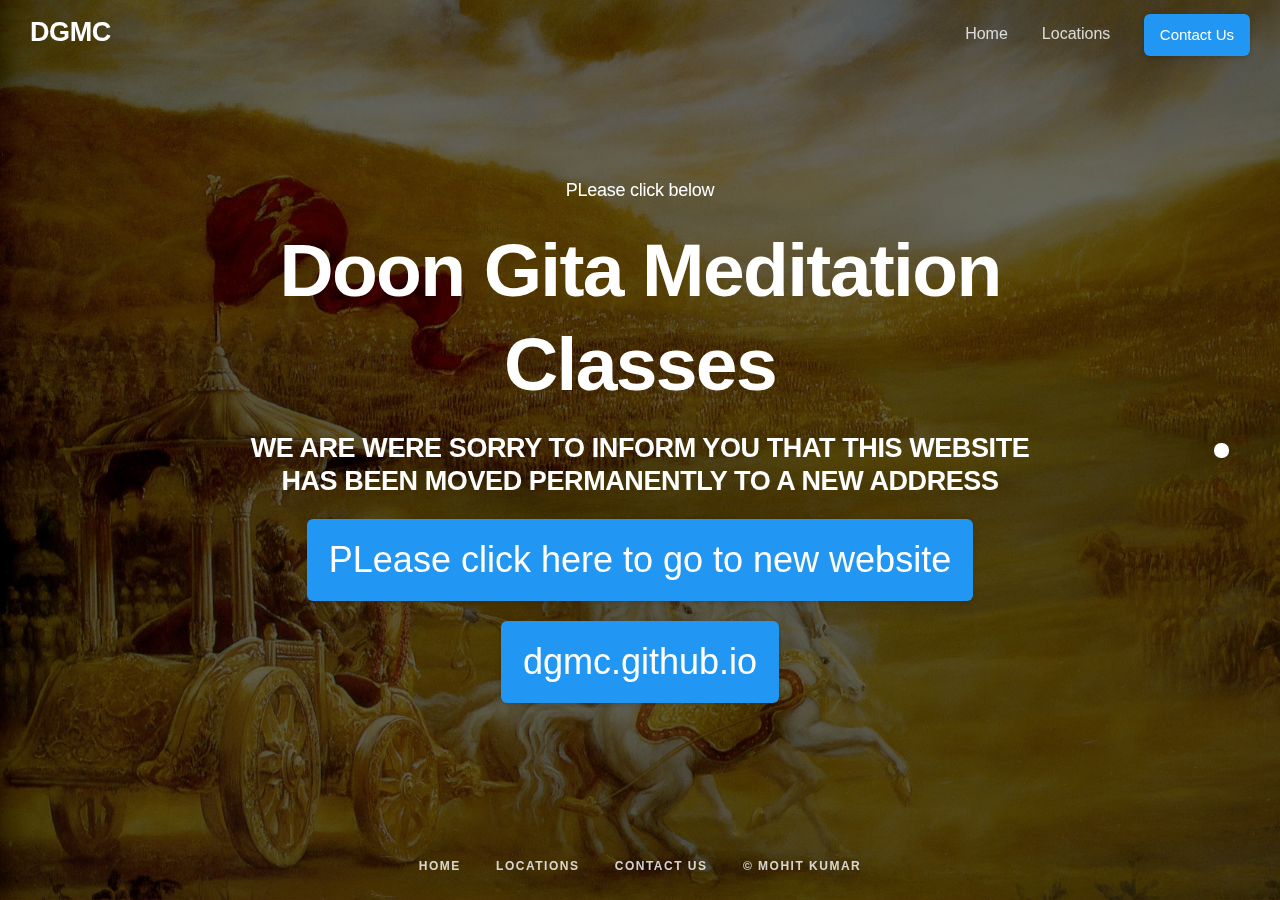
==== index.html @ 18abe4e0 "done" ====
<!doctype html>
<html>
<head>
    <meta charset="UTF-8">
    <meta name="google-site-verification" content="DETpJlVRxR_WoT5IUAUbE8eNlzlFaVWjoymqmM8-iF0" />
    <meta name="keywords" content="Doon Gita Meditation Classes , gita , classes , dehradun,krsna,arjun,geeta">
    <meta name="viewport" content="width=device-width, height=device-height, initial-scale=1.0">
    <meta name="apple-mobile-web-app-capable" content="yes" />
    <base href="./">
    <title>Home</title>
    <meta property="og:title" content="Home" />
    <meta name="twitter:title" content="Home" />
    <meta name="og:image" content="assets/img/background/k6.jpg" />
    <meta name="twitter:image" content="assets/img/background/k6.jpg" />
    <link rel="preconnect" href="https://fonts.gstatic.com/" crossorigin>
    <link href="css/custom.css" rel="stylesheet" type="text/css">
    <link href="css/slides.min.css" rel="stylesheet" type="text/css">

    <!-- Fix flash of unstyled content  -->
    <style>html:not(.page-loaded) svg, html:not(.page-loaded) nav, html:not(.page-loaded) img, html:not(.page-loaded) .dropdown, html:not(.page-loaded) .sidebar{display:none;}</style>
 
</head>
<body class="slides zen animated noPreload">
<svg xmlns="http://www.w3.org/2000/svg" style="display:none">
  
  <symbol id="logo" viewBox="0 0 106 31"><title>DGMC</title><path d="M17.413 14.04c-.56-5.84-5.6-7-8.52-7-4.6 0-8.6 2.92-8.6 7.52 0 3 2.4 4.88 5.28 5.8 4.24 1.64 5.88 1.84 5.88 3.36 0 1.08-1.2 1.72-2.32 1.72-.28 0-2.24 0-2.52-2.04h-6.6c.6 5.84 5.68 7.36 9.04 7.36 4.92 0 9.04-2.88 9.04-7.76 0-4.8-4-5.92-7.76-6.96-1.76-.52-3.4-1.2-3.4-2.2 0-.6.48-1.48 1.88-1.48 1.96 0 2.04 1.2 2.08 1.68h6.52zm2.222 15.96h6.64v-29.6h-6.64v29.6zm9.662-24.56h6.64v-5.04h-6.64v5.04zm0 24.56h6.64v-22.2h-6.64v22.2zm32.782-29.6h-6.64v9.28c-.72-.72-2.6-2.64-6.52-2.64-5.64 0-11 4.28-11 11.8 0 6.68 4.4 11.88 11.12 11.88 4.48 0 6.08-2.2 6.72-3.12v2.4h6.32v-29.6zm-17.52 18.4c0-2.56 1.8-5.56 5.64-5.56 1.56 0 2.96.56 3.96 1.56 1 .96 1.64 2.32 1.64 3.92.08 1.64-.52 3.08-1.56 4.12s-2.52 1.68-4.12 1.68c-3.12 0-5.56-2.28-5.56-5.68v-.04zm42.502 2.4c.52-4.08-.32-7.64-3.12-10.64-2.08-2.2-5-3.52-8.4-3.52-6.76 0-11.64 5.72-11.64 11.92 0 6.6 5.4 11.76 11.76 11.76 2.28 0 4.48-.68 6.32-2 1.88-1.28 3.44-3.2 4.52-5.68h-6.8c-.8 1.16-1.92 2.08-4.04 2.08-2.6 0-4.84-1.56-5.12-3.92h16.52zm-16.44-5.04c.16-1.04 1.52-3.52 4.96-3.52s4.8 2.48 4.96 3.52h-9.92zm34.502-2.12c-.56-5.84-5.6-7-8.52-7-4.6 0-8.6 2.92-8.6 7.52 0 3 2.4 4.88 5.28 5.8 4.24 1.64 5.88 1.84 5.88 3.36 0 1.08-1.2 1.72-2.32 1.72-.28 0-2.24 0-2.52-2.04h-6.6c.6 5.84 5.68 7.36 9.04 7.36 4.92 0 9.04-2.88 9.04-7.76 0-4.8-4-5.92-7.76-6.96-1.76-.52-3.4-1.2-3.4-2.2 0-.6.48-1.48 1.88-1.48 1.96 0 2.04 1.2 2.08 1.68h6.52z"/></symbol>
  
  <symbol id="close" viewBox="0 0 30 30"><path d="M15 0c-8.3 0-15 6.7-15 15s6.7 15 15 15 15-6.7 15-15-6.7-15-15-15zm5.7 19.3c.4.4.4 1 0 1.4-.2.2-.4.3-.7.3s-.5-.1-.7-.3l-4.3-4.3-4.3 4.3c-.2.2-.4.3-.7.3s-.5-.1-.7-.3c-.4-.4-.4-1 0-1.4l4.3-4.3-4.3-4.3c-.4-.4-.4-1 0-1.4s1-.4 1.4 0l4.3 4.3 4.3-4.3c.4-.4 1-.4 1.4 0s.4 1 0 1.4l-4.3 4.3 4.3 4.3z"/></symbol>

  <symbol id="arrow-left" viewBox="0 0 29 56"><path d="M28.7.3c.4.4.4 1 0 1.4l-26.3 26.3 26.3 26.3c.4.4.4 1 0 1.4-.4.4-1 .4-1.4 0l-27-27c-.4-.4-.4-1 0-1.4l27-27c.3-.3 1-.4 1.4 0z"/></symbol>
  
  <symbol id="arrow-right" viewBox="0 0 29 56"><path d="M.3 55.7c-.4-.4-.4-1 0-1.4l26.3-26.3-26.3-26.3c-.4-.4-.4-1 0-1.4.4-.4 1-.4 1.4 0l27 27c.4.4.4 1 0 1.4l-27 27c-.3.3-1 .4-1.4 0z"/></symbol>

  <symbol id="back" viewBox="0 0 20 20"><path d="M2.3 10.7l5 5c.4.4 1 .4 1.4 0s.4-1 0-1.4l-3.3-3.3h11.6c.6 0 1-.4 1-1s-.4-1-1-1h-11.6l3.3-3.3c.4-.4.4-1 0-1.4-.2-.2-.4-.3-.7-.3s-.5.1-.7.3l-5 5c-.2.2-.3.5-.3.7 0 .2.1.5.3.7z"/></symbol>
  
  <symbol id="menu" viewBox="0 0 18 18"><path d="M16 5h-14c-.6 0-1-.4-1-1 0-.5.4-1 1-1h14c.5 0 1 .4 1 1s-.4 1-1 1zm-14 5h14c.5 0 1-.4 1-1 0-.5-.4-1-1-1h-14c-.6 0-1 .4-1 1s.4 1 1 1zm14 3h-14c-.5 0-1 .4-1 1 0 .5.4 1 1 1h14c.5 0 1-.4 1-1s-.4-1-1-1z"/></symbol>
  
  <symbol id="share" viewBox="0 0 18 18"><path d="M16 8c-.6 0-1 .4-1 1v6h-12v-6c0-.6-.4-1-1-1s-1 .4-1 1v6c0 1.1.9 2 2 2h12c1.1 0 2-.9 2-2v-6c0-.6-.4-1-1-1zm-2.3-2.3c.4-.4.4-1 0-1.4l-4-4c-.4-.4-1-.4-1.4 0l-4 4c-.4.4-.4 1 0 1.4s1 .4 1.4 0l2.3-2.3v7.6c0 .6.4 1 1 1s1-.4 1-1v-7.6l2.3 2.3c.4.4 1 .4 1.4 0z"/></symbol>

  <symbol id="arrow-down" viewBox="0 0 24 24"><path d="M12 18c-.2 0-.5-.1-.7-.3l-11-10c-.4-.4-.4-1-.1-1.4.4-.4 1-.4 1.4-.1l10.4 9.4 10.3-9.4c.4-.4 1-.3 1.4.1.4.4.3 1-.1 1.4l-11 10c-.1.2-.4.3-.6.3z"/></symbol>
  
  <symbol id="arrow-up" viewBox="0 0 24 24"><path d="M11.9 5.9c.2 0 .5.1.7.3l11 10c.4.4.4 1 .1 1.4-.4.4-1 .4-1.4.1l-10.4-9.4-10.3 9.4c-.4.4-1 .3-1.4-.1-.4-.4-.3-1 .1-1.4l11-10c.1-.2.4-.3.6-.3z"/></symbol>
  
  <symbol id="arrow-top" viewBox="0 0 18 18"><path d="M15.7 7.3l-6-6c-.4-.4-1-.4-1.4 0l-6 6c-.4.4-.4 1 0 1.4.4.4 1 .4 1.4 0l4.3-4.3v11.6c0 .6.4 1 1 1s1-.4 1-1v-11.6l4.3 4.3c.2.2.4.3.7.3s.5-.1.7-.3c.4-.4.4-1 0-1.4z"/></symbol>
  
  <symbol id="play" viewBox="0 0 30 30"><path d="M7 30v-30l22 15z"/></symbol>
  
  <symbol id="chat" viewBox="0 0 18 18"><path d="M5,17c-0.2,0-0.3,0-0.4-0.1C4.2,16.7,4,16.4,4,16v-2H2c-1.1,0-2-0.9-2-2V3c0-1.1,0.9-2,2-2h14c1.1,0,2,0.9,2,2v9 c0,1.1-0.9,2-2,2H9.3l-3.7,2.8C5.4,16.9,5.2,17,5,17z M2,12h3.5C5.8,12,6,12.2,6,12.5V14l2.4-1.8C8.6,12.1,8.8,12,9,12h7V3H2V12z M13,7H5C4.4,7,4,6.6,4,6s0.4-1,1-1h8c0.6,0,1,0.4,1,1S13.6,7,13,7z M13,10H5c-0.6,0-1-0.4-1-1s0.4-1,1-1h8c0.6,0,1,0.4,1,1 S13.6,10,13,10z"/></symbol>

  <symbol id="mail" viewBox="0 0 18 18"><path d="M16 2h-14c-1.1 0-2 .9-2 2v10c0 1.1.9 2 2 2h14c1.1 0 2-.9 2-2v-10c0-1.1-.9-2-2-2zm0 2v.5l-7 4.3-7-4.4v-.4h14zm-14 10v-7.2l6.5 4c.1.1.3.2.5.2s.4-.1.5-.2l6.5-4v7.2h-14z"/></symbol>

  <symbol id="sound-on" viewBox="0 0 18 18"><path d="M8.5,0.1C8.1-0.1,7.7,0,7.4,0.2L3.7,3H2C0.9,3,0,3.9,0,5v6c0,1.1,0.9,2,2,2h1.7l3.7,2.8C7.6,15.9,7.8,16,8,16 c0.2,0,0.3,0,0.4-0.1C8.8,15.7,9,15.4,9,15V1C9,0.6,8.8,0.3,8.5,0.1z M7,13l-2.4-1.8C4.4,11.1,4.2,11,4,11l-2,0l0-6h2 c0.2,0,0.4-0.1,0.6-0.2L7,3V13z M11.7,9.9l0.7,1.9C13.9,11.2,15,9.7,15,8c0-1.7-1.1-3.2-2.7-3.8l-0.7,1.9C12.5,6.4,13,7.2,13,8C13,8.9,12.5,9.6,11.7,9.9z M12.2,1.1l-0.3,2C14.3,3.5,16,5.6,16,8s-1.8,4.5-4.2,4.9l0.3,2C15.6,14.3,18,11.4,18,8C18,4.6,15.6,1.7,12.2,1.1z"/></symbol>
  
  <symbol id="sound-off" viewBox="0 0 18 18"><path d="M15.9,8l1.8-1.8c0.4-0.4,0.4-1,0-1.4s-1-0.4-1.4,0l-1.8,1.8l-1.8-1.8c-0.4-0.4-1-0.4-1.4,0s-0.4,1,0,1.4L13.1,8l-1.8,1.8 c-0.4,0.4-0.4,1,0,1.4c0.2,0.2,0.5,0.3,0.7,0.3s0.5-0.1,0.7-0.3l1.8-1.8l1.8,1.8c0.2,0.2,0.5,0.3,0.7,0.3s0.5-0.1,0.7-0.3 c0.4-0.4,0.4-1,0-1.4L15.9,8z M8.5,0.1C8.1-0.1,7.7,0,7.4,0.2L3.7,3H2C0.9,3,0,3.9,0,5v6c0,1.1,0.9,2,2,2h1.7l3.7,2.8C7.6,15.9,7.8,16,8,16 c0.2,0,0.3,0,0.4-0.1C8.8,15.7,9,15.4,9,15V1C9,0.6,8.8,0.3,8.5,0.1z M7,13l-2.4-1.8C4.4,11.1,4.2,11,4,11l-2,0l0-6h2 c0.2,0,0.4-0.1,0.6-0.2L7,3V13z"/></symbol>
  
  <!-- social -->
  <symbol id="apple" viewBox="-1 1 24 24"><path d="M17.6 13.8c0-3 2.5-4.5 2.6-4.6-1.4-2.1-3.6-2.3-4.4-2.4-1.9-.2-3.6 1.1-4.6 1.1-.9 0-2.4-1.1-4-1-2 0-3.9 1.2-5 3-2.1 3.7-.5 9.1 1.5 12.1 1 1.5 2.2 3.1 3.8 3 1.5-.1 2.1-1 3.9-1s2.4 1 4 1 2.7-1.5 3.7-2.9c1.2-1.7 1.6-3.3 1.7-3.4-.1-.1-3.2-1.3-3.2-4.9zm-3.1-9c.8-1 1.4-2.4 1.2-3.8-1.2 0-2.7.8-3.5 1.8-.8.9-1.5 2.3-1.3 3.7 1.4.1 2.8-.7 3.6-1.7z"/></symbol>

  <symbol id="dribbble" viewBox="0 0 24 24"><path d="M12 0c-6.7 0-12 5.3-12 12s5.3 12 12 12 12-5.3 12-12-5.3-12-12-12zm7.9 5.7c1.3 1.7 2.1 3.9 2.3 6.1-.4-.1-2.4-.4-4.7-.4-.8 0-1.5 0-2.3.1 0-.1-.1-.3-.3-.5l-.7-1.5c3.7-1.4 5.3-3.4 5.7-3.8zm-7.9-3.8c2.5 0 4.9.9 6.7 2.5-.3.4-1.9 2.3-5.2 3.6-1.6-2.9-3.3-5.3-3.7-5.9.6-.1 1.4-.2 2.2-.2zm-4.4 1c.4.6 2.1 3 3.7 5.8-4.4 1.2-8.2 1.2-9.2 1.2h-.1c.8-3.1 2.9-5.6 5.6-7zm-5.7 9.1v-.3h.3c1.2 0 5.6-.1 10.1-1.5l.8 1.6c-.1 0-.3 0-.4.1-5.1 1.6-7.9 6-8.3 6.7-1.6-1.7-2.5-4.1-2.5-6.6zm10.1 10.1c-2.3 0-4.4-.8-6.1-2.1.3-.5 2.4-4.4 7.9-6.3 1.3 3.6 2 6.7 2.1 7.6-1.2.6-2.6.8-3.9.8zm5.7-1.8c-.1-.8-.7-3.6-2-7.1.7-.1 1.3-.1 2-.1 2.1 0 3.7.4 4.1.5-.3 2.8-1.8 5.2-4.1 6.7z"/></symbol>

  <symbol id="facebook" viewBox="0 0 24 24"><path d="M24 1.3v21.3c0 .7-.6 1.3-1.3 1.3h-6.1v-9.3h3.1l.5-3.6h-3.6v-2.2c0-1.1.3-1.8 1.8-1.8h1.9v-3.2c-.3 0-1.5-.1-2.8-.1-2.8 0-4.7 1.7-4.7 4.8v2.7h-3.1v3.6h3.1v9.2h-11.5c-.7 0-1.3-.6-1.3-1.3v-21.4c0-.7.6-1.3 1.3-1.3h21.3c.8 0 1.4.6 1.4 1.3z"/></symbol>

  <symbol id="facebook2" viewBox="0 0 512 512"><path d="M288 176v-64c0-17.664 14.336-32 32-32h32v-80h-64c-53.024 0-96 42.976-96 96v80h-64v80h64v256h96v-256h64l32-80h-96z"/></symbol>
   
  <symbol id="fb-like" viewBox="0 0 20 20"><path d="M0 8v12h5v-12h-5zm2.5 10.8c-.4 0-.8-.3-.8-.8 0-.4.3-.8.8-.8s.8.3.8.8c0 .4-.4.8-.8.8zm3.5-.8h9.5c1.1 0 1.7-1 1.7-1.7 0-.3-.4-1-.4-1 1.4-.3 1.7-1.2 1.7-1.7-.1-.5-.3-.9-.5-1 1-.4 1.5-1.1 1.4-1.9-.1-.8-1-1.5-1-1.5 1-.6.9-1.5.9-1.5-.3-1.3-1.5-1.7-1.7-1.7h-5.6s.3-.5.3-2.4-1.3-3.6-2.6-3.6c0 0-.7.1-1 .3v3.5l-2.7 4.4v9.8z"/></symbol>
  
  <symbol id="googlePlus" viewBox="0 1 24 24"><path d="M7.8 13.5h4.6c-.6 2-2.5 3.4-4.6 3.4-2.7 0-4.9-2.2-4.9-4.9s2.2-4.9 4.9-4.9c1.1 0 2.1.3 3 1l1.8-2.4c-1.4-1.1-3-1.6-4.8-1.6-4.3 0-7.9 3.5-7.9 7.9s3.5 7.9 7.9 7.9 7.9-3.5 7.9-7.9v-1.5h-7.9v3zM21.7 11v-2.2h-2v2.2h-2.2v2h2.2v2.2h2v-2.2h2.2v-2z"/></symbol>
  
  <symbol id="instagram" viewBox="0 0 20 20"><circle cx="10" cy="10" r="3.3"/><path d="M13,0H7C2.2,0,0,2.2,0,7v6c0,4.8,2.1,7,7,7h6c4.8,0,7-2.2,7-7V7C20,2.2,17.9,0,13,0z M10,15.1c-2.8,0-5.1-2.3-5.1-5.1 S7.2,4.9,10,4.9s5.1,2.3,5.1,5.1S12.8,15.1,10,15.1z M15.3,5.9c-0.7,0-1.2-0.5-1.2-1.2c0-0.7,0.5-1.2,1.2-1.2s1.2,0.5,1.2,1.2 C16.5,5.3,16,5.9,15.3,5.9z"/></symbol>

  <symbol id="behance" viewBox="0 0 511.958 511.958"><path d="M210.624 240.619c10.624-5.344 18.656-11.296 24.16-17.728 9.792-11.584 14.624-26.944 14.624-45.984 0-18.528-4.832-34.368-14.496-47.648-16.128-21.632-43.424-32.704-82.016-33.28h-152.896v312.096h142.56c16.064 0 30.944-1.376 44.704-4.192 13.76-2.848 25.664-8.064 35.744-15.68 8.96-6.624 16.448-14.848 22.4-24.544 9.408-14.656 14.112-31.264 14.112-49.76 0-17.92-4.128-33.184-12.32-45.728-8.288-12.544-20.448-21.728-36.576-27.552zm-147.552-90.432h68.864c15.136 0 27.616 1.632 37.408 4.864 11.328 4.704 16.992 14.272 16.992 28.864 0 13.088-4.32 22.24-12.864 27.392-8.608 5.152-19.776 7.744-33.472 7.744h-76.928v-68.864zm108.896 198.24c-7.616 3.68-18.336 5.504-32.064 5.504h-76.832v-83.232h77.888c13.568.096 24.128 1.888 31.68 5.248 13.44 6.08 20.128 17.216 20.128 33.504 0 19.2-6.912 32.128-20.8 38.976zM327.168 110.539h135.584v38.848h-135.584zM509.856 263.851c-2.816-18.08-9.024-33.984-18.688-47.712-10.592-15.552-24.032-26.944-40.384-34.144-16.288-7.232-34.624-10.848-55.04-10.816-34.272 0-62.112 10.72-83.648 32-21.472 21.344-32.224 52.032-32.224 92.032 0 42.656 11.872 73.472 35.744 92.384 23.776 18.944 51.232 28.384 82.4 28.384 37.728 0 67.072-11.232 88.032-33.632 13.408-14.144 20.992-28.064 22.656-41.728h-62.464c-3.616 6.752-7.808 12.032-12.608 15.872-8.704 7.04-20.032 10.56-33.92 10.56-13.216 0-24.416-2.912-33.76-8.704-15.424-9.28-23.488-25.536-24.512-48.672h170.464c.256-19.936-.384-35.264-2.048-45.824zm-166.88 5.984c2.24-15.008 7.68-26.912 16.32-35.712 8.64-8.768 20.864-13.184 36.512-13.216 14.432 0 26.496 4.128 36.32 12.416 9.696 8.352 15.168 20.48 16.288 36.512h-105.44z"/></symbol>
  
  <symbol id="linkedin" viewBox="0 0 24 24"><path d="M5.9 21.9h-4.7v-14.2h4.7v14.2zm-2.3-16.1c-1.6 0-2.6-1.1-2.6-2.5s1-2.5 2.7-2.5c1.6 0 2.6 1 2.6 2.5-.1 1.4-1.2 2.5-2.7 2.5zm19.2 16.1h-4.7v-7.6c0-2-.7-3.3-2.3-3.3-1.3 0-2.1.9-2.5 1.7-.1.3-.1.8-.1 1.2v7.9h-4.7v-14.1h4.7v2c.7-.9 1.7-2.3 4.3-2.3 3.1 0 5.5 2.1 5.5 6.4v8.2h-.2z"/></symbol>

  <symbol id="medium" viewBox="0 0 130.8 104"><path d="M15.5 21.2c.2-1.6-.5-3.2-1.7-4.3l-12.1-14.7v-2.2h38l29.3 64.4 25.8-64.4h36.2v2.2l-10.5 10c-.9.7-1.3 1.8-1.2 2.9v73.7c0 1.1.3 2.2 1.2 2.9l10.2 10v2.2h-51.3v-2.2l10.6-10.2c1-1 1-1.3 1-2.9v-59.6l-29.4 74.7h-4l-34.2-74.7v50.3c0 2.2.4 4.2 1.9 5.7l13.7 16.8v2.2h-39v-2.2l13.8-16.7c1.5-1.5 1.8-3.3 1.8-5.7l-.1-58.2z"/></symbol>
  
  <symbol id="pinterest" viewBox="0 0 24 24"><path d="M5.9 13.9c1.2-2-.4-2.5-.6-4-1-6.1 7.1-10.2 11.4-6 2.9 2.9 1 12-3.7 11-4.6-.9 2.2-8.1-1.4-9.5-3-1.1-4.6 3.6-3.2 5.9-.8 4-2.5 7.7-1.8 12.7 2.3-1.7 3.1-4.8 3.7-8.1 1.2.7 1.8 1.4 3.3 1.5 5.5.4 8.6-5.4 7.8-10.7-.7-4.7-5.5-7.1-10.6-6.6-4.1.4-8.1 3.7-8.3 8.3-.1 2.8.7 4.9 3.4 5.5z"/></symbol>
  
  <symbol id="stumbleupon" viewBox="0 0 24 24"><path d="M13.3 9.6l1.6.8 2.5-.8v-1.4c0-3-2.4-5.4-5.4-5.4s-5.4 2.4-5.4 5.4v7.5c0 .7-.6 1.3-1.3 1.3s-1.3-.6-1.3-1.3v-3.2h-4v3.2c0 3 2.4 5.4 5.4 5.4s5.4-2.4 5.4-5.4v-7.5c0-.7.6-1.3 1.3-1.3s1.3.6 1.3 1.3l-.1 1.4zm6.6 2.9v3.2c0 .7-.6 1.3-1.3 1.3s-1.3-.6-1.3-1.3v-3.2l-2.5.8-1.6-.8v3.2c0 3 2.4 5.4 5.4 5.4s5.4-2.4 5.4-5.4v-3.2h-4.1z"/></symbol>
  
  <symbol id="twitter" viewBox="0 1 24 23"><path d="M21.5 7.6v.6c0 6.6-5 14.1-14 14.1-2.8 0-5.4-.8-7.6-2.2l1.2.1c2.3 0 4.4-.8 6.1-2.1-2.2 0-4-1.5-4.6-3.4.3.1.6.1.9.1.5 0 .9-.1 1.3-.2-2.1-.6-3.8-2.6-3.8-5 .7.4 1.4.6 2.2.6-1.3-.9-2.2-2.4-2.2-4.1 0-.9.2-1.8.7-2.5 2.4 3 6.1 5 10.2 5.2-.1-.4-.1-.7-.1-1.1 0-2.7 2.2-5 4.9-5 1.4 0 2.7.6 3.6 1.6 1-.3 2.1-.7 3-1.3-.4 1.2-1.1 2.1-2.2 2.7 1-.1 1.9-.4 2.8-.8-.6 1.1-1.4 2-2.4 2.7z"/></symbol>
  
  <symbol id="tumblr" viewBox="0 0 23 23"><path d="M12.573 4.94v-4.94h-3.188c-.072.183-.11.4-.11.622-.034.107-.072.184-.072.293-.328 1.829-1.28 3.11-2.892 3.807-.476.218-.914.253-1.39.218v3.987h2.342c.039 5.603.039 8.493.039 8.64v.332c.294 2.449 1.573 3.914 3.843 4.463.914.257 1.901.366 2.892.366 1.279-.036 2.525-.256 3.771-.659v-4.685c-.731.22-1.395.402-1.977.583-1.135.333-2.087.113-2.857-.619-.073-.11-.183-.257-.221-.403-.106-.586-.178-1.206-.178-1.795v-6.222h5.083v-3.988h-5.085z"/></symbol>

  <symbol id="xing" viewBox="0 0 24 24"><path d="M3.647 4.74c-.208 0-.384.073-.472.216-.091.148-.077.338.02.531l2.34 4.051v.02l-3.678 6.49c-.096.191-.091.383 0 .531.088.142.244.236.452.236h3.461c.518 0 .767-.349.944-.669l3.737-6.608-2.38-4.15c-.172-.307-.433-.649-.964-.649h-3.46zm14.542-4.74c-.517 0-.741.326-.927.659l-7.702 13.658 4.918 9.023c.172.307.437.659.967.659h3.457c.208 0 .371-.079.459-.221.092-.148.09-.343-.007-.535l-4.88-8.915v-.023l7.664-13.551c.096-.191.098-.386.007-.534-.088-.142-.252-.221-.46-.221h-3.496z"/></symbol>

  <symbol id="whatsapp" viewBox="0 0 512 512"><path d="M256.064 0h-.128c-141.152 0-255.936 114.816-255.936 256 0 56 18.048 107.904 48.736 150.048l-31.904 95.104 98.4-31.456c40.48 26.816 88.768 42.304 140.832 42.304 141.152 0 255.936-114.848 255.936-256s-114.784-256-255.936-256zm148.96 361.504c-6.176 17.44-30.688 31.904-50.24 36.128-13.376 2.848-30.848 5.12-89.664-19.264-75.232-31.168-123.68-107.616-127.456-112.576-3.616-4.96-30.4-40.48-30.4-77.216s18.656-54.624 26.176-62.304c6.176-6.304 16.384-9.184 26.176-9.184 3.168 0 6.016.16 8.576.288 7.52.32 11.296.768 16.256 12.64 6.176 14.88 21.216 51.616 23.008 55.392 1.824 3.776 3.648 8.896 1.088 13.856-2.4 5.12-4.512 7.392-8.288 11.744-3.776 4.352-7.36 7.68-11.136 12.352-3.456 4.064-7.36 8.416-3.008 15.936 4.352 7.36 19.392 31.904 41.536 51.616 28.576 25.44 51.744 33.568 60.032 37.024 6.176 2.56 13.536 1.952 18.048-2.848 5.728-6.176 12.8-16.416 20-26.496 5.12-7.232 11.584-8.128 18.368-5.568 6.912 2.4 43.488 20.48 51.008 24.224 7.52 3.776 12.48 5.568 14.304 8.736 1.792 3.168 1.792 18.048-4.384 35.52z"/></symbol>
  
  <symbol id="youtube" viewBox="0 0 24 24"><path d="M23.6 6.3c-.3-1.2-1.4-2.2-2.6-2.3-3-.3-6-.3-9-.3s-6 0-9 .3c-1.2.1-2.3 1.1-2.6 2.3-.4 1.8-.4 3.8-.4 5.7 0 1.9 0 3.9.4 5.7.3 1.2 1.4 2.2 2.6 2.3 3 .3 6 .3 9 .3s6 0 9-.3c1.3-.1 2.3-1.1 2.6-2.4.4-1.7.4-3.7.4-5.6 0-1.9 0-3.9-.4-5.7zm-14.1 9v-6.6l6.5 3.3-6.5 3.3z"/></symbol>

</svg>








<!-- Navigation -->

<nav class="side ">
  <div class="navigation">
    <ul></ul>
  </div>
</nav>



<!-- Panel Top #01 -->
<nav class="panel top hideOnScroll">
  <div class="sections desktop">
    <div class="left">

      <a href="index.html" >
       <h4 >DGMC</h4>
      </a>
      
    </div>

    <!-- right menu -->
    <div class="right">
      <ul class="menu">
        <li><a href="index.html">Home</a></li>
        <li><a href="Locations.html">Locations</a></li>
      </ul>
      <a class="button blue rounded small" href="Contact.html">Contact Us</a> 
    </div>
    <!-- right menu ends -->
  </div>


  <div class="sections compact hidden">
    <div class="left">
      <a href="index.html" >
       <h4 >DGMC</h4>
      </a>
    </div>
    <div class="right"><span class="button actionButton sidebarTrigger" data-sidebar-id="1"><svg><use xmlns:xlink="http://www.w3.org/1999/xlink" xlink:href="#menu"></use></svg></span></div>
  </div>
</nav>






<!-- Sidebar for mobile-->
<nav class="sidebar" data-sidebar-id="1">
  <div class="close"><svg><use xmlns:xlink="http://www.w3.org/1999/xlink" xlink:href="#close"></use></svg></div>

  <div class="content">
    <a href="index.html" >
       <h4 >DGMC</h4>
    </a>
    
    <ul class="subMenu small opacity-8">
      <li><a href="index.html">Home</a></li>
       <li><a href="Locations.html">Locations</a></li>
        <li><a href="Contact.html">Contact Us</a></li>
        <li><a href="https://mohgpa.wordpress.com">&copy; Mohit Kumar</a></li>
    </ul>
    
  </div>
</nav>
<!-- Side BAR ends-->







<!-- MAin Slide -->
<section class="slide fade-6 kenBurns deepOrange" data-title="Home" data-name="Home">
  <div class="content">
    <div class="container">
      <div class="wrap">
      
        <div class="fix-8-12">
        	<p class="margin-bottom-2 ae-1">PLease click below</p>
          <h1 class="margin-bottom-2 largest ae-1"><a href="https://dgmc.github.io" >Doon Gita Meditation Classes</a></h1>
          <h5 class="margin-bottom-2 large ae-1">WE ARE WERE SORRY TO INFORM YOU THAT THIS WEBSITE HAS BEEN MOVED PERMANENTLY TO A NEW ADDRESS</h5> 
          <h4 class="margin-bottom-2 left largest button blue rounded ae-1"><a href="https://dgmc.github.io" >PLease click here to go to new website</a></h4>
          <h4 class="margin-bottom-2 left largest button blue rounded ae-1"><a href="https://dgmc.github.io" >dgmc.github.io</a></h4>
          

        </div>

        
      </div>
    </div>
  </div>
  <div class="background" style="background-image:url(assets/img/background/ak6.jpeg)"></div>
</section>

<!-- MAin slide ends -->





<!-- Panel Bottom #02 -->
<nav class="panel bottom forceMobileView hideOnScroll">
  <div class="sections desktop">
    <div class="left"></div>
    <div class="center">
      <ul class="menu uppercase">
        <li><a href="index.html">Home</a></li>
        <li><a href="Locations.html">Locations</a></li>
        <li><a href="Contact.html">Contact Us</a></li>
        <li><a href="https://mohgpa.wordpress.com">&copy; Mohit Kumar</a></li>
      </ul>
    </div>

    <div class="right"></div>
    
  </div>
</nav>

<!-- panel bottom ends -->






    <!-- Compressed Styles -->
    <link href="css/slides.min.css?501341" rel="stylesheet" type="text/css">

    
    <!-- Fonts and Material Icons -->
    <!-- Waiting for Google to add Inter to the fonts.google.com: https://github.com/google/fonts/issues/1455 -->
    <link rel="stylesheet" as="font" href="https://fonts.googleapis.com/css?family=Material+Icons"/>
    <style>
        @import url('https://rsms.me/inter/inter.css');
        .slides { font-family: 'Inter', sans-serif; }
        @supports (font-variation-settings: normal) {
          .slides { font-family: 'Inter var', sans-serif; }
        }
    </style>
    <!-- jQuery 3.4.1 -->
    <script src="https://ajax.googleapis.com/ajax/libs/jquery/3.4.1/jquery.min.js"></script>

    <!-- Compressed Scripts -->
    <script src="js/slides.min.js?501341" type="text/javascript"></script>
     
</body>
</html>




<!-- 
<section class="slide fade-6 kenBurns">
  <div class="content">
    <div class="container">
      <div class="wrap">
      
        <div class="fix-7-12">
          <h1 class="margin-bottom-2 ae-1"></h1>
          <p class="larger light ae-2"><span class="opacity-8"></span></p>
          <h3 class="margin-bottom-2 ae-1">An Overview</h3>
          <h4 class="margin-bottom-2 ae-1"></h4>
          <p class="larger light ae-2"><span class="opacity-8"></span></p>
          <h4 class="margin-bottom-2 ae-1"></h4>
          <p class="larger light ae-2"><span class="opacity-8"></span></p>
        </div>
        
      </div>
    </div>
  </div>
  <div class="background" style="background-image:url(assets/img/background/img-12.jpg)"></div>
</section>

 -->


<!-- 
      <ul class="menu uppercase">
        <li></li>
        <li></li>
        <li></li>
      </ul>
       -->
---- css/custom.css ----
#menu-outermk {
	height: 84px;
	background: url(images/bar-bg.jpg) repeat-x;
}

.tablemk {
	display: table;   /* Allow the centering to work */
	margin: 0 auto;
}

ul#horizontal-listmk {
	min-width: 696px;
	list-style: none;
	padding-top: 20px;
	padding-right: : 20px;
	}
	ul#horizontal-listmk li {
		display: inline;
		padding-right: : 20px;
	}


.centeredmk {
  position: absolute;
  top: 50%;
  left: 50%;
  transform: translate(-50%, -50%);
}	

.containermk {
  position: relative;
  text-align: center;
  color: white;
}


#mainmk{
  
  width:100%
  /*height:240px;*/
  /*border:1px solid black;*/
  
  padding:10px;
}

#mainmk > div{
  float:right;
   top: 50%;
  left: 50%;
  margin:10px;
  vertical-align: middle;
}
---- css/slides.min.css ----
@charset "UTF-8";body,html,img{max-width:100%}.material-icons,.slides{-webkit-font-smoothing:antialiased}.button svg,.button svg *{pointer-events:none!important}.button,.container .wrap,.slides-form.center input,.slides-form.center textarea{text-align:center}.dialog,body,html{-webkit-tap-highlight-color:transparent}a,abbr,acronym,address,applet,article,aside,audio,b,big,blockquote,body,canvas,caption,center,cite,code,dd,del,details,dfn,div,dl,dt,em,embed,fieldset,figcaption,figure,footer,form,h1,h2,h3,h4,h5,h6,header,hgroup,hr,html,i,iframe,img,ins,kbd,label,legend,li,mark,menu,nav,object,ol,output,p,pre,q,ruby,s,samp,section,small,span,strike,strong,sub,summary,sup,table,tbody,td,tfoot,th,thead,time,tr,tt,u,ul,var,video{border:0;vertical-align:baseline;margin:0;padding:0}article,aside,details,figcaption,figure,footer,header,hgroup,menu,nav,section{display:block}.button,.button.actionButton,.dot,.dot:after,.material-icons,img{display:inline-block}li,ol,ul{list-style:none}blockquote,q{quotes:none}blockquote:after,blockquote:before,q:after,q:before{content:none}table{border-collapse:collapse;border-spacing:0}b,strong{font-weight:600}html{position:static!important;top:0!important;box-sizing:border-box;margin:0;padding:0;overflow:hidden;-webkit-backface-visibility:hidden;backface-visibility:hidden}*,:after,:before{box-sizing:inherit}body{width:100%;height:100%}body,html{overflow-x:hidden}html.scrollable,html.scrollable body{overflow-y:auto;-webkit-overflow-scrolling:touch}.button,.content,.slide{overflow:hidden}img.round{border-radius:999px}img.rounded{border-radius:6px}.slides{color:#fff;fill:#fff;-webkit-hyphens:none;-ms-hyphens:none;hyphens:none;background:#111}.slides.bodyWhite{background:#fff}.slides.desktopSwipe{cursor:-webkit-grab}.slides.desktopSwipe:active{cursor:-webkit-grabbing}.slides.desktopSwipe .slide .container .wrap{cursor:inherit}.button{border-radius:3px;padding:14px 22px;color:#fff;border:none;outline:0;text-decoration:none;background:#202020;font-size:16px;line-height:1.5;font-weight:500;vertical-align:top;cursor:pointer;-webkit-backface-visibility:hidden;backface-visibility:hidden;letter-spacing:normal!important;position:relative;white-space:nowrap;transform:translate3d(0,0,0);box-shadow:0 1px 4px rgba(0,0,0,.1),0 2px 6px rgba(0,0,0,.1);-webkit-appearance:none;margin-bottom:10px;transition:.3s;-webkit-user-select:none!important;-moz-user-select:none!important;-ms-user-select:none!important;user-select:none!important}.button .material-icons,.button svg{vertical-align:middle;position:relative}.content,.slide.active{-webkit-backface-visibility:hidden}.button.actionButton:hover:not(:active),.button:hover{transform:translateY(0)!important}@media (max-width:767px){.button{max-width:100%;white-space:normal}}.material-icons,.music-96 .sc-trackslist a,.navigation li[data-title]:before,.noBr,.nobr,.nowrap,.panel .sections .menu,.panel .sections>div,.truncate{white-space:nowrap}.popup .button,.slide .button{margin-left:5px;margin-right:5px}.popup .button.small,.slide .button.small{margin-left:4px;margin-right:4px}.button.wide{margin-left:0!important;margin-right:0!important}.button .material-icons{margin-right:8px;font-size:20px;top:-2px;-webkit-user-select:none!important;-moz-user-select:none!important;-ms-user-select:none!important;user-select:none!important}.button .material-icons.small{font-size:17px;bottom:1px}.button .material-icons.right{margin-left:8px;margin-right:0}.button svg{width:20px;height:20px;margin-top:-3px;margin-right:10px}.button svg.right{margin-right:0;margin-left:10px}.button.actionButton{height:42px;width:42px;padding:12px;border-radius:25px;z-index:999;background:rgba(0,0,0,.3);line-height:1;box-shadow:0 0 0 1px rgba(255,255,255,.05);cursor:pointer;-ms-touch-action:manipulation;touch-action:manipulation;vertical-align:top}.button.actionButton svg{width:18px;height:18px;fill:#fff!important;top:2px;vertical-align:bottom}.button.actionButton svg,.button.play svg,.button:not(.stroke) svg,.panel svg,.slide.whiteSlide .button.actionButton svg{fill:#fff}.button.actionButton .material-icons{margin:0;position:relative;left:-3px;top:-3px;font-size:24px}.button.actionButton.big{width:50px;height:50px;padding:16px}.button.actionButton.big .material-icons{font-size:24px}.button.actionButton.big svg{width:22px;height:22px;left:-2px;top:0}.button.actionButton.stroke{box-shadow:none;padding:10px}.button.actionButton.rounded{border-radius:6px}.button.actionButton.sound [class*=sound-]{position:absolute;opacity:0;transition:.5s;left:13px;top:16px}.button.actionButton.sound.stroke [class*=sound-]{left:11px;top:14px}.button.actionButton.sound.playing .sound-on,.button.actionButton.sound:not(.playing) .sound-off{opacity:1}.button.actionButton.transparent{background-color:transparent}.button.stroke,.button.thin-stroke{background-color:transparent!important;color:#202020}.button:hover{box-shadow:0 2px 4px rgba(0,0,0,.15),0 3px 9px rgba(0,0,0,.15);opacity:1;transition:.35s!important}.button:hover:after{opacity:.5}.button:active{box-shadow:0 3px 6px 0 rgba(0,0,0,.1),0 0 10px 0 rgba(0,0,0,.1),0 1px 4px -1px rgba(0,0,0,.1);transform:translateY(2px)!important;transition:.35s!important}.button.shade:after,.dot:after{transition:.25s;content:""}.button:active:after{opacity:1}.button.uppercase{font-size:15px;padding-top:15px;padding-bottom:15px}.button.lowercase{text-transform:lowercase;letter-spacing:0;font-weight:300}.button.round{border-radius:99px;padding-left:28px;padding-right:28px}.button.rounded{border-radius:6px}.button.rectangular{border-radius:1px}.button.square{border-radius:0}.button.thin-stroke{font-weight:300;border:1px solid;padding:13px 21px}.slide.whiteSlide .button.thin-stroke{color:#202020}.button.thin-stroke.small{padding:9px 15px}.button.stroke{border:2px solid;padding:12px 20px}.slide.whiteSlide .button.stroke{color:#202020}.button.stroke.round{padding-left:26px;padding-right:26px}.button.stroke.uppercase{padding-top:13px;padding-bottom:13px}.button.stroke.uppercase svg{margin-bottom:-2px}.button.stroke.uppercase.small{padding:11px 15px}.button.stroke.small{border:1px solid;padding-top:9px;padding-bottom:9px}@media (min-width:768px){.button.stroke.big{padding:14px 28px}.button.stroke.big.uppercase{padding-top:16px;padding-bottom:16px}}.button.stroke:not(.flat):hover{box-shadow:inset 0 -100px 0 rgba(41,41,41,.05),0 4px 6px 0 rgba(0,0,0,.1),0 1px 10px 0 rgba(0,0,0,.1),0 2px 4px -1px rgba(0,0,0,.1)}.button.empty,.button.flat:not(:hover){box-shadow:none}.button.small{font-size:15px;font-weight:500;padding:10px 16px}.button.small .material-icons{vertical-align:bottom;position:relative;font-size:18px;margin-right:8px;bottom:1px}.button.small .material-icons.right{margin-left:8px;margin-right:0}.button.small svg{width:16px;height:16px;margin-right:10px;top:0}.button.small svg.right{margin-right:0;margin-left:10px}.button.small.round{padding-left:18px;padding-right:18px}.button.small.rounded{border-radius:6px}.button.small.uppercase{font-size:12px;padding:12px 16px;letter-spacing:.125em}.button.small.uppercase.round{padding-left:19px;padding-right:19px}@media (min-width:768px){.button.big{font-size:20px;padding:16px 26px}.button.big.round{padding-left:28px;padding-right:28px}.button.big.rounded{border-radius:7px}.button.big.uppercase{font-size:16px;padding:19px 28px}.button.big.uppercase.round{padding-left:32px;padding-right:32px}.button.big .material-icons{margin-right:10px;font-size:24px;top:-2px}.button.big .material-icons.right{margin-left:10px;margin-right:0}.button.big svg{width:24px;height:24px;margin-right:11px;top:0}.button.big svg.right{margin-right:0;margin-left:11px}}.button.empty,.button.hollow{padding:0!important;background-color:transparent!important;font-size:0!important}.button.empty{margin:0}.button.hollow{box-shadow:none!important}.button.hollow svg{margin:0}.button.shade{position:relative}.button.shade:after{position:absolute;top:0;left:0;width:100%;height:100%;background:#292929;opacity:0}.button.shade:hover:after{opacity:.15}.button.shade:active:after{opacity:.2}.button.play{width:90px;height:90px;border-radius:50%;padding:27px;margin-left:0;margin-right:0}.button.play svg{width:35px;height:36px;margin:0}.button.play.small{width:60px;height:60px;border-radius:50%;padding:22px 19px}.button.play.small svg{fill:#fff;width:23px;height:23px;top:-3px}.button.play:hover{transform:scale(1.05)}.button.gradient{position:relative}.button.gradient:before{content:"";position:absolute;top:0;left:0;width:100%;height:100%;background:linear-gradient(to bottom,#fff 0,#000 100%);z-index:-1;opacity:.1}.form-group-left{border-top-right-radius:0!important;border-bottom-right-radius:0!important;margin-right:0!important}.form-group-center{border-radius:0!important;margin-right:0!important;margin-left:0!important}.form-group-right{border-top-left-radius:0!important;border-bottom-left-radius:0!important;margin-left:0!important}.slide.whiteSlide .button.white:hover{box-shadow:0 4px 6px 0 rgba(0,0,0,.1),0 1px 10px 0 rgba(0,0,0,.1)}.slide.whiteSlide .button.white:hover:after{opacity:.3}.roundButton{border-radius:50px;height:50px;width:50px;padding:14px;margin:5px}.roundButton svg{bottom:2px}@media (max-width:319px){.button.uppercase,.uppercase{letter-spacing:.07em}}.button.uppercase{letter-spacing:.125em!important;text-indent:-.1em!important;font-weight:700!important}.material-icons{font-family:"Material Icons";font-weight:400;font-style:normal;font-size:24px;line-height:1;text-transform:none;letter-spacing:normal;word-wrap:normal;direction:ltr;text-rendering:optimizeLegibility;-moz-osx-font-smoothing:grayscale;-webkit-font-feature-settings:"liga";font-feature-settings:"liga"}.material-icons.md-18{font-size:18px}.material-icons.md-24{font-size:24px}.material-icons.md-36{font-size:36px}.material-icons.md-48{font-size:48px}.slide.whiteSlide svg{fill:#202020}.embedContainer,.svgContainer{position:relative;width:100%;height:0;padding:0}.embedContainer .scale,.svgContainer svg.scale{position:absolute;height:100%;width:100%;left:0;top:0}.dots{font-size:0}.dot{padding:7px}.dot:after{width:6px;height:6px;background:#fff;border-radius:50%;opacity:.5}.dot.big .dot:after{width:14px;height:14px}.slide.whiteSlide .dot:after{background:#202020}.dot:hover:after{transform:scale(1.333333);opacity:1}.dot.selected:after,.dot:active:after{opacity:1;transform:scale(1.675)}.tabs{color:#fff;max-width:260px;border-radius:5px}.tabs li{padding:16px 20px;letter-spacing:2.5px;font-size:12px;transition:.15s;margin-top:-1px;border:1px solid rgba(255,255,255,.3)}.tabs li:not(:last-child){border-bottom:0}.tabs li:first-child{border-radius:6px 6px 0 0}.tabs li:last-child{border-radius:0 0 6px 6px}.tabs li.selected{background:#fff;color:#202020}.slide.whiteSlide .tabs li{border-color:#e5e5e5;color:#202020}.slide.whiteSlide .tabs li.selected{background:#202020;border-color:#202020;color:#fff}.links li{font-size:17px;letter-spacing:0;padding:4px 0}.slides-form,.slides-form button{font-family:inherit}.slides-form .label,.slides-form label{display:block;font-size:14px;margin-top:12px;margin-bottom:2px}.slides-form .label.uppercase,.slides-form label.uppercase{font-size:14px}.slides-form input[type=email],.slides-form input[type=name],.slides-form input[type=number],.slides-form input[type=password],.slides-form input[type=tel],.slides-form input[type=text],.slides-form select,.slides-form textarea{font-family:inherit;position:relative;background:#fff;padding:16px;border:none;font-size:16px;color:#242424;outline:0;border-radius:3px;width:100%;-webkit-appearance:none;-moz-appearance:none;appearance:none;border:1px solid rgba(0,0,0,.1);transition:.15s}.slides-form input[type=email].flat,.slides-form input[type=email]:focus,.slides-form input[type=email]:hover,.slides-form input[type=name].flat,.slides-form input[type=name]:focus,.slides-form input[type=name]:hover,.slides-form input[type=number].flat,.slides-form input[type=number]:focus,.slides-form input[type=number]:hover,.slides-form input[type=password].flat,.slides-form input[type=password]:focus,.slides-form input[type=password]:hover,.slides-form input[type=tel].flat,.slides-form input[type=tel]:focus,.slides-form input[type=tel]:hover,.slides-form input[type=text].flat,.slides-form input[type=text]:focus,.slides-form input[type=text]:hover,.slides-form select.flat,.slides-form select:focus,.slides-form select:hover,.slides-form textarea.flat,.slides-form textarea:focus,.slides-form textarea:hover{border-color:rgba(0,0,0,.2)}.slides-form input[type=email]:focus,.slides-form input[type=name]:focus,.slides-form input[type=number]:focus,.slides-form input[type=password]:focus,.slides-form input[type=tel]:focus,.slides-form input[type=text]:focus,.slides-form select:focus,.slides-form textarea:focus{border-color:#2196F3;z-index:10}.slides-form input[type=email]:focus::-webkit-input-placeholder,.slides-form input[type=name]:focus::-webkit-input-placeholder,.slides-form input[type=number]:focus::-webkit-input-placeholder,.slides-form input[type=password]:focus::-webkit-input-placeholder,.slides-form input[type=tel]:focus::-webkit-input-placeholder,.slides-form input[type=text]:focus::-webkit-input-placeholder,.slides-form select:focus::-webkit-input-placeholder,.slides-form textarea:focus::-webkit-input-placeholder{color:#242424;font-weight:400;opacity:0}.slides-form input[type=email]:focus:-moz-placeholder,.slides-form input[type=name]:focus:-moz-placeholder,.slides-form input[type=number]:focus:-moz-placeholder,.slides-form input[type=password]:focus:-moz-placeholder,.slides-form input[type=tel]:focus:-moz-placeholder,.slides-form input[type=text]:focus:-moz-placeholder,.slides-form select:focus:-moz-placeholder,.slides-form textarea:focus:-moz-placeholder{color:#242424;font-weight:400;opacity:0}.slides-form input[type=email]:focus::-moz-placeholder,.slides-form input[type=name]:focus::-moz-placeholder,.slides-form input[type=number]:focus::-moz-placeholder,.slides-form input[type=password]:focus::-moz-placeholder,.slides-form input[type=tel]:focus::-moz-placeholder,.slides-form input[type=text]:focus::-moz-placeholder,.slides-form select:focus::-moz-placeholder,.slides-form textarea:focus::-moz-placeholder{color:#242424;font-weight:400;opacity:0}.slides-form input[type=email]:focus:-ms-input-placeholder,.slides-form input[type=name]:focus:-ms-input-placeholder,.slides-form input[type=number]:focus:-ms-input-placeholder,.slides-form input[type=password]:focus:-ms-input-placeholder,.slides-form input[type=tel]:focus:-ms-input-placeholder,.slides-form input[type=text]:focus:-ms-input-placeholder,.slides-form select:focus:-ms-input-placeholder,.slides-form textarea:focus:-ms-input-placeholder{color:#242424;font-weight:400;opacity:0}.slides-form input[type=email]:not(textarea).round,.slides-form input[type=name]:not(textarea).round,.slides-form input[type=number]:not(textarea).round,.slides-form input[type=password]:not(textarea).round,.slides-form input[type=tel]:not(textarea).round,.slides-form input[type=text]:not(textarea).round,.slides-form select:not(textarea).round,.slides-form textarea:not(textarea).round{border-radius:22px;padding-left:22px;padding-right:22px}.slides-form input[type=email].rounded,.slides-form input[type=name].rounded,.slides-form input[type=number].rounded,.slides-form input[type=password].rounded,.slides-form input[type=tel].rounded,.slides-form input[type=text].rounded,.slides-form select.rounded,.slides-form textarea.rounded{border-radius:6px}.slides-form input[type=email]:after,.slides-form input[type=name]:after,.slides-form input[type=number]:after,.slides-form input[type=password]:after,.slides-form input[type=tel]:after,.slides-form input[type=text]:after,.slides-form select:after,.slides-form textarea:after{content:"";position:absolute;top:0;left:0;right:0;bottom:0;background:#fff}@media (min-width:768px){.slides-form input[type=email],.slides-form input[type=name],.slides-form input[type=number],.slides-form input[type=password],.slides-form input[type=tel],.slides-form input[type=text],.slides-form select,.slides-form textarea{max-width:300px}}.slides-form input[type=email]::-webkit-input-placeholder,.slides-form input[type=name]::-webkit-input-placeholder,.slides-form input[type=number]::-webkit-input-placeholder,.slides-form input[type=password]::-webkit-input-placeholder,.slides-form input[type=tel]::-webkit-input-placeholder,.slides-form input[type=text]::-webkit-input-placeholder,.slides-form select::-webkit-input-placeholder,.slides-form textarea::-webkit-input-placeholder{color:#242424;font-weight:400;opacity:.5}.slides-form input[type=email]:-moz-placeholder,.slides-form input[type=name]:-moz-placeholder,.slides-form input[type=number]:-moz-placeholder,.slides-form input[type=password]:-moz-placeholder,.slides-form input[type=tel]:-moz-placeholder,.slides-form input[type=text]:-moz-placeholder,.slides-form select:-moz-placeholder,.slides-form textarea:-moz-placeholder{color:#242424;font-weight:400;opacity:.5}.slides-form input[type=email]::-moz-placeholder,.slides-form input[type=name]::-moz-placeholder,.slides-form input[type=number]::-moz-placeholder,.slides-form input[type=password]::-moz-placeholder,.slides-form input[type=tel]::-moz-placeholder,.slides-form input[type=text]::-moz-placeholder,.slides-form select::-moz-placeholder,.slides-form textarea::-moz-placeholder{color:#242424;font-weight:400;opacity:.5}.slides-form input[type=email]:-ms-input-placeholder,.slides-form input[type=name]:-ms-input-placeholder,.slides-form input[type=number]:-ms-input-placeholder,.slides-form input[type=password]:-ms-input-placeholder,.slides-form input[type=tel]:-ms-input-placeholder,.slides-form input[type=text]:-ms-input-placeholder,.slides-form select:-ms-input-placeholder,.slides-form textarea:-ms-input-placeholder{color:#242424;font-weight:400;opacity:.5}.slides-form input[type=email],.slides-form input[type=name],.slides-form input[type=number],.slides-form input[type=password],.slides-form input[type=tel],.slides-form input[type=text],.slides-form select{height:52px;padding:0 16px}.slides-form textarea{font-weight:400;line-height:1.5;padding-top:10px!important;max-height:200px;max-width:100%;min-height:52px}.slides-form textarea.d{border-radius:15px!important}.slides-form textarea.round{border-radius:22px!important}.slides-form select{background-image:url('data:image/svg+xml;charset=UTF-8,<svg xmlns="http://www.w3.org/2000/svg" width="37" height="7"><path fill="rgb(23,23,23)" d="M14.022 0l5.978 6 6-6z"/></svg>');background-repeat:no-repeat;background-position:right;-webkit-appearance:none;-moz-appearance:none;appearance:none}.slides-form button[type=submit],.slides-form input[type=email],.slides-form input[type=name],.slides-form input[type=number],.slides-form input[type=password],.slides-form input[type=submit],.slides-form input[type=tel],.slides-form input[type=text],.slides-form select,.slides-form textarea{margin:5px}@media (min-width:768px){.slides-form button[type=submit],.slides-form input[type=email],.slides-form input[type=name],.slides-form input[type=number],.slides-form input[type=password],.slides-form input[type=submit],.slides-form input[type=tel],.slides-form input[type=text],.slides-form select,.slides-form textarea{max-width:300px}}@media (max-width:768px){.slides-form button[type=submit],.slides-form input[type=email],.slides-form input[type=name],.slides-form input[type=number],.slides-form input[type=password],.slides-form input[type=submit],.slides-form input[type=tel],.slides-form input[type=text],.slides-form select,.slides-form textarea{margin-left:auto!important;margin-right:auto!important;width:100%;display:block!important}}.slides-form button[type=submit].wide,.slides-form input[type=email].wide,.slides-form input[type=name].wide,.slides-form input[type=number].wide,.slides-form input[type=password].wide,.slides-form input[type=submit].wide,.slides-form input[type=tel].wide,.slides-form input[type=text].wide,.slides-form label.wide,.slides-form select.wide,.slides-form textarea.wide{max-width:100%;width:100%;margin-left:0!important;margin-right:0!important}@media (min-width:769px){.slides-form input.pair{width:50%!important;max-width:50%!important;border-top-right-radius:0!important;border-bottom-right-radius:0!important;margin-left:0;margin-right:0}.slides-form input.pair+.pair{width:calc(50% + 1px)!important;max-width:calc(50% + 1px)!important;margin-left:-1px;border-radius:0 3px 3px 0!important}}.toLeft,[class*=fix-]{margin-right:auto!important}.container,.content,.popup:not(.youtube) .background iframe,.slide,.slide:not(.youtube) .background iframe{width:100%;height:100%}.slide{position:fixed;background:#202020;color:#fff;z-index:10}.slide.active{transform-style:preserve-3d;backface-visibility:hidden}.mobile .slide{visibility:hidden}.mobile .slide.active{visibility:visible}.slide.whiteSlide{color:#202020;background:#fff}.content{position:absolute;backface-visibility:hidden;top:0;left:0;z-index:100;-webkit-overflow-scrolling:touch}.content.scrollBar,.sidebar{overflow-y:auto}.windows .defaultScroll .content{overflow:auto;overflow-x:hidden}.mobile .content{overflow:auto;overflow-x:hidden;-webkit-overflow-scrolling:touch}.container .wrap .overflowHidden,.pad,.slide.video .background,.videoThumbnail{overflow:hidden}.fade .content{background:rgba(0,0,0,.6)}.dropdown.share li:after,.fade-1 .content{background:rgba(0,0,0,.1)}.fade-2 .content{background:rgba(0,0,0,.2)}.fade-3 .content{background:rgba(0,0,0,.3)}.fade-4 .content{background:rgba(0,0,0,.4)}.fade-5 .content{background:rgba(0,0,0,.5)}.fade-6 .content{background:rgba(0,0,0,.6)}.fade-7 .content{background:rgba(0,0,0,.7)}.fade-8 .content{background:rgba(0,0,0,.8)}.fade-9 .content{background:rgba(0,0,0,.9)}.whiteSlide[class*=fade] .content{background:rgba(255,255,255,.85)}.container{display:table;table-layout:fixed;position:relative}.container .wrap{display:table-cell;vertical-align:middle;overflow:hidden}.container .wrap .spaceWrap,.container .wrap.spaceWrap,.container .wrap:not(.noSpaces){padding:120px calc(8% + 15px)}.container .wrap *{-webkit-user-select:text;-moz-user-select:text;-ms-user-select:text;user-select:text}.popup .background,.slide .background{position:absolute;top:0;left:0;width:100%;height:100%;background-position:center;background-size:cover;-webkit-backface-visibility:hidden;backface-visibility:hidden}.popup .background iframe,.slide .background iframe{border:0;position:absolute;top:0;left:0}.pad,.videoThumbnail.rounded{border-radius:6px}.fix-1-12{max-width:80px!important}.fix-2-12{max-width:180px!important}.fix-3-12{max-width:280px!important}.fix-4-12{max-width:380px!important}.fix-5-12{max-width:480px!important}.fix-6-12{max-width:580px!important}.fix-7-12{max-width:680px!important}.fix-8-12{max-width:780px!important}.fix-9-12{max-width:880px!important}.fix-10-12{max-width:980px!important}.fix-11-12{max-width:1080px!important}.fix-12-12{max-width:1180px!important}[class*=fix-]{width:100%!important;margin-left:auto!important;float:none}.toLeft{margin-left:0!important}.toCenter,.toRight{margin-left:auto!important}.toRight{margin-right:0!important;float:right}.toCenter{margin-right:auto!important}.dropdownTrigger,.popupTrigger,.sidebarTrigger{cursor:pointer}.shiftImage{margin-top:-15%;margin-bottom:-100%}.shiftImageVertical{margin-right:-100%;max-width:none}.slide.video .background video{position:absolute;top:50%;left:50%;min-width:100%;min-height:100%;width:auto;height:auto;z-index:-100;transform:translateX(-50%) translateY(-50%);background-size:cover}.slide.video .background video::-webkit-media-controls{display:none!important}.slide.video .background video::-webkit-media-controls-panel{display:none!important;-webkit-appearance:none}.slide.video .background video::-webkit-media-controls-start-playback-button{display:none!important;-webkit-appearance:none}html:not(.mobile) .slide.video .background[style]{background:0 0!important}.mobile .slide.video .background[style] video{display:none}.videoThumbnail{cursor:pointer;position:relative;font-size:0;line-height:0;transition:.5s}.videoThumbnail:before{content:"";position:absolute;top:0;left:0;height:100%;width:100%;background:url(../assets/svg/video-icon.svg) center center no-repeat;transition:.5s}.videoThumbnail:not(.noTint):hover:after{background-color:rgba(0,0,0,.15)}.videoThumbnail:hover{transform:scale(1.025)}.videoThumbnail:hover:before{transform:scale(1.1);transition:.25s}.videoThumbnail:active:before{opacity:.8}.videoThumbnail.small{max-width:200px;display:block}.videoThumbnail.small:before{background-size:44px}.button.empty.shadow:hover,.shadow{box-shadow:0 10px 40px rgba(0,0,0,.2)}.pad{padding:40px;color:#202020;background:#fff;box-shadow:0 1px 4px rgba(0,0,0,.1),0 2px 6px rgba(0,0,0,.1)}.pad.shadow,.pad.shadowHover:hover{box-shadow:0 10px 40px rgba(0,0,0,.2)}.pad.shadow.stroke{background:0 0;transition:.15s;color:#fff}.pad.shadow.stroke:hover{background:#fff;color:#202020;transition:.15s}.pad.shadowHover{transition:.5s}.pad small{font-size:15px;line-height:1.45;margin:15px 0}.resizing .equalElement{transition:0s!important}.hr{position:relative;height:1px;width:100%}@media (max-width:1023px){.shiftImage{margin-top:0!important;margin-bottom:0!important}.shiftImageVertical{margin-right:0!important;max-width:100%!important}}@media (min-width:1024px){.hideForDesktop{display:none!important}.showForDesktop{display:block!important}}@media (max-width:1024px){.hideForTablet{display:none!important}.showForTablet{display:block!important}.showForTabletInline{display:inline!important}}@media (max-width:767px){.pad.collapse,.pad.shadow{box-shadow:none}.pad.collapse{background:inherit;color:inherit;border:none;padding:0!important;overflow:inherit;border-radius:0;transition:0s!important}.hideForPhablet{display:none!important}}@media (max-width:768px){.showForPhablet{display:block!important}.showForPhabletInline{display:inline!important}}@media (max-width:435px){.hideForPhone{display:none!important}.showForPhone{display:block!important}.showForPhoneInline{display:inline!important}}html.mobile .hideForMobile{display:none!important}html.mobile .showForMobile{display:block!important}html.mobile .showForMobileInline{display:inline!important}.helpBubble{cursor:pointer}.helpBubble:after{content:"?";font-size:14px;width:17px;height:17px;line-height:1.2;background:#202020;opacity:.3;color:#fff;border-radius:50%;display:inline-block;margin-left:4px;font-weight:700;transition:.25s}.helpBubble .helpMessage{background:rgba(255,255,255,.98);color:#202020;font-size:15px;line-height:1.4;border-radius:5px;position:absolute;z-index:10;box-shadow:0 1px 8px rgba(0,0,0,.07),0 6px 8px rgba(0,0,0,.05);padding:17px;text-align:left;bottom:50%;margin-bottom:10px;transform:translateY(10px) scale(.95);transition:.25s;opacity:0;pointer-events:none;color:rgba(48,48,48,.7)}.mobile .simplifiedMobile .panel.hideOnScroll,.panel,.scroll .panel.hideOnScroll{position:fixed}.panel.black,.panel.white{box-shadow:0 1px 1px rgba(0,0,0,.07)}.panel.bottom,.side{bottom:0}.helpBubble .helpMessage strong{color:#303030}.helpBubble:hover .helpMessage{pointer-events:all;transform:translateY(0) scale(1);opacity:1}.helpBubble:hover:after{opacity:1}.panel{left:0;width:100%;padding:10px 30px;z-index:200;text-align:center;font-size:16px;pointer-events:none;-webkit-backface-visibility:hidden;backface-visibility:hidden;-webkit-user-select:none;-moz-user-select:none;-ms-user-select:none;user-select:none;transform:translate3d(0,0,0)}.panel.top{top:0}.panel.white{background:rgba(255,255,255,.975)!important}.panel.black{background-color:rgba(0,0,0,.8)!important}.animateOnEvent .panel.top,.animated .panel.top,.hidePanel-top .panel.top.hideOnScroll,.slides.firstSlide .panel.top.exceptFirstSlide,.slides.lastSlide .panel.top.exceptLastSlide,.slides:not(.firstSlide) .panel.top.firstSlideOnly,.slides:not(.firstSlide):not(.lastSlide) .panel.top.firstAndLastSlidesOnly,.slides:not(.lastSlide) .panel.top.lastSlideOnly{transform:translate3d(0,-100%,0);opacity:0}.animateOnEvent .panel.bottom,.animated .panel.bottom,.hidePanel-bottom .panel.bottom.hideOnScroll,.slides.firstSlide .panel.bottom.exceptFirstSlide,.slides.lastSlide .panel.bottom.exceptLastSlide,.slides:not(.firstSlide) .panel.bottom.firstSlideOnly,.slides:not(.firstSlide):not(.lastSlide) .panel.bottom.firstAndLastSlidesOnly,.slides:not(.lastSlide) .panel.bottom.lastSlideOnly{transform:translate3d(0,100%,0);opacity:0}.page-loaded .animateOnEvent .panel,.page-loaded .animated .panel{transition:transform .5s,opacity .5s,padding .5s;transform:translate3d(0,0,0);opacity:1}.slides.whiteSlide .panel{color:#202020}.mobile .simplifiedMobile .panel.hideOnScroll.top.hide,.scroll .panel.hideOnScroll.top.hide{transform:translateY(-100%)!important;opacity:0}.mobile .simplifiedMobile .panel.hideOnScroll.bottom.hide,.scroll .panel.hideOnScroll.bottom.hide{transform:translateY(100%)!important;opacity:0}.panel .sections{display:table;width:100%;font-size:0}.panel .sections>div{display:table-cell;vertical-align:middle;text-align:center;width:33.33333%;font-size:16px;height:50px}.panel .sections>div.auto{width:.1%}.panel .sections>div *{pointer-events:all}.panel .sections>div.left{text-align:left}.panel .sections>div.left ul.crop{padding-left:0}.panel .sections>div.left ul.crop li:first-child{margin-left:0}.panel .sections>div.left.space{padding-right:20px}.panel .sections>div.right{text-align:right}.panel .sections>div.right ul.crop{padding-right:0}.panel .sections>div.right ul.crop li:last-child{margin-right:0}.panel .sections>div.right.space{padding-left:20px}.panel .sections>div.center.space{padding:0 20px}.panel .sections.hidden{display:none}.panel .sections .menu{display:inline-block;padding:0 12px;font-size:0}.panel .sections .menu svg{width:20px;height:20px;vertical-align:bottom}.panel .sections .menu li{font-size:16px;font-weight:400;display:inline-block;margin:0 10px}.panel .hidden,.panel .hidden *,.side.compact .navigation li:after{display:none}.panel .sections .menu li a{padding:0 7px;opacity:.8}.panel .sections .menu li a:hover{opacity:1}.panel .sections .menu.uppercase li{font-size:12px;margin:0 10px;letter-spacing:.125em;font-weight:600!important}.panel .sections .menu.uppercase li svg{position:relative;top:2px}.panel svg{vertical-align:text-bottom;transition:.35s}.dialog li,.navigation ul,.panel .button:not(.actionButton){vertical-align:middle}.panel img{max-width:none}.slides.whiteSlide .panel svg{fill:#202020}.panel a:not(.button):hover{opacity:.75;transition:.15s}.panel .button{margin:0}.panel .button+.button{margin-left:10px}.panel .button:not(.actionButton):hover:not(:active){transform:translateY(0)!important;box-shadow:0 0 0 1px rgba(255,255,255,.05),0 4px 6px 0 rgba(0,0,0,.1),0 1px 10px 0 rgba(0,0,0,.1)}.panel .nextSlide,.panel .prevSlide{width:24px;height:24px;transition:.25s}.panel .nextSlide svg,.panel .prevSlide svg{width:18px;height:18px}.slides.whiteSlide .panel .actionButton svg{fill:#fff}.firstSlide .panel .prevSlide,.lastSlide .panel .nextSlide{opacity:0;pointer-events:none;cursor:default}.navigation li,.nextSlide,.prevSlide{cursor:pointer}.firstSlide .panel.bottom .nextSlide svg{animation:animateArrow 4s infinite}.panel .panelIcon{position:relative;top:5px}.progress-bar,.side{position:fixed;top:0}@keyframes animateArrow{100%,80%{transform:translateY(0)}90%{transform:translateY(10px)}}.nextSlide:hover,.prevSlide:hover{transition:.15s}.nextSlide:active,.prevSlide:active{opacity:.75}.firstSlide.lastSlide .nextSlide,.firstSlide.lastSlide .prevSlide{opacity:0}.progress-bar{left:0;height:4px;width:0%;transition:width 1s,opacity 1s;z-index:1000;opacity:1}.progress-bar.loaded{width:100%;opacity:0;transition:width 0s,opacity .25s 1s}.side{right:0;height:100%;z-index:100;padding:70px 4%;pointer-events:none;opacity:1;transition:opacity .5s;transform:translate3d(0,0,0)}@media (min-width:1380px){.side{padding-left:55px;padding-right:55px}}.side.large{padding:calc(5.56% + 50px) 5%}.side.left{left:0;right:inherit}.side.right{right:0;left:inherit}.side.compact{padding:30px 4%}.side.compact .navigation li{width:15px;height:7px;margin:0;box-shadow:none;border-radius:0;background:#fff;opacity:.2;padding:1px;cursor:pointer}.side.compact .navigation li.selected,.side.compact .navigation li:hover{opacity:1}.side.compact .navigation li:before{margin:0 8px!important;top:-10px}.whiteSlide .side.compact .navigation li{background:#202020}.side.compact:not(.square) .navigation li:first-child{border-radius:10px 10px 0 0}.side.compact:not(.square) .navigation li:last-child{border-radius:0 0 10px 10px}.panel .side{position:relative;display:inline;height:auto;padding:0}.slides.whiteSlide .side svg:not([fill]){fill:#202020}.navigation{display:table;height:100%}.navigation ul{display:table-cell}.navigation *{pointer-events:all}.navigation li{fill:#fff;display:block;background:0 0;padding:9px;margin:0 -9px;position:relative}.navigation li:after{content:"";display:block;width:15px;height:15px;border-radius:7px;opacity:.5;background:#fff;box-shadow:0 0 1px #303030;transition:.25s}.navigation li.selected:after,.navigation li:hover:after{opacity:1}.medium .navigation li:after{width:10px;height:10px;border-radius:5px}.small .navigation li:after{width:6px;height:6px;border-radius:3px}.navigation li[data-title]:before{content:attr(data-title);position:absolute;right:100%;top:1px;background:rgba(0,0,0,.7);color:#fff;font-size:14px;min-width:50px;border-radius:6px;padding:7px 12px;font-weight:500;display:inline-block;text-align:center;box-shadow:0 0 0 1px rgba(255,255,255,.1);pointer-events:none;visibility:hidden}.dropdown.show,.navigation li:hover:before{visibility:visible}.left .navigation li:before{left:100%;right:auto}.panel.bottom .navigation li:before{transform:translateY(-100%) translateX(-50%);left:14px;top:-2px}.stroke .navigation li:after{border-color:#fff;border-style:solid;border-width:2px;background-color:transparent}.stroke.small .navigation li:after{border-width:1px}.stroke .navigation li.selected:after,.stroke .navigation li:hover:after{background:#fff}.square .navigation li:after,.square.small .navigation li:after{border-radius:1px}.diamond .navigation li:after{border-radius:0;transform:rotate(45deg) scale(.72)}.diamond.medium .navigation li:after{transform:rotate(45deg) scale(.88)}.diamond.small .navigation li:after{transform:rotate(45deg) scale(1)}.line .navigation li{margin:0 -9px;padding:5px 9px;text-align:right;font-size:0}.line .navigation li:after{height:3px;display:inline-block;text-align:right;background:#fff;border:none}.line .navigation li:before{margin-top:-10px}.line .navigation li.selected:after{width:25px}.line.left .navigation li{text-align:left}.line.medium .navigation li{margin:0 -5px;padding:4px 8px}.line.medium .navigation li.selected:after{width:19px}.line.small .navigation li{margin:0;padding:4px 6px}.line.small .navigation li.selected:after{width:13px}.pole .navigation li{margin:0 1px 0 2px;padding:2px 9px;text-align:right;font-size:0}.pole .navigation li:after{height:20px;width:4px;display:inline-block;transition:.5s;text-align:right;background:#fff;border-radius:1px;border:none}.pole .navigation li:before{margin-top:-3px}.pole .navigation li.selected:after{height:60px}.pole .navigation li.selected:before{margin-top:19px}.pole.medium .navigation li{margin:0 2px}.pole.medium .navigation li:after{height:15px;width:3px}.pole.medium .navigation li:before{margin-top:-5px}.pole.medium .navigation li.selected:after{height:45px}.pole.medium .navigation li.selected:before{margin-top:10px}.pole.small .navigation li{margin:0 2px}.pole.small .navigation li:after{height:10px;width:3px}.pole.small .navigation li:before{margin-top:-7px}.pole.small .navigation li.selected:after{height:30px}.pole.small .navigation li.selected:before{margin-top:2px}.slides.whiteSlide .navigation li:after{background:#202020;box-shadow:0 0 1px #fff}.slides.whiteSlide .stroke .navigation li:after{border-color:#202020;background:0 0}.slides.whiteSlide .stroke .navigation li:hover:after{background:#202020}.slides.whiteSlide .stroke .navigation li.selected:after{border-color:#202020;background:#202020}.slides.whiteSlide .navigation.numbers li:after{color:#202020;text-shadow:0 0 2px #fff!important}.panel .navigation,.panel .navigation ul{display:inline}.panel .navigation li{display:inline-block;margin:-9px 0}.panel .side.small .navigation li{margin:0}.navigation .sideArrow{width:31px;height:72px;margin:0 -9px}@media (max-width:766px){.navigation .sideArrow{width:17px;height:40px}}.navigation.numbers ul{counter-reset:item;list-style-type:none}.navigation.numbers li{display:block}.navigation.numbers li:after{content:counter(item);counter-increment:item;background:0 0!important;box-shadow:none!important;text-shadow:0 0 2px #202020;font-weight:700;font-size:20px;line-height:.7;text-align:center;transition:.25s}.dropdown{position:fixed;z-index:300;color:#202020;width:160px;background:#fff;box-shadow:0 6px 11px 0 rgba(0,0,0,.15),0 14px 28px rgba(0,0,0,.1),0 0 0 1px rgba(0,0,0,.05);margin-bottom:50px;border-radius:6px;text-align:center;cursor:default;transform:translateY(0) scale(.9);transform-origin:top;transition:transform .35s,opacity .35s,box-shadow .35s}.dropdown:not(.show){pointer-events:none;opacity:0}.dropdown.rectangular{border-radius:0}.dropdown .title{font-size:17px;font-weight:500;margin:0;text-align:center;opacity:.8}.dropdown a{font-size:15px;opacity:.6}.dropdown a:hover{opacity:.8}.dropdown:not(.noArrow):after,.dropdown:not(.noArrow):before{content:"";bottom:100%;left:22px;border:solid transparent;height:0;width:0;position:absolute;pointer-events:none;border-color:rgba(255,255,255,0);border-bottom-color:#fff;border-width:7px;margin-left:-7px}.dropdown:not(.noArrow):before{border-bottom-color:rgba(0,0,0,.1);border-width:8px;margin-left:-8px}.dropdown.show{opacity:1;transform:translateY(20px)}.dropdown .hideDropdown,.dropdown.show.hide{opacity:0;pointer-events:none}.dropdown.show.hide{transform:translateY(40px);box-shadow:0 0 0 0 rgba(0,0,0,.15),0 0 0 rgba(0,0,0,.1),0 0 0 1px rgba(0,0,0,.05)}.dropdown.bottom{transform-origin:bottom}.dropdown.bottom.show{transform:translateY(-20px)}.dropdown.bottom.show.hide{transform:translateY(-40px)}.dropdown.bottom:after,.dropdown.bottom:before{top:100%;bottom:initial;border-bottom-color:rgba(255,255,255,0);border-top-color:#fff}.dropdown.bottom:before{border-top-color:rgba(0,0,0,.06)}.dropdown.right:after,.dropdown.right:before{right:18px;left:auto}.dropdown.right:before{right:17px}.dropdown.center:after,.dropdown.center:before{left:50%}.dropdown.share li{float:left;text-align:center;display:block;width:80px;height:50px;padding:14px 0;color:#fff;position:relative;cursor:pointer;opacity:.9;transition:.15s}.dropdown.share li:hover{opacity:1}.dropdown.share li:after{content:" ";position:absolute;top:0;left:0;right:0;bottom:0;opacity:0;transition:.25s}.dropdown.share li:active:after{opacity:1;transition:.1s}.dropdown.share li svg{width:20px;height:20px;fill:#fff}.dropdown.share li.mail{width:100%;height:auto;color:#202020;opacity:.6;font-size:15px;padding:20px 0;border-bottom-left-radius:6px;border-bottom-right-radius:6px}.dropdown.share li.mail:hover{opacity:.8}.scroll .dropdown{position:absolute;top:0}.sidebar{position:fixed;top:0;right:0;width:320px;max-width:90%;height:100%;color:#fff;z-index:500;background:#0E0E0E;transform:translateX(100%);-webkit-overflow-scrolling:touch}.sidebar.bottom,.sidebar.top{width:100%;height:auto;max-width:100%}html:not(.page-loaded) .sidebar{display:none}.sidebar svg{fill:#fff}.sidebarShown .sidebar.visible{transform:translateX(0);opacity:1}.sidebar .content{padding:40px;overflow-y:auto;position:relative}.sidebar.small .content{padding:30px}.sidebar .wrap{padding:0}.sidebar.left{right:inherit;left:0;transform:translateX(-100%)}.sidebar.top{top:0;transform:translateY(-100%)}.sidebar.bottom{bottom:0;top:inherit;transform:translateY(100%)}.sidebar .logo{padding:0;font-size:0;margin-bottom:35px}.sidebar .close{position:absolute;top:0;right:0;cursor:pointer;padding:14px;font-size:0;opacity:.5;z-index:101;transition:.25s}.sidebar .close:hover{opacity:1}.sidebar .close svg{width:24px;height:24px;fill:#fff}.sidebar .close:active svg{transform:scale(.92)}.sidebar ul.mainMenu,.sidebar ul.social,.sidebar ul.subMenu{line-height:1.9;margin-bottom:30px;display:block}.sidebar .mainMenu li{font-size:20px;line-height:48px}.sidebar .mainMenu.small li{font-size:18px;line-height:46px}.sidebar .subMenu li{font-weight:400;text-transform:none;letter-spacing:0;font-size:18px;line-height:36px}.sidebar .subMenu.small li{font-size:16px;line-height:34px}.sidebar .social{margin-top:40px}.sidebar .social li{display:inline-block;margin-right:20px}.sidebar .social li:last-child{margin-right:0}.sidebar .social.big li,.sidebar .social.small li{margin-right:12px}.sidebar .social li a{font-size:0;padding:0}.sidebar .social li a svg{width:20px;height:20px}.sidebar .social.small li a svg{width:15px;height:15px}.sidebar .social.big li a svg{width:22px;height:22px}.sidebar.small .social{margin-top:30px}.sidebar .big li{font-size:32px;line-height:64px}.sidebar .social.medium li a svg{width:18px;height:18px}.sidebar .social.medium li{margin-right:14px}.sidebarShown .slide.selected .content{overflow:hidden}.popup,.popup .content{overflow-y:auto}.page-loaded.sidebarShown .slide.selected{transform:scale(.95)!important;pointer-events:none;opacity:.5!important}.sidebarShown .panel{opacity:0}.sidebarShown .panel.bottom{opacity:.5;transform:scale(.95) translateY(-10%)}.popup,.popup .close:not(.button){transform:translate3d(0,0,0);position:fixed;top:0;right:0}.page-loaded.sidebarShown .panel,.page-loaded.sidebarShown .slide.selected,.page-loaded.sidebarShown .slide.selected:after,.sidebar{transition:transform .5s,opacity .5s!important}.popup{width:100%;height:100%;color:#fff;z-index:1000;transition:transform .5s,opacity .5s;display:none}.popup:not([class*=fade]){background:rgba(17,17,17,.9)}.popupShown .popup.visible{display:block;animation:popupFadeIn .75s}.popup.hidePopup{opacity:0;pointer-events:none}.popup .close:not(.button){cursor:pointer;padding:14px;font-size:0;opacity:.5;z-index:200;transition:.25s;margin:0}.popup .close:not(.button).left{right:inherit;left:0}.popup .close:not(.button):hover{opacity:1}.popup .close:not(.button) svg{width:30px;height:30px;fill:#fff}.popup .close.button{position:fixed;z-index:200;margin:15px}.popup.white .close svg{fill:#202020}.popup .container .wrap{padding:18px 58px}.popup.fullscreen .container .wrap{padding:0}.popup.fullscreen .embedVideo{height:100vh;padding-bottom:0}@keyframes popupFadeIn{from{opacity:0}}.popupShown,.popupShown body,.sidebarShown,.sidebarShown body{overflow-y:hidden!important}.embedVideo{position:relative;padding-bottom:56.25%;height:0;overflow:hidden;max-width:100%}.embedVideo embed,.embedVideo iframe,.embedVideo object,.embedVideo video{position:absolute;top:0;left:0;width:100%;height:100%}.embedVideo.size-16x10{padding-bottom:62.5%}.embedVideo.size-4x3{padding-bottom:75%}.embedVideo.size-1x1,.embedVideo.size-square{padding-bottom:100%}.zoom-img,.zoom-img-wrap{position:relative;transition:all .5s;transition-timing-function:cubic-bezier(.2,0,.3,1)!important;z-index:100}.zoom-img img.zoom-img,.zoom-img-wrap img.zoom-img{margin:0!important}.zoom-overlay{background:#111;position:fixed;top:-9999px;left:-9999px;right:-9999px;bottom:-9999px;pointer-events:none;opacity:0;transition:opacity .5s;z-index:99}.slider,.zoom-img-parent{position:relative}.zoom-overlay-open .zoom-overlay{opacity:.9}.page-loaded .slides.zoom-overlay-open .panel,.page-loaded .slides.zoom-overlay-open .side{opacity:0;transition:.25s}.zoom-overlay-open,.zoom-overlay-transitioning{cursor:default}.controller li,.slider.clickable{cursor:pointer}.zoom-img-parent{z-index:1000}.slider>li{display:none;top:0;left:0;opacity:0;transition:opacity .5s;pointer-events:none}.slider>li.selected{display:block;opacity:1;transition:opacity .5s;pointer-events:all}.slider.rounded>li>img{border-radius:6px;overflow:hidden}.slider.autoHeight{transition:.5s}.slider.autoHeight>li{display:block;position:absolute}.controller li.selected{cursor:default;pointer-events:none}.tooltip[data-tooltip-title]{position:relative}.tooltip[data-tooltip-title]:before{content:attr(data-tooltip-title);position:absolute;background:rgba(40,40,40,.6);color:#fff;font-size:12px;border-radius:50px;padding:6px 15px;visibility:hidden;white-space:nowrap;letter-spacing:.04em;box-shadow:0 0 0 1px rgba(255,255,255,.07);transform:translateY(100%) translateX(-50%);left:50%;top:0}.text a,a,article a{cursor:pointer;color:inherit}.p,.slides,p{font-size:18px}.tooltip[data-tooltip-title]:hover:before{visibility:visible;animation:fadeIn .35s backwards}.animateOnEvent .ae-1,.animateOnEvent .ae-1.fast,.animateOnEvent .fast .ae-1.fast,.animateOnEvent.fast .ae-1{animation-delay:10ms}.tooltip[data-tooltip-title].top:before{bottom:0;top:auto;transform:translateY(-100%) translateX(-50%)}.slide.before{transform:translate3d(0,-50%,0)}.slide.after,.slide:first-child{transform:translate3d(0,50%,0)}.slide.after,.slide.before{opacity:0}.slide.selected{transform:translate3d(0,0,0)!important;z-index:11}.scroll .slide.selected{z-index:10}.page-loaded .slide.selected{opacity:1!important}.horizontal .slide,.horizontal .slide.before{transform:translate3D(-50%,0,0)}.horizontal .slide.after{transform:translate3D(50%,0,0)}.film .slide.before{transform:translate3D(0,-100%,0)}.film .slide.after{transform:translate3D(0,100%,0)}.film.horizontal .slide.before{transform:translate3D(-100%,0,0)}.film.horizontal .slide,.film.horizontal .slide.after{transform:translate3D(100%,0,0)}.chain .slide.before{transform:translate3D(0,-100%,0);opacity:1}.chain .slide.after{transform:translate3D(0,100%,0);opacity:1}.chain.horizontal .slide.before{transform:translate3D(-100%,0,0);opacity:1}.chain.horizontal .slide,.chain.horizontal .slide.after{transform:translate3D(100%,0,0);opacity:1}.zen .slide.before{transform:translateY(-100%) scale(.8)}.zen .slide,.zen .slide.after{transform:translateY(100%) scale(.8)}.zen.horizontal .slide.before{transform:translateX(-100%) scale(.8)}.zen.horizontal .slide,.zen.horizontal .slide.after{transform:translateX(100%) scale(.8)}.stack .slide,.stack .slide.after{transform:translateY(100%)}.stack .slide.after{opacity:initial}.stack .slide.after.active,.stack .slide.selected{z-index:11!important}.stack .slide.before{transform:scale(.9)}.stack.horizontal .slide,.stack.horizontal .slide.after{transform:translateX(100%)}.stack.horizontal .slide.before{transform:scale(.9)}.cards .slide,.cards .slide.after{transform:translateY(10%);opacity:initial}.cards .slide.after{z-index:8!important;opacity:0}.cards .slide.selected{z-index:9!important}.cards .slide.before{transform:translateY(-100%);z-index:7}.cards .slide.active.before{z-index:10!important}.cards.horizontal .slide,.cards.horizontal .slide.after{transform:translateX(10%)}.cards.horizontal .slide.before{transform:translateX(-100%)}.cards2 .slide,.cards2 .slide.after{transform:translateY(10%);opacity:initial}.cards2 .slide.after{z-index:8!important;opacity:0}.cards2 .slide.selected{z-index:9!important}.cards2 .slide.before{transform:translateY(-100%);z-index:7}.cards2 .slide.active.before{z-index:10!important}.cards2.horizontal .slide,.cards2.horizontal .slide.after{transform:translateX(10%)}.cards2.horizontal .slide.before{transform:translateX(-100%)}.zoom .slide.before{transform:scale(1.4)}.zoom .slide,.zoom .slide.after{transform:scale(.8);opacity:0}.vertigo .slide.before{transform:scale(1.4) rotate(-2deg)}.vertigo .slide,.vertigo .slide.after{transform:scale(.8) rotate(2deg);opacity:0}.plain .slide,.plain .slide.after,.plain .slide.before{transform:scale(1)}.plain .slide.after:after,.plain .slide.before:after{opacity:1;background:#111}.page-loaded .fast .slide.active,.page-loaded .fast .slide.selected{transition:transform .7s,opacity .7s}.page-loaded .slide.active,.page-loaded .slide.selected{transition:transform 1s,opacity 1s}.page-loaded .slow .slide.active,.page-loaded .slow .slide.selected{transition:transform 1.4s,opacity 1.4s}.page-loaded .slide.active.entry,.page-loaded .slide.selected.entry{transition:transform 0s,opacity 1s}.slides.animateOnEvent .panel,.slides.animated .panel{transition:transform,opacity;transition-duration:.8s}.slides.animateOnEvent.fast .panel,.slides.animated.fast .panel{transition-duration:.6s}.slides.animateOnEvent.slow .panel,.slides.animated.slow .panel{transition-duration:1s}.smooth .active,.smooth .panel,.smooth .rolling-element,.smooth .selected,.smooth .sidebar{transition-timing-function:cubic-bezier(.55,.05,.35,.95)!important}.bounce .active,.bounce .panel,.bounce .rolling-element,.bounce .selected,.bounce .sidebar{transition-timing-function:cubic-bezier(.45,1.15,.5,1)!important}.animated [class*=ae-]:not(.done){-webkit-backface-visibility:hidden;backface-visibility:hidden;transform:translate3d(0,0,0);transition-timing-function:cubic-bezier(.25,.1,.2,1)}.animated.animate .fast [class*=ae-]:not(.done),.animated.animate [class*=ae-].fast:not(.done),.animated.fast .animate [class*=ae-]:not(.done),.animated.fast.animate [class*=ae-]:not(.done){transition-duration:.7s}.animated .animate [class*=ae-]:not(.done),.animated.animate [class*=ae-]:not(.done){transition-duration:.8s}.animated.animate .slow [class*=ae-]:not(.done),.animated.animate [class*=ae-].slow:not(.done),.animated.slow .animate [class*=ae-]:not(.done),.animated.slow.animate [class*=ae-]:not(.done){transition-duration:1s}.animated .animate .ae-1:not(.done),.animated.animate .ae-1:not(.done){transition-delay:10ms}.animated .animate .ae-2:not(.done),.animated.animate .ae-2:not(.done){transition-delay:160ms}.animated .animate .ae-3:not(.done),.animated.animate .ae-3:not(.done){transition-delay:310ms}.animated .animate .ae-4:not(.done),.animated.animate .ae-4:not(.done){transition-delay:460ms}.animated .animate .ae-5:not(.done),.animated.animate .ae-5:not(.done){transition-delay:610ms}.animated .animate .ae-6:not(.done),.animated.animate .ae-6:not(.done){transition-delay:760ms}.animated .animate .ae-7:not(.done),.animated.animate .ae-7:not(.done){transition-delay:910ms}.animated .animate .ae-8:not(.done),.animated.animate .ae-8:not(.done){transition-delay:1.06s}.animated .animate .ae-9:not(.done),.animated.animate .ae-9:not(.done){transition-delay:1.21s}.animated .animate .ae-10:not(.done),.animated.animate .ae-10:not(.done){transition-delay:1.36s}.animated.animate .ae-1.fast:not(.done),.animated.animate .fast .ae-1:not(.done),.animated.fast .animate .ae-1:not(.done),.animated.fast.animate .ae-1:not(.done){transition-delay:10ms}.animated.animate .ae-2.fast:not(.done),.animated.animate .fast .ae-2:not(.done),.animated.fast .animate .ae-2:not(.done),.animated.fast.animate .ae-2:not(.done){transition-delay:110ms}.animated.animate .ae-3.fast:not(.done),.animated.animate .fast .ae-3:not(.done),.animated.fast .animate .ae-3:not(.done),.animated.fast.animate .ae-3:not(.done){transition-delay:210ms}.animated.animate .ae-4.fast:not(.done),.animated.animate .fast .ae-4:not(.done),.animated.fast .animate .ae-4:not(.done),.animated.fast.animate .ae-4:not(.done){transition-delay:310ms}.animated.animate .ae-5.fast:not(.done),.animated.animate .fast .ae-5:not(.done),.animated.fast .animate .ae-5:not(.done),.animated.fast.animate .ae-5:not(.done){transition-delay:410ms}.animated.animate .ae-6.fast:not(.done),.animated.animate .fast .ae-6:not(.done),.animated.fast .animate .ae-6:not(.done),.animated.fast.animate .ae-6:not(.done){transition-delay:510ms}.animated.animate .ae-7.fast:not(.done),.animated.animate .fast .ae-7:not(.done),.animated.fast .animate .ae-7:not(.done),.animated.fast.animate .ae-7:not(.done){transition-delay:610ms}.animated.animate .ae-8.fast:not(.done),.animated.animate .fast .ae-8:not(.done),.animated.fast .animate .ae-8:not(.done),.animated.fast.animate .ae-8:not(.done){transition-delay:710ms}.animated.animate .ae-9.fast:not(.done),.animated.animate .fast .ae-9:not(.done),.animated.fast .animate .ae-9:not(.done),.animated.fast.animate .ae-9:not(.done){transition-delay:810ms}.animated.animate .ae-10.fast:not(.done),.animated.animate .fast .ae-10:not(.done),.animated.fast .animate .ae-10:not(.done),.animated.fast.animate .ae-10:not(.done){transition-delay:910ms}.animated.animate .ae-1.slow:not(.done),.animated.animate .slow .ae-1:not(.done),.animated.slow .animate .ae-1:not(.done),.animated.slow.animate .ae-1:not(.done){transition-delay:10ms}.animated.animate .ae-2.slow:not(.done),.animated.animate .slow .ae-2:not(.done),.animated.slow .animate .ae-2:not(.done),.animated.slow.animate .ae-2:not(.done){transition-delay:210ms}.animated.animate .ae-3.slow:not(.done),.animated.animate .slow .ae-3:not(.done),.animated.slow .animate .ae-3:not(.done),.animated.slow.animate .ae-3:not(.done){transition-delay:410ms}.animated.animate .ae-4.slow:not(.done),.animated.animate .slow .ae-4:not(.done),.animated.slow .animate .ae-4:not(.done),.animated.slow.animate .ae-4:not(.done){transition-delay:610ms}.animated.animate .ae-5.slow:not(.done),.animated.animate .slow .ae-5:not(.done),.animated.slow .animate .ae-5:not(.done),.animated.slow.animate .ae-5:not(.done){transition-delay:810ms}.animated.animate .ae-6.slow:not(.done),.animated.animate .slow .ae-6:not(.done),.animated.slow .animate .ae-6:not(.done),.animated.slow.animate .ae-6:not(.done){transition-delay:1.01s}.animated.animate .ae-7.slow:not(.done),.animated.animate .slow .ae-7:not(.done),.animated.slow .animate .ae-7:not(.done),.animated.slow.animate .ae-7:not(.done){transition-delay:1.21s}.animated.animate .ae-8.slow:not(.done),.animated.animate .slow .ae-8:not(.done),.animated.slow .animate .ae-8:not(.done),.animated.slow.animate .ae-8:not(.done){transition-delay:1.41s}.animated.animate .ae-9.slow:not(.done),.animated.animate .slow .ae-9:not(.done),.animated.slow .animate .ae-9:not(.done),.animated.slow.animate .ae-9:not(.done){transition-delay:1.61s}.animated.animate .ae-10.slow:not(.done),.animated.animate .slow .ae-10:not(.done),.animated.slow .animate .ae-10:not(.done),.animated.slow.animate .ae-10:not(.done){transition-delay:1.81s}.animated:not(.animateOnEvent) .fromBottom [class*=ae-]:not(.done),.animated:not(.animateOnEvent) [class*=ae-]:not(.done),.animated:not(.animateOnEvent).fromBottom [class*=ae-]:not(.done),.popup.animated:not(.animateOnEvent) [class*=ae-].fromBottom:not(.done),.slides.animated:not(.animateOnEvent) [class*=ae-].fromBottom:not(.done){visibility:hidden;transform:translate3d(0,50px,0);opacity:0}.animated .fromTop [class*=ae-]:not(.done),.animated.fromTop [class*=ae-]:not(.done),.popup.animated [class*=ae-].fromTop:not(.done),.slides.animated [class*=ae-].fromTop:not(.done){transform:translate3d(0,-50px,0)}.animated .fromLeft [class*=ae-]:not(.done),.animated.fromLeft [class*=ae-]:not(.done),.popup.animated [class*=ae-].fromLeft:not(.done),.slides.animated [class*=ae-].fromLeft:not(.done){transform:translate3d(-50px,0,0)}.animated .fromRight [class*=ae-]:not(.done),.animated.fromRight [class*=ae-]:not(.done),.popup.animated [class*=ae-].fromRight:not(.done),.slides.animated [class*=ae-].fromRight:not(.done){transform:translate3d(50px,0,0)}.animated .fromCenter [class*=ae-]:not(.done),.animated.fromCenter [class*=ae-]:not(.done),.popup.animated [class*=ae-].fromCenter:not(.done),.slides.animated [class*=ae-].fromCenter:not(.done){transform:scale(.9) translate3d(0,0,0)}.animated .fromAbove [class*=ae-]:not(.done),.animated.fromAbove [class*=ae-]:not(.done),.popup.animated [class*=ae-].fromAbove:not(.done),.slides.animated [class*=ae-].fromAbove:not(.done){transform:scale(1.1) translate3d(0,0,0)}.animated .fromBottomLeft [class*=ae-]:not(.done),.animated.fromBottomLeft [class*=ae-]:not(.done),.popup.animated [class*=ae-].fromBottomLeft:not(.done),.slides.animated [class*=ae-].fromBottomLeft:not(.done){transform:translate3d(-50px,50px,0)}.animated .fromTopLeft [class*=ae-]:not(.done),.animated.fromTopLeft [class*=ae-]:not(.done),.popup.animated [class*=ae-].fromTopLeft:not(.done),.slides.animated [class*=ae-].fromTopLeft:not(.done){transform:translate3d(-50px,-50px,0)}.animated .fromBottomRight [class*=ae-]:not(.done),.animated.fromBottomRight [class*=ae-]:not(.done),.popup.animated [class*=ae-].fromBottomRight:not(.done),.slides.animated [class*=ae-].fromBottomRight:not(.done){transform:translate3d(50px,50px,0)}.animated .fromTopRight [class*=ae-]:not(.done),.animated.fromTopRight [class*=ae-]:not(.done),.popup.animated [class*=ae-].fromTopRight:not(.done),.slides.animated [class*=ae-].fromTopRight:not(.done){transform:translate3d(50px,-50px,0)}.animated .fadeIn [class*=ae-]:not(.done),.animated.fadeIn [class*=ae-]:not(.done),.popup.animated [class*=ae-].fadeIn:not(.done),.slides.animated [class*=ae-].fadeIn:not(.done){transform:scale(1) translate3d(0,0,0)}.animated .fromBlur [class*=ae-]:not(.done),.animated.fromBlur [class*=ae-]:not(.done),.popup.animated [class*=ae-].fromBlur:not(.done),.slides.animated [class*=ae-].fromBlur:not(.done){transform:scale(1) translate3d(0,0,0);filter:blur(10px)}.poup.animated .animate.active [class*=ae-]:not(.done),.slides .animated.animate.active [class*=ae-]:not(.done),.slides.animated .animate.active [class*=ae-]:not(.done){opacity:1;-webkit-backface-visibility:hidden;backface-visibility:hidden;visibility:visible;transform:translate3d(0,0,0);filter:none}.animateOnEvent{-webkit-backface-visibility:hidden;backface-visibility:hidden}.box-67,.box-67 .thumbnail-67 img{-webkit-backface-visibility:hidden}.animateOnEvent [class*=ae-]:not(.done):not(.do){opacity:0;visibility:hidden}.animateOnEvent [class*=ae-].do{animation-fill-mode:backwards;animation-duration:.8s;visibility:visible}.animateOnEvent .fast [class*=ae-].do,.animateOnEvent [class*=ae-].do.fast,.animateOnEvent.fast [class*=ae-].do{animation-duration:.7s}.animateOnEvent .slow [class*=ae-].do,.animateOnEvent [class*=ae-].do.slow,.animateOnEvent.slow [class*=ae-].do{animation-duration:1s}.animateOnEvent .fromBottom [class*=ae-].do,.animateOnEvent [class*=ae-].do,.animateOnEvent [class*=ae-].do.fromBottom,.animateOnEvent.fromBottom [class*=ae-].do{animation-name:fromBottom}.animateOnEvent .fromTop [class*=ae-].do,.animateOnEvent [class*=ae-].do.fromTop,.animateOnEvent.fromTop [class*=ae-].do{animation-name:fromTop}.animateOnEvent .fromLeft [class*=ae-].do,.animateOnEvent [class*=ae-].do.fromLeft,.animateOnEvent.fromLeft [class*=ae-].do{animation-name:fromLeft}.animateOnEvent .fromRight [class*=ae-].do,.animateOnEvent [class*=ae-].do.fromRight,.animateOnEvent.fromRight [class*=ae-].do{animation-name:fromRight}.animateOnEvent .fromCenter [class*=ae-].do,.animateOnEvent [class*=ae-].do.fromCenter,.animateOnEvent.fromCenter [class*=ae-].do{animation-name:fromCenter}.animateOnEvent .fromAbove [class*=ae-].do,.animateOnEvent [class*=ae-].do.fromAbove,.animateOnEvent.fromAbove [class*=ae-].do{animation-name:fromAbove}.animateOnEvent .fromBottomLeft [class*=ae-].do,.animateOnEvent [class*=ae-].do.fromBottomLeft,.animateOnEvent.fromBottomLeft [class*=ae-].do{animation-name:fromBottomLeft}.animateOnEvent .fromTopLeft [class*=ae-].do,.animateOnEvent [class*=ae-].do.fromTopLeft,.animateOnEvent.fromTopLeft [class*=ae-].do{animation-name:fromTopLeft}.animateOnEvent .fromBottomRight [class*=ae-].do,.animateOnEvent [class*=ae-].do.fromBottomRight,.animateOnEvent.fromBottomRight [class*=ae-].do{animation-name:fromBottomRight}.animateOnEvent .fromTopRight [class*=ae-].do,.animateOnEvent [class*=ae-].do.fromTopRight,.animateOnEvent.fromTopRight [class*=ae-].do{animation-name:fromTopRight}.animateOnEvent .fadeIn [class*=ae-].do,.animateOnEvent [class*=ae-].do.fadeIn,.animateOnEvent.fadeIn [class*=ae-].do{animation-name:fadeIn}.animateOnEvent .fromBlur [class*=ae-].do,.animateOnEvent [class*=ae-].do.fromBlur,.animateOnEvent.fromBlur [class*=ae-].do{animation-name:fromBlur}@keyframes fromBottom{from{transform:translate3d(0,50px,0);opacity:0}}@keyframes fromTop{from{transform:translate3d(0,-50px,0);opacity:0}}@keyframes fromLeft{from{transform:translate3d(-25px,0,0);opacity:0}}@keyframes fromRight{from{transform:translate3d(25px,0,0);opacity:0}}@keyframes fromCenter{from{transform:scale(.9) translate3d(0,0,0);opacity:0}}@keyframes fromAbove{from{transform:scale(1.1) translate3d(0,0,0);opacity:0}}@keyframes fromBottomLeft{from{transform:translate3d(-50px,50px,0);opacity:0}}@keyframes fromTopLeft{from{transform:translate3d(-50px,-50px,0);opacity:0}}@keyframes fromBottomRight{from{transform:translate3d(50px,50px,0);opacity:0}}@keyframes fromTopRight{from{transform:translate3d(50px,-50px,0);opacity:0}}@keyframes fadeIn{from{transform:scale(1) translate3d(0,0,0);opacity:0}}@keyframes fromBlur{from{transform:scale(1) translate3d(0,0,0);filter:blur(10px);opacity:0}}.animateOnEvent .ae-2,.animateOnEvent .ae-2.fast,.animateOnEvent .fast .ae-2.fast,.animateOnEvent.fast .ae-2{animation-delay:110ms}.animateOnEvent .ae-3,.animateOnEvent .ae-3.fast,.animateOnEvent .fast .ae-3.fast,.animateOnEvent.fast .ae-3{animation-delay:210ms}.animateOnEvent .ae-4,.animateOnEvent .ae-4.fast,.animateOnEvent .fast .ae-4.fast,.animateOnEvent.fast .ae-4{animation-delay:310ms}.animateOnEvent .ae-5,.animateOnEvent .ae-5.fast,.animateOnEvent .fast .ae-5.fast,.animateOnEvent.fast .ae-5{animation-delay:410ms}.animateOnEvent .ae-6,.animateOnEvent .ae-6.fast,.animateOnEvent .fast .ae-6.fast,.animateOnEvent.fast .ae-6{animation-delay:510ms}.animateOnEvent .ae-7,.animateOnEvent .ae-7.fast,.animateOnEvent .fast .ae-7.fast,.animateOnEvent.fast .ae-7{animation-delay:610ms}.animateOnEvent .ae-8,.animateOnEvent .ae-8.fast,.animateOnEvent .fast .ae-8.fast,.animateOnEvent.fast .ae-8{animation-delay:710ms}.animateOnEvent .ae-9,.animateOnEvent .ae-9.fast,.animateOnEvent .fast .ae-9.fast,.animateOnEvent.fast .ae-9{animation-delay:810ms}.animateOnEvent .ae-10,.animateOnEvent .ae-10.fast,.animateOnEvent .fast .ae-10.fast,.animateOnEvent.fast .ae-10{animation-delay:910ms}.animateOnEvent .ae-1.slow,.animateOnEvent .slow .ae-1,.animateOnEvent.slow .ae-1{animation-delay:10ms}.animateOnEvent .ae-2.slow,.animateOnEvent .slow .ae-2,.animateOnEvent.slow .ae-2{animation-delay:210ms}.animateOnEvent .ae-3.slow,.animateOnEvent .slow .ae-3,.animateOnEvent.slow .ae-3{animation-delay:410ms}.animateOnEvent .ae-4.slow,.animateOnEvent .slow .ae-4,.animateOnEvent.slow .ae-4{animation-delay:610ms}.animateOnEvent .ae-5.slow,.animateOnEvent .slow .ae-5,.animateOnEvent.slow .ae-5{animation-delay:810ms}.animateOnEvent .ae-6.slow,.animateOnEvent .slow .ae-6,.animateOnEvent.slow .ae-6{animation-delay:1.01s}.animateOnEvent .ae-7.slow,.animateOnEvent .slow .ae-7,.animateOnEvent.slow .ae-7{animation-delay:1.21s}.animateOnEvent .ae-8.slow,.animateOnEvent .slow .ae-8,.animateOnEvent.slow .ae-8{animation-delay:1.41s}.animateOnEvent .ae-9.slow,.animateOnEvent .slow .ae-9,.animateOnEvent.slow .ae-9{animation-delay:1.61s}.animateOnEvent .ae-10.slow,.animateOnEvent .slow .ae-10,.animateOnEvent.slow .ae-10{animation-delay:1.81s}.slides:not(.scroll) .rolling-element{transition:1s;transform:translate3d(0,0,0)}.slides:not(.scroll).fast .rolling-element{transition-duration:.7s}.slides:not(.scroll).slow .rolling-element{transition-duration:1.4s}.slides:not(.scroll) .slide.before .rolling-element{transform:translateY(100%)}.slides:not(.scroll) .slide.before .rolling-element.pct-10{transform:translateY(10%)}.slides:not(.scroll) .slide.before .rolling-element.pct-20{transform:translateY(20%)}.slides:not(.scroll) .slide.before .rolling-element.pct-30{transform:translateY(30%)}.slides:not(.scroll) .slide.before .rolling-element.pct-40{transform:translateY(40%)}.slides:not(.scroll) .slide.before .rolling-element.pct-50{transform:translateY(50%)}.slides:not(.scroll) .slide.before .rolling-element.pct-60{transform:translateY(60%)}.slides:not(.scroll) .slide.before .rolling-element.pct-70{transform:translateY(70%)}.slides:not(.scroll) .slide.before .rolling-element.pct-80{transform:translateY(80%)}.slides:not(.scroll) .slide.before .rolling-element.pct-90{transform:translateY(90%)}.slides:not(.scroll) .slide.before .rolling-element.inverse{transform:translateY(-100%)}.slides:not(.scroll) .slide.before .rolling-element.inverse.pct-10{transform:translateY(-10%)}.slides:not(.scroll) .slide.before .rolling-element.inverse.pct-20{transform:translateY(-20%)}.slides:not(.scroll) .slide.before .rolling-element.inverse.pct-30{transform:translateY(-30%)}.slides:not(.scroll) .slide.before .rolling-element.inverse.pct-40{transform:translateY(-40%)}.slides:not(.scroll) .slide.before .rolling-element.inverse.pct-50{transform:translateY(-50%)}.slides:not(.scroll) .slide.before .rolling-element.inverse.pct-60{transform:translateY(-60%)}.slides:not(.scroll) .slide.before .rolling-element.inverse.pct-70{transform:translateY(-70%)}.slides:not(.scroll) .slide.before .rolling-element.inverse.pct-80{transform:translateY(-80%)}.slides:not(.scroll) .slide.before .rolling-element.inverse.pct-90{transform:translateY(-90%)}.slides:not(.scroll) .slide.after .rolling-element{transform:translateY(-100%)}.slides:not(.scroll) .slide.after .rolling-element.pct-10{transform:translateY(-10%)}.slides:not(.scroll) .slide.after .rolling-element.pct-20{transform:translateY(-20%)}.slides:not(.scroll) .slide.after .rolling-element.pct-30{transform:translateY(-30%)}.slides:not(.scroll) .slide.after .rolling-element.pct-40{transform:translateY(-40%)}.slides:not(.scroll) .slide.after .rolling-element.pct-50{transform:translateY(-50%)}.slides:not(.scroll) .slide.after .rolling-element.pct-60{transform:translateY(-60%)}.slides:not(.scroll) .slide.after .rolling-element.pct-70{transform:translateY(-70%)}.slides:not(.scroll) .slide.after .rolling-element.pct-80{transform:translateY(-80%)}.slides:not(.scroll) .slide.after .rolling-element.pct-90{transform:translateY(-90%)}.slides:not(.scroll) .slide.after .rolling-element.inverse{transform:translateY(100%)}.slides:not(.scroll) .slide.after .rolling-element.inverse.pct-10{transform:translateY(10%)}.slides:not(.scroll) .slide.after .rolling-element.inverse.pct-20{transform:translateY(20%)}.slides:not(.scroll) .slide.after .rolling-element.inverse.pct-30{transform:translateY(30%)}.slides:not(.scroll) .slide.after .rolling-element.inverse.pct-40{transform:translateY(40%)}.slides:not(.scroll) .slide.after .rolling-element.inverse.pct-50{transform:translateY(50%)}.slides:not(.scroll) .slide.after .rolling-element.inverse.pct-60{transform:translateY(60%)}.slides:not(.scroll) .slide.after .rolling-element.inverse.pct-70{transform:translateY(70%)}.slides:not(.scroll) .slide.after .rolling-element.inverse.pct-80{transform:translateY(80%)}.slides:not(.scroll) .slide.after .rolling-element.inverse.pct-90{transform:translateY(90%)}.slides.animateOnEvent .kenBurns .background,.slides.animateOnEvent .kenBurns.zoomin .background,.slides.animated .kenBurns .background,.slides.animated .kenBurns.zoomin .background{transform:scale(1.08) rotate(-.02deg);opacity:.2;z-index:1}.slides.animateOnEvent .kenBurns.zoomin:not(.video) .background,.slides.animateOnEvent .kenBurns:not(.video) .background,.slides.animated .kenBurns.zoomin:not(.video) .background,.slides.animated .kenBurns:not(.video) .background{transition:transform 5s cubic-bezier(.3,0,.7,1),opacity 1s ease}.animateOnEvent .active .kenBurns.zoomin:not(.video) .background,.animateOnEvent .active.kenBurns.zoomin:not(.video) .background,.animateOnEvent .active.kenBurns:not(.video) .background,.animated .active .kenBurns.zoomin:not(.video) .background,.animated .active.kenBurns.zoomin:not(.video) .background,.animated .active.kenBurns:not(.video) .background{opacity:1;transform:translate3d(0,0,0)}.slides.animateOnEvent .kenBurns.zoomin:not(.video) .background,.slides.animated .kenBurns.zoomin:not(.video) .background{transform:translate3d(0,0,0)}.animateOnEvent .active.kenBurns.zoomin:not(.video) .background,.animated .active.kenBurns.zoomin:not(.video) .background,.windows .slides.animateOnEvent .active.kenBurns.zoomin:not(.video) .background,.windows .slides.animated .active.kenBurns.zoomin:not(.video) .background{transform:scale(1.08) rotate(-.02deg)}.mobile .kenBurns .background,.mobile .kenBurns.zoomin .background{transition:0s;transform:none}.slides.animateOnEvent .parallax:not(.video) .background,.slides.animated .parallax:not(.video) .background{transform:translate3d(0,0,0) scale(1.25);transition:transform-origin 1s,transform 1s}.slides.animateOnEvent.fast .parallax:not(.video) .background,.slides.animated.fast .parallax:not(.video) .background{transition:transform-origin .6s,transform .6s}.slides.animateOnEvent.slow .parallax:not(.video) .background,.slides.animated.slow .parallax:not(.video) .background{transition:transform-origin 1.4s,transform 1.4s}.slides.animateOnEvent .parallax.animate:not(.video) .background,.slides.animated .parallax.animate:not(.video) .background{transform-origin:center}.slides.animateOnEvent .slide.after.parallax:not(.video) .background,.slides.animated .slide.after.parallax:not(.video) .background{transform-origin:top center}.slides.animateOnEvent .slide.before.parallax:not(.video) .background,.slides.animated .slide.before.parallax:not(.video) .background{transform-origin:bottom center}.slides.animateOnEvent.horizontal .slide.after.parallax:not(.video) .background,.slides.animated.horizontal .slide.after.parallax:not(.video) .background{transform-origin:left center}.slides.animateOnEvent.horizontal .slide.before.parallax:not(.video) .background,.slides.animated.horizontal .slide.before.parallax:not(.video) .background{transform-origin:right center}.slides.animateOnEvent.zoom .slide.after.parallax:not(.video) .background,.slides.animated.zoom .slide.after.parallax:not(.video) .background{transform-origin:center;transform:translate3d(0,0,0) scale(1)}.slides.animateOnEvent.zoom .slide.animate.parallax:not(.video) .background,.slides.animated.zoom .slide.animate.parallax:not(.video) .background{transform-origin:center;transform:translate3d(0,0,0) scale(1.1)}.slides.animateOnEvent.plain .slide.after.parallax:not(.video) .background,.slides.animateOnEvent.plain .slide.animate.parallax:not(.video) .background,.slides.animateOnEvent.plain .slide.before.parallax:not(.video) .background,.slides.animateOnEvent.zoom .slide.before.parallax:not(.video) .background,.slides.animated.plain .slide.after.parallax:not(.video) .background,.slides.animated.plain .slide.animate.parallax:not(.video) .background,.slides.animated.plain .slide.before.parallax:not(.video) .background,.slides.animated.zoom .slide.before.parallax:not(.video) .background{transform-origin:center;transform:translate3d(0,0,0) scale(1)}.slides.animateOnEvent .scenic:not(.video) .background,.slides.animated .scenic:not(.video) .background{animation:scenic 140s cubic-bezier(.2,0,.8,1) infinite}@keyframes scenic{50%{transform:scale(1.5) rotate(-.02deg)}}.mobile .simplifiedMobile,.scroll{position:relative;-webkit-overflow-scrolling:touch}.scroll .content .mobile .simplifiedMobile .content{-webkit-overflow-scrolling:initial;overflow:hidden}.scroll .wrap{overflow:hidden}.mobile .simplifiedMobile .container,.mobile .simplifiedMobile .content,.mobile .simplifiedMobile .slide,.scroll .container,.scroll .slide,.scroll .slide .content{position:relative!important;height:auto;opacity:1}.mobile .simplifiedMobile .popup .container,.mobile .simplifiedMobile .popup .content{position:absolute!important;height:100%}.mobile .simplifiedMobile .container,.scroll .container{height:100vh}.mobile .slide.auto .simplifiedMobile .container,.mobile .slide.autoHeight .simplifiedMobile .container,.scroll .slide.auto .container,.scroll .slide.autoHeight .container{height:auto}.mobile .simplifiedMobile .slide .background,.scroll .slide .background{position:absolute!important}.mobile .simplifiedMobile .slide:not(.auto) .background,.mobile .simplifiedMobile .slide:not(.autoHeight) .background,.scroll .slide:not(.auto) .background,.scroll .slide:not(.autoHeight) .background{min-height:100vh}.mobile .simplifiedMobile .slide,.mobile .simplifiedMobile .slide.after,.mobile .simplifiedMobile .slide.before,.scroll .slide,.scroll .slide.after,.scroll .slide.before{visibility:visible;transform:none!important}.mobile .simplifiedMobile .slide,.mobile .simplifiedMobile .slide.after,.mobile .simplifiedMobile .slide.before{opacity:1!important}.page-loaded.mobile.sidebarShown .simplifiedMobile .slide,.page-loaded.sidebarShown .scroll .slide{transform:translate3d(0,0,0)!important;pointer-events:none;opacity:.5!important}.page-loaded .scroll .slide{transition:transform .5s,opacity .5s!important}.mobile .simplifiedMobile .navigation{display:none}.mobile .simplifiedMobile [class*=ae-]{visibility:visible!important;opacity:1!important;transform:none!important}.scroll .parallax:not(.video) .background{transform:translate3d(0,0,0) scale(1.25);transition:none!important}@keyframes fadeIn{from{opacity:0}}@keyframes zoomOut{from{opacity:0;transform:scale(.86)}}@keyframes riseUp{from{opacity:0;transform:scale(.86) translateY(50px)}}.lightest,.thin,.ultraLight{font-weight:100!important}.lighter{font-weight:200!important}.light{font-weight:300!important}.normal{font-weight:400!important}.semiBold{font-weight:500!important}.bold{font-weight:600!important}.bolder{font-weight:700!important}.boldest,.ultraBold{font-weight:800!important;font-weight:900!important}.weight-1{font-weight:100!important}.weight-2{font-weight:200!important}.weight-3{font-weight:300!important}.weight-4{font-weight:400!important}.weight-5{font-weight:500!important}.weight-6{font-weight:600!important}.weight-7{font-weight:700!important}.weight-8{font-weight:800!important}.weight-9{font-weight:900!important}.italic{font-style:italic!important}.underline{text-decoration:underline}.uppercase{text-transform:uppercase!important;letter-spacing:1.35px!important}.condense{letter-spacing:-.65px!important}.expand{letter-spacing:4.5px!important}.truncate{overflow:hidden;text-overflow:ellipsis}.fullWidth{margin-left:calc(50% - 50vw)!important;margin-right:calc(50% - 50vw)!important;border-radius:0!important}.rule{margin-bottom:72px}.rule:after{content:"";height:4px;width:80%;background:rgba(0,0,0,.1);bottom:-36px;position:absolute;left:10%;border-radius:4px}.slides{font-family:Inter,-apple-system,BlinkMacSystemFont,Segoe UI,Helvetica,Arial,sans-serif;line-height:1.5}.p,p{letter-spacing:-.014em}.p.largest,p.largest{font-size:27px;letter-spacing:-.02em}.p.larger,p.larger{font-size:24px;letter-spacing:-.019em}.p.large,p.large{font-size:21px;letter-spacing:-.011em}.p.small,p.small{font-size:16px;letter-spacing:-.011em}.p.smaller,p.smaller{font-size:14px;letter-spacing:-.006em}.p.smallest,p.smallest{font-size:12px;letter-spacing:0}.p.micro,p.micro{font-size:11px}.h1,.h2,.h3,.h4,.h5,.h6,h1,h2,h3,h4,h5,h6{line-height:1.25;margin-bottom:4.5px}.d1::before,.d2::before,.d3::before{content:"";display:block;height:0;width:0;margin-top:-2.25px}.d1{font-size:54px}@media (min-width:436px){.d1{font-size:60px}}@media (min-width:1024px){.d1{font-size:69px}}@media (min-width:1240px){.d1{font-size:75px}}.d2{font-size:51px}@media (min-width:436px){.d2{font-size:57px}}@media (min-width:1024px){.d2{font-size:63px}}@media (min-width:1240px){.d2{font-size:69px}}.d3{font-size:45px}@media (min-width:436px){.d3{font-size:51px}}@media (min-width:1024px){.d3{font-size:57px}}@media (min-width:1240px){.d3{font-size:63px}}.h1,h1{font-size:33px;letter-spacing:-.022em}.h1.largest,h1.largest{font-size:42px}.h1.larger,h1.larger{font-size:39px}.h1.large,h1.large{font-size:36px}.h1.small,h1.small{font-size:30px}.h1.smaller,h1.smaller{font-size:27px}.h1.smallest,h1.smallest{font-size:24px}@media (min-width:436px){.h1,h1{font-size:42px}.h1.largest,h1.largest{font-size:51px}.h1.larger,h1.larger{font-size:48px}.h1.large,h1.large{font-size:45px}.h1.small,h1.small{font-size:39px}.h1.smaller,h1.smaller{font-size:36px}.h1.smallest,h1.smallest{font-size:33px}}@media (min-width:1024px){.h1,h1{font-size:51px}.h1.largest,h1.largest{font-size:60px}.h1.larger,h1.larger{font-size:57px}.h1.large,h1.large{font-size:54px}.h1.small,h1.small{font-size:48px}.h1.smaller,h1.smaller{font-size:45px}.h1.smallest,h1.smallest{font-size:42px}}@media (min-width:1240px){.h1,h1{font-size:57px}.h1.largest,h1.largest{font-size:75px}.h1.larger,h1.larger{font-size:69px}.h1.large,h1.large{font-size:63px}.h1.small,h1.small{font-size:51px}.h1.smaller,h1.smaller{font-size:45px}.h1.smallest,h1.smallest{font-size:39px}}.h2,h2{font-size:29px;letter-spacing:-.021em}.h2.largest,h2.largest{font-size:38px}.h2.larger,h2.larger{font-size:35px}.h2.large,h2.large{font-size:32px}.h2.small,h2.small{font-size:26px}.h2.smaller,h2.smaller{font-size:23px}.h2.smallest,h2.smallest{font-size:20px}@media (min-width:436px){.h2,h2{font-size:36px}.h2.largest,h2.largest{font-size:45px}.h2.larger,h2.larger{font-size:42px}.h2.large,h2.large{font-size:39px}.h2.small,h2.small{font-size:33px}.h2.smaller,h2.smaller{font-size:30px}.h2.smallest,h2.smallest{font-size:27px}}@media (min-width:1024px){.h2,h2{font-size:43px}.h2.largest,h2.largest{font-size:52px}.h2.larger,h2.larger{font-size:49px}.h2.large,h2.large{font-size:46px}.h2.small,h2.small{font-size:40px}.h2.smaller,h2.smaller{font-size:37px}.h2.smallest,h2.smallest{font-size:34px}}@media (min-width:1240px){.h2,h2{font-size:47px}.h2.largest,h2.largest{font-size:62px}.h2.larger,h2.larger{font-size:56.96px}.h2.large,h2.large{font-size:51.98px}.h2.small,h2.small{font-size:42.02px}.h2.smaller,h2.smaller{font-size:37.04px}.h2.smallest,h2.smallest{font-size:32px}}.h3,h3{font-size:25px;letter-spacing:-.02em}.h4,.h5,.h6,h4,h5,h6{letter-spacing:-.015em}.h3.largest,h3.largest{font-size:34px}.h3.larger,h3.larger{font-size:31px}.h3.large,h3.large{font-size:28px}.h3.small,h3.small{font-size:22px}.h3.smaller,h3.smaller{font-size:19px}.h3.smallest,h3.smallest{font-size:16px}@media (min-width:436px){.h3,h3{font-size:30px}.h3.largest,h3.largest{font-size:39px}.h3.larger,h3.larger{font-size:36px}.h3.large,h3.large{font-size:33px}.h3.small,h3.small{font-size:27px}.h3.smaller,h3.smaller{font-size:24px}.h3.smallest,h3.smallest{font-size:21px}}@media (min-width:1024px){.h3,h3{font-size:35px}.h3.largest,h3.largest{font-size:44px}.h3.larger,h3.larger{font-size:41px}.h3.large,h3.large{font-size:38px}.h3.small,h3.small{font-size:32px}.h3.smaller,h3.smaller{font-size:29px}.h3.smallest,h3.smallest{font-size:26px}}@media (min-width:1240px){.h3,h3{font-size:37px}.h3.largest,h3.largest{font-size:49px}.h3.larger,h3.larger{font-size:44.98px}.h3.large,h3.large{font-size:40.99px}.h3.small,h3.small{font-size:33.01px}.h3.smaller,h3.smaller{font-size:29.02px}.h3.smallest,h3.smallest{font-size:25px}}.h4,h4{font-size:21px}.address,.h4.largest,h4.largest{font-size:30px}.h4.larger,h4.larger{font-size:27px}.h4.large,h4.large{font-size:24px}.h4.small,h4.small{font-size:18px}.h4.smaller,h4.smaller{font-size:15px}.h4.smallest,h4.smallest{font-size:12px}@media (min-width:436px){.h4,h4{font-size:24px}.h4.largest,h4.largest{font-size:33px}.h4.larger,h4.larger{font-size:30px}.h4.large,h4.large{font-size:27px}.h4.small,h4.small{font-size:21px}.h4.smaller,h4.smaller{font-size:18px}.h4.smallest,h4.smallest{font-size:15px}}@media (min-width:1024px){.h4,h4{font-size:27px}.h4.largest,h4.largest{font-size:36px}.h4.larger,h4.larger{font-size:33px}.h4.large,h4.large{font-size:30px}.h4.small,h4.small{font-size:24px}.h4.smaller,h4.smaller{font-size:21px}.h4.smallest,h4.smallest{font-size:18px}}.h5,h5{font-size:20px}.h5.largest,h5.largest{font-size:29px}.h5.larger,h5.larger{font-size:26px}.h5.large,h5.large{font-size:23px}.h5.small,h5.small{font-size:17px}.h5.smaller,h5.smaller{font-size:14px}.h5.smallest,h5.smallest{font-size:11px}@media (min-width:436px){.h5,h5{font-size:22px}.h5.largest,h5.largest{font-size:31px}.h5.larger,h5.larger{font-size:28px}.h5.large,h5.large{font-size:25px}.h5.small,h5.small{font-size:19px}.h5.smaller,h5.smaller{font-size:16px}.h5.smallest,h5.smallest{font-size:13px}}@media (min-width:1024px){.h5,h5{font-size:24px}.h5.largest,h5.largest{font-size:33px}.h5.larger,h5.larger{font-size:30px}.h5.large,h5.large{font-size:27px}.h5.small,h5.small{font-size:21px}.h5.smaller,h5.smaller{font-size:18px}.h5.smallest,h5.smallest{font-size:15px}}.h6,h6{font-size:19px}.h6.largest,h6.largest{font-size:28px}.h6.larger,h6.larger{font-size:25px}.h6.large,h6.large{font-size:22px}.h6.small,h6.small{font-size:16px}.h6.smaller,h6.smaller{font-size:13px}.h6.smallest,h6.smallest{font-size:10px}@media (min-width:436px){.h6,h6{font-size:20px}.h6.largest,h6.largest{font-size:29px}.h6.larger,h6.larger{font-size:26px}.h6.large,h6.large{font-size:23px}.h6.small,h6.small{font-size:17px}.h6.smaller,h6.smaller{font-size:14px}.h6.smallest,h6.smallest{font-size:11px}}@media (min-width:1024px){.h6,h6{font-size:20px}.h6.largest,h6.largest{font-size:29px}.h6.larger,h6.larger{font-size:26px}.h6.large,h6.large{font-size:23px}.h6.small,h6.small{font-size:17px}.h6.smaller,h6.smaller{font-size:14px}.h6.smallest,h6.smallest{font-size:11px}}a{text-decoration:none;transition:.35s}a:hover{transition:.15s;opacity:.8}blockquote,ol,p,q{margin-bottom:1em}.text .h1,.text h1,article .h1,article h1{line-height:1.3125;margin-bottom:4.5px}.text .h2,.text .h3,.text .h4,.text .h5,.text .h6,.text h2,.text h3,.text h4,.text h5,.text h6,article .h2,article .h3,article .h4,article .h5,article .h6,article h2,article h3,article h4,article h5,article h6{line-height:1.3125;margin-bottom:4.5px;margin-top:13.5px}.text blockquote,.text ol li,.text p,.text q,.text ul li,article blockquote,article ol li,article p,article q,article ul li{line-height:1.575}.text blockquote,.text ol,.text p,.text q,.text ul,article blockquote,article ol,article p,article q,article ul{margin-bottom:13.5px}.text blockquote,.text q,article blockquote,article q{font-size:19.8px;quotes:"“" "”" "‘" "’";font-weight:700;margin:36px}.text ol,.text ul,article ol,article ul{padding-left:36px}.text ul li,article ul li{list-style-type:disc}.text ol li,article ol li{list-style-type:decimal}.text em,article em{font-style:italic}.text blockquote,article blockquote{padding:9px 0 9px 36px;border-left:4px solid #000;background:#f9f9f9}.text blockquote p,article blockquote p{display:inline}.text q,article q{display:block}.text q:before,article q:before{content:open-quote}.text q:after,article q:after{content:close-quote}.text hr,article hr{background:#000;height:1px;margin:36px auto}.text>:first-child,article>:first-child{margin-top:0}.text>:last-child,article>:last-child{margin-bottom:0}.text a,article a{transition:.35s;text-decoration:underline}.text a:hover,article a:hover{transition:.15s;opacity:.8}.text code,article code{display:block;background:#1B1A24;color:#FFF;padding:36px;margin:36px 0}.text figure,article figure{margin:36px}.text img,article img{margin:auto;text-align:center}.text figcaption,article figcaption{font-size:12px;opacity:.8;margin-top:13.5px}.white{background:#fff!important;color:#202020!important}.black,.stroke.button.white,.text-white{color:#fff!important}.white svg{fill:#202020!important}.black svg,.stroke.button.white svg,.text-white.button svg{fill:#fff!important}.stroke.button.white{border-color:#fff!important}.black{background:#202020!important}.stroke.button.black,.text-black{color:#202020!important}.stroke.button.black svg,.text-black.button svg{fill:#202020!important}.stroke.button.black{border-color:#202020!important}.red{background:#F44336!important;color:#fff!important}.stroke.button.red,.text-red{color:#F44336!important}.red svg{fill:#fff!important}.stroke.button.red svg,.text-red.button svg{fill:#F44336!important}.stroke.button.red{border-color:#F44336!important}.pink{background:#E91E63!important;color:#fff!important}.stroke.button.pink,.text-pink{color:#E91E63!important}.pink svg{fill:#fff!important}.stroke.button.pink svg,.text-pink.button svg{fill:#E91E63!important}.stroke.button.pink{border-color:#E91E63!important}.purple{background:#9C27B0!important;color:#fff!important}.stroke.button.purple,.text-purple{color:#9C27B0!important}.purple svg{fill:#fff!important}.stroke.button.purple svg,.text-purple.button svg{fill:#9C27B0!important}.stroke.button.purple{border-color:#9C27B0!important}.deepPurple{background:#673AB7!important;color:#fff!important}.deepPurple svg{fill:#fff!important}.stroke.button.deepPurple svg,.text-deepPurple.button svg{fill:#673AB7!important}.text-deepPurple{color:#673AB7!important}.stroke.button.deepPurple{color:#673AB7!important;border-color:#673AB7!important}.indigo{background:#3F51B5!important;color:#fff!important}.stroke.button.indigo,.text-indigo{color:#3F51B5!important}.indigo svg{fill:#fff!important}.stroke.button.indigo svg,.text-indigo.button svg{fill:#3F51B5!important}.stroke.button.indigo{border-color:#3F51B5!important}.blue{background:#2196F3!important;color:#fff!important}.stroke.button.blue,.text-blue{color:#2196F3!important}.blue svg{fill:#fff!important}.stroke.button.blue svg,.text-blue.button svg{fill:#2196F3!important}.stroke.button.blue{border-color:#2196F3!important}.cyan{background:#00BCD4!important;color:#fff!important}.stroke.button.cyan,.text-cyan{color:#00BCD4!important}.cyan svg{fill:#fff!important}.stroke.button.cyan svg,.text-cyan.button svg{fill:#00BCD4!important}.stroke.button.cyan{border-color:#00BCD4!important}.teal{background:#009688!important;color:#fff!important}.stroke.button.teal,.text-teal{color:#009688!important}.teal svg{fill:#fff!important}.stroke.button.teal svg,.text-teal.button svg{fill:#009688!important}.stroke.button.teal{border-color:#009688!important}.green{background:#4CAF50!important;color:#fff!important}.stroke.button.green,.text-green{color:#4CAF50!important}.green svg{fill:#fff!important}.stroke.button.green svg,.text-green.button svg{fill:#4CAF50!important}.stroke.button.green{border-color:#4CAF50!important}.lightGreen{background:#8BC34A!important;color:#fff!important}.lightGreen svg{fill:#fff!important}.stroke.button.lightGreen svg,.text-lightGreen.button svg{fill:#8BC34A!important}.text-lightGreen{color:#8BC34A!important}.stroke.button.lightGreen{color:#8BC34A!important;border-color:#8BC34A!important}.lime{background:#CDDC39!important;color:#fff!important}.stroke.button.lime,.text-lime{color:#CDDC39!important}.lime svg{fill:#fff!important}.stroke.button.lime svg,.text-lime.button svg{fill:#CDDC39!important}.stroke.button.lime{border-color:#CDDC39!important}.yellow{background:#FFEB3B!important;color:#202020!important}.stroke.button.yellow,.text-yellow{color:#FFEB3B!important}.yellow svg{fill:#202020!important}.stroke.button.yellow svg,.text-yellow.button svg{fill:#FFEB3B!important}.stroke.button.yellow{border-color:#FFEB3B!important}.amber{background:#FFC107!important;color:#fff!important}.stroke.button.amber,.text-amber{color:#FFC107!important}.amber svg{fill:#fff!important}.stroke.button.amber svg,.text-amber.button svg{fill:#FFC107!important}.stroke.button.amber{border-color:#FFC107!important}.orange{background:#FF9800!important;color:#fff!important}.stroke.button.orange,.text-orange{color:#FF9800!important}.orange svg{fill:#fff!important}.stroke.button.orange svg,.text-orange.button svg{fill:#FF9800!important}.stroke.button.orange{border-color:#FF9800!important}.deepOrange{background:#FF5722!important;color:#fff!important}.deepOrange svg{fill:#fff!important}.stroke.button.deepOrange svg,.text-deepOrange.button svg{fill:#FF5722!important}.text-deepOrange{color:#FF5722!important}.stroke.button.deepOrange{color:#FF5722!important;border-color:#FF5722!important}.brown{background:#795548!important;color:#fff!important}.stroke.button.brown,.text-brown{color:#795548!important}.brown svg{fill:#fff!important}.stroke.button.brown svg,.text-brown.button svg{fill:#795548!important}.stroke.button.brown{border-color:#795548!important}.gray{background:#9D9D9D!important;color:#fff!important}.stroke.button.gray,.text-gray{color:#9D9D9D!important}.gray svg{fill:#fff!important}.stroke.button.gray svg,.text-gray.button svg{fill:#9D9D9D!important}.stroke.button.gray{border-color:#9D9D9D!important}.blueGray{background:#607D8B!important;color:#fff!important}.stroke.button.blueGray,.text-blueGray{color:#607D8B!important}.blueGray svg{fill:#fff!important}.stroke.button.blueGray svg,.text-blueGray.button svg{fill:#607D8B!important}.stroke.button.blueGray{border-color:#607D8B!important}.social-facebook{background:#3b5998!important;color:#fff!important}.social-facebook svg{fill:#fff!important}.stroke.button.social-facebook svg,.text-social-facebook.button svg{fill:#3b5998!important}.text-social-facebook{color:#3b5998!important}.stroke.button.social-facebook{color:#3b5998!important;border-color:#3b5998!important}.social-twitter{background:#55acee!important;color:#fff!important}.social-twitter svg{fill:#fff!important}.stroke.button.social-twitter svg,.text-social-twitter.button svg{fill:#55acee!important}.text-social-twitter{color:#55acee!important}.stroke.button.social-twitter{color:#55acee!important;border-color:#55acee!important}.social-googlePlus{background:#DD4330!important;color:#fff!important}.social-googlePlus svg{fill:#fff!important}.stroke.button.social-googlePlus svg,.text-social-googlePlus.button svg{fill:#DD4330!important}.text-social-googlePlus{color:#DD4330!important}.stroke.button.social-googlePlus{color:#DD4330!important;border-color:#DD4330!important}.social-behance{background:#105DFB!important;color:#fff!important}.social-behance svg{fill:#fff!important}.stroke.button.social-behance svg,.text-social-behance.button svg{fill:#105DFB!important}.text-social-behance{color:#105DFB!important}.stroke.button.social-behance{color:#105DFB!important;border-color:#105DFB!important}.social-medium{background:#12100E!important;color:#fff!important}.social-medium svg{fill:#fff!important}.stroke.button.social-medium svg,.text-social-medium.button svg{fill:#12100E!important}.text-social-medium{color:#12100E!important}.stroke.button.social-medium{color:#12100E!important;border-color:#12100E!important}.social-stumbleupon{background:#eb4924!important;color:#fff!important}.social-stumbleupon svg{fill:#fff!important}.stroke.button.social-stumbleupon svg,.text-social-stumbleupon.button svg{fill:#eb4924!important}.text-social-stumbleupon{color:#eb4924!important}.stroke.button.social-stumbleupon{color:#eb4924!important;border-color:#eb4924!important}.social-linkedin{background:#0077b5!important;color:#fff!important}.social-linkedin svg{fill:#fff!important}.stroke.button.social-linkedin svg,.text-social-linkedin.button svg{fill:#0077b5!important}.text-social-linkedin{color:#0077b5!important}.stroke.button.social-linkedin{color:#0077b5!important;border-color:#0077b5!important}.social-pinterest{background:#cc2127!important;color:#fff!important}.social-pinterest svg{fill:#fff!important}.stroke.button.social-pinterest svg,.text-social-pinterest.button svg{fill:#cc2127!important}.text-social-pinterest{color:#cc2127!important}.stroke.button.social-pinterest{color:#cc2127!important;border-color:#cc2127!important}.social-instagram{background:#e4405f!important;color:#fff!important}.social-instagram svg{fill:#fff!important}.stroke.button.social-instagram svg,.text-social-instagram.button svg{fill:#e4405f!important}.text-social-instagram{color:#e4405f!important}.stroke.button.social-instagram{color:#e4405f!important;border-color:#e4405f!important}.social-tumblr{background:#34455D!important;color:#fff!important}.social-tumblr svg{fill:#fff!important}.stroke.button.social-tumblr svg,.text-social-tumblr.button svg{fill:#34455D!important}.text-social-tumblr{color:#34455D!important}.stroke.button.social-tumblr{color:#34455D!important;border-color:#34455D!important}.social-dribbble{background:#ea4c89!important;color:#fff!important}.social-dribbble svg{fill:#fff!important}.stroke.button.social-dribbble svg,.text-social-dribbble.button svg{fill:#ea4c89!important}.text-social-dribbble{color:#ea4c89!important}.stroke.button.social-dribbble{color:#ea4c89!important;border-color:#ea4c89!important}.social-delicious{background:#39f!important;color:#fff!important}.social-delicious svg{fill:#fff!important}.stroke.button.social-delicious svg,.text-social-delicious.button svg{fill:#39f!important}.text-social-delicious{color:#39f!important}.stroke.button.social-delicious{color:#39f!important;border-color:#39f!important}.social-digg{background:#000!important;color:#fff!important}.social-digg svg{fill:#fff!important}.stroke.button.social-digg svg,.text-social-digg.button svg{fill:#000!important}.text-social-digg{color:#000!important}.stroke.button.social-digg{color:#000!important;border-color:#000!important}.social-vimeo{background:#fff!important;color:#1ab7ea!important}.social-whatsapp,.text-social-vimeo{color:#fff!important}.social-vimeo svg{fill:#1ab7ea!important}.social-whatsapp svg,.stroke.button.social-vimeo svg,.text-social-vimeo.button svg{fill:#fff!important}.stroke.button.social-vimeo{color:#fff!important;border-color:#fff!important}.social-whatsapp{background:#25D366!important}.stroke.button.social-whatsapp svg,.text-social-whatsapp.button svg{fill:#25D366!important}.text-social-whatsapp{color:#25D366!important}.stroke.button.social-whatsapp{color:#25D366!important;border-color:#25D366!important}.social-xing{background:#026466!important;color:#fff!important}.social-xing svg{fill:#fff!important}.stroke.button.social-xing svg,.text-social-xing.button svg{fill:#026466!important}.text-social-xing{color:#026466!important}.stroke.button.social-xing{color:#026466!important;border-color:#026466!important}.social-youtube{background:#FC0D1C!important;color:#fff!important}.social-youtube svg{fill:#fff!important}.stroke.button.social-youtube svg,.text-social-youtube.button svg{fill:#FC0D1C!important}.text-social-youtube{color:#FC0D1C!important}.stroke.button.social-youtube{color:#FC0D1C!important;border-color:#FC0D1C!important}.flex{display:-ms-flexbox;display:flex;-ms-flex-wrap:wrap;flex-wrap:wrap;margin-left:-2%;margin-right:-2%}.flex>[class*=col-]{padding-left:2%;padding-right:2%}.flex.fixedSpaces{margin-left:-10px;margin-right:-10px}.flex.fixedSpaces>[class*=col-]{padding-left:10px;padding-right:10px}.flex.noSpaces{margin-left:0;margin-right:0}.flex.noSpaces>[class*=col-]{padding-left:0;padding-right:0}.flex.verticalCenter{-ms-flex-align:center;align-items:center}.flex.verticalBottom{-ms-flex-align:end;align-items:flex-end}.flex.horizontalCenter{-ms-flex-pack:center;justify-content:center}.flex.reverse{-ms-flex-wrap:wrap-reverse;flex-wrap:wrap-reverse}.flex.bottom [class*=col-],.flex.reverse.top [class*=col-]{-ms-flex-item-align:end;align-self:flex-end}.flex.reverse.bottom [class*=col-],.flex.top [class*=col-]{-ms-flex-item-align:start;align-self:flex-start}.flex>.col-1-12{width:8.3333333333%}.flex>.col-2-12{width:16.6666666667%}.flex>.col-3-12{width:25%}.flex>.col-4-12{width:33.3333333333%}.flex>.col-5-12{width:41.6666666667%}.flex>.col-6-12{width:50%}.flex>.col-7-12{width:58.3333333333%}.flex>.col-8-12{width:66.6666666667%}.flex>.col-9-12{width:75%}.flex>.col-10-12{width:83.3333333333%}.flex>.col-11-12{width:91.6666666667%}.flex>.col-12-12{width:100%}.flex>.col-1-10{width:10%}.flex>.col-2-10{width:20%}.flex>.col-3-10{width:30%}.flex>.col-4-10{width:40%}.flex>.col-5-10{width:50%}.flex>.col-6-10{width:60%}.flex>.col-7-10{width:70%}.flex>.col-8-10{width:80%}.flex>.col-9-10{width:90%}.flex>.col-10-10{width:100%}@media (max-width:1023px){.parallaxMotion .parallaxElement:not(.responsive),.parallaxMotion:not(.responsive) .parallaxElement{transform:none!important}.flex:not(.later)>[class*=col-]:not([class*=col-phablet-]):not([class*=col-phone-]){width:100%}.flex>.col-tablet-1-1{width:100%!important}.flex>.col-tablet-1-2{width:50%!important}.flex>.col-tablet-1-3{width:33.33333333%!important}.flex>.col-tablet-2-3{width:66.66666666%!important}.flex>.col-tablet-1-4{width:25%!important}.flex>.col-tablet-3-4{width:75%!important}.flex>.col-tablet-1-5{width:20%!important}.flex>.col-tablet-2-5{width:40%!important}.flex>.col-tablet-3-5{width:60%!important}.flex>.col-tablet-4-5{width:80%!important}}@media (max-width:767px){.flex.later>[class*=col-]:not([class*=col-phone-]){width:100%}.flex>.col-phablet-1-1{width:100%!important}.flex>.col-phablet-1-2{width:50%!important}.flex>.col-phablet-1-3{width:33.33333333%!important}.flex>.col-phablet-2-3{width:66.66666666%!important}.flex>.col-phablet-1-4{width:25%!important}.flex>.col-phablet-3-4{width:75%!important}}@media (max-width:435px){.flex>[class*=col-]{width:100%}.flex>.col-phone-1-1{width:100%!important}.flex>.col-phone-1-2{width:50%!important}.flex>.col-phone-1-3{width:33.33333333%!important}.flex>.col-phone-2-3{width:66.66666666%!important}}.dialogContainer{pointer-events:none}.dialog,.dialogContainer{position:fixed;top:0;right:0;z-index:300}.dialog{pointer-events:all;color:#303030;border-radius:3px;max-width:350px;box-shadow:0 1px 4px rgba(0,0,0,.1),0 2px 6px rgba(0,0,0,.1);cursor:default;opacity:.98;line-height:1.3;background:#fff;margin:12px 20px;overflow:hidden;text-align:left;transform:translate3d(0,0,0);transition:all .75s,height 0s;transition-timing-function:cubic-bezier(.25,1.37,.44,.93)}.dialog.rectangular{border-radius:0}.dialog.rounded{border-radius:6px}.dialog:hover{opacity:1;box-shadow:0 10px 40px rgba(0,0,0,.2);transition:.35s}.dialog .button.small{margin-left:4px;margin-right:4px}.dialog .button{margin-left:7px;margin-right:7px}.dialogContainer>.dialog{position:relative}.dialog.hidden{display:none}.dialog.hide{transform:scale(.5);opacity:0!important;transition:height 0s,opacity .5s,transform .5s!important}.dialog.reveal{transition:0s!important}.dialog .close{padding:12px;position:absolute;font-size:0;top:0;right:0;cursor:pointer;transition:.35s;opacity:0;z-index:10}.dialog .close:after,.dialog .close:before{content:"";width:14px;height:2px;border-radius:2px;background:#202020;transform:rotate(45deg);position:absolute;right:6px}.dialog .close:before{transform:rotate(-45deg)}.dialog .close:active{opacity:1}.dialog .close.white{background:0 0!important}.dialog .close.white:after,.dialog .close.white:before{background:#fff}.dialog:hover .close{opacity:.2}.dialog .close:hover,.mobile .dialog .close{opacity:1!important}.dialog .dialogContent{padding:20px}.dialog .avatar{border-radius:50px;width:50px;height:50px;position:absolute;top:15px}.dialog .avatar+.text{width:calc(100% - 70px);margin-left:70px}.dialog .title{margin:8px 0;font-weight:500}.dialog ul{display:table;width:100%;font-size:0;font-weight:600;box-shadow:0 1px 0 rgba(0,0,0,.1) inset}.dialog .hiddenContent{overflow:hidden;display:block;max-height:0;opacity:0;transition:.5s}html:not(.page-loaded) .dialog{transform:scale(.5) translateY(100%);opacity:0}.flex-64 .cell-64:hover,.flex-64:not(:hover) li:first-child>.cell-64{opacity:1;box-shadow:0 10px 40px rgba(0,0,0,.2);background:#fff;color:#202020}.dialog.hover .hiddenContent,.dialog:hover .hiddenContent{max-height:90px;opacity:1}.dialog [data-dialog-action=close],.dialog [data-href]{cursor:pointer}.dialog li{height:50px;font-size:16px;font-weight:500;display:table-cell;width:33.33333%;text-align:center;cursor:pointer;line-height:1;text-decoration:none;border-bottom:none;transition:.25s;box-shadow:inset 0 -100px 0 rgba(41,41,41,0);border-left:1px solid rgba(0,0,0,.1)}.dialog li .material-icons{position:relative;margin-bottom:13px;top:6px;margin-right:8px}.dialog li .material-icons.right{margin-right:0;margin-left:8px}.dialog li svg{width:20px;height:20px;margin-bottom:-6px;margin-right:8px;position:relative;top:-2px}.dialog li svg.right{margin-right:0;margin-left:8px}.dialog li:first-child{border-left:none}.dialog li:hover{box-shadow:inset 0 -100px 0 rgba(0,0,0,.05)}.dialog li input{font-size:16px;width:250px;border:none;padding:13px 5px 16px 15px;outline:0;margin:1px 0 0;color:#202020;height:50px;box-shadow:none!important;-webkit-appearance:none;-moz-appearance:none;appearance:none}@media (max-width:414px){.dialog{margin:10px;max-width:100%}}.dialogContainer:not(.bottom) .dialog+.dialog{margin-bottom:0}.dialogContainer.bottom .dialog+.dialog{margin-top:0}.dialog.bottom,.dialogContainer.bottom{top:inherit;bottom:0}.dialog.left,.dialogContainer.left{right:inherit;left:0}.iphone-5{margin:0 0 -129%}.ipad-6{margin:0 0 -60%}.button.play.button-7{margin:0 20px}@media (max-width:1099px){.button.play.button-7{display:block;margin:30px auto}}@media (max-width:1334px){form.slides-form .button-9,form.slides-form .input-9{display:block;margin-left:auto;margin-right:auto;max-width:300px;width:300px}}.icon-26,.icon-27{margin-right:4px}.app-26,.app-27{width:70px;left:0;position:absolute}@media (min-width:768px){form.slides-form .input-12{max-width:300px}}form input[type=email].input-13,form input[type=name].input-13,form input[type=text].input-13{max-width:300px}@media (max-width:1023px){.cell-16{padding-bottom:35px}.cell-27{padding-bottom:40px}}.video-18{margin-top:34px}.text-26{margin-left:95px;margin-top:35px}.cell-26{margin-top:22px}.cell-27{margin-top:-22px}.text-27{margin-left:95px;margin-top:35px}@media (min-width:1024px){.text-26{max-width:360px}.cell-26{padding-bottom:40px}.text-27{max-width:360px}}@media (min-width:768px){.iphone-28,.iphone-29{margin-top:-228px;margin-bottom:-228px}}.avatar-31{position:absolute;margin-left:7px}@media (max-width:767px){.cell-28,.cell-29{padding-bottom:35px}.avatar-31{width:48px}}@media (min-width:1024px){.ipad-31,.ipad-32,.ipad-33{margin:-10% 0 -115%;max-width:none}.form-42 .form-42-input-1 input{border-top-right-radius:0!important;border-bottom-right-radius:0!important}.form-42 .form-42-input-2 input{border-top-left-radius:0!important;border-bottom-left-radius:0!important;position:relative;left:-1px}}@media (max-width:1023px){.cell-32,.cell-33{padding-bottom:40px}}.iphone-35{margin-bottom:-45%}.ipad-36{margin:-10px 0 -50%}.form-42{max-width:500px;margin:0 auto}p.remind-43{max-width:350px;line-height:1.29;margin:13px auto;text-align:center}@media (max-width:767px){.box-46{margin-bottom:30px}}.slide.whiteSlide .box-46 .shadow{box-shadow:none}.flex-47 .material-icons{margin-bottom:15px;margin-top:15px;font-size:36px}.flex-48 .material-icons{margin-bottom:30px;margin-top:15px;font-size:72px}.flex-49 .material-icons{margin-bottom:10px;margin-top:15px;font-size:72px}.form-55{margin:0 auto}.flex-61 .material-icons,.flex-62 .material-icons{margin-bottom:10px;margin-top:15px;font-size:36px}@media (min-width:1024px){.form-55 .form-55-input-1 input{border-top-right-radius:0!important;border-bottom-right-radius:0!important;margin-left:0}.form-55 .form-55-input-2 input{border-top-left-radius:0!important;border-bottom-left-radius:0!important;margin-left:0;position:relative;left:-1px}img.macbook-61{max-width:none;float:right;margin-right:50px}}.box-67,.flex-64 .cell-64.rounded,.pad-59{border-radius:6px}.form-55 [data-success-class=message-sent].message-sent{background:#4CAF50!important}.pad-59{padding:6%}.flex-64{padding-top:15px}.flex-64 .material-icons{margin-bottom:15px;margin-top:10px;font-size:36px}.flex-64>li:not(:last-child){margin-bottom:20px}.flex-64 .cell-64{padding:20px 30px;position:relative;display:block;transition:.25s;color:#fff}.flex-64:not(:hover) li:first-child>.cell-64{border-color:transparent!important}.flex.flex-65>li{position:relative;padding-left:55px;padding-bottom:30px}.flex-65 .material-icons{position:absolute;left:0;top:-5px;font-size:36px}@media (max-width:767px){.flex.flex-65>li{padding-left:60px}.flex-65 .material-icons{left:0}}.box-67{color:#202020;overflow:hidden;box-shadow:0 1px 4px rgba(0,0,0,.1),0 2px 6px rgba(0,0,0,.1);display:block;outline:0;margin-bottom:35px}.box-67 .thumbnail-67{font-size:0;overflow:hidden}.box-67 .thumbnail-67 img{border-radius:6px 6px 0 0;backface-visibility:hidden;transition:.35s}.box-74,.flex-71 .cell-71.rounded,.flex-73 .cell-73.rounded{border-radius:6px}.box-74,.box-77,.box-77 .thumbnail-77 img{-webkit-backface-visibility:hidden}.box-67:hover{box-shadow:0 10px 40px rgba(0,0,0,.2);opacity:.95}.box-67:hover .thumbnail-67 img{transform:scale(1.0225)}.box-67 .name-67{padding:19px 15px 25px;background:#FFF}.flex-68 a{display:inline-block;margin-top:14px;margin-bottom:14px;opacity:.9;transition:opacity .1s ease-in,transform .15s cubic-bezier(.5,0,.25,2.5)}.flex-68 a:hover{opacity:1;transform:scale(1.05)}.slide.whiteSlide .tintLogos{filter:brightness(.2)}.slide:not(.whiteSlide) .tintLogos{filter:brightness(1.3)}.flex-69 [class*=col-].selected{cursor:pointer;pointer-events:all}.flex-69 .box-69{display:block;height:0;padding-bottom:100%;position:relative;background-size:cover;color:#fff}.flex-69 .box-69 .cell-69,.flex-69 .box-69:after{position:absolute;height:100%;width:100%;opacity:0;transition:.5s}.flex-69 .box-69.rounded{overflow:hidden;border-radius:6px}.flex-69 .box-69:after{content:"";top:0;left:0;background:rgba(0,0,0,.8)}.flex-69 .box-69 .cell-69{outline:0;padding:20px;z-index:10;color:#fff;transform:translateY(10px)}.flex-71 .cell-71,.flex-73 .cell-73{transition:.25s;display:block;position:relative}.flex-69 .box-69:hover{opacity:1}.flex-69 .box-69:hover .cell-69{opacity:1;transform:translateY(0)}.flex-69 .box-69:hover:after{opacity:.98}.flex-71 .cell-71:hover,.flex-71:not(:hover) li:first-child>.cell-71,.flex-73 .cell-73:hover,.flex-73:not(:hover) li:first-child>.cell-73{background:#fff;opacity:1;box-shadow:0 10px 40px rgba(0,0,0,.2);border-color:transparent!important;color:#202020}.info-70{padding:13%}.flex-71{padding-top:15px}.flex-71 .material-icons{margin-bottom:15px;margin-top:10px;font-size:36px}.flex-71>li:not(:last-child){margin-bottom:20px}.flex-71 .cell-71{padding:20px 30px}.flex-73{padding-top:15px}.flex-73 .material-icons{margin-bottom:15px;margin-top:10px;font-size:36px}.flex-73>li:not(:last-child){margin-bottom:20px}.flex-73 .cell-73{padding:30px}@media (min-width:1024px){img.macbook-62{max-width:none;float:left;margin-left:50px}.image-73{margin:-10% 0 -3%;max-width:none}.iphone-76{max-width:none;margin-top:60px}}.box-74{color:#202020;overflow:hidden;box-shadow:0 1px 4px rgba(0,0,0,.1),0 2px 6px rgba(0,0,0,.1);display:block;outline:0;margin-bottom:25px}.box-74:hover{box-shadow:0 10px 40px rgba(0,0,0,.2);opacity:.95}.box-74 .name-74{padding:20px 20px 30px;background:#FFF;border-radius:0 0 6px}.box-74 .thumbnail-74{font-size:0;line-height:0;overflow:hidden}.box-74 .thumbnail-74 img{border-radius:6px 6px 0 0;transition:.5s}.slider[data-slider-id="75-0"].animated.fromAbove [class*=ae-]:not(.done){transform:scale(1) translate3d(0,0,0)}.button.button-76{width:54px;height:54px;padding:16px 17px;font-size:0}.button.button-76 svg{width:22px;height:22px}.text-76{line-height:1.75;opacity:1;margin:0 0 0 77px;padding-top:3px}@media (max-width:569px){.button.button-76,.text-76{float:left}.text-76 strong{display:block}.text-76{font-size:20px;top:-4px}}.box-77{color:#202020;border-radius:6px;overflow:hidden;box-shadow:0 1px 4px rgba(0,0,0,.1),0 2px 6px rgba(0,0,0,.1);display:block;outline:0;margin:10px 0}.box-77:hover{box-shadow:0 10px 40px rgba(0,0,0,.2);opacity:1}.box-77 .thumbnail-77{font-size:0;line-height:0;overflow:hidden;position:relative}.box-77 .thumbnail-77 img{border-radius:6px 6px 0 0;transition:.5s}.box-77 .thumbnail-77.video:after{content:"";position:absolute;left:0;top:0;width:100%;height:100%;background:url(../assets/svg/video-icon.svg) center center no-repeat;background-size:54px;transition:.35s}.box-77:hover .thumbnail-77.video:after{background-color:rgba(0,0,0,.1);transform:scale(1.1)}.box-77 .author-77{border-top:1px solid #EBEBEB}.box-77 .avatar-77{position:absolute;top:18px;left:0}.details-77{padding:20px 18px 15px;background:#FFF;border-radius:0 0 6px}.details-77 .cell{text-align:left}.text-78{font-size:17px;letter-spacing:.5px;margin-top:7px}.quote-79{font-size:85px;font-weight:600;line-height:1;margin-bottom:10px;font-family:serif}.flex.flex-83>[class*=col-] ul.p,.flex.flex-84>[class*=col-] ul.p,.text-86{line-height:1.75}.author-79{position:relative;margin:0 auto;max-width:306px;padding-left:85px;padding-top:5px}.author-79 .avatar-79{position:absolute;top:0;left:0}.author-79 h3{margin-bottom:10px}.flex-79>[class*=col-]{position:relative;padding:5px 30px 0 55px}.flex-79>[class*=col-] .material-icons{font-size:35px;margin-bottom:13px;position:absolute;left:0;top:0}.flex-80>[class*=col-]{margin-bottom:25px}.box-80{border:1px solid rgba(255,255,255,.3)}.box-80.rounded{border-radius:6px}.slide.whiteSlide .box-80{border-color:#E5E5E5}.leftControl-82,.rightControl-82{position:absolute;top:50%;margin-top:-56px;margin-left:-60px;cursor:pointer;transition:.35s}.flex.flex-83,.flex.flex-84{color:#202020;margin-top:50px}.leftControl-82 svg,.rightControl-82 svg{width:29px;height:56px}.leftControl-82:active,.leftControl-82:hover,.rightControl-82:active,.rightControl-82:hover{opacity:.3}@media (max-width:768px){.leftControl-82,.rightControl-82{display:none}}.rightControl-82{right:0;margin-right:-60px}@media (min-width:1024px){.flex.flex-83{border-radius:6px;overflow:hidden}.slide.whiteSlide .flex.flex-83{box-shadow:0 0 1px rgba(48,48,48,.54)}}.flex.flex-83>[class*=col-]{position:relative;background:#fff;overflow:hidden;box-shadow:-1px 0 0 #EBEBEB inset}@media (max-width:1023px){.flex.flex-83{max-width:400px;margin-left:auto;margin-right:auto}.flex.flex-83>[class*=col-]{padding:30px;margin-bottom:30px;box-shadow:0 0 1px rgba(48,48,48,.54);border-radius:6px}}@media (min-width:1024px){.flex.flex-83>[class*=col-]{padding:40px;border-radius:0}.flex.flex-83>[class*=col-]:last-child{box-shadow:none}}@media (min-width:1240px){.flex.flex-84{border-radius:6px;overflow:hidden}.slide.whiteSlide .flex.flex-84{box-shadow:0 0 1px #303030}}.flex.flex-84>[class*=col-]{position:relative;background:#fff;overflow:hidden;padding:30px;box-shadow:-1px 0 0 #EBEBEB inset}@media (max-width:1023px){.flex.flex-84>[class*=col-]{max-width:calc(50% - 20px)!important;margin-left:10px;margin-right:10px;margin-bottom:20px;box-shadow:0 0 1px rgba(48,48,48,.54);border-radius:6px}}@media (max-width:767px){.flex.flex-84>[class*=col-]{max-width:100%!important;margin-left:0;margin-right:0}}@media (min-width:1240px){.flex.flex-84>[class*=col-]{padding:40px;border-radius:0}.flex.flex-84>[class*=col-]:last-child{box-shadow:none}}.button.button-86{width:54px;height:54px;padding:16px 17px;font-size:0}.button.button-86 svg{width:22px;height:22px}.text-86{opacity:1;margin:0 0 0 77px;padding-top:3px}@media (max-width:569px){.button.button-86,.text-86{float:left}.text-86 strong{display:block}.text-86{font-size:20px;top:-4px}}.frame-93{border:1px solid rgba(255,255,255,.3);text-align:center;display:inline-block;padding:40px}.calendar-97,.frame-93.rounded{border-radius:6px}.slide.whiteSlide .frame-93{border:1px solid rgba(0,0,0,.1)}@media (max-width:1023px){.frame-93{text-align:center}.button.button-93{margin:30px 0 0}}@media (max-width:499px){.slide .frame-93{padding:0;border:none!important}}.music-96 .sc-artwork-list,.music-96 .sc-controls .hidden,.music-96 .sc-info,.music-96 .sc-info-toggle,.music-96 .sc-time-indicators,.music-96 .sc-volume-slider{display:none}.music-96 .sc-player{position:relative}.music-96 .sc-player:not(:last-child){margin-bottom:15px}.music-96 .sc-controls{position:absolute;left:0}.music-96 .sc-play{background-image:url(../assets/svg/play-dark.svg);border:1px solid rgba(0,0,0,.5);font-size:0;width:28px;height:28px;display:block;background-color:#fff;border-radius:20px;background-size:50%;background-position:center center;background-repeat:no-repeat}.music-96 .sc-track-duration{float:right;opacity:.8}.music-96 .sc-player:not(.playing) .sc-time-span{opacity:0}.music-96 .sc-time-span{position:relative;display:block}.music-96 .sc-buffer,.music-96 .sc-played{background:rgba(255,255,255,.4);position:absolute;z-index:1;top:-1px}.music-96 .sc-player .sc-waveform-container{position:absolute;top:0;font-size:0;background:rgba(255,255,255,.2);width:100%;cursor:pointer}.music-96 .sc-player .sc-waveform-container img{opacity:0;width:100%;margin-top:-20px;height:20px}.music-96 .sc-trackslist{border-bottom:1px solid rgba(255,255,255,.2);margin-top:15px;margin-bottom:0;padding-left:40px}.music-96 .sc-trackslist a{margin-bottom:15px;display:inline-block;max-width:88%;overflow:hidden;text-overflow:ellipsis}.music-96 .sc-buffer,.music-96 .sc-played,.music-96 .sc-player .sc-waveform-container,.music-96 .sc-trackslist .sc-time-span{height:2px}.music-96 .sc-buffer,.music-96 .sc-play,.music-96 .sc-played,.music-96 .sc-time-span{transition:.35s}.music-96 .sc-player.playing .sc-play{background-color:rgba(255,255,255,.8)}.music-96 .sc-player.playing .sc-played{background:linear-gradient(to right,#fafafa 0,#fff 100%)}.slide.whiteSlide .music-96 .sc-buffer,.slide.whiteSlide .music-96 .sc-played{background:rgba(0,0,0,.2);position:absolute;z-index:1;top:-1px}.slide.whiteSlide .music-96 .sc-trackslist{border-bottom:1px solid rgba(0,0,0,.2)}.slide.whiteSlide .music-96 .sc-player.playing .sc-play{background-color:rgba(0,0,0,.1)}.slide.whiteSlide .music-96 .sc-player.playing .sc-played{background:linear-gradient(to right,#050505 0,#000 100%)}@media (max-width:480px){.music-96 .sc-trackslist a{max-width:67%;font-size:14px;margin-top:5px}}.calendar-97{width:52px;height:52px;padding:8px;font-size:14px;border:1px solid rgba(0,0,0,.4);left:0;cursor:default;pointer-events:none}.calendar-97:hover{transform:translateY(0)!important}.calendar-97 .month{font-size:10px;line-height:12px;letter-spacing:1px;opacity:.8}a.box-98:hover,a.box-99:hover{opacity:1}.calendar-97 .number{font-size:22px;line-height:26px;font-weight:400}.frame-97{width:100%;border-bottom:1px solid rgba(255,255,255,.3);position:relative;padding:30px 0}.subtitle-slide-98,.title-slide-98{position:absolute;left:50%;transform:translateX(-50%);z-index:15}@media (min-width:768px){.frame-97{display:-ms-flexbox;display:flex;-ms-flex-direction:column;flex-direction:column;-ms-flex-pack:center;justify-content:center}}.slide.whiteSlide .frame-97{border-bottom:1px solid rgba(0,0,0,.2)}.slide.whiteSlide .frame-97 a.button.text-white{color:#202020!important}.frame-97:last-child{border-bottom:none!important}.button-buy-97{float:right}.title-group-97{min-width:49%;display:inline-block;vertical-align:text-top}@media (max-width:991px){.title-group-97{min-width:37%;margin-left:80px!important}}@media (max-width:767px){.title-group-97{margin-left:0!important;margin-top:60px;display:block}.button-buy-97{float:none;margin-top:20px;display:inline-block}}a.box-98:active,a.box-98:focus{outline:0}.thumbnail-98 img{width:100%;height:100%;border-radius:6px}.title-slide-98{top:40%}.subtitle-slide-98{width:70%;top:45%}.blackout-98,.blackout-99{position:absolute;width:100%;z-index:10;height:100%;top:0}.blackout-98{border-radius:6px;border:none;background-color:rgba(0,0,0,.4)}a.box-99:active,a.box-99:focus{outline:0}.thumbnail-99{position:relative}.thumbnail-99 img{width:100%;height:100%}.blackout-99{border:none;background:linear-gradient(to bottom,transparent,rgba(0,0,0,.4))}.more-99,.title-slide-99{position:absolute;text-align:left;width:80%;left:50%;transform:translateX(-50%)}.title-slide-99{bottom:12%;font-size:20px;line-height:26px;z-index:15}.more-99{bottom:5px;z-index:15}.item-100{display:block;padding:30px;border:1px solid rgba(255,255,255,.2);transition:.3s}.item-100:hover{transform:translateY(-2px)}.slide.whiteSlide .item-100{border-color:rgba(0,0,0,.2)}.wrap-img-100{position:relative;border-radius:6px;width:100%;height:100%;background-size:cover;background-position:center center}.wrap-text-100{position:absolute;z-index:15;bottom:0;padding:40px}@media (max-width:767px){.wrap-text-100{position:relative;bottom:0;padding:30px}.flex-slide-100{margin-left:0;margin-right:0;padding-left:0!important}}.wrap-img-100 .blackout{height:100%;background:rgba(0,0,0,.4);position:absolute;top:0;left:0;width:100%}.swiper-pagination{position:static!important}.swiper-container-horizontal>.swiper-pagination-bullets{margin-top:15px}.swiper-pagination-bullet,.swiper-pagination-bullet-active{background-color:#fff!important}.whiteSlide .swiper-pagination-bullet,.whiteSlide .swiper-pagination-bullet-active{background-color:#000!important}.swiper-container-horizontal>.swiper-pagination-bullets .swiper-pagination-bullet{margin:0 8px!important}.swiper-container-2,.swiper-container-3,.swiper-container-4{overflow:hidden}.quoteBubble{padding:7%;background:#fff;border-radius:6px;color:#202020;position:relative;box-shadow:0 1px 4px rgba(0,0,0,.1),0 2px 6px rgba(0,0,0,.1)}.quoteBubble:after,.quoteBubble:before{position:absolute;left:6%;border-width:13px 13px 0;border-style:solid;display:block;width:0;content:""}.quoteBubble:after{bottom:-12px;border-color:#fff transparent}.quoteBubble:before{bottom:-13px;border-color:rgba(0,0,0,.2) transparent}.address{letter-spacing:-1.5px;line-height:1.1666}.price{font-size:110px;line-height:1.26;font-weight:700;letter-spacing:-.03em}.currency{font-size:32px;vertical-align:super;padding-right:10px;margin-left:-.8em;font-weight:300;opacity:.6;position:relative;top:-.5em}.crop,.margin-0{margin:0!important}.social-circles li{display:inline-block;padding:5px}.padding-0,.trim{padding:0!important}.social-circles li a{display:-ms-flexbox;display:flex;-ms-flex-align:center;align-items:center;-ms-flex-pack:center;justify-content:center;width:30px;height:30px;border-radius:50%}.social-circles li a svg{width:16px;height:16px;fill:#fff}.social-circles li a:hover{opacity:1;transform:scale(1.1)}.table{display:table;width:100%;height:100%}.cell{display:table-cell;text-align:center;vertical-align:middle}.align-top,.top{vertical-align:top!important}.scroll-x{overflow-x:scroll}.scroll-y{overflow-y:scroll}.overflow-hidden,.scroll-hidden{overflow:hidden}.overflow-reset{overflow:auto!important}.noBorder{border:none!important}.noText{font-size:0}.noHoverShadow:hover,.noShadow,.noShadowHover:hover{box-shadow:none!important}.left{text-align:left!important}.right{text-align:right!important}.center{text-align:center!important}.align-left{text-align:left!important}.align-right{text-align:right!important}.align-center{text-align:center!important}.middle{vertical-align:middle!important}.bottom{vertical-align:bottom!important}.rtl{direction:rtl;unicode-bidi:embed}.position-left{left:0}.position-top{top:0}.position-bottom{bottom:0}.position-right{right:0}.float-right{float:right!important}.float-left{float:left!important}.float-none{float:none!important}.outline-none{outline:0!important}.slides.firstSlide .hideForFirstSlide,.slides.lastSlide .hideForLastSlide{display:none}.block{display:block!important}.inlineBlock{display:inline-block!important}.inline{display:inline!important}.relative{position:relative!important}.absolute{position:absolute!important}.fixed{position:fixed!important}.wide{width:100%!important}.hidden{display:none}[class*=shift-]{position:relative}.shift-up-1{top:-1px!important}.shift-up-2{top:-2px!important}.shift-up-3{top:-3px!important}.shift-up-4{top:-4px!important}.shift-up-5{top:-5px!important}.shift-down-1{top:1px!important}.shift-down-2{top:2px!important}.shift-down-3{top:3px!important}.shift-down-4{top:4px!important}.shift-down-5{top:5px!important}.shift-left-1{left:-1px!important}.shift-left-2{left:-2px!important}.shift-left-3{left:-3px!important}.shift-left-4{left:-4px!important}.shift-left-5{left:-5px!important}.shift-right-1{left:1px!important}.shift-right-2{left:2px!important}.shift-right-3{left:3px!important}.shift-right-4{left:4px!important}.shift-right-5{left:5px!important}@media (max-width:1023px){.wideForTablet{width:100%!important;margin-left:0!important;margin-right:0!important;max-width:100%!important}.tablet-align-top{vertical-align:top!important}.tablet-align-bottom{vertical-align:bottom!important}.tablet-align-left{text-align:left!important}.tablet-align-right{text-align:right!important}.tablet-align-center{text-align:center!important}.tablet-block{display:block!important}.tablet-inlineBlock{display:inline-block!important}}@media (max-width:767px){.wideForPhablet{width:100%!important;margin-left:0!important;margin-right:0!important;max-width:100%!important}.phablet-align-top{vertical-align:top!important}.phablet-align-bottom{vertical-align:bottom!important}.phablet-align-left{text-align:left!important}.phablet-align-right{text-align:right!important}.phablet-align-center{text-align:center!important}.phablet-block{display:block!important}.phablet-inlineBlock{display:inline-block!important}}@media (max-width:435px){.wideForPhone{width:100%!important;margin-left:0!important;margin-right:0!important;max-width:100%!important}.phone-align-top{vertical-align:top!important}.phone-align-bottom{vertical-align:bottom!important}.phone-align-left{text-align:left!important}.phone-align-right{text-align:right!important}.phone-align-center{text-align:center!important}.phone-block{display:block!important}.phone-inlineBlock{display:inline-block!important}}.round{border-radius:999px!important}.rounded{border-radius:6px!important}.rectangular{border-radius:0!important}.opacity-0{opacity:0!important}.opacity-1{opacity:.1!important}.opacity-2{opacity:.2!important}.opacity-3{opacity:.3!important}.opacity-4{opacity:.4!important}.opacity-5{opacity:.5!important}.opacity-6{opacity:.6!important}.opacity-7{opacity:.7!important}.opacity-8{opacity:.8!important}.opacity-9{opacity:.9!important}.opacity-10,.opaque{opacity:1!important}.transparent{background:0 0!important}.cropBottom{margin-bottom:0!important}.cropTop{margin-top:0!important}.cropLeft,.cropSides{margin-left:0!important}.cropRight,.cropSides{margin-right:0!important}.trimBottom{padding-bottom:0!important}.trimTop{padding-top:0!important}.trimLeft,.trimSides{padding-left:0!important}.trimRight,.trimSides{padding-right:0!important}.padding-1{padding:10px!important}.padding-2{padding:20px!important}.padding-3{padding:30px!important}.padding-4{padding:40px!important}.padding-5{padding:50px!important}.padding-6{padding:60px!important}.padding-7{padding:70px!important}.padding-8{padding:80px!important}.padding-9{padding:90px!important}.padding-10{padding:100px!important}.padding-11{padding:110px!important}.padding-12{padding:120px!important}.padding-13{padding:130px!important}.padding-14{padding:140px!important}.padding-15{padding:150px!important}.padding-16{padding:160px!important}.padding-17{padding:170px!important}.padding-18{padding:180px!important}.padding-19{padding:190px!important}.padding-20{padding:200px!important}.padding-auto{padding:auto!important}.padding-top-0{padding-top:0!important}.padding-top-1{padding-top:10px!important}.padding-top-2{padding-top:20px!important}.padding-top-3{padding-top:30px!important}.padding-top-4{padding-top:40px!important}.padding-top-5{padding-top:50px!important}.padding-top-6{padding-top:60px!important}.padding-top-7{padding-top:70px!important}.padding-top-8{padding-top:80px!important}.padding-top-9{padding-top:90px!important}.padding-top-10{padding-top:100px!important}.padding-top-11{padding-top:110px!important}.padding-top-12{padding-top:120px!important}.padding-top-13{padding-top:130px!important}.padding-top-14{padding-top:140px!important}.padding-top-15{padding-top:150px!important}.padding-top-16{padding-top:160px!important}.padding-top-17{padding-top:170px!important}.padding-top-18{padding-top:180px!important}.padding-top-19{padding-top:190px!important}.padding-top-20{padding-top:200px!important}.padding-top-auto{padding-top:auto!important}.padding-right-0{padding-right:0!important}.padding-right-1{padding-right:10px!important}.padding-right-2{padding-right:20px!important}.padding-right-3{padding-right:30px!important}.padding-right-4{padding-right:40px!important}.padding-right-5{padding-right:50px!important}.padding-right-6{padding-right:60px!important}.padding-right-7{padding-right:70px!important}.padding-right-8{padding-right:80px!important}.padding-right-9{padding-right:90px!important}.padding-right-10{padding-right:100px!important}.padding-right-11{padding-right:110px!important}.padding-right-12{padding-right:120px!important}.padding-right-13{padding-right:130px!important}.padding-right-14{padding-right:140px!important}.padding-right-15{padding-right:150px!important}.padding-right-16{padding-right:160px!important}.padding-right-17{padding-right:170px!important}.padding-right-18{padding-right:180px!important}.padding-right-19{padding-right:190px!important}.padding-right-20{padding-right:200px!important}.padding-right-auto{padding-right:auto!important}.padding-bottom-0{padding-bottom:0!important}.padding-bottom-1{padding-bottom:10px!important}.padding-bottom-2{padding-bottom:20px!important}.padding-bottom-3{padding-bottom:30px!important}.padding-bottom-4{padding-bottom:40px!important}.padding-bottom-5{padding-bottom:50px!important}.padding-bottom-6{padding-bottom:60px!important}.padding-bottom-7{padding-bottom:70px!important}.padding-bottom-8{padding-bottom:80px!important}.padding-bottom-9{padding-bottom:90px!important}.padding-bottom-10{padding-bottom:100px!important}.padding-bottom-11{padding-bottom:110px!important}.padding-bottom-12{padding-bottom:120px!important}.padding-bottom-13{padding-bottom:130px!important}.padding-bottom-14{padding-bottom:140px!important}.padding-bottom-15{padding-bottom:150px!important}.padding-bottom-16{padding-bottom:160px!important}.padding-bottom-17{padding-bottom:170px!important}.padding-bottom-18{padding-bottom:180px!important}.padding-bottom-19{padding-bottom:190px!important}.padding-bottom-20{padding-bottom:200px!important}.padding-bottom-auto{padding-bottom:auto!important}.padding-left-0{padding-left:0!important}.padding-left-1{padding-left:10px!important}.padding-left-2{padding-left:20px!important}.padding-left-3{padding-left:30px!important}.padding-left-4{padding-left:40px!important}.padding-left-5{padding-left:50px!important}.padding-left-6{padding-left:60px!important}.padding-left-7{padding-left:70px!important}.padding-left-8{padding-left:80px!important}.padding-left-9{padding-left:90px!important}.padding-left-10{padding-left:100px!important}.padding-left-11{padding-left:110px!important}.padding-left-12{padding-left:120px!important}.padding-left-13{padding-left:130px!important}.padding-left-14{padding-left:140px!important}.padding-left-15{padding-left:150px!important}.padding-left-16{padding-left:160px!important}.padding-left-17{padding-left:170px!important}.padding-left-18{padding-left:180px!important}.padding-left-19{padding-left:190px!important}.padding-left-20{padding-left:200px!important}.padding-left-auto{padding-left:auto!important}.margin-1{margin:10px!important}.margin-2{margin:20px!important}.margin-3{margin:30px!important}.margin-4{margin:40px!important}.margin-5{margin:50px!important}.margin-6{margin:60px!important}.margin-7{margin:70px!important}.margin-8{margin:80px!important}.margin-9{margin:90px!important}.margin-10{margin:100px!important}.margin-11{margin:110px!important}.margin-12{margin:120px!important}.margin-13{margin:130px!important}.margin-14{margin:140px!important}.margin-15{margin:150px!important}.margin-16{margin:160px!important}.margin-17{margin:170px!important}.margin-18{margin:180px!important}.margin-19{margin:190px!important}.margin-20{margin:200px!important}.margin-auto{margin:auto!important}.margin-top-0{margin-top:0!important}.margin-top-1{margin-top:10px!important}.margin-top-2{margin-top:20px!important}.margin-top-3{margin-top:30px!important}.margin-top-4{margin-top:40px!important}.margin-top-5{margin-top:50px!important}.margin-top-6{margin-top:60px!important}.margin-top-7{margin-top:70px!important}.margin-top-8{margin-top:80px!important}.margin-top-9{margin-top:90px!important}.margin-top-10{margin-top:100px!important}.margin-top-11{margin-top:110px!important}.margin-top-12{margin-top:120px!important}.margin-top-13{margin-top:130px!important}.margin-top-14{margin-top:140px!important}.margin-top-15{margin-top:150px!important}.margin-top-16{margin-top:160px!important}.margin-top-17{margin-top:170px!important}.margin-top-18{margin-top:180px!important}.margin-top-19{margin-top:190px!important}.margin-top-20{margin-top:200px!important}.margin-top-auto{margin-top:auto!important}.margin-right-0{margin-right:0!important}.margin-right-1{margin-right:10px!important}.margin-right-2{margin-right:20px!important}.margin-right-3{margin-right:30px!important}.margin-right-4{margin-right:40px!important}.margin-right-5{margin-right:50px!important}.margin-right-6{margin-right:60px!important}.margin-right-7{margin-right:70px!important}.margin-right-8{margin-right:80px!important}.margin-right-9{margin-right:90px!important}.margin-right-10{margin-right:100px!important}.margin-right-11{margin-right:110px!important}.margin-right-12{margin-right:120px!important}.margin-right-13{margin-right:130px!important}.margin-right-14{margin-right:140px!important}.margin-right-15{margin-right:150px!important}.margin-right-16{margin-right:160px!important}.margin-right-17{margin-right:170px!important}.margin-right-18{margin-right:180px!important}.margin-right-19{margin-right:190px!important}.margin-right-20{margin-right:200px!important}.margin-right-auto{margin-right:auto!important}.margin-bottom-0{margin-bottom:0!important}.margin-bottom-1{margin-bottom:10px!important}.margin-bottom-2{margin-bottom:20px!important}.margin-bottom-3{margin-bottom:30px!important}.margin-bottom-4{margin-bottom:40px!important}.margin-bottom-5{margin-bottom:50px!important}.margin-bottom-6{margin-bottom:60px!important}.margin-bottom-7{margin-bottom:70px!important}.margin-bottom-8{margin-bottom:80px!important}.margin-bottom-9{margin-bottom:90px!important}.margin-bottom-10{margin-bottom:100px!important}.margin-bottom-11{margin-bottom:110px!important}.margin-bottom-12{margin-bottom:120px!important}.margin-bottom-13{margin-bottom:130px!important}.margin-bottom-14{margin-bottom:140px!important}.margin-bottom-15{margin-bottom:150px!important}.margin-bottom-16{margin-bottom:160px!important}.margin-bottom-17{margin-bottom:170px!important}.margin-bottom-18{margin-bottom:180px!important}.margin-bottom-19{margin-bottom:190px!important}.margin-bottom-20{margin-bottom:200px!important}.margin-bottom-auto{margin-bottom:auto!important}.margin-left-0{margin-left:0!important}.margin-left-1{margin-left:10px!important}.margin-left-2{margin-left:20px!important}.margin-left-3{margin-left:30px!important}.margin-left-4{margin-left:40px!important}.margin-left-5{margin-left:50px!important}.margin-left-6{margin-left:60px!important}.margin-left-7{margin-left:70px!important}.margin-left-8{margin-left:80px!important}.margin-left-9{margin-left:90px!important}.margin-left-10{margin-left:100px!important}.margin-left-11{margin-left:110px!important}.margin-left-12{margin-left:120px!important}.margin-left-13{margin-left:130px!important}.margin-left-14{margin-left:140px!important}.margin-left-15{margin-left:150px!important}.margin-left-16{margin-left:160px!important}.margin-left-17{margin-left:170px!important}.margin-left-18{margin-left:180px!important}.margin-left-19{margin-left:190px!important}.margin-left-20{margin-left:200px!important}.margin-left-auto{margin-left:auto!important}@media (min-width:1240px){.padding-desktop-0{padding:0!important}.padding-desktop-1{padding:10px!important}.padding-desktop-2{padding:20px!important}.padding-desktop-3{padding:30px!important}.padding-desktop-4{padding:40px!important}.padding-desktop-5{padding:50px!important}.padding-desktop-6{padding:60px!important}.padding-desktop-7{padding:70px!important}.padding-desktop-8{padding:80px!important}.padding-desktop-9{padding:90px!important}.padding-desktop-10{padding:100px!important}.padding-desktop-11{padding:110px!important}.padding-desktop-12{padding:120px!important}.padding-desktop-13{padding:130px!important}.padding-desktop-14{padding:140px!important}.padding-desktop-15{padding:150px!important}.padding-desktop-16{padding:160px!important}.padding-desktop-17{padding:170px!important}.padding-desktop-18{padding:180px!important}.padding-desktop-19{padding:190px!important}.padding-desktop-20{padding:200px!important}.padding-desktop-auto{padding:auto!important}.padding-top-desktop-0{padding-top:0!important}.padding-top-desktop-1{padding-top:10px!important}.padding-top-desktop-2{padding-top:20px!important}.padding-top-desktop-3{padding-top:30px!important}.padding-top-desktop-4{padding-top:40px!important}.padding-top-desktop-5{padding-top:50px!important}.padding-top-desktop-6{padding-top:60px!important}.padding-top-desktop-7{padding-top:70px!important}.padding-top-desktop-8{padding-top:80px!important}.padding-top-desktop-9{padding-top:90px!important}.padding-top-desktop-10{padding-top:100px!important}.padding-top-desktop-11{padding-top:110px!important}.padding-top-desktop-12{padding-top:120px!important}.padding-top-desktop-13{padding-top:130px!important}.padding-top-desktop-14{padding-top:140px!important}.padding-top-desktop-15{padding-top:150px!important}.padding-top-desktop-16{padding-top:160px!important}.padding-top-desktop-17{padding-top:170px!important}.padding-top-desktop-18{padding-top:180px!important}.padding-top-desktop-19{padding-top:190px!important}.padding-top-desktop-20{padding-top:200px!important}.padding-top-desktop-auto{padding-top:auto!important}.padding-right-desktop-0{padding-right:0!important}.padding-right-desktop-1{padding-right:10px!important}.padding-right-desktop-2{padding-right:20px!important}.padding-right-desktop-3{padding-right:30px!important}.padding-right-desktop-4{padding-right:40px!important}.padding-right-desktop-5{padding-right:50px!important}.padding-right-desktop-6{padding-right:60px!important}.padding-right-desktop-7{padding-right:70px!important}.padding-right-desktop-8{padding-right:80px!important}.padding-right-desktop-9{padding-right:90px!important}.padding-right-desktop-10{padding-right:100px!important}.padding-right-desktop-11{padding-right:110px!important}.padding-right-desktop-12{padding-right:120px!important}.padding-right-desktop-13{padding-right:130px!important}.padding-right-desktop-14{padding-right:140px!important}.padding-right-desktop-15{padding-right:150px!important}.padding-right-desktop-16{padding-right:160px!important}.padding-right-desktop-17{padding-right:170px!important}.padding-right-desktop-18{padding-right:180px!important}.padding-right-desktop-19{padding-right:190px!important}.padding-right-desktop-20{padding-right:200px!important}.padding-right-desktop-auto{padding-right:auto!important}.padding-bottom-desktop-0{padding-bottom:0!important}.padding-bottom-desktop-1{padding-bottom:10px!important}.padding-bottom-desktop-2{padding-bottom:20px!important}.padding-bottom-desktop-3{padding-bottom:30px!important}.padding-bottom-desktop-4{padding-bottom:40px!important}.padding-bottom-desktop-5{padding-bottom:50px!important}.padding-bottom-desktop-6{padding-bottom:60px!important}.padding-bottom-desktop-7{padding-bottom:70px!important}.padding-bottom-desktop-8{padding-bottom:80px!important}.padding-bottom-desktop-9{padding-bottom:90px!important}.padding-bottom-desktop-10{padding-bottom:100px!important}.padding-bottom-desktop-11{padding-bottom:110px!important}.padding-bottom-desktop-12{padding-bottom:120px!important}.padding-bottom-desktop-13{padding-bottom:130px!important}.padding-bottom-desktop-14{padding-bottom:140px!important}.padding-bottom-desktop-15{padding-bottom:150px!important}.padding-bottom-desktop-16{padding-bottom:160px!important}.padding-bottom-desktop-17{padding-bottom:170px!important}.padding-bottom-desktop-18{padding-bottom:180px!important}.padding-bottom-desktop-19{padding-bottom:190px!important}.padding-bottom-desktop-20{padding-bottom:200px!important}.padding-bottom-desktop-auto{padding-bottom:auto!important}.padding-left-desktop-0{padding-left:0!important}.padding-left-desktop-1{padding-left:10px!important}.padding-left-desktop-2{padding-left:20px!important}.padding-left-desktop-3{padding-left:30px!important}.padding-left-desktop-4{padding-left:40px!important}.padding-left-desktop-5{padding-left:50px!important}.padding-left-desktop-6{padding-left:60px!important}.padding-left-desktop-7{padding-left:70px!important}.padding-left-desktop-8{padding-left:80px!important}.padding-left-desktop-9{padding-left:90px!important}.padding-left-desktop-10{padding-left:100px!important}.padding-left-desktop-11{padding-left:110px!important}.padding-left-desktop-12{padding-left:120px!important}.padding-left-desktop-13{padding-left:130px!important}.padding-left-desktop-14{padding-left:140px!important}.padding-left-desktop-15{padding-left:150px!important}.padding-left-desktop-16{padding-left:160px!important}.padding-left-desktop-17{padding-left:170px!important}.padding-left-desktop-18{padding-left:180px!important}.padding-left-desktop-19{padding-left:190px!important}.padding-left-desktop-20{padding-left:200px!important}.padding-left-desktop-auto{padding-left:auto!important}.margin-desktop-0{margin:0!important}.margin-desktop-1{margin:10px!important}.margin-desktop-2{margin:20px!important}.margin-desktop-3{margin:30px!important}.margin-desktop-4{margin:40px!important}.margin-desktop-5{margin:50px!important}.margin-desktop-6{margin:60px!important}.margin-desktop-7{margin:70px!important}.margin-desktop-8{margin:80px!important}.margin-desktop-9{margin:90px!important}.margin-desktop-10{margin:100px!important}.margin-desktop-11{margin:110px!important}.margin-desktop-12{margin:120px!important}.margin-desktop-13{margin:130px!important}.margin-desktop-14{margin:140px!important}.margin-desktop-15{margin:150px!important}.margin-desktop-16{margin:160px!important}.margin-desktop-17{margin:170px!important}.margin-desktop-18{margin:180px!important}.margin-desktop-19{margin:190px!important}.margin-desktop-20{margin:200px!important}.margin-desktop-auto{margin:auto!important}.margin-top-desktop-0{margin-top:0!important}.margin-top-desktop-1{margin-top:10px!important}.margin-top-desktop-2{margin-top:20px!important}.margin-top-desktop-3{margin-top:30px!important}.margin-top-desktop-4{margin-top:40px!important}.margin-top-desktop-5{margin-top:50px!important}.margin-top-desktop-6{margin-top:60px!important}.margin-top-desktop-7{margin-top:70px!important}.margin-top-desktop-8{margin-top:80px!important}.margin-top-desktop-9{margin-top:90px!important}.margin-top-desktop-10{margin-top:100px!important}.margin-top-desktop-11{margin-top:110px!important}.margin-top-desktop-12{margin-top:120px!important}.margin-top-desktop-13{margin-top:130px!important}.margin-top-desktop-14{margin-top:140px!important}.margin-top-desktop-15{margin-top:150px!important}.margin-top-desktop-16{margin-top:160px!important}.margin-top-desktop-17{margin-top:170px!important}.margin-top-desktop-18{margin-top:180px!important}.margin-top-desktop-19{margin-top:190px!important}.margin-top-desktop-20{margin-top:200px!important}.margin-top-desktop-auto{margin-top:auto!important}.margin-right-desktop-0{margin-right:0!important}.margin-right-desktop-1{margin-right:10px!important}.margin-right-desktop-2{margin-right:20px!important}.margin-right-desktop-3{margin-right:30px!important}.margin-right-desktop-4{margin-right:40px!important}.margin-right-desktop-5{margin-right:50px!important}.margin-right-desktop-6{margin-right:60px!important}.margin-right-desktop-7{margin-right:70px!important}.margin-right-desktop-8{margin-right:80px!important}.margin-right-desktop-9{margin-right:90px!important}.margin-right-desktop-10{margin-right:100px!important}.margin-right-desktop-11{margin-right:110px!important}.margin-right-desktop-12{margin-right:120px!important}.margin-right-desktop-13{margin-right:130px!important}.margin-right-desktop-14{margin-right:140px!important}.margin-right-desktop-15{margin-right:150px!important}.margin-right-desktop-16{margin-right:160px!important}.margin-right-desktop-17{margin-right:170px!important}.margin-right-desktop-18{margin-right:180px!important}.margin-right-desktop-19{margin-right:190px!important}.margin-right-desktop-20{margin-right:200px!important}.margin-right-desktop-auto{margin-right:auto!important}.margin-bottom-desktop-0{margin-bottom:0!important}.margin-bottom-desktop-1{margin-bottom:10px!important}.margin-bottom-desktop-2{margin-bottom:20px!important}.margin-bottom-desktop-3{margin-bottom:30px!important}.margin-bottom-desktop-4{margin-bottom:40px!important}.margin-bottom-desktop-5{margin-bottom:50px!important}.margin-bottom-desktop-6{margin-bottom:60px!important}.margin-bottom-desktop-7{margin-bottom:70px!important}.margin-bottom-desktop-8{margin-bottom:80px!important}.margin-bottom-desktop-9{margin-bottom:90px!important}.margin-bottom-desktop-10{margin-bottom:100px!important}.margin-bottom-desktop-11{margin-bottom:110px!important}.margin-bottom-desktop-12{margin-bottom:120px!important}.margin-bottom-desktop-13{margin-bottom:130px!important}.margin-bottom-desktop-14{margin-bottom:140px!important}.margin-bottom-desktop-15{margin-bottom:150px!important}.margin-bottom-desktop-16{margin-bottom:160px!important}.margin-bottom-desktop-17{margin-bottom:170px!important}.margin-bottom-desktop-18{margin-bottom:180px!important}.margin-bottom-desktop-19{margin-bottom:190px!important}.margin-bottom-desktop-20{margin-bottom:200px!important}.margin-bottom-desktop-auto{margin-bottom:auto!important}.margin-left-desktop-0{margin-left:0!important}.margin-left-desktop-1{margin-left:10px!important}.margin-left-desktop-2{margin-left:20px!important}.margin-left-desktop-3{margin-left:30px!important}.margin-left-desktop-4{margin-left:40px!important}.margin-left-desktop-5{margin-left:50px!important}.margin-left-desktop-6{margin-left:60px!important}.margin-left-desktop-7{margin-left:70px!important}.margin-left-desktop-8{margin-left:80px!important}.margin-left-desktop-9{margin-left:90px!important}.margin-left-desktop-10{margin-left:100px!important}.margin-left-desktop-11{margin-left:110px!important}.margin-left-desktop-12{margin-left:120px!important}.margin-left-desktop-13{margin-left:130px!important}.margin-left-desktop-14{margin-left:140px!important}.margin-left-desktop-15{margin-left:150px!important}.margin-left-desktop-16{margin-left:160px!important}.margin-left-desktop-17{margin-left:170px!important}.margin-left-desktop-18{margin-left:180px!important}.margin-left-desktop-19{margin-left:190px!important}.margin-left-desktop-20{margin-left:200px!important}.margin-left-desktop-auto{margin-left:auto!important}}@media (max-width:1023px){.padding-tablet-0{padding:0!important}.padding-tablet-1{padding:10px!important}.padding-tablet-2{padding:20px!important}.padding-tablet-3{padding:30px!important}.padding-tablet-4{padding:40px!important}.padding-tablet-5{padding:50px!important}.padding-tablet-6{padding:60px!important}.padding-tablet-7{padding:70px!important}.padding-tablet-8{padding:80px!important}.padding-tablet-9{padding:90px!important}.padding-tablet-10{padding:100px!important}.padding-tablet-11{padding:110px!important}.padding-tablet-12{padding:120px!important}.padding-tablet-13{padding:130px!important}.padding-tablet-14{padding:140px!important}.padding-tablet-15{padding:150px!important}.padding-tablet-16{padding:160px!important}.padding-tablet-17{padding:170px!important}.padding-tablet-18{padding:180px!important}.padding-tablet-19{padding:190px!important}.padding-tablet-20{padding:200px!important}.padding-tablet-auto{padding:auto!important}.padding-top-tablet-0{padding-top:0!important}.padding-top-tablet-1{padding-top:10px!important}.padding-top-tablet-2{padding-top:20px!important}.padding-top-tablet-3{padding-top:30px!important}.padding-top-tablet-4{padding-top:40px!important}.padding-top-tablet-5{padding-top:50px!important}.padding-top-tablet-6{padding-top:60px!important}.padding-top-tablet-7{padding-top:70px!important}.padding-top-tablet-8{padding-top:80px!important}.padding-top-tablet-9{padding-top:90px!important}.padding-top-tablet-10{padding-top:100px!important}.padding-top-tablet-11{padding-top:110px!important}.padding-top-tablet-12{padding-top:120px!important}.padding-top-tablet-13{padding-top:130px!important}.padding-top-tablet-14{padding-top:140px!important}.padding-top-tablet-15{padding-top:150px!important}.padding-top-tablet-16{padding-top:160px!important}.padding-top-tablet-17{padding-top:170px!important}.padding-top-tablet-18{padding-top:180px!important}.padding-top-tablet-19{padding-top:190px!important}.padding-top-tablet-20{padding-top:200px!important}.padding-top-tablet-auto{padding-top:auto!important}.padding-right-tablet-0{padding-right:0!important}.padding-right-tablet-1{padding-right:10px!important}.padding-right-tablet-2{padding-right:20px!important}.padding-right-tablet-3{padding-right:30px!important}.padding-right-tablet-4{padding-right:40px!important}.padding-right-tablet-5{padding-right:50px!important}.padding-right-tablet-6{padding-right:60px!important}.padding-right-tablet-7{padding-right:70px!important}.padding-right-tablet-8{padding-right:80px!important}.padding-right-tablet-9{padding-right:90px!important}.padding-right-tablet-10{padding-right:100px!important}.padding-right-tablet-11{padding-right:110px!important}.padding-right-tablet-12{padding-right:120px!important}.padding-right-tablet-13{padding-right:130px!important}.padding-right-tablet-14{padding-right:140px!important}.padding-right-tablet-15{padding-right:150px!important}.padding-right-tablet-16{padding-right:160px!important}.padding-right-tablet-17{padding-right:170px!important}.padding-right-tablet-18{padding-right:180px!important}.padding-right-tablet-19{padding-right:190px!important}.padding-right-tablet-20{padding-right:200px!important}.padding-right-tablet-auto{padding-right:auto!important}.padding-bottom-tablet-0{padding-bottom:0!important}.padding-bottom-tablet-1{padding-bottom:10px!important}.padding-bottom-tablet-2{padding-bottom:20px!important}.padding-bottom-tablet-3{padding-bottom:30px!important}.padding-bottom-tablet-4{padding-bottom:40px!important}.padding-bottom-tablet-5{padding-bottom:50px!important}.padding-bottom-tablet-6{padding-bottom:60px!important}.padding-bottom-tablet-7{padding-bottom:70px!important}.padding-bottom-tablet-8{padding-bottom:80px!important}.padding-bottom-tablet-9{padding-bottom:90px!important}.padding-bottom-tablet-10{padding-bottom:100px!important}.padding-bottom-tablet-11{padding-bottom:110px!important}.padding-bottom-tablet-12{padding-bottom:120px!important}.padding-bottom-tablet-13{padding-bottom:130px!important}.padding-bottom-tablet-14{padding-bottom:140px!important}.padding-bottom-tablet-15{padding-bottom:150px!important}.padding-bottom-tablet-16{padding-bottom:160px!important}.padding-bottom-tablet-17{padding-bottom:170px!important}.padding-bottom-tablet-18{padding-bottom:180px!important}.padding-bottom-tablet-19{padding-bottom:190px!important}.padding-bottom-tablet-20{padding-bottom:200px!important}.padding-bottom-tablet-auto{padding-bottom:auto!important}.padding-left-tablet-0{padding-left:0!important}.padding-left-tablet-1{padding-left:10px!important}.padding-left-tablet-2{padding-left:20px!important}.padding-left-tablet-3{padding-left:30px!important}.padding-left-tablet-4{padding-left:40px!important}.padding-left-tablet-5{padding-left:50px!important}.padding-left-tablet-6{padding-left:60px!important}.padding-left-tablet-7{padding-left:70px!important}.padding-left-tablet-8{padding-left:80px!important}.padding-left-tablet-9{padding-left:90px!important}.padding-left-tablet-10{padding-left:100px!important}.padding-left-tablet-11{padding-left:110px!important}.padding-left-tablet-12{padding-left:120px!important}.padding-left-tablet-13{padding-left:130px!important}.padding-left-tablet-14{padding-left:140px!important}.padding-left-tablet-15{padding-left:150px!important}.padding-left-tablet-16{padding-left:160px!important}.padding-left-tablet-17{padding-left:170px!important}.padding-left-tablet-18{padding-left:180px!important}.padding-left-tablet-19{padding-left:190px!important}.padding-left-tablet-20{padding-left:200px!important}.padding-left-tablet-auto{padding-left:auto!important}.margin-tablet-0{margin:0!important}.margin-tablet-1{margin:10px!important}.margin-tablet-2{margin:20px!important}.margin-tablet-3{margin:30px!important}.margin-tablet-4{margin:40px!important}.margin-tablet-5{margin:50px!important}.margin-tablet-6{margin:60px!important}.margin-tablet-7{margin:70px!important}.margin-tablet-8{margin:80px!important}.margin-tablet-9{margin:90px!important}.margin-tablet-10{margin:100px!important}.margin-tablet-11{margin:110px!important}.margin-tablet-12{margin:120px!important}.margin-tablet-13{margin:130px!important}.margin-tablet-14{margin:140px!important}.margin-tablet-15{margin:150px!important}.margin-tablet-16{margin:160px!important}.margin-tablet-17{margin:170px!important}.margin-tablet-18{margin:180px!important}.margin-tablet-19{margin:190px!important}.margin-tablet-20{margin:200px!important}.margin-tablet-auto{margin:auto!important}.margin-top-tablet-0{margin-top:0!important}.margin-top-tablet-1{margin-top:10px!important}.margin-top-tablet-2{margin-top:20px!important}.margin-top-tablet-3{margin-top:30px!important}.margin-top-tablet-4{margin-top:40px!important}.margin-top-tablet-5{margin-top:50px!important}.margin-top-tablet-6{margin-top:60px!important}.margin-top-tablet-7{margin-top:70px!important}.margin-top-tablet-8{margin-top:80px!important}.margin-top-tablet-9{margin-top:90px!important}.margin-top-tablet-10{margin-top:100px!important}.margin-top-tablet-11{margin-top:110px!important}.margin-top-tablet-12{margin-top:120px!important}.margin-top-tablet-13{margin-top:130px!important}.margin-top-tablet-14{margin-top:140px!important}.margin-top-tablet-15{margin-top:150px!important}.margin-top-tablet-16{margin-top:160px!important}.margin-top-tablet-17{margin-top:170px!important}.margin-top-tablet-18{margin-top:180px!important}.margin-top-tablet-19{margin-top:190px!important}.margin-top-tablet-20{margin-top:200px!important}.margin-top-tablet-auto{margin-top:auto!important}.margin-right-tablet-0{margin-right:0!important}.margin-right-tablet-1{margin-right:10px!important}.margin-right-tablet-2{margin-right:20px!important}.margin-right-tablet-3{margin-right:30px!important}.margin-right-tablet-4{margin-right:40px!important}.margin-right-tablet-5{margin-right:50px!important}.margin-right-tablet-6{margin-right:60px!important}.margin-right-tablet-7{margin-right:70px!important}.margin-right-tablet-8{margin-right:80px!important}.margin-right-tablet-9{margin-right:90px!important}.margin-right-tablet-10{margin-right:100px!important}.margin-right-tablet-11{margin-right:110px!important}.margin-right-tablet-12{margin-right:120px!important}.margin-right-tablet-13{margin-right:130px!important}.margin-right-tablet-14{margin-right:140px!important}.margin-right-tablet-15{margin-right:150px!important}.margin-right-tablet-16{margin-right:160px!important}.margin-right-tablet-17{margin-right:170px!important}.margin-right-tablet-18{margin-right:180px!important}.margin-right-tablet-19{margin-right:190px!important}.margin-right-tablet-20{margin-right:200px!important}.margin-right-tablet-auto{margin-right:auto!important}.margin-bottom-tablet-0{margin-bottom:0!important}.margin-bottom-tablet-1{margin-bottom:10px!important}.margin-bottom-tablet-2{margin-bottom:20px!important}.margin-bottom-tablet-3{margin-bottom:30px!important}.margin-bottom-tablet-4{margin-bottom:40px!important}.margin-bottom-tablet-5{margin-bottom:50px!important}.margin-bottom-tablet-6{margin-bottom:60px!important}.margin-bottom-tablet-7{margin-bottom:70px!important}.margin-bottom-tablet-8{margin-bottom:80px!important}.margin-bottom-tablet-9{margin-bottom:90px!important}.margin-bottom-tablet-10{margin-bottom:100px!important}.margin-bottom-tablet-11{margin-bottom:110px!important}.margin-bottom-tablet-12{margin-bottom:120px!important}.margin-bottom-tablet-13{margin-bottom:130px!important}.margin-bottom-tablet-14{margin-bottom:140px!important}.margin-bottom-tablet-15{margin-bottom:150px!important}.margin-bottom-tablet-16{margin-bottom:160px!important}.margin-bottom-tablet-17{margin-bottom:170px!important}.margin-bottom-tablet-18{margin-bottom:180px!important}.margin-bottom-tablet-19{margin-bottom:190px!important}.margin-bottom-tablet-20{margin-bottom:200px!important}.margin-bottom-tablet-auto{margin-bottom:auto!important}.margin-left-tablet-0{margin-left:0!important}.margin-left-tablet-1{margin-left:10px!important}.margin-left-tablet-2{margin-left:20px!important}.margin-left-tablet-3{margin-left:30px!important}.margin-left-tablet-4{margin-left:40px!important}.margin-left-tablet-5{margin-left:50px!important}.margin-left-tablet-6{margin-left:60px!important}.margin-left-tablet-7{margin-left:70px!important}.margin-left-tablet-8{margin-left:80px!important}.margin-left-tablet-9{margin-left:90px!important}.margin-left-tablet-10{margin-left:100px!important}.margin-left-tablet-11{margin-left:110px!important}.margin-left-tablet-12{margin-left:120px!important}.margin-left-tablet-13{margin-left:130px!important}.margin-left-tablet-14{margin-left:140px!important}.margin-left-tablet-15{margin-left:150px!important}.margin-left-tablet-16{margin-left:160px!important}.margin-left-tablet-17{margin-left:170px!important}.margin-left-tablet-18{margin-left:180px!important}.margin-left-tablet-19{margin-left:190px!important}.margin-left-tablet-20{margin-left:200px!important}.margin-left-tablet-auto{margin-left:auto!important}}@media (max-width:767px){.padding-phablet-0{padding:0!important}.padding-phablet-1{padding:10px!important}.padding-phablet-2{padding:20px!important}.padding-phablet-3{padding:30px!important}.padding-phablet-4{padding:40px!important}.padding-phablet-5{padding:50px!important}.padding-phablet-6{padding:60px!important}.padding-phablet-7{padding:70px!important}.padding-phablet-8{padding:80px!important}.padding-phablet-9{padding:90px!important}.padding-phablet-10{padding:100px!important}.padding-phablet-11{padding:110px!important}.padding-phablet-12{padding:120px!important}.padding-phablet-13{padding:130px!important}.padding-phablet-14{padding:140px!important}.padding-phablet-15{padding:150px!important}.padding-phablet-16{padding:160px!important}.padding-phablet-17{padding:170px!important}.padding-phablet-18{padding:180px!important}.padding-phablet-19{padding:190px!important}.padding-phablet-20{padding:200px!important}.padding-phablet-auto{padding:auto!important}.padding-top-phablet-0{padding-top:0!important}.padding-top-phablet-1{padding-top:10px!important}.padding-top-phablet-2{padding-top:20px!important}.padding-top-phablet-3{padding-top:30px!important}.padding-top-phablet-4{padding-top:40px!important}.padding-top-phablet-5{padding-top:50px!important}.padding-top-phablet-6{padding-top:60px!important}.padding-top-phablet-7{padding-top:70px!important}.padding-top-phablet-8{padding-top:80px!important}.padding-top-phablet-9{padding-top:90px!important}.padding-top-phablet-10{padding-top:100px!important}.padding-top-phablet-11{padding-top:110px!important}.padding-top-phablet-12{padding-top:120px!important}.padding-top-phablet-13{padding-top:130px!important}.padding-top-phablet-14{padding-top:140px!important}.padding-top-phablet-15{padding-top:150px!important}.padding-top-phablet-16{padding-top:160px!important}.padding-top-phablet-17{padding-top:170px!important}.padding-top-phablet-18{padding-top:180px!important}.padding-top-phablet-19{padding-top:190px!important}.padding-top-phablet-20{padding-top:200px!important}.padding-top-phablet-auto{padding-top:auto!important}.padding-right-phablet-0{padding-right:0!important}.padding-right-phablet-1{padding-right:10px!important}.padding-right-phablet-2{padding-right:20px!important}.padding-right-phablet-3{padding-right:30px!important}.padding-right-phablet-4{padding-right:40px!important}.padding-right-phablet-5{padding-right:50px!important}.padding-right-phablet-6{padding-right:60px!important}.padding-right-phablet-7{padding-right:70px!important}.padding-right-phablet-8{padding-right:80px!important}.padding-right-phablet-9{padding-right:90px!important}.padding-right-phablet-10{padding-right:100px!important}.padding-right-phablet-11{padding-right:110px!important}.padding-right-phablet-12{padding-right:120px!important}.padding-right-phablet-13{padding-right:130px!important}.padding-right-phablet-14{padding-right:140px!important}.padding-right-phablet-15{padding-right:150px!important}.padding-right-phablet-16{padding-right:160px!important}.padding-right-phablet-17{padding-right:170px!important}.padding-right-phablet-18{padding-right:180px!important}.padding-right-phablet-19{padding-right:190px!important}.padding-right-phablet-20{padding-right:200px!important}.padding-right-phablet-auto{padding-right:auto!important}.padding-bottom-phablet-0{padding-bottom:0!important}.padding-bottom-phablet-1{padding-bottom:10px!important}.padding-bottom-phablet-2{padding-bottom:20px!important}.padding-bottom-phablet-3{padding-bottom:30px!important}.padding-bottom-phablet-4{padding-bottom:40px!important}.padding-bottom-phablet-5{padding-bottom:50px!important}.padding-bottom-phablet-6{padding-bottom:60px!important}.padding-bottom-phablet-7{padding-bottom:70px!important}.padding-bottom-phablet-8{padding-bottom:80px!important}.padding-bottom-phablet-9{padding-bottom:90px!important}.padding-bottom-phablet-10{padding-bottom:100px!important}.padding-bottom-phablet-11{padding-bottom:110px!important}.padding-bottom-phablet-12{padding-bottom:120px!important}.padding-bottom-phablet-13{padding-bottom:130px!important}.padding-bottom-phablet-14{padding-bottom:140px!important}.padding-bottom-phablet-15{padding-bottom:150px!important}.padding-bottom-phablet-16{padding-bottom:160px!important}.padding-bottom-phablet-17{padding-bottom:170px!important}.padding-bottom-phablet-18{padding-bottom:180px!important}.padding-bottom-phablet-19{padding-bottom:190px!important}.padding-bottom-phablet-20{padding-bottom:200px!important}.padding-bottom-phablet-auto{padding-bottom:auto!important}.padding-left-phablet-0{padding-left:0!important}.padding-left-phablet-1{padding-left:10px!important}.padding-left-phablet-2{padding-left:20px!important}.padding-left-phablet-3{padding-left:30px!important}.padding-left-phablet-4{padding-left:40px!important}.padding-left-phablet-5{padding-left:50px!important}.padding-left-phablet-6{padding-left:60px!important}.padding-left-phablet-7{padding-left:70px!important}.padding-left-phablet-8{padding-left:80px!important}.padding-left-phablet-9{padding-left:90px!important}.padding-left-phablet-10{padding-left:100px!important}.padding-left-phablet-11{padding-left:110px!important}.padding-left-phablet-12{padding-left:120px!important}.padding-left-phablet-13{padding-left:130px!important}.padding-left-phablet-14{padding-left:140px!important}.padding-left-phablet-15{padding-left:150px!important}.padding-left-phablet-16{padding-left:160px!important}.padding-left-phablet-17{padding-left:170px!important}.padding-left-phablet-18{padding-left:180px!important}.padding-left-phablet-19{padding-left:190px!important}.padding-left-phablet-20{padding-left:200px!important}.padding-left-phablet-auto{padding-left:auto!important}.margin-phablet-0{margin:0!important}.margin-phablet-1{margin:10px!important}.margin-phablet-2{margin:20px!important}.margin-phablet-3{margin:30px!important}.margin-phablet-4{margin:40px!important}.margin-phablet-5{margin:50px!important}.margin-phablet-6{margin:60px!important}.margin-phablet-7{margin:70px!important}.margin-phablet-8{margin:80px!important}.margin-phablet-9{margin:90px!important}.margin-phablet-10{margin:100px!important}.margin-phablet-11{margin:110px!important}.margin-phablet-12{margin:120px!important}.margin-phablet-13{margin:130px!important}.margin-phablet-14{margin:140px!important}.margin-phablet-15{margin:150px!important}.margin-phablet-16{margin:160px!important}.margin-phablet-17{margin:170px!important}.margin-phablet-18{margin:180px!important}.margin-phablet-19{margin:190px!important}.margin-phablet-20{margin:200px!important}.margin-phablet-auto{margin:auto!important}.margin-top-phablet-0{margin-top:0!important}.margin-top-phablet-1{margin-top:10px!important}.margin-top-phablet-2{margin-top:20px!important}.margin-top-phablet-3{margin-top:30px!important}.margin-top-phablet-4{margin-top:40px!important}.margin-top-phablet-5{margin-top:50px!important}.margin-top-phablet-6{margin-top:60px!important}.margin-top-phablet-7{margin-top:70px!important}.margin-top-phablet-8{margin-top:80px!important}.margin-top-phablet-9{margin-top:90px!important}.margin-top-phablet-10{margin-top:100px!important}.margin-top-phablet-11{margin-top:110px!important}.margin-top-phablet-12{margin-top:120px!important}.margin-top-phablet-13{margin-top:130px!important}.margin-top-phablet-14{margin-top:140px!important}.margin-top-phablet-15{margin-top:150px!important}.margin-top-phablet-16{margin-top:160px!important}.margin-top-phablet-17{margin-top:170px!important}.margin-top-phablet-18{margin-top:180px!important}.margin-top-phablet-19{margin-top:190px!important}.margin-top-phablet-20{margin-top:200px!important}.margin-top-phablet-auto{margin-top:auto!important}.margin-right-phablet-0{margin-right:0!important}.margin-right-phablet-1{margin-right:10px!important}.margin-right-phablet-2{margin-right:20px!important}.margin-right-phablet-3{margin-right:30px!important}.margin-right-phablet-4{margin-right:40px!important}.margin-right-phablet-5{margin-right:50px!important}.margin-right-phablet-6{margin-right:60px!important}.margin-right-phablet-7{margin-right:70px!important}.margin-right-phablet-8{margin-right:80px!important}.margin-right-phablet-9{margin-right:90px!important}.margin-right-phablet-10{margin-right:100px!important}.margin-right-phablet-11{margin-right:110px!important}.margin-right-phablet-12{margin-right:120px!important}.margin-right-phablet-13{margin-right:130px!important}.margin-right-phablet-14{margin-right:140px!important}.margin-right-phablet-15{margin-right:150px!important}.margin-right-phablet-16{margin-right:160px!important}.margin-right-phablet-17{margin-right:170px!important}.margin-right-phablet-18{margin-right:180px!important}.margin-right-phablet-19{margin-right:190px!important}.margin-right-phablet-20{margin-right:200px!important}.margin-right-phablet-auto{margin-right:auto!important}.margin-bottom-phablet-0{margin-bottom:0!important}.margin-bottom-phablet-1{margin-bottom:10px!important}.margin-bottom-phablet-2{margin-bottom:20px!important}.margin-bottom-phablet-3{margin-bottom:30px!important}.margin-bottom-phablet-4{margin-bottom:40px!important}.margin-bottom-phablet-5{margin-bottom:50px!important}.margin-bottom-phablet-6{margin-bottom:60px!important}.margin-bottom-phablet-7{margin-bottom:70px!important}.margin-bottom-phablet-8{margin-bottom:80px!important}.margin-bottom-phablet-9{margin-bottom:90px!important}.margin-bottom-phablet-10{margin-bottom:100px!important}.margin-bottom-phablet-11{margin-bottom:110px!important}.margin-bottom-phablet-12{margin-bottom:120px!important}.margin-bottom-phablet-13{margin-bottom:130px!important}.margin-bottom-phablet-14{margin-bottom:140px!important}.margin-bottom-phablet-15{margin-bottom:150px!important}.margin-bottom-phablet-16{margin-bottom:160px!important}.margin-bottom-phablet-17{margin-bottom:170px!important}.margin-bottom-phablet-18{margin-bottom:180px!important}.margin-bottom-phablet-19{margin-bottom:190px!important}.margin-bottom-phablet-20{margin-bottom:200px!important}.margin-bottom-phablet-auto{margin-bottom:auto!important}.margin-left-phablet-0{margin-left:0!important}.margin-left-phablet-1{margin-left:10px!important}.margin-left-phablet-2{margin-left:20px!important}.margin-left-phablet-3{margin-left:30px!important}.margin-left-phablet-4{margin-left:40px!important}.margin-left-phablet-5{margin-left:50px!important}.margin-left-phablet-6{margin-left:60px!important}.margin-left-phablet-7{margin-left:70px!important}.margin-left-phablet-8{margin-left:80px!important}.margin-left-phablet-9{margin-left:90px!important}.margin-left-phablet-10{margin-left:100px!important}.margin-left-phablet-11{margin-left:110px!important}.margin-left-phablet-12{margin-left:120px!important}.margin-left-phablet-13{margin-left:130px!important}.margin-left-phablet-14{margin-left:140px!important}.margin-left-phablet-15{margin-left:150px!important}.margin-left-phablet-16{margin-left:160px!important}.margin-left-phablet-17{margin-left:170px!important}.margin-left-phablet-18{margin-left:180px!important}.margin-left-phablet-19{margin-left:190px!important}.margin-left-phablet-20{margin-left:200px!important}.margin-left-phablet-auto{margin-left:auto!important}}@media (max-width:435px){.padding-phone-0{padding:0!important}.padding-phone-1{padding:10px!important}.padding-phone-2{padding:20px!important}.padding-phone-3{padding:30px!important}.padding-phone-4{padding:40px!important}.padding-phone-5{padding:50px!important}.padding-phone-6{padding:60px!important}.padding-phone-7{padding:70px!important}.padding-phone-8{padding:80px!important}.padding-phone-9{padding:90px!important}.padding-phone-10{padding:100px!important}.padding-phone-11{padding:110px!important}.padding-phone-12{padding:120px!important}.padding-phone-13{padding:130px!important}.padding-phone-14{padding:140px!important}.padding-phone-15{padding:150px!important}.padding-phone-16{padding:160px!important}.padding-phone-17{padding:170px!important}.padding-phone-18{padding:180px!important}.padding-phone-19{padding:190px!important}.padding-phone-20{padding:200px!important}.padding-phone-auto{padding:auto!important}.padding-top-phone-0{padding-top:0!important}.padding-top-phone-1{padding-top:10px!important}.padding-top-phone-2{padding-top:20px!important}.padding-top-phone-3{padding-top:30px!important}.padding-top-phone-4{padding-top:40px!important}.padding-top-phone-5{padding-top:50px!important}.padding-top-phone-6{padding-top:60px!important}.padding-top-phone-7{padding-top:70px!important}.padding-top-phone-8{padding-top:80px!important}.padding-top-phone-9{padding-top:90px!important}.padding-top-phone-10{padding-top:100px!important}.padding-top-phone-11{padding-top:110px!important}.padding-top-phone-12{padding-top:120px!important}.padding-top-phone-13{padding-top:130px!important}.padding-top-phone-14{padding-top:140px!important}.padding-top-phone-15{padding-top:150px!important}.padding-top-phone-16{padding-top:160px!important}.padding-top-phone-17{padding-top:170px!important}.padding-top-phone-18{padding-top:180px!important}.padding-top-phone-19{padding-top:190px!important}.padding-top-phone-20{padding-top:200px!important}.padding-top-phone-auto{padding-top:auto!important}.padding-right-phone-0{padding-right:0!important}.padding-right-phone-1{padding-right:10px!important}.padding-right-phone-2{padding-right:20px!important}.padding-right-phone-3{padding-right:30px!important}.padding-right-phone-4{padding-right:40px!important}.padding-right-phone-5{padding-right:50px!important}.padding-right-phone-6{padding-right:60px!important}.padding-right-phone-7{padding-right:70px!important}.padding-right-phone-8{padding-right:80px!important}.padding-right-phone-9{padding-right:90px!important}.padding-right-phone-10{padding-right:100px!important}.padding-right-phone-11{padding-right:110px!important}.padding-right-phone-12{padding-right:120px!important}.padding-right-phone-13{padding-right:130px!important}.padding-right-phone-14{padding-right:140px!important}.padding-right-phone-15{padding-right:150px!important}.padding-right-phone-16{padding-right:160px!important}.padding-right-phone-17{padding-right:170px!important}.padding-right-phone-18{padding-right:180px!important}.padding-right-phone-19{padding-right:190px!important}.padding-right-phone-20{padding-right:200px!important}.padding-right-phone-auto{padding-right:auto!important}.padding-bottom-phone-0{padding-bottom:0!important}.padding-bottom-phone-1{padding-bottom:10px!important}.padding-bottom-phone-2{padding-bottom:20px!important}.padding-bottom-phone-3{padding-bottom:30px!important}.padding-bottom-phone-4{padding-bottom:40px!important}.padding-bottom-phone-5{padding-bottom:50px!important}.padding-bottom-phone-6{padding-bottom:60px!important}.padding-bottom-phone-7{padding-bottom:70px!important}.padding-bottom-phone-8{padding-bottom:80px!important}.padding-bottom-phone-9{padding-bottom:90px!important}.padding-bottom-phone-10{padding-bottom:100px!important}.padding-bottom-phone-11{padding-bottom:110px!important}.padding-bottom-phone-12{padding-bottom:120px!important}.padding-bottom-phone-13{padding-bottom:130px!important}.padding-bottom-phone-14{padding-bottom:140px!important}.padding-bottom-phone-15{padding-bottom:150px!important}.padding-bottom-phone-16{padding-bottom:160px!important}.padding-bottom-phone-17{padding-bottom:170px!important}.padding-bottom-phone-18{padding-bottom:180px!important}.padding-bottom-phone-19{padding-bottom:190px!important}.padding-bottom-phone-20{padding-bottom:200px!important}.padding-bottom-phone-auto{padding-bottom:auto!important}.padding-left-phone-0{padding-left:0!important}.padding-left-phone-1{padding-left:10px!important}.padding-left-phone-2{padding-left:20px!important}.padding-left-phone-3{padding-left:30px!important}.padding-left-phone-4{padding-left:40px!important}.padding-left-phone-5{padding-left:50px!important}.padding-left-phone-6{padding-left:60px!important}.padding-left-phone-7{padding-left:70px!important}.padding-left-phone-8{padding-left:80px!important}.padding-left-phone-9{padding-left:90px!important}.padding-left-phone-10{padding-left:100px!important}.padding-left-phone-11{padding-left:110px!important}.padding-left-phone-12{padding-left:120px!important}.padding-left-phone-13{padding-left:130px!important}.padding-left-phone-14{padding-left:140px!important}.padding-left-phone-15{padding-left:150px!important}.padding-left-phone-16{padding-left:160px!important}.padding-left-phone-17{padding-left:170px!important}.padding-left-phone-18{padding-left:180px!important}.padding-left-phone-19{padding-left:190px!important}.padding-left-phone-20{padding-left:200px!important}.padding-left-phone-auto{padding-left:auto!important}.margin-phone-0{margin:0!important}.margin-phone-1{margin:10px!important}.margin-phone-2{margin:20px!important}.margin-phone-3{margin:30px!important}.margin-phone-4{margin:40px!important}.margin-phone-5{margin:50px!important}.margin-phone-6{margin:60px!important}.margin-phone-7{margin:70px!important}.margin-phone-8{margin:80px!important}.margin-phone-9{margin:90px!important}.margin-phone-10{margin:100px!important}.margin-phone-11{margin:110px!important}.margin-phone-12{margin:120px!important}.margin-phone-13{margin:130px!important}.margin-phone-14{margin:140px!important}.margin-phone-15{margin:150px!important}.margin-phone-16{margin:160px!important}.margin-phone-17{margin:170px!important}.margin-phone-18{margin:180px!important}.margin-phone-19{margin:190px!important}.margin-phone-20{margin:200px!important}.margin-phone-auto{margin:auto!important}.margin-top-phone-0{margin-top:0!important}.margin-top-phone-1{margin-top:10px!important}.margin-top-phone-2{margin-top:20px!important}.margin-top-phone-3{margin-top:30px!important}.margin-top-phone-4{margin-top:40px!important}.margin-top-phone-5{margin-top:50px!important}.margin-top-phone-6{margin-top:60px!important}.margin-top-phone-7{margin-top:70px!important}.margin-top-phone-8{margin-top:80px!important}.margin-top-phone-9{margin-top:90px!important}.margin-top-phone-10{margin-top:100px!important}.margin-top-phone-11{margin-top:110px!important}.margin-top-phone-12{margin-top:120px!important}.margin-top-phone-13{margin-top:130px!important}.margin-top-phone-14{margin-top:140px!important}.margin-top-phone-15{margin-top:150px!important}.margin-top-phone-16{margin-top:160px!important}.margin-top-phone-17{margin-top:170px!important}.margin-top-phone-18{margin-top:180px!important}.margin-top-phone-19{margin-top:190px!important}.margin-top-phone-20{margin-top:200px!important}.margin-top-phone-auto{margin-top:auto!important}.margin-right-phone-0{margin-right:0!important}.margin-right-phone-1{margin-right:10px!important}.margin-right-phone-2{margin-right:20px!important}.margin-right-phone-3{margin-right:30px!important}.margin-right-phone-4{margin-right:40px!important}.margin-right-phone-5{margin-right:50px!important}.margin-right-phone-6{margin-right:60px!important}.margin-right-phone-7{margin-right:70px!important}.margin-right-phone-8{margin-right:80px!important}.margin-right-phone-9{margin-right:90px!important}.margin-right-phone-10{margin-right:100px!important}.margin-right-phone-11{margin-right:110px!important}.margin-right-phone-12{margin-right:120px!important}.margin-right-phone-13{margin-right:130px!important}.margin-right-phone-14{margin-right:140px!important}.margin-right-phone-15{margin-right:150px!important}.margin-right-phone-16{margin-right:160px!important}.margin-right-phone-17{margin-right:170px!important}.margin-right-phone-18{margin-right:180px!important}.margin-right-phone-19{margin-right:190px!important}.margin-right-phone-20{margin-right:200px!important}.margin-right-phone-auto{margin-right:auto!important}.margin-bottom-phone-0{margin-bottom:0!important}.margin-bottom-phone-1{margin-bottom:10px!important}.margin-bottom-phone-2{margin-bottom:20px!important}.margin-bottom-phone-3{margin-bottom:30px!important}.margin-bottom-phone-4{margin-bottom:40px!important}.margin-bottom-phone-5{margin-bottom:50px!important}.margin-bottom-phone-6{margin-bottom:60px!important}.margin-bottom-phone-7{margin-bottom:70px!important}.margin-bottom-phone-8{margin-bottom:80px!important}.margin-bottom-phone-9{margin-bottom:90px!important}.margin-bottom-phone-10{margin-bottom:100px!important}.margin-bottom-phone-11{margin-bottom:110px!important}.margin-bottom-phone-12{margin-bottom:120px!important}.margin-bottom-phone-13{margin-bottom:130px!important}.margin-bottom-phone-14{margin-bottom:140px!important}.margin-bottom-phone-15{margin-bottom:150px!important}.margin-bottom-phone-16{margin-bottom:160px!important}.margin-bottom-phone-17{margin-bottom:170px!important}.margin-bottom-phone-18{margin-bottom:180px!important}.margin-bottom-phone-19{margin-bottom:190px!important}.margin-bottom-phone-20{margin-bottom:200px!important}.margin-bottom-phone-auto{margin-bottom:auto!important}.margin-left-phone-0{margin-left:0!important}.margin-left-phone-1{margin-left:10px!important}.margin-left-phone-2{margin-left:20px!important}.margin-left-phone-3{margin-left:30px!important}.margin-left-phone-4{margin-left:40px!important}.margin-left-phone-5{margin-left:50px!important}.margin-left-phone-6{margin-left:60px!important}.margin-left-phone-7{margin-left:70px!important}.margin-left-phone-8{margin-left:80px!important}.margin-left-phone-9{margin-left:90px!important}.margin-left-phone-10{margin-left:100px!important}.margin-left-phone-11{margin-left:110px!important}.margin-left-phone-12{margin-left:120px!important}.margin-left-phone-13{margin-left:130px!important}.margin-left-phone-14{margin-left:140px!important}.margin-left-phone-15{margin-left:150px!important}.margin-left-phone-16{margin-left:160px!important}.margin-left-phone-17{margin-left:170px!important}.margin-left-phone-18{margin-left:180px!important}.margin-left-phone-19{margin-left:190px!important}.margin-left-phone-20{margin-left:200px!important}.margin-left-phone-auto{margin-left:auto!important}}.pointer-events{pointer-events:all!important}.disable-pointer-events{pointer-events:none!important}.cursorPointer,.pointer{cursor:pointer!important}.cursorZoomIn,[data-action=zoom]{cursor:pointer;cursor:-webkit-zoom-in!important}.cursorZoomOut,.zoom-img img.zoom-img,.zoom-img-wrap img.zoom-img{cursor:pointer;cursor:-webkit-zoom-out!important}.cursorGrab{cursor:move;cursor:grab!important;cursor:-webkit-grab!important}.cursorGrab:active{cursor:grabbing!important;cursor:-webkit-grabbing!important}.pattern .background{background-repeat:repeat;background-size:auto}.attachment-fixed,.attachmentFixed{background-attachment:fixed!important;background-size:cover!important}.disableClick{pointer-events:none}.cover{background-size:cover!important}.disableSelect,.disableSelect *,.noSelect,.noSelect *{-webkit-touch-callout:none!important;-webkit-user-select:none!important;-moz-user-select:none!important;-ms-user-select:none!important;user-select:none!important}.enableSelect,.enableSelect *,.selectable,.selectable *{-webkit-touch-callout:auto!important;-webkit-user-select:auto!important;-moz-user-select:auto!important;-ms-user-select:auto!important;user-select:auto!important}.clearBoth:after{content:"";clear:both;display:table}
---- css/slides.min.css ----
@charset "UTF-8";body,html,img{max-width:100%}.material-icons,.slides{-webkit-font-smoothing:antialiased}.button svg,.button svg *{pointer-events:none!important}.button,.container .wrap,.slides-form.center input,.slides-form.center textarea{text-align:center}.dialog,body,html{-webkit-tap-highlight-color:transparent}a,abbr,acronym,address,applet,article,aside,audio,b,big,blockquote,body,canvas,caption,center,cite,code,dd,del,details,dfn,div,dl,dt,em,embed,fieldset,figcaption,figure,footer,form,h1,h2,h3,h4,h5,h6,header,hgroup,hr,html,i,iframe,img,ins,kbd,label,legend,li,mark,menu,nav,object,ol,output,p,pre,q,ruby,s,samp,section,small,span,strike,strong,sub,summary,sup,table,tbody,td,tfoot,th,thead,time,tr,tt,u,ul,var,video{border:0;vertical-align:baseline;margin:0;padding:0}article,aside,details,figcaption,figure,footer,header,hgroup,menu,nav,section{display:block}.button,.button.actionButton,.dot,.dot:after,.material-icons,img{display:inline-block}li,ol,ul{list-style:none}blockquote,q{quotes:none}blockquote:after,blockquote:before,q:after,q:before{content:none}table{border-collapse:collapse;border-spacing:0}b,strong{font-weight:600}html{position:static!important;top:0!important;box-sizing:border-box;margin:0;padding:0;overflow:hidden;-webkit-backface-visibility:hidden;backface-visibility:hidden}*,:after,:before{box-sizing:inherit}body{width:100%;height:100%}body,html{overflow-x:hidden}html.scrollable,html.scrollable body{overflow-y:auto;-webkit-overflow-scrolling:touch}.button,.content,.slide{overflow:hidden}img.round{border-radius:999px}img.rounded{border-radius:6px}.slides{color:#fff;fill:#fff;-webkit-hyphens:none;-ms-hyphens:none;hyphens:none;background:#111}.slides.bodyWhite{background:#fff}.slides.desktopSwipe{cursor:-webkit-grab}.slides.desktopSwipe:active{cursor:-webkit-grabbing}.slides.desktopSwipe .slide .container .wrap{cursor:inherit}.button{border-radius:3px;padding:14px 22px;color:#fff;border:none;outline:0;text-decoration:none;background:#202020;font-size:16px;line-height:1.5;font-weight:500;vertical-align:top;cursor:pointer;-webkit-backface-visibility:hidden;backface-visibility:hidden;letter-spacing:normal!important;position:relative;white-space:nowrap;transform:translate3d(0,0,0);box-shadow:0 1px 4px rgba(0,0,0,.1),0 2px 6px rgba(0,0,0,.1);-webkit-appearance:none;margin-bottom:10px;transition:.3s;-webkit-user-select:none!important;-moz-user-select:none!important;-ms-user-select:none!important;user-select:none!important}.button .material-icons,.button svg{vertical-align:middle;position:relative}.content,.slide.active{-webkit-backface-visibility:hidden}.button.actionButton:hover:not(:active),.button:hover{transform:translateY(0)!important}@media (max-width:767px){.button{max-width:100%;white-space:normal}}.material-icons,.music-96 .sc-trackslist a,.navigation li[data-title]:before,.noBr,.nobr,.nowrap,.panel .sections .menu,.panel .sections>div,.truncate{white-space:nowrap}.popup .button,.slide .button{margin-left:5px;margin-right:5px}.popup .button.small,.slide .button.small{margin-left:4px;margin-right:4px}.button.wide{margin-left:0!important;margin-right:0!important}.button .material-icons{margin-right:8px;font-size:20px;top:-2px;-webkit-user-select:none!important;-moz-user-select:none!important;-ms-user-select:none!important;user-select:none!important}.button .material-icons.small{font-size:17px;bottom:1px}.button .material-icons.right{margin-left:8px;margin-right:0}.button svg{width:20px;height:20px;margin-top:-3px;margin-right:10px}.button svg.right{margin-right:0;margin-left:10px}.button.actionButton{height:42px;width:42px;padding:12px;border-radius:25px;z-index:999;background:rgba(0,0,0,.3);line-height:1;box-shadow:0 0 0 1px rgba(255,255,255,.05);cursor:pointer;-ms-touch-action:manipulation;touch-action:manipulation;vertical-align:top}.button.actionButton svg{width:18px;height:18px;fill:#fff!important;top:2px;vertical-align:bottom}.button.actionButton svg,.button.play svg,.button:not(.stroke) svg,.panel svg,.slide.whiteSlide .button.actionButton svg{fill:#fff}.button.actionButton .material-icons{margin:0;position:relative;left:-3px;top:-3px;font-size:24px}.button.actionButton.big{width:50px;height:50px;padding:16px}.button.actionButton.big .material-icons{font-size:24px}.button.actionButton.big svg{width:22px;height:22px;left:-2px;top:0}.button.actionButton.stroke{box-shadow:none;padding:10px}.button.actionButton.rounded{border-radius:6px}.button.actionButton.sound [class*=sound-]{position:absolute;opacity:0;transition:.5s;left:13px;top:16px}.button.actionButton.sound.stroke [class*=sound-]{left:11px;top:14px}.button.actionButton.sound.playing .sound-on,.button.actionButton.sound:not(.playing) .sound-off{opacity:1}.button.actionButton.transparent{background-color:transparent}.button.stroke,.button.thin-stroke{background-color:transparent!important;color:#202020}.button:hover{box-shadow:0 2px 4px rgba(0,0,0,.15),0 3px 9px rgba(0,0,0,.15);opacity:1;transition:.35s!important}.button:hover:after{opacity:.5}.button:active{box-shadow:0 3px 6px 0 rgba(0,0,0,.1),0 0 10px 0 rgba(0,0,0,.1),0 1px 4px -1px rgba(0,0,0,.1);transform:translateY(2px)!important;transition:.35s!important}.button.shade:after,.dot:after{transition:.25s;content:""}.button:active:after{opacity:1}.button.uppercase{font-size:15px;padding-top:15px;padding-bottom:15px}.button.lowercase{text-transform:lowercase;letter-spacing:0;font-weight:300}.button.round{border-radius:99px;padding-left:28px;padding-right:28px}.button.rounded{border-radius:6px}.button.rectangular{border-radius:1px}.button.square{border-radius:0}.button.thin-stroke{font-weight:300;border:1px solid;padding:13px 21px}.slide.whiteSlide .button.thin-stroke{color:#202020}.button.thin-stroke.small{padding:9px 15px}.button.stroke{border:2px solid;padding:12px 20px}.slide.whiteSlide .button.stroke{color:#202020}.button.stroke.round{padding-left:26px;padding-right:26px}.button.stroke.uppercase{padding-top:13px;padding-bottom:13px}.button.stroke.uppercase svg{margin-bottom:-2px}.button.stroke.uppercase.small{padding:11px 15px}.button.stroke.small{border:1px solid;padding-top:9px;padding-bottom:9px}@media (min-width:768px){.button.stroke.big{padding:14px 28px}.button.stroke.big.uppercase{padding-top:16px;padding-bottom:16px}}.button.stroke:not(.flat):hover{box-shadow:inset 0 -100px 0 rgba(41,41,41,.05),0 4px 6px 0 rgba(0,0,0,.1),0 1px 10px 0 rgba(0,0,0,.1),0 2px 4px -1px rgba(0,0,0,.1)}.button.empty,.button.flat:not(:hover){box-shadow:none}.button.small{font-size:15px;font-weight:500;padding:10px 16px}.button.small .material-icons{vertical-align:bottom;position:relative;font-size:18px;margin-right:8px;bottom:1px}.button.small .material-icons.right{margin-left:8px;margin-right:0}.button.small svg{width:16px;height:16px;margin-right:10px;top:0}.button.small svg.right{margin-right:0;margin-left:10px}.button.small.round{padding-left:18px;padding-right:18px}.button.small.rounded{border-radius:6px}.button.small.uppercase{font-size:12px;padding:12px 16px;letter-spacing:.125em}.button.small.uppercase.round{padding-left:19px;padding-right:19px}@media (min-width:768px){.button.big{font-size:20px;padding:16px 26px}.button.big.round{padding-left:28px;padding-right:28px}.button.big.rounded{border-radius:7px}.button.big.uppercase{font-size:16px;padding:19px 28px}.button.big.uppercase.round{padding-left:32px;padding-right:32px}.button.big .material-icons{margin-right:10px;font-size:24px;top:-2px}.button.big .material-icons.right{margin-left:10px;margin-right:0}.button.big svg{width:24px;height:24px;margin-right:11px;top:0}.button.big svg.right{margin-right:0;margin-left:11px}}.button.empty,.button.hollow{padding:0!important;background-color:transparent!important;font-size:0!important}.button.empty{margin:0}.button.hollow{box-shadow:none!important}.button.hollow svg{margin:0}.button.shade{position:relative}.button.shade:after{position:absolute;top:0;left:0;width:100%;height:100%;background:#292929;opacity:0}.button.shade:hover:after{opacity:.15}.button.shade:active:after{opacity:.2}.button.play{width:90px;height:90px;border-radius:50%;padding:27px;margin-left:0;margin-right:0}.button.play svg{width:35px;height:36px;margin:0}.button.play.small{width:60px;height:60px;border-radius:50%;padding:22px 19px}.button.play.small svg{fill:#fff;width:23px;height:23px;top:-3px}.button.play:hover{transform:scale(1.05)}.button.gradient{position:relative}.button.gradient:before{content:"";position:absolute;top:0;left:0;width:100%;height:100%;background:linear-gradient(to bottom,#fff 0,#000 100%);z-index:-1;opacity:.1}.form-group-left{border-top-right-radius:0!important;border-bottom-right-radius:0!important;margin-right:0!important}.form-group-center{border-radius:0!important;margin-right:0!important;margin-left:0!important}.form-group-right{border-top-left-radius:0!important;border-bottom-left-radius:0!important;margin-left:0!important}.slide.whiteSlide .button.white:hover{box-shadow:0 4px 6px 0 rgba(0,0,0,.1),0 1px 10px 0 rgba(0,0,0,.1)}.slide.whiteSlide .button.white:hover:after{opacity:.3}.roundButton{border-radius:50px;height:50px;width:50px;padding:14px;margin:5px}.roundButton svg{bottom:2px}@media (max-width:319px){.button.uppercase,.uppercase{letter-spacing:.07em}}.button.uppercase{letter-spacing:.125em!important;text-indent:-.1em!important;font-weight:700!important}.material-icons{font-family:"Material Icons";font-weight:400;font-style:normal;font-size:24px;line-height:1;text-transform:none;letter-spacing:normal;word-wrap:normal;direction:ltr;text-rendering:optimizeLegibility;-moz-osx-font-smoothing:grayscale;-webkit-font-feature-settings:"liga";font-feature-settings:"liga"}.material-icons.md-18{font-size:18px}.material-icons.md-24{font-size:24px}.material-icons.md-36{font-size:36px}.material-icons.md-48{font-size:48px}.slide.whiteSlide svg{fill:#202020}.embedContainer,.svgContainer{position:relative;width:100%;height:0;padding:0}.embedContainer .scale,.svgContainer svg.scale{position:absolute;height:100%;width:100%;left:0;top:0}.dots{font-size:0}.dot{padding:7px}.dot:after{width:6px;height:6px;background:#fff;border-radius:50%;opacity:.5}.dot.big .dot:after{width:14px;height:14px}.slide.whiteSlide .dot:after{background:#202020}.dot:hover:after{transform:scale(1.333333);opacity:1}.dot.selected:after,.dot:active:after{opacity:1;transform:scale(1.675)}.tabs{color:#fff;max-width:260px;border-radius:5px}.tabs li{padding:16px 20px;letter-spacing:2.5px;font-size:12px;transition:.15s;margin-top:-1px;border:1px solid rgba(255,255,255,.3)}.tabs li:not(:last-child){border-bottom:0}.tabs li:first-child{border-radius:6px 6px 0 0}.tabs li:last-child{border-radius:0 0 6px 6px}.tabs li.selected{background:#fff;color:#202020}.slide.whiteSlide .tabs li{border-color:#e5e5e5;color:#202020}.slide.whiteSlide .tabs li.selected{background:#202020;border-color:#202020;color:#fff}.links li{font-size:17px;letter-spacing:0;padding:4px 0}.slides-form,.slides-form button{font-family:inherit}.slides-form .label,.slides-form label{display:block;font-size:14px;margin-top:12px;margin-bottom:2px}.slides-form .label.uppercase,.slides-form label.uppercase{font-size:14px}.slides-form input[type=email],.slides-form input[type=name],.slides-form input[type=number],.slides-form input[type=password],.slides-form input[type=tel],.slides-form input[type=text],.slides-form select,.slides-form textarea{font-family:inherit;position:relative;background:#fff;padding:16px;border:none;font-size:16px;color:#242424;outline:0;border-radius:3px;width:100%;-webkit-appearance:none;-moz-appearance:none;appearance:none;border:1px solid rgba(0,0,0,.1);transition:.15s}.slides-form input[type=email].flat,.slides-form input[type=email]:focus,.slides-form input[type=email]:hover,.slides-form input[type=name].flat,.slides-form input[type=name]:focus,.slides-form input[type=name]:hover,.slides-form input[type=number].flat,.slides-form input[type=number]:focus,.slides-form input[type=number]:hover,.slides-form input[type=password].flat,.slides-form input[type=password]:focus,.slides-form input[type=password]:hover,.slides-form input[type=tel].flat,.slides-form input[type=tel]:focus,.slides-form input[type=tel]:hover,.slides-form input[type=text].flat,.slides-form input[type=text]:focus,.slides-form input[type=text]:hover,.slides-form select.flat,.slides-form select:focus,.slides-form select:hover,.slides-form textarea.flat,.slides-form textarea:focus,.slides-form textarea:hover{border-color:rgba(0,0,0,.2)}.slides-form input[type=email]:focus,.slides-form input[type=name]:focus,.slides-form input[type=number]:focus,.slides-form input[type=password]:focus,.slides-form input[type=tel]:focus,.slides-form input[type=text]:focus,.slides-form select:focus,.slides-form textarea:focus{border-color:#2196F3;z-index:10}.slides-form input[type=email]:focus::-webkit-input-placeholder,.slides-form input[type=name]:focus::-webkit-input-placeholder,.slides-form input[type=number]:focus::-webkit-input-placeholder,.slides-form input[type=password]:focus::-webkit-input-placeholder,.slides-form input[type=tel]:focus::-webkit-input-placeholder,.slides-form input[type=text]:focus::-webkit-input-placeholder,.slides-form select:focus::-webkit-input-placeholder,.slides-form textarea:focus::-webkit-input-placeholder{color:#242424;font-weight:400;opacity:0}.slides-form input[type=email]:focus:-moz-placeholder,.slides-form input[type=name]:focus:-moz-placeholder,.slides-form input[type=number]:focus:-moz-placeholder,.slides-form input[type=password]:focus:-moz-placeholder,.slides-form input[type=tel]:focus:-moz-placeholder,.slides-form input[type=text]:focus:-moz-placeholder,.slides-form select:focus:-moz-placeholder,.slides-form textarea:focus:-moz-placeholder{color:#242424;font-weight:400;opacity:0}.slides-form input[type=email]:focus::-moz-placeholder,.slides-form input[type=name]:focus::-moz-placeholder,.slides-form input[type=number]:focus::-moz-placeholder,.slides-form input[type=password]:focus::-moz-placeholder,.slides-form input[type=tel]:focus::-moz-placeholder,.slides-form input[type=text]:focus::-moz-placeholder,.slides-form select:focus::-moz-placeholder,.slides-form textarea:focus::-moz-placeholder{color:#242424;font-weight:400;opacity:0}.slides-form input[type=email]:focus:-ms-input-placeholder,.slides-form input[type=name]:focus:-ms-input-placeholder,.slides-form input[type=number]:focus:-ms-input-placeholder,.slides-form input[type=password]:focus:-ms-input-placeholder,.slides-form input[type=tel]:focus:-ms-input-placeholder,.slides-form input[type=text]:focus:-ms-input-placeholder,.slides-form select:focus:-ms-input-placeholder,.slides-form textarea:focus:-ms-input-placeholder{color:#242424;font-weight:400;opacity:0}.slides-form input[type=email]:not(textarea).round,.slides-form input[type=name]:not(textarea).round,.slides-form input[type=number]:not(textarea).round,.slides-form input[type=password]:not(textarea).round,.slides-form input[type=tel]:not(textarea).round,.slides-form input[type=text]:not(textarea).round,.slides-form select:not(textarea).round,.slides-form textarea:not(textarea).round{border-radius:22px;padding-left:22px;padding-right:22px}.slides-form input[type=email].rounded,.slides-form input[type=name].rounded,.slides-form input[type=number].rounded,.slides-form input[type=password].rounded,.slides-form input[type=tel].rounded,.slides-form input[type=text].rounded,.slides-form select.rounded,.slides-form textarea.rounded{border-radius:6px}.slides-form input[type=email]:after,.slides-form input[type=name]:after,.slides-form input[type=number]:after,.slides-form input[type=password]:after,.slides-form input[type=tel]:after,.slides-form input[type=text]:after,.slides-form select:after,.slides-form textarea:after{content:"";position:absolute;top:0;left:0;right:0;bottom:0;background:#fff}@media (min-width:768px){.slides-form input[type=email],.slides-form input[type=name],.slides-form input[type=number],.slides-form input[type=password],.slides-form input[type=tel],.slides-form input[type=text],.slides-form select,.slides-form textarea{max-width:300px}}.slides-form input[type=email]::-webkit-input-placeholder,.slides-form input[type=name]::-webkit-input-placeholder,.slides-form input[type=number]::-webkit-input-placeholder,.slides-form input[type=password]::-webkit-input-placeholder,.slides-form input[type=tel]::-webkit-input-placeholder,.slides-form input[type=text]::-webkit-input-placeholder,.slides-form select::-webkit-input-placeholder,.slides-form textarea::-webkit-input-placeholder{color:#242424;font-weight:400;opacity:.5}.slides-form input[type=email]:-moz-placeholder,.slides-form input[type=name]:-moz-placeholder,.slides-form input[type=number]:-moz-placeholder,.slides-form input[type=password]:-moz-placeholder,.slides-form input[type=tel]:-moz-placeholder,.slides-form input[type=text]:-moz-placeholder,.slides-form select:-moz-placeholder,.slides-form textarea:-moz-placeholder{color:#242424;font-weight:400;opacity:.5}.slides-form input[type=email]::-moz-placeholder,.slides-form input[type=name]::-moz-placeholder,.slides-form input[type=number]::-moz-placeholder,.slides-form input[type=password]::-moz-placeholder,.slides-form input[type=tel]::-moz-placeholder,.slides-form input[type=text]::-moz-placeholder,.slides-form select::-moz-placeholder,.slides-form textarea::-moz-placeholder{color:#242424;font-weight:400;opacity:.5}.slides-form input[type=email]:-ms-input-placeholder,.slides-form input[type=name]:-ms-input-placeholder,.slides-form input[type=number]:-ms-input-placeholder,.slides-form input[type=password]:-ms-input-placeholder,.slides-form input[type=tel]:-ms-input-placeholder,.slides-form input[type=text]:-ms-input-placeholder,.slides-form select:-ms-input-placeholder,.slides-form textarea:-ms-input-placeholder{color:#242424;font-weight:400;opacity:.5}.slides-form input[type=email],.slides-form input[type=name],.slides-form input[type=number],.slides-form input[type=password],.slides-form input[type=tel],.slides-form input[type=text],.slides-form select{height:52px;padding:0 16px}.slides-form textarea{font-weight:400;line-height:1.5;padding-top:10px!important;max-height:200px;max-width:100%;min-height:52px}.slides-form textarea.d{border-radius:15px!important}.slides-form textarea.round{border-radius:22px!important}.slides-form select{background-image:url('data:image/svg+xml;charset=UTF-8,<svg xmlns="http://www.w3.org/2000/svg" width="37" height="7"><path fill="rgb(23,23,23)" d="M14.022 0l5.978 6 6-6z"/></svg>');background-repeat:no-repeat;background-position:right;-webkit-appearance:none;-moz-appearance:none;appearance:none}.slides-form button[type=submit],.slides-form input[type=email],.slides-form input[type=name],.slides-form input[type=number],.slides-form input[type=password],.slides-form input[type=submit],.slides-form input[type=tel],.slides-form input[type=text],.slides-form select,.slides-form textarea{margin:5px}@media (min-width:768px){.slides-form button[type=submit],.slides-form input[type=email],.slides-form input[type=name],.slides-form input[type=number],.slides-form input[type=password],.slides-form input[type=submit],.slides-form input[type=tel],.slides-form input[type=text],.slides-form select,.slides-form textarea{max-width:300px}}@media (max-width:768px){.slides-form button[type=submit],.slides-form input[type=email],.slides-form input[type=name],.slides-form input[type=number],.slides-form input[type=password],.slides-form input[type=submit],.slides-form input[type=tel],.slides-form input[type=text],.slides-form select,.slides-form textarea{margin-left:auto!important;margin-right:auto!important;width:100%;display:block!important}}.slides-form button[type=submit].wide,.slides-form input[type=email].wide,.slides-form input[type=name].wide,.slides-form input[type=number].wide,.slides-form input[type=password].wide,.slides-form input[type=submit].wide,.slides-form input[type=tel].wide,.slides-form input[type=text].wide,.slides-form label.wide,.slides-form select.wide,.slides-form textarea.wide{max-width:100%;width:100%;margin-left:0!important;margin-right:0!important}@media (min-width:769px){.slides-form input.pair{width:50%!important;max-width:50%!important;border-top-right-radius:0!important;border-bottom-right-radius:0!important;margin-left:0;margin-right:0}.slides-form input.pair+.pair{width:calc(50% + 1px)!important;max-width:calc(50% + 1px)!important;margin-left:-1px;border-radius:0 3px 3px 0!important}}.toLeft,[class*=fix-]{margin-right:auto!important}.container,.content,.popup:not(.youtube) .background iframe,.slide,.slide:not(.youtube) .background iframe{width:100%;height:100%}.slide{position:fixed;background:#202020;color:#fff;z-index:10}.slide.active{transform-style:preserve-3d;backface-visibility:hidden}.mobile .slide{visibility:hidden}.mobile .slide.active{visibility:visible}.slide.whiteSlide{color:#202020;background:#fff}.content{position:absolute;backface-visibility:hidden;top:0;left:0;z-index:100;-webkit-overflow-scrolling:touch}.content.scrollBar,.sidebar{overflow-y:auto}.windows .defaultScroll .content{overflow:auto;overflow-x:hidden}.mobile .content{overflow:auto;overflow-x:hidden;-webkit-overflow-scrolling:touch}.container .wrap .overflowHidden,.pad,.slide.video .background,.videoThumbnail{overflow:hidden}.fade .content{background:rgba(0,0,0,.6)}.dropdown.share li:after,.fade-1 .content{background:rgba(0,0,0,.1)}.fade-2 .content{background:rgba(0,0,0,.2)}.fade-3 .content{background:rgba(0,0,0,.3)}.fade-4 .content{background:rgba(0,0,0,.4)}.fade-5 .content{background:rgba(0,0,0,.5)}.fade-6 .content{background:rgba(0,0,0,.6)}.fade-7 .content{background:rgba(0,0,0,.7)}.fade-8 .content{background:rgba(0,0,0,.8)}.fade-9 .content{background:rgba(0,0,0,.9)}.whiteSlide[class*=fade] .content{background:rgba(255,255,255,.85)}.container{display:table;table-layout:fixed;position:relative}.container .wrap{display:table-cell;vertical-align:middle;overflow:hidden}.container .wrap .spaceWrap,.container .wrap.spaceWrap,.container .wrap:not(.noSpaces){padding:120px calc(8% + 15px)}.container .wrap *{-webkit-user-select:text;-moz-user-select:text;-ms-user-select:text;user-select:text}.popup .background,.slide .background{position:absolute;top:0;left:0;width:100%;height:100%;background-position:center;background-size:cover;-webkit-backface-visibility:hidden;backface-visibility:hidden}.popup .background iframe,.slide .background iframe{border:0;position:absolute;top:0;left:0}.pad,.videoThumbnail.rounded{border-radius:6px}.fix-1-12{max-width:80px!important}.fix-2-12{max-width:180px!important}.fix-3-12{max-width:280px!important}.fix-4-12{max-width:380px!important}.fix-5-12{max-width:480px!important}.fix-6-12{max-width:580px!important}.fix-7-12{max-width:680px!important}.fix-8-12{max-width:780px!important}.fix-9-12{max-width:880px!important}.fix-10-12{max-width:980px!important}.fix-11-12{max-width:1080px!important}.fix-12-12{max-width:1180px!important}[class*=fix-]{width:100%!important;margin-left:auto!important;float:none}.toLeft{margin-left:0!important}.toCenter,.toRight{margin-left:auto!important}.toRight{margin-right:0!important;float:right}.toCenter{margin-right:auto!important}.dropdownTrigger,.popupTrigger,.sidebarTrigger{cursor:pointer}.shiftImage{margin-top:-15%;margin-bottom:-100%}.shiftImageVertical{margin-right:-100%;max-width:none}.slide.video .background video{position:absolute;top:50%;left:50%;min-width:100%;min-height:100%;width:auto;height:auto;z-index:-100;transform:translateX(-50%) translateY(-50%);background-size:cover}.slide.video .background video::-webkit-media-controls{display:none!important}.slide.video .background video::-webkit-media-controls-panel{display:none!important;-webkit-appearance:none}.slide.video .background video::-webkit-media-controls-start-playback-button{display:none!important;-webkit-appearance:none}html:not(.mobile) .slide.video .background[style]{background:0 0!important}.mobile .slide.video .background[style] video{display:none}.videoThumbnail{cursor:pointer;position:relative;font-size:0;line-height:0;transition:.5s}.videoThumbnail:before{content:"";position:absolute;top:0;left:0;height:100%;width:100%;background:url(../assets/svg/video-icon.svg) center center no-repeat;transition:.5s}.videoThumbnail:not(.noTint):hover:after{background-color:rgba(0,0,0,.15)}.videoThumbnail:hover{transform:scale(1.025)}.videoThumbnail:hover:before{transform:scale(1.1);transition:.25s}.videoThumbnail:active:before{opacity:.8}.videoThumbnail.small{max-width:200px;display:block}.videoThumbnail.small:before{background-size:44px}.button.empty.shadow:hover,.shadow{box-shadow:0 10px 40px rgba(0,0,0,.2)}.pad{padding:40px;color:#202020;background:#fff;box-shadow:0 1px 4px rgba(0,0,0,.1),0 2px 6px rgba(0,0,0,.1)}.pad.shadow,.pad.shadowHover:hover{box-shadow:0 10px 40px rgba(0,0,0,.2)}.pad.shadow.stroke{background:0 0;transition:.15s;color:#fff}.pad.shadow.stroke:hover{background:#fff;color:#202020;transition:.15s}.pad.shadowHover{transition:.5s}.pad small{font-size:15px;line-height:1.45;margin:15px 0}.resizing .equalElement{transition:0s!important}.hr{position:relative;height:1px;width:100%}@media (max-width:1023px){.shiftImage{margin-top:0!important;margin-bottom:0!important}.shiftImageVertical{margin-right:0!important;max-width:100%!important}}@media (min-width:1024px){.hideForDesktop{display:none!important}.showForDesktop{display:block!important}}@media (max-width:1024px){.hideForTablet{display:none!important}.showForTablet{display:block!important}.showForTabletInline{display:inline!important}}@media (max-width:767px){.pad.collapse,.pad.shadow{box-shadow:none}.pad.collapse{background:inherit;color:inherit;border:none;padding:0!important;overflow:inherit;border-radius:0;transition:0s!important}.hideForPhablet{display:none!important}}@media (max-width:768px){.showForPhablet{display:block!important}.showForPhabletInline{display:inline!important}}@media (max-width:435px){.hideForPhone{display:none!important}.showForPhone{display:block!important}.showForPhoneInline{display:inline!important}}html.mobile .hideForMobile{display:none!important}html.mobile .showForMobile{display:block!important}html.mobile .showForMobileInline{display:inline!important}.helpBubble{cursor:pointer}.helpBubble:after{content:"?";font-size:14px;width:17px;height:17px;line-height:1.2;background:#202020;opacity:.3;color:#fff;border-radius:50%;display:inline-block;margin-left:4px;font-weight:700;transition:.25s}.helpBubble .helpMessage{background:rgba(255,255,255,.98);color:#202020;font-size:15px;line-height:1.4;border-radius:5px;position:absolute;z-index:10;box-shadow:0 1px 8px rgba(0,0,0,.07),0 6px 8px rgba(0,0,0,.05);padding:17px;text-align:left;bottom:50%;margin-bottom:10px;transform:translateY(10px) scale(.95);transition:.25s;opacity:0;pointer-events:none;color:rgba(48,48,48,.7)}.mobile .simplifiedMobile .panel.hideOnScroll,.panel,.scroll .panel.hideOnScroll{position:fixed}.panel.black,.panel.white{box-shadow:0 1px 1px rgba(0,0,0,.07)}.panel.bottom,.side{bottom:0}.helpBubble .helpMessage strong{color:#303030}.helpBubble:hover .helpMessage{pointer-events:all;transform:translateY(0) scale(1);opacity:1}.helpBubble:hover:after{opacity:1}.panel{left:0;width:100%;padding:10px 30px;z-index:200;text-align:center;font-size:16px;pointer-events:none;-webkit-backface-visibility:hidden;backface-visibility:hidden;-webkit-user-select:none;-moz-user-select:none;-ms-user-select:none;user-select:none;transform:translate3d(0,0,0)}.panel.top{top:0}.panel.white{background:rgba(255,255,255,.975)!important}.panel.black{background-color:rgba(0,0,0,.8)!important}.animateOnEvent .panel.top,.animated .panel.top,.hidePanel-top .panel.top.hideOnScroll,.slides.firstSlide .panel.top.exceptFirstSlide,.slides.lastSlide .panel.top.exceptLastSlide,.slides:not(.firstSlide) .panel.top.firstSlideOnly,.slides:not(.firstSlide):not(.lastSlide) .panel.top.firstAndLastSlidesOnly,.slides:not(.lastSlide) .panel.top.lastSlideOnly{transform:translate3d(0,-100%,0);opacity:0}.animateOnEvent .panel.bottom,.animated .panel.bottom,.hidePanel-bottom .panel.bottom.hideOnScroll,.slides.firstSlide .panel.bottom.exceptFirstSlide,.slides.lastSlide .panel.bottom.exceptLastSlide,.slides:not(.firstSlide) .panel.bottom.firstSlideOnly,.slides:not(.firstSlide):not(.lastSlide) .panel.bottom.firstAndLastSlidesOnly,.slides:not(.lastSlide) .panel.bottom.lastSlideOnly{transform:translate3d(0,100%,0);opacity:0}.page-loaded .animateOnEvent .panel,.page-loaded .animated .panel{transition:transform .5s,opacity .5s,padding .5s;transform:translate3d(0,0,0);opacity:1}.slides.whiteSlide .panel{color:#202020}.mobile .simplifiedMobile .panel.hideOnScroll.top.hide,.scroll .panel.hideOnScroll.top.hide{transform:translateY(-100%)!important;opacity:0}.mobile .simplifiedMobile .panel.hideOnScroll.bottom.hide,.scroll .panel.hideOnScroll.bottom.hide{transform:translateY(100%)!important;opacity:0}.panel .sections{display:table;width:100%;font-size:0}.panel .sections>div{display:table-cell;vertical-align:middle;text-align:center;width:33.33333%;font-size:16px;height:50px}.panel .sections>div.auto{width:.1%}.panel .sections>div *{pointer-events:all}.panel .sections>div.left{text-align:left}.panel .sections>div.left ul.crop{padding-left:0}.panel .sections>div.left ul.crop li:first-child{margin-left:0}.panel .sections>div.left.space{padding-right:20px}.panel .sections>div.right{text-align:right}.panel .sections>div.right ul.crop{padding-right:0}.panel .sections>div.right ul.crop li:last-child{margin-right:0}.panel .sections>div.right.space{padding-left:20px}.panel .sections>div.center.space{padding:0 20px}.panel .sections.hidden{display:none}.panel .sections .menu{display:inline-block;padding:0 12px;font-size:0}.panel .sections .menu svg{width:20px;height:20px;vertical-align:bottom}.panel .sections .menu li{font-size:16px;font-weight:400;display:inline-block;margin:0 10px}.panel .hidden,.panel .hidden *,.side.compact .navigation li:after{display:none}.panel .sections .menu li a{padding:0 7px;opacity:.8}.panel .sections .menu li a:hover{opacity:1}.panel .sections .menu.uppercase li{font-size:12px;margin:0 10px;letter-spacing:.125em;font-weight:600!important}.panel .sections .menu.uppercase li svg{position:relative;top:2px}.panel svg{vertical-align:text-bottom;transition:.35s}.dialog li,.navigation ul,.panel .button:not(.actionButton){vertical-align:middle}.panel img{max-width:none}.slides.whiteSlide .panel svg{fill:#202020}.panel a:not(.button):hover{opacity:.75;transition:.15s}.panel .button{margin:0}.panel .button+.button{margin-left:10px}.panel .button:not(.actionButton):hover:not(:active){transform:translateY(0)!important;box-shadow:0 0 0 1px rgba(255,255,255,.05),0 4px 6px 0 rgba(0,0,0,.1),0 1px 10px 0 rgba(0,0,0,.1)}.panel .nextSlide,.panel .prevSlide{width:24px;height:24px;transition:.25s}.panel .nextSlide svg,.panel .prevSlide svg{width:18px;height:18px}.slides.whiteSlide .panel .actionButton svg{fill:#fff}.firstSlide .panel .prevSlide,.lastSlide .panel .nextSlide{opacity:0;pointer-events:none;cursor:default}.navigation li,.nextSlide,.prevSlide{cursor:pointer}.firstSlide .panel.bottom .nextSlide svg{animation:animateArrow 4s infinite}.panel .panelIcon{position:relative;top:5px}.progress-bar,.side{position:fixed;top:0}@keyframes animateArrow{100%,80%{transform:translateY(0)}90%{transform:translateY(10px)}}.nextSlide:hover,.prevSlide:hover{transition:.15s}.nextSlide:active,.prevSlide:active{opacity:.75}.firstSlide.lastSlide .nextSlide,.firstSlide.lastSlide .prevSlide{opacity:0}.progress-bar{left:0;height:4px;width:0%;transition:width 1s,opacity 1s;z-index:1000;opacity:1}.progress-bar.loaded{width:100%;opacity:0;transition:width 0s,opacity .25s 1s}.side{right:0;height:100%;z-index:100;padding:70px 4%;pointer-events:none;opacity:1;transition:opacity .5s;transform:translate3d(0,0,0)}@media (min-width:1380px){.side{padding-left:55px;padding-right:55px}}.side.large{padding:calc(5.56% + 50px) 5%}.side.left{left:0;right:inherit}.side.right{right:0;left:inherit}.side.compact{padding:30px 4%}.side.compact .navigation li{width:15px;height:7px;margin:0;box-shadow:none;border-radius:0;background:#fff;opacity:.2;padding:1px;cursor:pointer}.side.compact .navigation li.selected,.side.compact .navigation li:hover{opacity:1}.side.compact .navigation li:before{margin:0 8px!important;top:-10px}.whiteSlide .side.compact .navigation li{background:#202020}.side.compact:not(.square) .navigation li:first-child{border-radius:10px 10px 0 0}.side.compact:not(.square) .navigation li:last-child{border-radius:0 0 10px 10px}.panel .side{position:relative;display:inline;height:auto;padding:0}.slides.whiteSlide .side svg:not([fill]){fill:#202020}.navigation{display:table;height:100%}.navigation ul{display:table-cell}.navigation *{pointer-events:all}.navigation li{fill:#fff;display:block;background:0 0;padding:9px;margin:0 -9px;position:relative}.navigation li:after{content:"";display:block;width:15px;height:15px;border-radius:7px;opacity:.5;background:#fff;box-shadow:0 0 1px #303030;transition:.25s}.navigation li.selected:after,.navigation li:hover:after{opacity:1}.medium .navigation li:after{width:10px;height:10px;border-radius:5px}.small .navigation li:after{width:6px;height:6px;border-radius:3px}.navigation li[data-title]:before{content:attr(data-title);position:absolute;right:100%;top:1px;background:rgba(0,0,0,.7);color:#fff;font-size:14px;min-width:50px;border-radius:6px;padding:7px 12px;font-weight:500;display:inline-block;text-align:center;box-shadow:0 0 0 1px rgba(255,255,255,.1);pointer-events:none;visibility:hidden}.dropdown.show,.navigation li:hover:before{visibility:visible}.left .navigation li:before{left:100%;right:auto}.panel.bottom .navigation li:before{transform:translateY(-100%) translateX(-50%);left:14px;top:-2px}.stroke .navigation li:after{border-color:#fff;border-style:solid;border-width:2px;background-color:transparent}.stroke.small .navigation li:after{border-width:1px}.stroke .navigation li.selected:after,.stroke .navigation li:hover:after{background:#fff}.square .navigation li:after,.square.small .navigation li:after{border-radius:1px}.diamond .navigation li:after{border-radius:0;transform:rotate(45deg) scale(.72)}.diamond.medium .navigation li:after{transform:rotate(45deg) scale(.88)}.diamond.small .navigation li:after{transform:rotate(45deg) scale(1)}.line .navigation li{margin:0 -9px;padding:5px 9px;text-align:right;font-size:0}.line .navigation li:after{height:3px;display:inline-block;text-align:right;background:#fff;border:none}.line .navigation li:before{margin-top:-10px}.line .navigation li.selected:after{width:25px}.line.left .navigation li{text-align:left}.line.medium .navigation li{margin:0 -5px;padding:4px 8px}.line.medium .navigation li.selected:after{width:19px}.line.small .navigation li{margin:0;padding:4px 6px}.line.small .navigation li.selected:after{width:13px}.pole .navigation li{margin:0 1px 0 2px;padding:2px 9px;text-align:right;font-size:0}.pole .navigation li:after{height:20px;width:4px;display:inline-block;transition:.5s;text-align:right;background:#fff;border-radius:1px;border:none}.pole .navigation li:before{margin-top:-3px}.pole .navigation li.selected:after{height:60px}.pole .navigation li.selected:before{margin-top:19px}.pole.medium .navigation li{margin:0 2px}.pole.medium .navigation li:after{height:15px;width:3px}.pole.medium .navigation li:before{margin-top:-5px}.pole.medium .navigation li.selected:after{height:45px}.pole.medium .navigation li.selected:before{margin-top:10px}.pole.small .navigation li{margin:0 2px}.pole.small .navigation li:after{height:10px;width:3px}.pole.small .navigation li:before{margin-top:-7px}.pole.small .navigation li.selected:after{height:30px}.pole.small .navigation li.selected:before{margin-top:2px}.slides.whiteSlide .navigation li:after{background:#202020;box-shadow:0 0 1px #fff}.slides.whiteSlide .stroke .navigation li:after{border-color:#202020;background:0 0}.slides.whiteSlide .stroke .navigation li:hover:after{background:#202020}.slides.whiteSlide .stroke .navigation li.selected:after{border-color:#202020;background:#202020}.slides.whiteSlide .navigation.numbers li:after{color:#202020;text-shadow:0 0 2px #fff!important}.panel .navigation,.panel .navigation ul{display:inline}.panel .navigation li{display:inline-block;margin:-9px 0}.panel .side.small .navigation li{margin:0}.navigation .sideArrow{width:31px;height:72px;margin:0 -9px}@media (max-width:766px){.navigation .sideArrow{width:17px;height:40px}}.navigation.numbers ul{counter-reset:item;list-style-type:none}.navigation.numbers li{display:block}.navigation.numbers li:after{content:counter(item);counter-increment:item;background:0 0!important;box-shadow:none!important;text-shadow:0 0 2px #202020;font-weight:700;font-size:20px;line-height:.7;text-align:center;transition:.25s}.dropdown{position:fixed;z-index:300;color:#202020;width:160px;background:#fff;box-shadow:0 6px 11px 0 rgba(0,0,0,.15),0 14px 28px rgba(0,0,0,.1),0 0 0 1px rgba(0,0,0,.05);margin-bottom:50px;border-radius:6px;text-align:center;cursor:default;transform:translateY(0) scale(.9);transform-origin:top;transition:transform .35s,opacity .35s,box-shadow .35s}.dropdown:not(.show){pointer-events:none;opacity:0}.dropdown.rectangular{border-radius:0}.dropdown .title{font-size:17px;font-weight:500;margin:0;text-align:center;opacity:.8}.dropdown a{font-size:15px;opacity:.6}.dropdown a:hover{opacity:.8}.dropdown:not(.noArrow):after,.dropdown:not(.noArrow):before{content:"";bottom:100%;left:22px;border:solid transparent;height:0;width:0;position:absolute;pointer-events:none;border-color:rgba(255,255,255,0);border-bottom-color:#fff;border-width:7px;margin-left:-7px}.dropdown:not(.noArrow):before{border-bottom-color:rgba(0,0,0,.1);border-width:8px;margin-left:-8px}.dropdown.show{opacity:1;transform:translateY(20px)}.dropdown .hideDropdown,.dropdown.show.hide{opacity:0;pointer-events:none}.dropdown.show.hide{transform:translateY(40px);box-shadow:0 0 0 0 rgba(0,0,0,.15),0 0 0 rgba(0,0,0,.1),0 0 0 1px rgba(0,0,0,.05)}.dropdown.bottom{transform-origin:bottom}.dropdown.bottom.show{transform:translateY(-20px)}.dropdown.bottom.show.hide{transform:translateY(-40px)}.dropdown.bottom:after,.dropdown.bottom:before{top:100%;bottom:initial;border-bottom-color:rgba(255,255,255,0);border-top-color:#fff}.dropdown.bottom:before{border-top-color:rgba(0,0,0,.06)}.dropdown.right:after,.dropdown.right:before{right:18px;left:auto}.dropdown.right:before{right:17px}.dropdown.center:after,.dropdown.center:before{left:50%}.dropdown.share li{float:left;text-align:center;display:block;width:80px;height:50px;padding:14px 0;color:#fff;position:relative;cursor:pointer;opacity:.9;transition:.15s}.dropdown.share li:hover{opacity:1}.dropdown.share li:after{content:" ";position:absolute;top:0;left:0;right:0;bottom:0;opacity:0;transition:.25s}.dropdown.share li:active:after{opacity:1;transition:.1s}.dropdown.share li svg{width:20px;height:20px;fill:#fff}.dropdown.share li.mail{width:100%;height:auto;color:#202020;opacity:.6;font-size:15px;padding:20px 0;border-bottom-left-radius:6px;border-bottom-right-radius:6px}.dropdown.share li.mail:hover{opacity:.8}.scroll .dropdown{position:absolute;top:0}.sidebar{position:fixed;top:0;right:0;width:320px;max-width:90%;height:100%;color:#fff;z-index:500;background:#0E0E0E;transform:translateX(100%);-webkit-overflow-scrolling:touch}.sidebar.bottom,.sidebar.top{width:100%;height:auto;max-width:100%}html:not(.page-loaded) .sidebar{display:none}.sidebar svg{fill:#fff}.sidebarShown .sidebar.visible{transform:translateX(0);opacity:1}.sidebar .content{padding:40px;overflow-y:auto;position:relative}.sidebar.small .content{padding:30px}.sidebar .wrap{padding:0}.sidebar.left{right:inherit;left:0;transform:translateX(-100%)}.sidebar.top{top:0;transform:translateY(-100%)}.sidebar.bottom{bottom:0;top:inherit;transform:translateY(100%)}.sidebar .logo{padding:0;font-size:0;margin-bottom:35px}.sidebar .close{position:absolute;top:0;right:0;cursor:pointer;padding:14px;font-size:0;opacity:.5;z-index:101;transition:.25s}.sidebar .close:hover{opacity:1}.sidebar .close svg{width:24px;height:24px;fill:#fff}.sidebar .close:active svg{transform:scale(.92)}.sidebar ul.mainMenu,.sidebar ul.social,.sidebar ul.subMenu{line-height:1.9;margin-bottom:30px;display:block}.sidebar .mainMenu li{font-size:20px;line-height:48px}.sidebar .mainMenu.small li{font-size:18px;line-height:46px}.sidebar .subMenu li{font-weight:400;text-transform:none;letter-spacing:0;font-size:18px;line-height:36px}.sidebar .subMenu.small li{font-size:16px;line-height:34px}.sidebar .social{margin-top:40px}.sidebar .social li{display:inline-block;margin-right:20px}.sidebar .social li:last-child{margin-right:0}.sidebar .social.big li,.sidebar .social.small li{margin-right:12px}.sidebar .social li a{font-size:0;padding:0}.sidebar .social li a svg{width:20px;height:20px}.sidebar .social.small li a svg{width:15px;height:15px}.sidebar .social.big li a svg{width:22px;height:22px}.sidebar.small .social{margin-top:30px}.sidebar .big li{font-size:32px;line-height:64px}.sidebar .social.medium li a svg{width:18px;height:18px}.sidebar .social.medium li{margin-right:14px}.sidebarShown .slide.selected .content{overflow:hidden}.popup,.popup .content{overflow-y:auto}.page-loaded.sidebarShown .slide.selected{transform:scale(.95)!important;pointer-events:none;opacity:.5!important}.sidebarShown .panel{opacity:0}.sidebarShown .panel.bottom{opacity:.5;transform:scale(.95) translateY(-10%)}.popup,.popup .close:not(.button){transform:translate3d(0,0,0);position:fixed;top:0;right:0}.page-loaded.sidebarShown .panel,.page-loaded.sidebarShown .slide.selected,.page-loaded.sidebarShown .slide.selected:after,.sidebar{transition:transform .5s,opacity .5s!important}.popup{width:100%;height:100%;color:#fff;z-index:1000;transition:transform .5s,opacity .5s;display:none}.popup:not([class*=fade]){background:rgba(17,17,17,.9)}.popupShown .popup.visible{display:block;animation:popupFadeIn .75s}.popup.hidePopup{opacity:0;pointer-events:none}.popup .close:not(.button){cursor:pointer;padding:14px;font-size:0;opacity:.5;z-index:200;transition:.25s;margin:0}.popup .close:not(.button).left{right:inherit;left:0}.popup .close:not(.button):hover{opacity:1}.popup .close:not(.button) svg{width:30px;height:30px;fill:#fff}.popup .close.button{position:fixed;z-index:200;margin:15px}.popup.white .close svg{fill:#202020}.popup .container .wrap{padding:18px 58px}.popup.fullscreen .container .wrap{padding:0}.popup.fullscreen .embedVideo{height:100vh;padding-bottom:0}@keyframes popupFadeIn{from{opacity:0}}.popupShown,.popupShown body,.sidebarShown,.sidebarShown body{overflow-y:hidden!important}.embedVideo{position:relative;padding-bottom:56.25%;height:0;overflow:hidden;max-width:100%}.embedVideo embed,.embedVideo iframe,.embedVideo object,.embedVideo video{position:absolute;top:0;left:0;width:100%;height:100%}.embedVideo.size-16x10{padding-bottom:62.5%}.embedVideo.size-4x3{padding-bottom:75%}.embedVideo.size-1x1,.embedVideo.size-square{padding-bottom:100%}.zoom-img,.zoom-img-wrap{position:relative;transition:all .5s;transition-timing-function:cubic-bezier(.2,0,.3,1)!important;z-index:100}.zoom-img img.zoom-img,.zoom-img-wrap img.zoom-img{margin:0!important}.zoom-overlay{background:#111;position:fixed;top:-9999px;left:-9999px;right:-9999px;bottom:-9999px;pointer-events:none;opacity:0;transition:opacity .5s;z-index:99}.slider,.zoom-img-parent{position:relative}.zoom-overlay-open .zoom-overlay{opacity:.9}.page-loaded .slides.zoom-overlay-open .panel,.page-loaded .slides.zoom-overlay-open .side{opacity:0;transition:.25s}.zoom-overlay-open,.zoom-overlay-transitioning{cursor:default}.controller li,.slider.clickable{cursor:pointer}.zoom-img-parent{z-index:1000}.slider>li{display:none;top:0;left:0;opacity:0;transition:opacity .5s;pointer-events:none}.slider>li.selected{display:block;opacity:1;transition:opacity .5s;pointer-events:all}.slider.rounded>li>img{border-radius:6px;overflow:hidden}.slider.autoHeight{transition:.5s}.slider.autoHeight>li{display:block;position:absolute}.controller li.selected{cursor:default;pointer-events:none}.tooltip[data-tooltip-title]{position:relative}.tooltip[data-tooltip-title]:before{content:attr(data-tooltip-title);position:absolute;background:rgba(40,40,40,.6);color:#fff;font-size:12px;border-radius:50px;padding:6px 15px;visibility:hidden;white-space:nowrap;letter-spacing:.04em;box-shadow:0 0 0 1px rgba(255,255,255,.07);transform:translateY(100%) translateX(-50%);left:50%;top:0}.text a,a,article a{cursor:pointer;color:inherit}.p,.slides,p{font-size:18px}.tooltip[data-tooltip-title]:hover:before{visibility:visible;animation:fadeIn .35s backwards}.animateOnEvent .ae-1,.animateOnEvent .ae-1.fast,.animateOnEvent .fast .ae-1.fast,.animateOnEvent.fast .ae-1{animation-delay:10ms}.tooltip[data-tooltip-title].top:before{bottom:0;top:auto;transform:translateY(-100%) translateX(-50%)}.slide.before{transform:translate3d(0,-50%,0)}.slide.after,.slide:first-child{transform:translate3d(0,50%,0)}.slide.after,.slide.before{opacity:0}.slide.selected{transform:translate3d(0,0,0)!important;z-index:11}.scroll .slide.selected{z-index:10}.page-loaded .slide.selected{opacity:1!important}.horizontal .slide,.horizontal .slide.before{transform:translate3D(-50%,0,0)}.horizontal .slide.after{transform:translate3D(50%,0,0)}.film .slide.before{transform:translate3D(0,-100%,0)}.film .slide.after{transform:translate3D(0,100%,0)}.film.horizontal .slide.before{transform:translate3D(-100%,0,0)}.film.horizontal .slide,.film.horizontal .slide.after{transform:translate3D(100%,0,0)}.chain .slide.before{transform:translate3D(0,-100%,0);opacity:1}.chain .slide.after{transform:translate3D(0,100%,0);opacity:1}.chain.horizontal .slide.before{transform:translate3D(-100%,0,0);opacity:1}.chain.horizontal .slide,.chain.horizontal .slide.after{transform:translate3D(100%,0,0);opacity:1}.zen .slide.before{transform:translateY(-100%) scale(.8)}.zen .slide,.zen .slide.after{transform:translateY(100%) scale(.8)}.zen.horizontal .slide.before{transform:translateX(-100%) scale(.8)}.zen.horizontal .slide,.zen.horizontal .slide.after{transform:translateX(100%) scale(.8)}.stack .slide,.stack .slide.after{transform:translateY(100%)}.stack .slide.after{opacity:initial}.stack .slide.after.active,.stack .slide.selected{z-index:11!important}.stack .slide.before{transform:scale(.9)}.stack.horizontal .slide,.stack.horizontal .slide.after{transform:translateX(100%)}.stack.horizontal .slide.before{transform:scale(.9)}.cards .slide,.cards .slide.after{transform:translateY(10%);opacity:initial}.cards .slide.after{z-index:8!important;opacity:0}.cards .slide.selected{z-index:9!important}.cards .slide.before{transform:translateY(-100%);z-index:7}.cards .slide.active.before{z-index:10!important}.cards.horizontal .slide,.cards.horizontal .slide.after{transform:translateX(10%)}.cards.horizontal .slide.before{transform:translateX(-100%)}.cards2 .slide,.cards2 .slide.after{transform:translateY(10%);opacity:initial}.cards2 .slide.after{z-index:8!important;opacity:0}.cards2 .slide.selected{z-index:9!important}.cards2 .slide.before{transform:translateY(-100%);z-index:7}.cards2 .slide.active.before{z-index:10!important}.cards2.horizontal .slide,.cards2.horizontal .slide.after{transform:translateX(10%)}.cards2.horizontal .slide.before{transform:translateX(-100%)}.zoom .slide.before{transform:scale(1.4)}.zoom .slide,.zoom .slide.after{transform:scale(.8);opacity:0}.vertigo .slide.before{transform:scale(1.4) rotate(-2deg)}.vertigo .slide,.vertigo .slide.after{transform:scale(.8) rotate(2deg);opacity:0}.plain .slide,.plain .slide.after,.plain .slide.before{transform:scale(1)}.plain .slide.after:after,.plain .slide.before:after{opacity:1;background:#111}.page-loaded .fast .slide.active,.page-loaded .fast .slide.selected{transition:transform .7s,opacity .7s}.page-loaded .slide.active,.page-loaded .slide.selected{transition:transform 1s,opacity 1s}.page-loaded .slow .slide.active,.page-loaded .slow .slide.selected{transition:transform 1.4s,opacity 1.4s}.page-loaded .slide.active.entry,.page-loaded .slide.selected.entry{transition:transform 0s,opacity 1s}.slides.animateOnEvent .panel,.slides.animated .panel{transition:transform,opacity;transition-duration:.8s}.slides.animateOnEvent.fast .panel,.slides.animated.fast .panel{transition-duration:.6s}.slides.animateOnEvent.slow .panel,.slides.animated.slow .panel{transition-duration:1s}.smooth .active,.smooth .panel,.smooth .rolling-element,.smooth .selected,.smooth .sidebar{transition-timing-function:cubic-bezier(.55,.05,.35,.95)!important}.bounce .active,.bounce .panel,.bounce .rolling-element,.bounce .selected,.bounce .sidebar{transition-timing-function:cubic-bezier(.45,1.15,.5,1)!important}.animated [class*=ae-]:not(.done){-webkit-backface-visibility:hidden;backface-visibility:hidden;transform:translate3d(0,0,0);transition-timing-function:cubic-bezier(.25,.1,.2,1)}.animated.animate .fast [class*=ae-]:not(.done),.animated.animate [class*=ae-].fast:not(.done),.animated.fast .animate [class*=ae-]:not(.done),.animated.fast.animate [class*=ae-]:not(.done){transition-duration:.7s}.animated .animate [class*=ae-]:not(.done),.animated.animate [class*=ae-]:not(.done){transition-duration:.8s}.animated.animate .slow [class*=ae-]:not(.done),.animated.animate [class*=ae-].slow:not(.done),.animated.slow .animate [class*=ae-]:not(.done),.animated.slow.animate [class*=ae-]:not(.done){transition-duration:1s}.animated .animate .ae-1:not(.done),.animated.animate .ae-1:not(.done){transition-delay:10ms}.animated .animate .ae-2:not(.done),.animated.animate .ae-2:not(.done){transition-delay:160ms}.animated .animate .ae-3:not(.done),.animated.animate .ae-3:not(.done){transition-delay:310ms}.animated .animate .ae-4:not(.done),.animated.animate .ae-4:not(.done){transition-delay:460ms}.animated .animate .ae-5:not(.done),.animated.animate .ae-5:not(.done){transition-delay:610ms}.animated .animate .ae-6:not(.done),.animated.animate .ae-6:not(.done){transition-delay:760ms}.animated .animate .ae-7:not(.done),.animated.animate .ae-7:not(.done){transition-delay:910ms}.animated .animate .ae-8:not(.done),.animated.animate .ae-8:not(.done){transition-delay:1.06s}.animated .animate .ae-9:not(.done),.animated.animate .ae-9:not(.done){transition-delay:1.21s}.animated .animate .ae-10:not(.done),.animated.animate .ae-10:not(.done){transition-delay:1.36s}.animated.animate .ae-1.fast:not(.done),.animated.animate .fast .ae-1:not(.done),.animated.fast .animate .ae-1:not(.done),.animated.fast.animate .ae-1:not(.done){transition-delay:10ms}.animated.animate .ae-2.fast:not(.done),.animated.animate .fast .ae-2:not(.done),.animated.fast .animate .ae-2:not(.done),.animated.fast.animate .ae-2:not(.done){transition-delay:110ms}.animated.animate .ae-3.fast:not(.done),.animated.animate .fast .ae-3:not(.done),.animated.fast .animate .ae-3:not(.done),.animated.fast.animate .ae-3:not(.done){transition-delay:210ms}.animated.animate .ae-4.fast:not(.done),.animated.animate .fast .ae-4:not(.done),.animated.fast .animate .ae-4:not(.done),.animated.fast.animate .ae-4:not(.done){transition-delay:310ms}.animated.animate .ae-5.fast:not(.done),.animated.animate .fast .ae-5:not(.done),.animated.fast .animate .ae-5:not(.done),.animated.fast.animate .ae-5:not(.done){transition-delay:410ms}.animated.animate .ae-6.fast:not(.done),.animated.animate .fast .ae-6:not(.done),.animated.fast .animate .ae-6:not(.done),.animated.fast.animate .ae-6:not(.done){transition-delay:510ms}.animated.animate .ae-7.fast:not(.done),.animated.animate .fast .ae-7:not(.done),.animated.fast .animate .ae-7:not(.done),.animated.fast.animate .ae-7:not(.done){transition-delay:610ms}.animated.animate .ae-8.fast:not(.done),.animated.animate .fast .ae-8:not(.done),.animated.fast .animate .ae-8:not(.done),.animated.fast.animate .ae-8:not(.done){transition-delay:710ms}.animated.animate .ae-9.fast:not(.done),.animated.animate .fast .ae-9:not(.done),.animated.fast .animate .ae-9:not(.done),.animated.fast.animate .ae-9:not(.done){transition-delay:810ms}.animated.animate .ae-10.fast:not(.done),.animated.animate .fast .ae-10:not(.done),.animated.fast .animate .ae-10:not(.done),.animated.fast.animate .ae-10:not(.done){transition-delay:910ms}.animated.animate .ae-1.slow:not(.done),.animated.animate .slow .ae-1:not(.done),.animated.slow .animate .ae-1:not(.done),.animated.slow.animate .ae-1:not(.done){transition-delay:10ms}.animated.animate .ae-2.slow:not(.done),.animated.animate .slow .ae-2:not(.done),.animated.slow .animate .ae-2:not(.done),.animated.slow.animate .ae-2:not(.done){transition-delay:210ms}.animated.animate .ae-3.slow:not(.done),.animated.animate .slow .ae-3:not(.done),.animated.slow .animate .ae-3:not(.done),.animated.slow.animate .ae-3:not(.done){transition-delay:410ms}.animated.animate .ae-4.slow:not(.done),.animated.animate .slow .ae-4:not(.done),.animated.slow .animate .ae-4:not(.done),.animated.slow.animate .ae-4:not(.done){transition-delay:610ms}.animated.animate .ae-5.slow:not(.done),.animated.animate .slow .ae-5:not(.done),.animated.slow .animate .ae-5:not(.done),.animated.slow.animate .ae-5:not(.done){transition-delay:810ms}.animated.animate .ae-6.slow:not(.done),.animated.animate .slow .ae-6:not(.done),.animated.slow .animate .ae-6:not(.done),.animated.slow.animate .ae-6:not(.done){transition-delay:1.01s}.animated.animate .ae-7.slow:not(.done),.animated.animate .slow .ae-7:not(.done),.animated.slow .animate .ae-7:not(.done),.animated.slow.animate .ae-7:not(.done){transition-delay:1.21s}.animated.animate .ae-8.slow:not(.done),.animated.animate .slow .ae-8:not(.done),.animated.slow .animate .ae-8:not(.done),.animated.slow.animate .ae-8:not(.done){transition-delay:1.41s}.animated.animate .ae-9.slow:not(.done),.animated.animate .slow .ae-9:not(.done),.animated.slow .animate .ae-9:not(.done),.animated.slow.animate .ae-9:not(.done){transition-delay:1.61s}.animated.animate .ae-10.slow:not(.done),.animated.animate .slow .ae-10:not(.done),.animated.slow .animate .ae-10:not(.done),.animated.slow.animate .ae-10:not(.done){transition-delay:1.81s}.animated:not(.animateOnEvent) .fromBottom [class*=ae-]:not(.done),.animated:not(.animateOnEvent) [class*=ae-]:not(.done),.animated:not(.animateOnEvent).fromBottom [class*=ae-]:not(.done),.popup.animated:not(.animateOnEvent) [class*=ae-].fromBottom:not(.done),.slides.animated:not(.animateOnEvent) [class*=ae-].fromBottom:not(.done){visibility:hidden;transform:translate3d(0,50px,0);opacity:0}.animated .fromTop [class*=ae-]:not(.done),.animated.fromTop [class*=ae-]:not(.done),.popup.animated [class*=ae-].fromTop:not(.done),.slides.animated [class*=ae-].fromTop:not(.done){transform:translate3d(0,-50px,0)}.animated .fromLeft [class*=ae-]:not(.done),.animated.fromLeft [class*=ae-]:not(.done),.popup.animated [class*=ae-].fromLeft:not(.done),.slides.animated [class*=ae-].fromLeft:not(.done){transform:translate3d(-50px,0,0)}.animated .fromRight [class*=ae-]:not(.done),.animated.fromRight [class*=ae-]:not(.done),.popup.animated [class*=ae-].fromRight:not(.done),.slides.animated [class*=ae-].fromRight:not(.done){transform:translate3d(50px,0,0)}.animated .fromCenter [class*=ae-]:not(.done),.animated.fromCenter [class*=ae-]:not(.done),.popup.animated [class*=ae-].fromCenter:not(.done),.slides.animated [class*=ae-].fromCenter:not(.done){transform:scale(.9) translate3d(0,0,0)}.animated .fromAbove [class*=ae-]:not(.done),.animated.fromAbove [class*=ae-]:not(.done),.popup.animated [class*=ae-].fromAbove:not(.done),.slides.animated [class*=ae-].fromAbove:not(.done){transform:scale(1.1) translate3d(0,0,0)}.animated .fromBottomLeft [class*=ae-]:not(.done),.animated.fromBottomLeft [class*=ae-]:not(.done),.popup.animated [class*=ae-].fromBottomLeft:not(.done),.slides.animated [class*=ae-].fromBottomLeft:not(.done){transform:translate3d(-50px,50px,0)}.animated .fromTopLeft [class*=ae-]:not(.done),.animated.fromTopLeft [class*=ae-]:not(.done),.popup.animated [class*=ae-].fromTopLeft:not(.done),.slides.animated [class*=ae-].fromTopLeft:not(.done){transform:translate3d(-50px,-50px,0)}.animated .fromBottomRight [class*=ae-]:not(.done),.animated.fromBottomRight [class*=ae-]:not(.done),.popup.animated [class*=ae-].fromBottomRight:not(.done),.slides.animated [class*=ae-].fromBottomRight:not(.done){transform:translate3d(50px,50px,0)}.animated .fromTopRight [class*=ae-]:not(.done),.animated.fromTopRight [class*=ae-]:not(.done),.popup.animated [class*=ae-].fromTopRight:not(.done),.slides.animated [class*=ae-].fromTopRight:not(.done){transform:translate3d(50px,-50px,0)}.animated .fadeIn [class*=ae-]:not(.done),.animated.fadeIn [class*=ae-]:not(.done),.popup.animated [class*=ae-].fadeIn:not(.done),.slides.animated [class*=ae-].fadeIn:not(.done){transform:scale(1) translate3d(0,0,0)}.animated .fromBlur [class*=ae-]:not(.done),.animated.fromBlur [class*=ae-]:not(.done),.popup.animated [class*=ae-].fromBlur:not(.done),.slides.animated [class*=ae-].fromBlur:not(.done){transform:scale(1) translate3d(0,0,0);filter:blur(10px)}.poup.animated .animate.active [class*=ae-]:not(.done),.slides .animated.animate.active [class*=ae-]:not(.done),.slides.animated .animate.active [class*=ae-]:not(.done){opacity:1;-webkit-backface-visibility:hidden;backface-visibility:hidden;visibility:visible;transform:translate3d(0,0,0);filter:none}.animateOnEvent{-webkit-backface-visibility:hidden;backface-visibility:hidden}.box-67,.box-67 .thumbnail-67 img{-webkit-backface-visibility:hidden}.animateOnEvent [class*=ae-]:not(.done):not(.do){opacity:0;visibility:hidden}.animateOnEvent [class*=ae-].do{animation-fill-mode:backwards;animation-duration:.8s;visibility:visible}.animateOnEvent .fast [class*=ae-].do,.animateOnEvent [class*=ae-].do.fast,.animateOnEvent.fast [class*=ae-].do{animation-duration:.7s}.animateOnEvent .slow [class*=ae-].do,.animateOnEvent [class*=ae-].do.slow,.animateOnEvent.slow [class*=ae-].do{animation-duration:1s}.animateOnEvent .fromBottom [class*=ae-].do,.animateOnEvent [class*=ae-].do,.animateOnEvent [class*=ae-].do.fromBottom,.animateOnEvent.fromBottom [class*=ae-].do{animation-name:fromBottom}.animateOnEvent .fromTop [class*=ae-].do,.animateOnEvent [class*=ae-].do.fromTop,.animateOnEvent.fromTop [class*=ae-].do{animation-name:fromTop}.animateOnEvent .fromLeft [class*=ae-].do,.animateOnEvent [class*=ae-].do.fromLeft,.animateOnEvent.fromLeft [class*=ae-].do{animation-name:fromLeft}.animateOnEvent .fromRight [class*=ae-].do,.animateOnEvent [class*=ae-].do.fromRight,.animateOnEvent.fromRight [class*=ae-].do{animation-name:fromRight}.animateOnEvent .fromCenter [class*=ae-].do,.animateOnEvent [class*=ae-].do.fromCenter,.animateOnEvent.fromCenter [class*=ae-].do{animation-name:fromCenter}.animateOnEvent .fromAbove [class*=ae-].do,.animateOnEvent [class*=ae-].do.fromAbove,.animateOnEvent.fromAbove [class*=ae-].do{animation-name:fromAbove}.animateOnEvent .fromBottomLeft [class*=ae-].do,.animateOnEvent [class*=ae-].do.fromBottomLeft,.animateOnEvent.fromBottomLeft [class*=ae-].do{animation-name:fromBottomLeft}.animateOnEvent .fromTopLeft [class*=ae-].do,.animateOnEvent [class*=ae-].do.fromTopLeft,.animateOnEvent.fromTopLeft [class*=ae-].do{animation-name:fromTopLeft}.animateOnEvent .fromBottomRight [class*=ae-].do,.animateOnEvent [class*=ae-].do.fromBottomRight,.animateOnEvent.fromBottomRight [class*=ae-].do{animation-name:fromBottomRight}.animateOnEvent .fromTopRight [class*=ae-].do,.animateOnEvent [class*=ae-].do.fromTopRight,.animateOnEvent.fromTopRight [class*=ae-].do{animation-name:fromTopRight}.animateOnEvent .fadeIn [class*=ae-].do,.animateOnEvent [class*=ae-].do.fadeIn,.animateOnEvent.fadeIn [class*=ae-].do{animation-name:fadeIn}.animateOnEvent .fromBlur [class*=ae-].do,.animateOnEvent [class*=ae-].do.fromBlur,.animateOnEvent.fromBlur [class*=ae-].do{animation-name:fromBlur}@keyframes fromBottom{from{transform:translate3d(0,50px,0);opacity:0}}@keyframes fromTop{from{transform:translate3d(0,-50px,0);opacity:0}}@keyframes fromLeft{from{transform:translate3d(-25px,0,0);opacity:0}}@keyframes fromRight{from{transform:translate3d(25px,0,0);opacity:0}}@keyframes fromCenter{from{transform:scale(.9) translate3d(0,0,0);opacity:0}}@keyframes fromAbove{from{transform:scale(1.1) translate3d(0,0,0);opacity:0}}@keyframes fromBottomLeft{from{transform:translate3d(-50px,50px,0);opacity:0}}@keyframes fromTopLeft{from{transform:translate3d(-50px,-50px,0);opacity:0}}@keyframes fromBottomRight{from{transform:translate3d(50px,50px,0);opacity:0}}@keyframes fromTopRight{from{transform:translate3d(50px,-50px,0);opacity:0}}@keyframes fadeIn{from{transform:scale(1) translate3d(0,0,0);opacity:0}}@keyframes fromBlur{from{transform:scale(1) translate3d(0,0,0);filter:blur(10px);opacity:0}}.animateOnEvent .ae-2,.animateOnEvent .ae-2.fast,.animateOnEvent .fast .ae-2.fast,.animateOnEvent.fast .ae-2{animation-delay:110ms}.animateOnEvent .ae-3,.animateOnEvent .ae-3.fast,.animateOnEvent .fast .ae-3.fast,.animateOnEvent.fast .ae-3{animation-delay:210ms}.animateOnEvent .ae-4,.animateOnEvent .ae-4.fast,.animateOnEvent .fast .ae-4.fast,.animateOnEvent.fast .ae-4{animation-delay:310ms}.animateOnEvent .ae-5,.animateOnEvent .ae-5.fast,.animateOnEvent .fast .ae-5.fast,.animateOnEvent.fast .ae-5{animation-delay:410ms}.animateOnEvent .ae-6,.animateOnEvent .ae-6.fast,.animateOnEvent .fast .ae-6.fast,.animateOnEvent.fast .ae-6{animation-delay:510ms}.animateOnEvent .ae-7,.animateOnEvent .ae-7.fast,.animateOnEvent .fast .ae-7.fast,.animateOnEvent.fast .ae-7{animation-delay:610ms}.animateOnEvent .ae-8,.animateOnEvent .ae-8.fast,.animateOnEvent .fast .ae-8.fast,.animateOnEvent.fast .ae-8{animation-delay:710ms}.animateOnEvent .ae-9,.animateOnEvent .ae-9.fast,.animateOnEvent .fast .ae-9.fast,.animateOnEvent.fast .ae-9{animation-delay:810ms}.animateOnEvent .ae-10,.animateOnEvent .ae-10.fast,.animateOnEvent .fast .ae-10.fast,.animateOnEvent.fast .ae-10{animation-delay:910ms}.animateOnEvent .ae-1.slow,.animateOnEvent .slow .ae-1,.animateOnEvent.slow .ae-1{animation-delay:10ms}.animateOnEvent .ae-2.slow,.animateOnEvent .slow .ae-2,.animateOnEvent.slow .ae-2{animation-delay:210ms}.animateOnEvent .ae-3.slow,.animateOnEvent .slow .ae-3,.animateOnEvent.slow .ae-3{animation-delay:410ms}.animateOnEvent .ae-4.slow,.animateOnEvent .slow .ae-4,.animateOnEvent.slow .ae-4{animation-delay:610ms}.animateOnEvent .ae-5.slow,.animateOnEvent .slow .ae-5,.animateOnEvent.slow .ae-5{animation-delay:810ms}.animateOnEvent .ae-6.slow,.animateOnEvent .slow .ae-6,.animateOnEvent.slow .ae-6{animation-delay:1.01s}.animateOnEvent .ae-7.slow,.animateOnEvent .slow .ae-7,.animateOnEvent.slow .ae-7{animation-delay:1.21s}.animateOnEvent .ae-8.slow,.animateOnEvent .slow .ae-8,.animateOnEvent.slow .ae-8{animation-delay:1.41s}.animateOnEvent .ae-9.slow,.animateOnEvent .slow .ae-9,.animateOnEvent.slow .ae-9{animation-delay:1.61s}.animateOnEvent .ae-10.slow,.animateOnEvent .slow .ae-10,.animateOnEvent.slow .ae-10{animation-delay:1.81s}.slides:not(.scroll) .rolling-element{transition:1s;transform:translate3d(0,0,0)}.slides:not(.scroll).fast .rolling-element{transition-duration:.7s}.slides:not(.scroll).slow .rolling-element{transition-duration:1.4s}.slides:not(.scroll) .slide.before .rolling-element{transform:translateY(100%)}.slides:not(.scroll) .slide.before .rolling-element.pct-10{transform:translateY(10%)}.slides:not(.scroll) .slide.before .rolling-element.pct-20{transform:translateY(20%)}.slides:not(.scroll) .slide.before .rolling-element.pct-30{transform:translateY(30%)}.slides:not(.scroll) .slide.before .rolling-element.pct-40{transform:translateY(40%)}.slides:not(.scroll) .slide.before .rolling-element.pct-50{transform:translateY(50%)}.slides:not(.scroll) .slide.before .rolling-element.pct-60{transform:translateY(60%)}.slides:not(.scroll) .slide.before .rolling-element.pct-70{transform:translateY(70%)}.slides:not(.scroll) .slide.before .rolling-element.pct-80{transform:translateY(80%)}.slides:not(.scroll) .slide.before .rolling-element.pct-90{transform:translateY(90%)}.slides:not(.scroll) .slide.before .rolling-element.inverse{transform:translateY(-100%)}.slides:not(.scroll) .slide.before .rolling-element.inverse.pct-10{transform:translateY(-10%)}.slides:not(.scroll) .slide.before .rolling-element.inverse.pct-20{transform:translateY(-20%)}.slides:not(.scroll) .slide.before .rolling-element.inverse.pct-30{transform:translateY(-30%)}.slides:not(.scroll) .slide.before .rolling-element.inverse.pct-40{transform:translateY(-40%)}.slides:not(.scroll) .slide.before .rolling-element.inverse.pct-50{transform:translateY(-50%)}.slides:not(.scroll) .slide.before .rolling-element.inverse.pct-60{transform:translateY(-60%)}.slides:not(.scroll) .slide.before .rolling-element.inverse.pct-70{transform:translateY(-70%)}.slides:not(.scroll) .slide.before .rolling-element.inverse.pct-80{transform:translateY(-80%)}.slides:not(.scroll) .slide.before .rolling-element.inverse.pct-90{transform:translateY(-90%)}.slides:not(.scroll) .slide.after .rolling-element{transform:translateY(-100%)}.slides:not(.scroll) .slide.after .rolling-element.pct-10{transform:translateY(-10%)}.slides:not(.scroll) .slide.after .rolling-element.pct-20{transform:translateY(-20%)}.slides:not(.scroll) .slide.after .rolling-element.pct-30{transform:translateY(-30%)}.slides:not(.scroll) .slide.after .rolling-element.pct-40{transform:translateY(-40%)}.slides:not(.scroll) .slide.after .rolling-element.pct-50{transform:translateY(-50%)}.slides:not(.scroll) .slide.after .rolling-element.pct-60{transform:translateY(-60%)}.slides:not(.scroll) .slide.after .rolling-element.pct-70{transform:translateY(-70%)}.slides:not(.scroll) .slide.after .rolling-element.pct-80{transform:translateY(-80%)}.slides:not(.scroll) .slide.after .rolling-element.pct-90{transform:translateY(-90%)}.slides:not(.scroll) .slide.after .rolling-element.inverse{transform:translateY(100%)}.slides:not(.scroll) .slide.after .rolling-element.inverse.pct-10{transform:translateY(10%)}.slides:not(.scroll) .slide.after .rolling-element.inverse.pct-20{transform:translateY(20%)}.slides:not(.scroll) .slide.after .rolling-element.inverse.pct-30{transform:translateY(30%)}.slides:not(.scroll) .slide.after .rolling-element.inverse.pct-40{transform:translateY(40%)}.slides:not(.scroll) .slide.after .rolling-element.inverse.pct-50{transform:translateY(50%)}.slides:not(.scroll) .slide.after .rolling-element.inverse.pct-60{transform:translateY(60%)}.slides:not(.scroll) .slide.after .rolling-element.inverse.pct-70{transform:translateY(70%)}.slides:not(.scroll) .slide.after .rolling-element.inverse.pct-80{transform:translateY(80%)}.slides:not(.scroll) .slide.after .rolling-element.inverse.pct-90{transform:translateY(90%)}.slides.animateOnEvent .kenBurns .background,.slides.animateOnEvent .kenBurns.zoomin .background,.slides.animated .kenBurns .background,.slides.animated .kenBurns.zoomin .background{transform:scale(1.08) rotate(-.02deg);opacity:.2;z-index:1}.slides.animateOnEvent .kenBurns.zoomin:not(.video) .background,.slides.animateOnEvent .kenBurns:not(.video) .background,.slides.animated .kenBurns.zoomin:not(.video) .background,.slides.animated .kenBurns:not(.video) .background{transition:transform 5s cubic-bezier(.3,0,.7,1),opacity 1s ease}.animateOnEvent .active .kenBurns.zoomin:not(.video) .background,.animateOnEvent .active.kenBurns.zoomin:not(.video) .background,.animateOnEvent .active.kenBurns:not(.video) .background,.animated .active .kenBurns.zoomin:not(.video) .background,.animated .active.kenBurns.zoomin:not(.video) .background,.animated .active.kenBurns:not(.video) .background{opacity:1;transform:translate3d(0,0,0)}.slides.animateOnEvent .kenBurns.zoomin:not(.video) .background,.slides.animated .kenBurns.zoomin:not(.video) .background{transform:translate3d(0,0,0)}.animateOnEvent .active.kenBurns.zoomin:not(.video) .background,.animated .active.kenBurns.zoomin:not(.video) .background,.windows .slides.animateOnEvent .active.kenBurns.zoomin:not(.video) .background,.windows .slides.animated .active.kenBurns.zoomin:not(.video) .background{transform:scale(1.08) rotate(-.02deg)}.mobile .kenBurns .background,.mobile .kenBurns.zoomin .background{transition:0s;transform:none}.slides.animateOnEvent .parallax:not(.video) .background,.slides.animated .parallax:not(.video) .background{transform:translate3d(0,0,0) scale(1.25);transition:transform-origin 1s,transform 1s}.slides.animateOnEvent.fast .parallax:not(.video) .background,.slides.animated.fast .parallax:not(.video) .background{transition:transform-origin .6s,transform .6s}.slides.animateOnEvent.slow .parallax:not(.video) .background,.slides.animated.slow .parallax:not(.video) .background{transition:transform-origin 1.4s,transform 1.4s}.slides.animateOnEvent .parallax.animate:not(.video) .background,.slides.animated .parallax.animate:not(.video) .background{transform-origin:center}.slides.animateOnEvent .slide.after.parallax:not(.video) .background,.slides.animated .slide.after.parallax:not(.video) .background{transform-origin:top center}.slides.animateOnEvent .slide.before.parallax:not(.video) .background,.slides.animated .slide.before.parallax:not(.video) .background{transform-origin:bottom center}.slides.animateOnEvent.horizontal .slide.after.parallax:not(.video) .background,.slides.animated.horizontal .slide.after.parallax:not(.video) .background{transform-origin:left center}.slides.animateOnEvent.horizontal .slide.before.parallax:not(.video) .background,.slides.animated.horizontal .slide.before.parallax:not(.video) .background{transform-origin:right center}.slides.animateOnEvent.zoom .slide.after.parallax:not(.video) .background,.slides.animated.zoom .slide.after.parallax:not(.video) .background{transform-origin:center;transform:translate3d(0,0,0) scale(1)}.slides.animateOnEvent.zoom .slide.animate.parallax:not(.video) .background,.slides.animated.zoom .slide.animate.parallax:not(.video) .background{transform-origin:center;transform:translate3d(0,0,0) scale(1.1)}.slides.animateOnEvent.plain .slide.after.parallax:not(.video) .background,.slides.animateOnEvent.plain .slide.animate.parallax:not(.video) .background,.slides.animateOnEvent.plain .slide.before.parallax:not(.video) .background,.slides.animateOnEvent.zoom .slide.before.parallax:not(.video) .background,.slides.animated.plain .slide.after.parallax:not(.video) .background,.slides.animated.plain .slide.animate.parallax:not(.video) .background,.slides.animated.plain .slide.before.parallax:not(.video) .background,.slides.animated.zoom .slide.before.parallax:not(.video) .background{transform-origin:center;transform:translate3d(0,0,0) scale(1)}.slides.animateOnEvent .scenic:not(.video) .background,.slides.animated .scenic:not(.video) .background{animation:scenic 140s cubic-bezier(.2,0,.8,1) infinite}@keyframes scenic{50%{transform:scale(1.5) rotate(-.02deg)}}.mobile .simplifiedMobile,.scroll{position:relative;-webkit-overflow-scrolling:touch}.scroll .content .mobile .simplifiedMobile .content{-webkit-overflow-scrolling:initial;overflow:hidden}.scroll .wrap{overflow:hidden}.mobile .simplifiedMobile .container,.mobile .simplifiedMobile .content,.mobile .simplifiedMobile .slide,.scroll .container,.scroll .slide,.scroll .slide .content{position:relative!important;height:auto;opacity:1}.mobile .simplifiedMobile .popup .container,.mobile .simplifiedMobile .popup .content{position:absolute!important;height:100%}.mobile .simplifiedMobile .container,.scroll .container{height:100vh}.mobile .slide.auto .simplifiedMobile .container,.mobile .slide.autoHeight .simplifiedMobile .container,.scroll .slide.auto .container,.scroll .slide.autoHeight .container{height:auto}.mobile .simplifiedMobile .slide .background,.scroll .slide .background{position:absolute!important}.mobile .simplifiedMobile .slide:not(.auto) .background,.mobile .simplifiedMobile .slide:not(.autoHeight) .background,.scroll .slide:not(.auto) .background,.scroll .slide:not(.autoHeight) .background{min-height:100vh}.mobile .simplifiedMobile .slide,.mobile .simplifiedMobile .slide.after,.mobile .simplifiedMobile .slide.before,.scroll .slide,.scroll .slide.after,.scroll .slide.before{visibility:visible;transform:none!important}.mobile .simplifiedMobile .slide,.mobile .simplifiedMobile .slide.after,.mobile .simplifiedMobile .slide.before{opacity:1!important}.page-loaded.mobile.sidebarShown .simplifiedMobile .slide,.page-loaded.sidebarShown .scroll .slide{transform:translate3d(0,0,0)!important;pointer-events:none;opacity:.5!important}.page-loaded .scroll .slide{transition:transform .5s,opacity .5s!important}.mobile .simplifiedMobile .navigation{display:none}.mobile .simplifiedMobile [class*=ae-]{visibility:visible!important;opacity:1!important;transform:none!important}.scroll .parallax:not(.video) .background{transform:translate3d(0,0,0) scale(1.25);transition:none!important}@keyframes fadeIn{from{opacity:0}}@keyframes zoomOut{from{opacity:0;transform:scale(.86)}}@keyframes riseUp{from{opacity:0;transform:scale(.86) translateY(50px)}}.lightest,.thin,.ultraLight{font-weight:100!important}.lighter{font-weight:200!important}.light{font-weight:300!important}.normal{font-weight:400!important}.semiBold{font-weight:500!important}.bold{font-weight:600!important}.bolder{font-weight:700!important}.boldest,.ultraBold{font-weight:800!important;font-weight:900!important}.weight-1{font-weight:100!important}.weight-2{font-weight:200!important}.weight-3{font-weight:300!important}.weight-4{font-weight:400!important}.weight-5{font-weight:500!important}.weight-6{font-weight:600!important}.weight-7{font-weight:700!important}.weight-8{font-weight:800!important}.weight-9{font-weight:900!important}.italic{font-style:italic!important}.underline{text-decoration:underline}.uppercase{text-transform:uppercase!important;letter-spacing:1.35px!important}.condense{letter-spacing:-.65px!important}.expand{letter-spacing:4.5px!important}.truncate{overflow:hidden;text-overflow:ellipsis}.fullWidth{margin-left:calc(50% - 50vw)!important;margin-right:calc(50% - 50vw)!important;border-radius:0!important}.rule{margin-bottom:72px}.rule:after{content:"";height:4px;width:80%;background:rgba(0,0,0,.1);bottom:-36px;position:absolute;left:10%;border-radius:4px}.slides{font-family:Inter,-apple-system,BlinkMacSystemFont,Segoe UI,Helvetica,Arial,sans-serif;line-height:1.5}.p,p{letter-spacing:-.014em}.p.largest,p.largest{font-size:27px;letter-spacing:-.02em}.p.larger,p.larger{font-size:24px;letter-spacing:-.019em}.p.large,p.large{font-size:21px;letter-spacing:-.011em}.p.small,p.small{font-size:16px;letter-spacing:-.011em}.p.smaller,p.smaller{font-size:14px;letter-spacing:-.006em}.p.smallest,p.smallest{font-size:12px;letter-spacing:0}.p.micro,p.micro{font-size:11px}.h1,.h2,.h3,.h4,.h5,.h6,h1,h2,h3,h4,h5,h6{line-height:1.25;margin-bottom:4.5px}.d1::before,.d2::before,.d3::before{content:"";display:block;height:0;width:0;margin-top:-2.25px}.d1{font-size:54px}@media (min-width:436px){.d1{font-size:60px}}@media (min-width:1024px){.d1{font-size:69px}}@media (min-width:1240px){.d1{font-size:75px}}.d2{font-size:51px}@media (min-width:436px){.d2{font-size:57px}}@media (min-width:1024px){.d2{font-size:63px}}@media (min-width:1240px){.d2{font-size:69px}}.d3{font-size:45px}@media (min-width:436px){.d3{font-size:51px}}@media (min-width:1024px){.d3{font-size:57px}}@media (min-width:1240px){.d3{font-size:63px}}.h1,h1{font-size:33px;letter-spacing:-.022em}.h1.largest,h1.largest{font-size:42px}.h1.larger,h1.larger{font-size:39px}.h1.large,h1.large{font-size:36px}.h1.small,h1.small{font-size:30px}.h1.smaller,h1.smaller{font-size:27px}.h1.smallest,h1.smallest{font-size:24px}@media (min-width:436px){.h1,h1{font-size:42px}.h1.largest,h1.largest{font-size:51px}.h1.larger,h1.larger{font-size:48px}.h1.large,h1.large{font-size:45px}.h1.small,h1.small{font-size:39px}.h1.smaller,h1.smaller{font-size:36px}.h1.smallest,h1.smallest{font-size:33px}}@media (min-width:1024px){.h1,h1{font-size:51px}.h1.largest,h1.largest{font-size:60px}.h1.larger,h1.larger{font-size:57px}.h1.large,h1.large{font-size:54px}.h1.small,h1.small{font-size:48px}.h1.smaller,h1.smaller{font-size:45px}.h1.smallest,h1.smallest{font-size:42px}}@media (min-width:1240px){.h1,h1{font-size:57px}.h1.largest,h1.largest{font-size:75px}.h1.larger,h1.larger{font-size:69px}.h1.large,h1.large{font-size:63px}.h1.small,h1.small{font-size:51px}.h1.smaller,h1.smaller{font-size:45px}.h1.smallest,h1.smallest{font-size:39px}}.h2,h2{font-size:29px;letter-spacing:-.021em}.h2.largest,h2.largest{font-size:38px}.h2.larger,h2.larger{font-size:35px}.h2.large,h2.large{font-size:32px}.h2.small,h2.small{font-size:26px}.h2.smaller,h2.smaller{font-size:23px}.h2.smallest,h2.smallest{font-size:20px}@media (min-width:436px){.h2,h2{font-size:36px}.h2.largest,h2.largest{font-size:45px}.h2.larger,h2.larger{font-size:42px}.h2.large,h2.large{font-size:39px}.h2.small,h2.small{font-size:33px}.h2.smaller,h2.smaller{font-size:30px}.h2.smallest,h2.smallest{font-size:27px}}@media (min-width:1024px){.h2,h2{font-size:43px}.h2.largest,h2.largest{font-size:52px}.h2.larger,h2.larger{font-size:49px}.h2.large,h2.large{font-size:46px}.h2.small,h2.small{font-size:40px}.h2.smaller,h2.smaller{font-size:37px}.h2.smallest,h2.smallest{font-size:34px}}@media (min-width:1240px){.h2,h2{font-size:47px}.h2.largest,h2.largest{font-size:62px}.h2.larger,h2.larger{font-size:56.96px}.h2.large,h2.large{font-size:51.98px}.h2.small,h2.small{font-size:42.02px}.h2.smaller,h2.smaller{font-size:37.04px}.h2.smallest,h2.smallest{font-size:32px}}.h3,h3{font-size:25px;letter-spacing:-.02em}.h4,.h5,.h6,h4,h5,h6{letter-spacing:-.015em}.h3.largest,h3.largest{font-size:34px}.h3.larger,h3.larger{font-size:31px}.h3.large,h3.large{font-size:28px}.h3.small,h3.small{font-size:22px}.h3.smaller,h3.smaller{font-size:19px}.h3.smallest,h3.smallest{font-size:16px}@media (min-width:436px){.h3,h3{font-size:30px}.h3.largest,h3.largest{font-size:39px}.h3.larger,h3.larger{font-size:36px}.h3.large,h3.large{font-size:33px}.h3.small,h3.small{font-size:27px}.h3.smaller,h3.smaller{font-size:24px}.h3.smallest,h3.smallest{font-size:21px}}@media (min-width:1024px){.h3,h3{font-size:35px}.h3.largest,h3.largest{font-size:44px}.h3.larger,h3.larger{font-size:41px}.h3.large,h3.large{font-size:38px}.h3.small,h3.small{font-size:32px}.h3.smaller,h3.smaller{font-size:29px}.h3.smallest,h3.smallest{font-size:26px}}@media (min-width:1240px){.h3,h3{font-size:37px}.h3.largest,h3.largest{font-size:49px}.h3.larger,h3.larger{font-size:44.98px}.h3.large,h3.large{font-size:40.99px}.h3.small,h3.small{font-size:33.01px}.h3.smaller,h3.smaller{font-size:29.02px}.h3.smallest,h3.smallest{font-size:25px}}.h4,h4{font-size:21px}.address,.h4.largest,h4.largest{font-size:30px}.h4.larger,h4.larger{font-size:27px}.h4.large,h4.large{font-size:24px}.h4.small,h4.small{font-size:18px}.h4.smaller,h4.smaller{font-size:15px}.h4.smallest,h4.smallest{font-size:12px}@media (min-width:436px){.h4,h4{font-size:24px}.h4.largest,h4.largest{font-size:33px}.h4.larger,h4.larger{font-size:30px}.h4.large,h4.large{font-size:27px}.h4.small,h4.small{font-size:21px}.h4.smaller,h4.smaller{font-size:18px}.h4.smallest,h4.smallest{font-size:15px}}@media (min-width:1024px){.h4,h4{font-size:27px}.h4.largest,h4.largest{font-size:36px}.h4.larger,h4.larger{font-size:33px}.h4.large,h4.large{font-size:30px}.h4.small,h4.small{font-size:24px}.h4.smaller,h4.smaller{font-size:21px}.h4.smallest,h4.smallest{font-size:18px}}.h5,h5{font-size:20px}.h5.largest,h5.largest{font-size:29px}.h5.larger,h5.larger{font-size:26px}.h5.large,h5.large{font-size:23px}.h5.small,h5.small{font-size:17px}.h5.smaller,h5.smaller{font-size:14px}.h5.smallest,h5.smallest{font-size:11px}@media (min-width:436px){.h5,h5{font-size:22px}.h5.largest,h5.largest{font-size:31px}.h5.larger,h5.larger{font-size:28px}.h5.large,h5.large{font-size:25px}.h5.small,h5.small{font-size:19px}.h5.smaller,h5.smaller{font-size:16px}.h5.smallest,h5.smallest{font-size:13px}}@media (min-width:1024px){.h5,h5{font-size:24px}.h5.largest,h5.largest{font-size:33px}.h5.larger,h5.larger{font-size:30px}.h5.large,h5.large{font-size:27px}.h5.small,h5.small{font-size:21px}.h5.smaller,h5.smaller{font-size:18px}.h5.smallest,h5.smallest{font-size:15px}}.h6,h6{font-size:19px}.h6.largest,h6.largest{font-size:28px}.h6.larger,h6.larger{font-size:25px}.h6.large,h6.large{font-size:22px}.h6.small,h6.small{font-size:16px}.h6.smaller,h6.smaller{font-size:13px}.h6.smallest,h6.smallest{font-size:10px}@media (min-width:436px){.h6,h6{font-size:20px}.h6.largest,h6.largest{font-size:29px}.h6.larger,h6.larger{font-size:26px}.h6.large,h6.large{font-size:23px}.h6.small,h6.small{font-size:17px}.h6.smaller,h6.smaller{font-size:14px}.h6.smallest,h6.smallest{font-size:11px}}@media (min-width:1024px){.h6,h6{font-size:20px}.h6.largest,h6.largest{font-size:29px}.h6.larger,h6.larger{font-size:26px}.h6.large,h6.large{font-size:23px}.h6.small,h6.small{font-size:17px}.h6.smaller,h6.smaller{font-size:14px}.h6.smallest,h6.smallest{font-size:11px}}a{text-decoration:none;transition:.35s}a:hover{transition:.15s;opacity:.8}blockquote,ol,p,q{margin-bottom:1em}.text .h1,.text h1,article .h1,article h1{line-height:1.3125;margin-bottom:4.5px}.text .h2,.text .h3,.text .h4,.text .h5,.text .h6,.text h2,.text h3,.text h4,.text h5,.text h6,article .h2,article .h3,article .h4,article .h5,article .h6,article h2,article h3,article h4,article h5,article h6{line-height:1.3125;margin-bottom:4.5px;margin-top:13.5px}.text blockquote,.text ol li,.text p,.text q,.text ul li,article blockquote,article ol li,article p,article q,article ul li{line-height:1.575}.text blockquote,.text ol,.text p,.text q,.text ul,article blockquote,article ol,article p,article q,article ul{margin-bottom:13.5px}.text blockquote,.text q,article blockquote,article q{font-size:19.8px;quotes:"“" "”" "‘" "’";font-weight:700;margin:36px}.text ol,.text ul,article ol,article ul{padding-left:36px}.text ul li,article ul li{list-style-type:disc}.text ol li,article ol li{list-style-type:decimal}.text em,article em{font-style:italic}.text blockquote,article blockquote{padding:9px 0 9px 36px;border-left:4px solid #000;background:#f9f9f9}.text blockquote p,article blockquote p{display:inline}.text q,article q{display:block}.text q:before,article q:before{content:open-quote}.text q:after,article q:after{content:close-quote}.text hr,article hr{background:#000;height:1px;margin:36px auto}.text>:first-child,article>:first-child{margin-top:0}.text>:last-child,article>:last-child{margin-bottom:0}.text a,article a{transition:.35s;text-decoration:underline}.text a:hover,article a:hover{transition:.15s;opacity:.8}.text code,article code{display:block;background:#1B1A24;color:#FFF;padding:36px;margin:36px 0}.text figure,article figure{margin:36px}.text img,article img{margin:auto;text-align:center}.text figcaption,article figcaption{font-size:12px;opacity:.8;margin-top:13.5px}.white{background:#fff!important;color:#202020!important}.black,.stroke.button.white,.text-white{color:#fff!important}.white svg{fill:#202020!important}.black svg,.stroke.button.white svg,.text-white.button svg{fill:#fff!important}.stroke.button.white{border-color:#fff!important}.black{background:#202020!important}.stroke.button.black,.text-black{color:#202020!important}.stroke.button.black svg,.text-black.button svg{fill:#202020!important}.stroke.button.black{border-color:#202020!important}.red{background:#F44336!important;color:#fff!important}.stroke.button.red,.text-red{color:#F44336!important}.red svg{fill:#fff!important}.stroke.button.red svg,.text-red.button svg{fill:#F44336!important}.stroke.button.red{border-color:#F44336!important}.pink{background:#E91E63!important;color:#fff!important}.stroke.button.pink,.text-pink{color:#E91E63!important}.pink svg{fill:#fff!important}.stroke.button.pink svg,.text-pink.button svg{fill:#E91E63!important}.stroke.button.pink{border-color:#E91E63!important}.purple{background:#9C27B0!important;color:#fff!important}.stroke.button.purple,.text-purple{color:#9C27B0!important}.purple svg{fill:#fff!important}.stroke.button.purple svg,.text-purple.button svg{fill:#9C27B0!important}.stroke.button.purple{border-color:#9C27B0!important}.deepPurple{background:#673AB7!important;color:#fff!important}.deepPurple svg{fill:#fff!important}.stroke.button.deepPurple svg,.text-deepPurple.button svg{fill:#673AB7!important}.text-deepPurple{color:#673AB7!important}.stroke.button.deepPurple{color:#673AB7!important;border-color:#673AB7!important}.indigo{background:#3F51B5!important;color:#fff!important}.stroke.button.indigo,.text-indigo{color:#3F51B5!important}.indigo svg{fill:#fff!important}.stroke.button.indigo svg,.text-indigo.button svg{fill:#3F51B5!important}.stroke.button.indigo{border-color:#3F51B5!important}.blue{background:#2196F3!important;color:#fff!important}.stroke.button.blue,.text-blue{color:#2196F3!important}.blue svg{fill:#fff!important}.stroke.button.blue svg,.text-blue.button svg{fill:#2196F3!important}.stroke.button.blue{border-color:#2196F3!important}.cyan{background:#00BCD4!important;color:#fff!important}.stroke.button.cyan,.text-cyan{color:#00BCD4!important}.cyan svg{fill:#fff!important}.stroke.button.cyan svg,.text-cyan.button svg{fill:#00BCD4!important}.stroke.button.cyan{border-color:#00BCD4!important}.teal{background:#009688!important;color:#fff!important}.stroke.button.teal,.text-teal{color:#009688!important}.teal svg{fill:#fff!important}.stroke.button.teal svg,.text-teal.button svg{fill:#009688!important}.stroke.button.teal{border-color:#009688!important}.green{background:#4CAF50!important;color:#fff!important}.stroke.button.green,.text-green{color:#4CAF50!important}.green svg{fill:#fff!important}.stroke.button.green svg,.text-green.button svg{fill:#4CAF50!important}.stroke.button.green{border-color:#4CAF50!important}.lightGreen{background:#8BC34A!important;color:#fff!important}.lightGreen svg{fill:#fff!important}.stroke.button.lightGreen svg,.text-lightGreen.button svg{fill:#8BC34A!important}.text-lightGreen{color:#8BC34A!important}.stroke.button.lightGreen{color:#8BC34A!important;border-color:#8BC34A!important}.lime{background:#CDDC39!important;color:#fff!important}.stroke.button.lime,.text-lime{color:#CDDC39!important}.lime svg{fill:#fff!important}.stroke.button.lime svg,.text-lime.button svg{fill:#CDDC39!important}.stroke.button.lime{border-color:#CDDC39!important}.yellow{background:#FFEB3B!important;color:#202020!important}.stroke.button.yellow,.text-yellow{color:#FFEB3B!important}.yellow svg{fill:#202020!important}.stroke.button.yellow svg,.text-yellow.button svg{fill:#FFEB3B!important}.stroke.button.yellow{border-color:#FFEB3B!important}.amber{background:#FFC107!important;color:#fff!important}.stroke.button.amber,.text-amber{color:#FFC107!important}.amber svg{fill:#fff!important}.stroke.button.amber svg,.text-amber.button svg{fill:#FFC107!important}.stroke.button.amber{border-color:#FFC107!important}.orange{background:#FF9800!important;color:#fff!important}.stroke.button.orange,.text-orange{color:#FF9800!important}.orange svg{fill:#fff!important}.stroke.button.orange svg,.text-orange.button svg{fill:#FF9800!important}.stroke.button.orange{border-color:#FF9800!important}.deepOrange{background:#FF5722!important;color:#fff!important}.deepOrange svg{fill:#fff!important}.stroke.button.deepOrange svg,.text-deepOrange.button svg{fill:#FF5722!important}.text-deepOrange{color:#FF5722!important}.stroke.button.deepOrange{color:#FF5722!important;border-color:#FF5722!important}.brown{background:#795548!important;color:#fff!important}.stroke.button.brown,.text-brown{color:#795548!important}.brown svg{fill:#fff!important}.stroke.button.brown svg,.text-brown.button svg{fill:#795548!important}.stroke.button.brown{border-color:#795548!important}.gray{background:#9D9D9D!important;color:#fff!important}.stroke.button.gray,.text-gray{color:#9D9D9D!important}.gray svg{fill:#fff!important}.stroke.button.gray svg,.text-gray.button svg{fill:#9D9D9D!important}.stroke.button.gray{border-color:#9D9D9D!important}.blueGray{background:#607D8B!important;color:#fff!important}.stroke.button.blueGray,.text-blueGray{color:#607D8B!important}.blueGray svg{fill:#fff!important}.stroke.button.blueGray svg,.text-blueGray.button svg{fill:#607D8B!important}.stroke.button.blueGray{border-color:#607D8B!important}.social-facebook{background:#3b5998!important;color:#fff!important}.social-facebook svg{fill:#fff!important}.stroke.button.social-facebook svg,.text-social-facebook.button svg{fill:#3b5998!important}.text-social-facebook{color:#3b5998!important}.stroke.button.social-facebook{color:#3b5998!important;border-color:#3b5998!important}.social-twitter{background:#55acee!important;color:#fff!important}.social-twitter svg{fill:#fff!important}.stroke.button.social-twitter svg,.text-social-twitter.button svg{fill:#55acee!important}.text-social-twitter{color:#55acee!important}.stroke.button.social-twitter{color:#55acee!important;border-color:#55acee!important}.social-googlePlus{background:#DD4330!important;color:#fff!important}.social-googlePlus svg{fill:#fff!important}.stroke.button.social-googlePlus svg,.text-social-googlePlus.button svg{fill:#DD4330!important}.text-social-googlePlus{color:#DD4330!important}.stroke.button.social-googlePlus{color:#DD4330!important;border-color:#DD4330!important}.social-behance{background:#105DFB!important;color:#fff!important}.social-behance svg{fill:#fff!important}.stroke.button.social-behance svg,.text-social-behance.button svg{fill:#105DFB!important}.text-social-behance{color:#105DFB!important}.stroke.button.social-behance{color:#105DFB!important;border-color:#105DFB!important}.social-medium{background:#12100E!important;color:#fff!important}.social-medium svg{fill:#fff!important}.stroke.button.social-medium svg,.text-social-medium.button svg{fill:#12100E!important}.text-social-medium{color:#12100E!important}.stroke.button.social-medium{color:#12100E!important;border-color:#12100E!important}.social-stumbleupon{background:#eb4924!important;color:#fff!important}.social-stumbleupon svg{fill:#fff!important}.stroke.button.social-stumbleupon svg,.text-social-stumbleupon.button svg{fill:#eb4924!important}.text-social-stumbleupon{color:#eb4924!important}.stroke.button.social-stumbleupon{color:#eb4924!important;border-color:#eb4924!important}.social-linkedin{background:#0077b5!important;color:#fff!important}.social-linkedin svg{fill:#fff!important}.stroke.button.social-linkedin svg,.text-social-linkedin.button svg{fill:#0077b5!important}.text-social-linkedin{color:#0077b5!important}.stroke.button.social-linkedin{color:#0077b5!important;border-color:#0077b5!important}.social-pinterest{background:#cc2127!important;color:#fff!important}.social-pinterest svg{fill:#fff!important}.stroke.button.social-pinterest svg,.text-social-pinterest.button svg{fill:#cc2127!important}.text-social-pinterest{color:#cc2127!important}.stroke.button.social-pinterest{color:#cc2127!important;border-color:#cc2127!important}.social-instagram{background:#e4405f!important;color:#fff!important}.social-instagram svg{fill:#fff!important}.stroke.button.social-instagram svg,.text-social-instagram.button svg{fill:#e4405f!important}.text-social-instagram{color:#e4405f!important}.stroke.button.social-instagram{color:#e4405f!important;border-color:#e4405f!important}.social-tumblr{background:#34455D!important;color:#fff!important}.social-tumblr svg{fill:#fff!important}.stroke.button.social-tumblr svg,.text-social-tumblr.button svg{fill:#34455D!important}.text-social-tumblr{color:#34455D!important}.stroke.button.social-tumblr{color:#34455D!important;border-color:#34455D!important}.social-dribbble{background:#ea4c89!important;color:#fff!important}.social-dribbble svg{fill:#fff!important}.stroke.button.social-dribbble svg,.text-social-dribbble.button svg{fill:#ea4c89!important}.text-social-dribbble{color:#ea4c89!important}.stroke.button.social-dribbble{color:#ea4c89!important;border-color:#ea4c89!important}.social-delicious{background:#39f!important;color:#fff!important}.social-delicious svg{fill:#fff!important}.stroke.button.social-delicious svg,.text-social-delicious.button svg{fill:#39f!important}.text-social-delicious{color:#39f!important}.stroke.button.social-delicious{color:#39f!important;border-color:#39f!important}.social-digg{background:#000!important;color:#fff!important}.social-digg svg{fill:#fff!important}.stroke.button.social-digg svg,.text-social-digg.button svg{fill:#000!important}.text-social-digg{color:#000!important}.stroke.button.social-digg{color:#000!important;border-color:#000!important}.social-vimeo{background:#fff!important;color:#1ab7ea!important}.social-whatsapp,.text-social-vimeo{color:#fff!important}.social-vimeo svg{fill:#1ab7ea!important}.social-whatsapp svg,.stroke.button.social-vimeo svg,.text-social-vimeo.button svg{fill:#fff!important}.stroke.button.social-vimeo{color:#fff!important;border-color:#fff!important}.social-whatsapp{background:#25D366!important}.stroke.button.social-whatsapp svg,.text-social-whatsapp.button svg{fill:#25D366!important}.text-social-whatsapp{color:#25D366!important}.stroke.button.social-whatsapp{color:#25D366!important;border-color:#25D366!important}.social-xing{background:#026466!important;color:#fff!important}.social-xing svg{fill:#fff!important}.stroke.button.social-xing svg,.text-social-xing.button svg{fill:#026466!important}.text-social-xing{color:#026466!important}.stroke.button.social-xing{color:#026466!important;border-color:#026466!important}.social-youtube{background:#FC0D1C!important;color:#fff!important}.social-youtube svg{fill:#fff!important}.stroke.button.social-youtube svg,.text-social-youtube.button svg{fill:#FC0D1C!important}.text-social-youtube{color:#FC0D1C!important}.stroke.button.social-youtube{color:#FC0D1C!important;border-color:#FC0D1C!important}.flex{display:-ms-flexbox;display:flex;-ms-flex-wrap:wrap;flex-wrap:wrap;margin-left:-2%;margin-right:-2%}.flex>[class*=col-]{padding-left:2%;padding-right:2%}.flex.fixedSpaces{margin-left:-10px;margin-right:-10px}.flex.fixedSpaces>[class*=col-]{padding-left:10px;padding-right:10px}.flex.noSpaces{margin-left:0;margin-right:0}.flex.noSpaces>[class*=col-]{padding-left:0;padding-right:0}.flex.verticalCenter{-ms-flex-align:center;align-items:center}.flex.verticalBottom{-ms-flex-align:end;align-items:flex-end}.flex.horizontalCenter{-ms-flex-pack:center;justify-content:center}.flex.reverse{-ms-flex-wrap:wrap-reverse;flex-wrap:wrap-reverse}.flex.bottom [class*=col-],.flex.reverse.top [class*=col-]{-ms-flex-item-align:end;align-self:flex-end}.flex.reverse.bottom [class*=col-],.flex.top [class*=col-]{-ms-flex-item-align:start;align-self:flex-start}.flex>.col-1-12{width:8.3333333333%}.flex>.col-2-12{width:16.6666666667%}.flex>.col-3-12{width:25%}.flex>.col-4-12{width:33.3333333333%}.flex>.col-5-12{width:41.6666666667%}.flex>.col-6-12{width:50%}.flex>.col-7-12{width:58.3333333333%}.flex>.col-8-12{width:66.6666666667%}.flex>.col-9-12{width:75%}.flex>.col-10-12{width:83.3333333333%}.flex>.col-11-12{width:91.6666666667%}.flex>.col-12-12{width:100%}.flex>.col-1-10{width:10%}.flex>.col-2-10{width:20%}.flex>.col-3-10{width:30%}.flex>.col-4-10{width:40%}.flex>.col-5-10{width:50%}.flex>.col-6-10{width:60%}.flex>.col-7-10{width:70%}.flex>.col-8-10{width:80%}.flex>.col-9-10{width:90%}.flex>.col-10-10{width:100%}@media (max-width:1023px){.parallaxMotion .parallaxElement:not(.responsive),.parallaxMotion:not(.responsive) .parallaxElement{transform:none!important}.flex:not(.later)>[class*=col-]:not([class*=col-phablet-]):not([class*=col-phone-]){width:100%}.flex>.col-tablet-1-1{width:100%!important}.flex>.col-tablet-1-2{width:50%!important}.flex>.col-tablet-1-3{width:33.33333333%!important}.flex>.col-tablet-2-3{width:66.66666666%!important}.flex>.col-tablet-1-4{width:25%!important}.flex>.col-tablet-3-4{width:75%!important}.flex>.col-tablet-1-5{width:20%!important}.flex>.col-tablet-2-5{width:40%!important}.flex>.col-tablet-3-5{width:60%!important}.flex>.col-tablet-4-5{width:80%!important}}@media (max-width:767px){.flex.later>[class*=col-]:not([class*=col-phone-]){width:100%}.flex>.col-phablet-1-1{width:100%!important}.flex>.col-phablet-1-2{width:50%!important}.flex>.col-phablet-1-3{width:33.33333333%!important}.flex>.col-phablet-2-3{width:66.66666666%!important}.flex>.col-phablet-1-4{width:25%!important}.flex>.col-phablet-3-4{width:75%!important}}@media (max-width:435px){.flex>[class*=col-]{width:100%}.flex>.col-phone-1-1{width:100%!important}.flex>.col-phone-1-2{width:50%!important}.flex>.col-phone-1-3{width:33.33333333%!important}.flex>.col-phone-2-3{width:66.66666666%!important}}.dialogContainer{pointer-events:none}.dialog,.dialogContainer{position:fixed;top:0;right:0;z-index:300}.dialog{pointer-events:all;color:#303030;border-radius:3px;max-width:350px;box-shadow:0 1px 4px rgba(0,0,0,.1),0 2px 6px rgba(0,0,0,.1);cursor:default;opacity:.98;line-height:1.3;background:#fff;margin:12px 20px;overflow:hidden;text-align:left;transform:translate3d(0,0,0);transition:all .75s,height 0s;transition-timing-function:cubic-bezier(.25,1.37,.44,.93)}.dialog.rectangular{border-radius:0}.dialog.rounded{border-radius:6px}.dialog:hover{opacity:1;box-shadow:0 10px 40px rgba(0,0,0,.2);transition:.35s}.dialog .button.small{margin-left:4px;margin-right:4px}.dialog .button{margin-left:7px;margin-right:7px}.dialogContainer>.dialog{position:relative}.dialog.hidden{display:none}.dialog.hide{transform:scale(.5);opacity:0!important;transition:height 0s,opacity .5s,transform .5s!important}.dialog.reveal{transition:0s!important}.dialog .close{padding:12px;position:absolute;font-size:0;top:0;right:0;cursor:pointer;transition:.35s;opacity:0;z-index:10}.dialog .close:after,.dialog .close:before{content:"";width:14px;height:2px;border-radius:2px;background:#202020;transform:rotate(45deg);position:absolute;right:6px}.dialog .close:before{transform:rotate(-45deg)}.dialog .close:active{opacity:1}.dialog .close.white{background:0 0!important}.dialog .close.white:after,.dialog .close.white:before{background:#fff}.dialog:hover .close{opacity:.2}.dialog .close:hover,.mobile .dialog .close{opacity:1!important}.dialog .dialogContent{padding:20px}.dialog .avatar{border-radius:50px;width:50px;height:50px;position:absolute;top:15px}.dialog .avatar+.text{width:calc(100% - 70px);margin-left:70px}.dialog .title{margin:8px 0;font-weight:500}.dialog ul{display:table;width:100%;font-size:0;font-weight:600;box-shadow:0 1px 0 rgba(0,0,0,.1) inset}.dialog .hiddenContent{overflow:hidden;display:block;max-height:0;opacity:0;transition:.5s}html:not(.page-loaded) .dialog{transform:scale(.5) translateY(100%);opacity:0}.flex-64 .cell-64:hover,.flex-64:not(:hover) li:first-child>.cell-64{opacity:1;box-shadow:0 10px 40px rgba(0,0,0,.2);background:#fff;color:#202020}.dialog.hover .hiddenContent,.dialog:hover .hiddenContent{max-height:90px;opacity:1}.dialog [data-dialog-action=close],.dialog [data-href]{cursor:pointer}.dialog li{height:50px;font-size:16px;font-weight:500;display:table-cell;width:33.33333%;text-align:center;cursor:pointer;line-height:1;text-decoration:none;border-bottom:none;transition:.25s;box-shadow:inset 0 -100px 0 rgba(41,41,41,0);border-left:1px solid rgba(0,0,0,.1)}.dialog li .material-icons{position:relative;margin-bottom:13px;top:6px;margin-right:8px}.dialog li .material-icons.right{margin-right:0;margin-left:8px}.dialog li svg{width:20px;height:20px;margin-bottom:-6px;margin-right:8px;position:relative;top:-2px}.dialog li svg.right{margin-right:0;margin-left:8px}.dialog li:first-child{border-left:none}.dialog li:hover{box-shadow:inset 0 -100px 0 rgba(0,0,0,.05)}.dialog li input{font-size:16px;width:250px;border:none;padding:13px 5px 16px 15px;outline:0;margin:1px 0 0;color:#202020;height:50px;box-shadow:none!important;-webkit-appearance:none;-moz-appearance:none;appearance:none}@media (max-width:414px){.dialog{margin:10px;max-width:100%}}.dialogContainer:not(.bottom) .dialog+.dialog{margin-bottom:0}.dialogContainer.bottom .dialog+.dialog{margin-top:0}.dialog.bottom,.dialogContainer.bottom{top:inherit;bottom:0}.dialog.left,.dialogContainer.left{right:inherit;left:0}.iphone-5{margin:0 0 -129%}.ipad-6{margin:0 0 -60%}.button.play.button-7{margin:0 20px}@media (max-width:1099px){.button.play.button-7{display:block;margin:30px auto}}@media (max-width:1334px){form.slides-form .button-9,form.slides-form .input-9{display:block;margin-left:auto;margin-right:auto;max-width:300px;width:300px}}.icon-26,.icon-27{margin-right:4px}.app-26,.app-27{width:70px;left:0;position:absolute}@media (min-width:768px){form.slides-form .input-12{max-width:300px}}form input[type=email].input-13,form input[type=name].input-13,form input[type=text].input-13{max-width:300px}@media (max-width:1023px){.cell-16{padding-bottom:35px}.cell-27{padding-bottom:40px}}.video-18{margin-top:34px}.text-26{margin-left:95px;margin-top:35px}.cell-26{margin-top:22px}.cell-27{margin-top:-22px}.text-27{margin-left:95px;margin-top:35px}@media (min-width:1024px){.text-26{max-width:360px}.cell-26{padding-bottom:40px}.text-27{max-width:360px}}@media (min-width:768px){.iphone-28,.iphone-29{margin-top:-228px;margin-bottom:-228px}}.avatar-31{position:absolute;margin-left:7px}@media (max-width:767px){.cell-28,.cell-29{padding-bottom:35px}.avatar-31{width:48px}}@media (min-width:1024px){.ipad-31,.ipad-32,.ipad-33{margin:-10% 0 -115%;max-width:none}.form-42 .form-42-input-1 input{border-top-right-radius:0!important;border-bottom-right-radius:0!important}.form-42 .form-42-input-2 input{border-top-left-radius:0!important;border-bottom-left-radius:0!important;position:relative;left:-1px}}@media (max-width:1023px){.cell-32,.cell-33{padding-bottom:40px}}.iphone-35{margin-bottom:-45%}.ipad-36{margin:-10px 0 -50%}.form-42{max-width:500px;margin:0 auto}p.remind-43{max-width:350px;line-height:1.29;margin:13px auto;text-align:center}@media (max-width:767px){.box-46{margin-bottom:30px}}.slide.whiteSlide .box-46 .shadow{box-shadow:none}.flex-47 .material-icons{margin-bottom:15px;margin-top:15px;font-size:36px}.flex-48 .material-icons{margin-bottom:30px;margin-top:15px;font-size:72px}.flex-49 .material-icons{margin-bottom:10px;margin-top:15px;font-size:72px}.form-55{margin:0 auto}.flex-61 .material-icons,.flex-62 .material-icons{margin-bottom:10px;margin-top:15px;font-size:36px}@media (min-width:1024px){.form-55 .form-55-input-1 input{border-top-right-radius:0!important;border-bottom-right-radius:0!important;margin-left:0}.form-55 .form-55-input-2 input{border-top-left-radius:0!important;border-bottom-left-radius:0!important;margin-left:0;position:relative;left:-1px}img.macbook-61{max-width:none;float:right;margin-right:50px}}.box-67,.flex-64 .cell-64.rounded,.pad-59{border-radius:6px}.form-55 [data-success-class=message-sent].message-sent{background:#4CAF50!important}.pad-59{padding:6%}.flex-64{padding-top:15px}.flex-64 .material-icons{margin-bottom:15px;margin-top:10px;font-size:36px}.flex-64>li:not(:last-child){margin-bottom:20px}.flex-64 .cell-64{padding:20px 30px;position:relative;display:block;transition:.25s;color:#fff}.flex-64:not(:hover) li:first-child>.cell-64{border-color:transparent!important}.flex.flex-65>li{position:relative;padding-left:55px;padding-bottom:30px}.flex-65 .material-icons{position:absolute;left:0;top:-5px;font-size:36px}@media (max-width:767px){.flex.flex-65>li{padding-left:60px}.flex-65 .material-icons{left:0}}.box-67{color:#202020;overflow:hidden;box-shadow:0 1px 4px rgba(0,0,0,.1),0 2px 6px rgba(0,0,0,.1);display:block;outline:0;margin-bottom:35px}.box-67 .thumbnail-67{font-size:0;overflow:hidden}.box-67 .thumbnail-67 img{border-radius:6px 6px 0 0;backface-visibility:hidden;transition:.35s}.box-74,.flex-71 .cell-71.rounded,.flex-73 .cell-73.rounded{border-radius:6px}.box-74,.box-77,.box-77 .thumbnail-77 img{-webkit-backface-visibility:hidden}.box-67:hover{box-shadow:0 10px 40px rgba(0,0,0,.2);opacity:.95}.box-67:hover .thumbnail-67 img{transform:scale(1.0225)}.box-67 .name-67{padding:19px 15px 25px;background:#FFF}.flex-68 a{display:inline-block;margin-top:14px;margin-bottom:14px;opacity:.9;transition:opacity .1s ease-in,transform .15s cubic-bezier(.5,0,.25,2.5)}.flex-68 a:hover{opacity:1;transform:scale(1.05)}.slide.whiteSlide .tintLogos{filter:brightness(.2)}.slide:not(.whiteSlide) .tintLogos{filter:brightness(1.3)}.flex-69 [class*=col-].selected{cursor:pointer;pointer-events:all}.flex-69 .box-69{display:block;height:0;padding-bottom:100%;position:relative;background-size:cover;color:#fff}.flex-69 .box-69 .cell-69,.flex-69 .box-69:after{position:absolute;height:100%;width:100%;opacity:0;transition:.5s}.flex-69 .box-69.rounded{overflow:hidden;border-radius:6px}.flex-69 .box-69:after{content:"";top:0;left:0;background:rgba(0,0,0,.8)}.flex-69 .box-69 .cell-69{outline:0;padding:20px;z-index:10;color:#fff;transform:translateY(10px)}.flex-71 .cell-71,.flex-73 .cell-73{transition:.25s;display:block;position:relative}.flex-69 .box-69:hover{opacity:1}.flex-69 .box-69:hover .cell-69{opacity:1;transform:translateY(0)}.flex-69 .box-69:hover:after{opacity:.98}.flex-71 .cell-71:hover,.flex-71:not(:hover) li:first-child>.cell-71,.flex-73 .cell-73:hover,.flex-73:not(:hover) li:first-child>.cell-73{background:#fff;opacity:1;box-shadow:0 10px 40px rgba(0,0,0,.2);border-color:transparent!important;color:#202020}.info-70{padding:13%}.flex-71{padding-top:15px}.flex-71 .material-icons{margin-bottom:15px;margin-top:10px;font-size:36px}.flex-71>li:not(:last-child){margin-bottom:20px}.flex-71 .cell-71{padding:20px 30px}.flex-73{padding-top:15px}.flex-73 .material-icons{margin-bottom:15px;margin-top:10px;font-size:36px}.flex-73>li:not(:last-child){margin-bottom:20px}.flex-73 .cell-73{padding:30px}@media (min-width:1024px){img.macbook-62{max-width:none;float:left;margin-left:50px}.image-73{margin:-10% 0 -3%;max-width:none}.iphone-76{max-width:none;margin-top:60px}}.box-74{color:#202020;overflow:hidden;box-shadow:0 1px 4px rgba(0,0,0,.1),0 2px 6px rgba(0,0,0,.1);display:block;outline:0;margin-bottom:25px}.box-74:hover{box-shadow:0 10px 40px rgba(0,0,0,.2);opacity:.95}.box-74 .name-74{padding:20px 20px 30px;background:#FFF;border-radius:0 0 6px}.box-74 .thumbnail-74{font-size:0;line-height:0;overflow:hidden}.box-74 .thumbnail-74 img{border-radius:6px 6px 0 0;transition:.5s}.slider[data-slider-id="75-0"].animated.fromAbove [class*=ae-]:not(.done){transform:scale(1) translate3d(0,0,0)}.button.button-76{width:54px;height:54px;padding:16px 17px;font-size:0}.button.button-76 svg{width:22px;height:22px}.text-76{line-height:1.75;opacity:1;margin:0 0 0 77px;padding-top:3px}@media (max-width:569px){.button.button-76,.text-76{float:left}.text-76 strong{display:block}.text-76{font-size:20px;top:-4px}}.box-77{color:#202020;border-radius:6px;overflow:hidden;box-shadow:0 1px 4px rgba(0,0,0,.1),0 2px 6px rgba(0,0,0,.1);display:block;outline:0;margin:10px 0}.box-77:hover{box-shadow:0 10px 40px rgba(0,0,0,.2);opacity:1}.box-77 .thumbnail-77{font-size:0;line-height:0;overflow:hidden;position:relative}.box-77 .thumbnail-77 img{border-radius:6px 6px 0 0;transition:.5s}.box-77 .thumbnail-77.video:after{content:"";position:absolute;left:0;top:0;width:100%;height:100%;background:url(../assets/svg/video-icon.svg) center center no-repeat;background-size:54px;transition:.35s}.box-77:hover .thumbnail-77.video:after{background-color:rgba(0,0,0,.1);transform:scale(1.1)}.box-77 .author-77{border-top:1px solid #EBEBEB}.box-77 .avatar-77{position:absolute;top:18px;left:0}.details-77{padding:20px 18px 15px;background:#FFF;border-radius:0 0 6px}.details-77 .cell{text-align:left}.text-78{font-size:17px;letter-spacing:.5px;margin-top:7px}.quote-79{font-size:85px;font-weight:600;line-height:1;margin-bottom:10px;font-family:serif}.flex.flex-83>[class*=col-] ul.p,.flex.flex-84>[class*=col-] ul.p,.text-86{line-height:1.75}.author-79{position:relative;margin:0 auto;max-width:306px;padding-left:85px;padding-top:5px}.author-79 .avatar-79{position:absolute;top:0;left:0}.author-79 h3{margin-bottom:10px}.flex-79>[class*=col-]{position:relative;padding:5px 30px 0 55px}.flex-79>[class*=col-] .material-icons{font-size:35px;margin-bottom:13px;position:absolute;left:0;top:0}.flex-80>[class*=col-]{margin-bottom:25px}.box-80{border:1px solid rgba(255,255,255,.3)}.box-80.rounded{border-radius:6px}.slide.whiteSlide .box-80{border-color:#E5E5E5}.leftControl-82,.rightControl-82{position:absolute;top:50%;margin-top:-56px;margin-left:-60px;cursor:pointer;transition:.35s}.flex.flex-83,.flex.flex-84{color:#202020;margin-top:50px}.leftControl-82 svg,.rightControl-82 svg{width:29px;height:56px}.leftControl-82:active,.leftControl-82:hover,.rightControl-82:active,.rightControl-82:hover{opacity:.3}@media (max-width:768px){.leftControl-82,.rightControl-82{display:none}}.rightControl-82{right:0;margin-right:-60px}@media (min-width:1024px){.flex.flex-83{border-radius:6px;overflow:hidden}.slide.whiteSlide .flex.flex-83{box-shadow:0 0 1px rgba(48,48,48,.54)}}.flex.flex-83>[class*=col-]{position:relative;background:#fff;overflow:hidden;box-shadow:-1px 0 0 #EBEBEB inset}@media (max-width:1023px){.flex.flex-83{max-width:400px;margin-left:auto;margin-right:auto}.flex.flex-83>[class*=col-]{padding:30px;margin-bottom:30px;box-shadow:0 0 1px rgba(48,48,48,.54);border-radius:6px}}@media (min-width:1024px){.flex.flex-83>[class*=col-]{padding:40px;border-radius:0}.flex.flex-83>[class*=col-]:last-child{box-shadow:none}}@media (min-width:1240px){.flex.flex-84{border-radius:6px;overflow:hidden}.slide.whiteSlide .flex.flex-84{box-shadow:0 0 1px #303030}}.flex.flex-84>[class*=col-]{position:relative;background:#fff;overflow:hidden;padding:30px;box-shadow:-1px 0 0 #EBEBEB inset}@media (max-width:1023px){.flex.flex-84>[class*=col-]{max-width:calc(50% - 20px)!important;margin-left:10px;margin-right:10px;margin-bottom:20px;box-shadow:0 0 1px rgba(48,48,48,.54);border-radius:6px}}@media (max-width:767px){.flex.flex-84>[class*=col-]{max-width:100%!important;margin-left:0;margin-right:0}}@media (min-width:1240px){.flex.flex-84>[class*=col-]{padding:40px;border-radius:0}.flex.flex-84>[class*=col-]:last-child{box-shadow:none}}.button.button-86{width:54px;height:54px;padding:16px 17px;font-size:0}.button.button-86 svg{width:22px;height:22px}.text-86{opacity:1;margin:0 0 0 77px;padding-top:3px}@media (max-width:569px){.button.button-86,.text-86{float:left}.text-86 strong{display:block}.text-86{font-size:20px;top:-4px}}.frame-93{border:1px solid rgba(255,255,255,.3);text-align:center;display:inline-block;padding:40px}.calendar-97,.frame-93.rounded{border-radius:6px}.slide.whiteSlide .frame-93{border:1px solid rgba(0,0,0,.1)}@media (max-width:1023px){.frame-93{text-align:center}.button.button-93{margin:30px 0 0}}@media (max-width:499px){.slide .frame-93{padding:0;border:none!important}}.music-96 .sc-artwork-list,.music-96 .sc-controls .hidden,.music-96 .sc-info,.music-96 .sc-info-toggle,.music-96 .sc-time-indicators,.music-96 .sc-volume-slider{display:none}.music-96 .sc-player{position:relative}.music-96 .sc-player:not(:last-child){margin-bottom:15px}.music-96 .sc-controls{position:absolute;left:0}.music-96 .sc-play{background-image:url(../assets/svg/play-dark.svg);border:1px solid rgba(0,0,0,.5);font-size:0;width:28px;height:28px;display:block;background-color:#fff;border-radius:20px;background-size:50%;background-position:center center;background-repeat:no-repeat}.music-96 .sc-track-duration{float:right;opacity:.8}.music-96 .sc-player:not(.playing) .sc-time-span{opacity:0}.music-96 .sc-time-span{position:relative;display:block}.music-96 .sc-buffer,.music-96 .sc-played{background:rgba(255,255,255,.4);position:absolute;z-index:1;top:-1px}.music-96 .sc-player .sc-waveform-container{position:absolute;top:0;font-size:0;background:rgba(255,255,255,.2);width:100%;cursor:pointer}.music-96 .sc-player .sc-waveform-container img{opacity:0;width:100%;margin-top:-20px;height:20px}.music-96 .sc-trackslist{border-bottom:1px solid rgba(255,255,255,.2);margin-top:15px;margin-bottom:0;padding-left:40px}.music-96 .sc-trackslist a{margin-bottom:15px;display:inline-block;max-width:88%;overflow:hidden;text-overflow:ellipsis}.music-96 .sc-buffer,.music-96 .sc-played,.music-96 .sc-player .sc-waveform-container,.music-96 .sc-trackslist .sc-time-span{height:2px}.music-96 .sc-buffer,.music-96 .sc-play,.music-96 .sc-played,.music-96 .sc-time-span{transition:.35s}.music-96 .sc-player.playing .sc-play{background-color:rgba(255,255,255,.8)}.music-96 .sc-player.playing .sc-played{background:linear-gradient(to right,#fafafa 0,#fff 100%)}.slide.whiteSlide .music-96 .sc-buffer,.slide.whiteSlide .music-96 .sc-played{background:rgba(0,0,0,.2);position:absolute;z-index:1;top:-1px}.slide.whiteSlide .music-96 .sc-trackslist{border-bottom:1px solid rgba(0,0,0,.2)}.slide.whiteSlide .music-96 .sc-player.playing .sc-play{background-color:rgba(0,0,0,.1)}.slide.whiteSlide .music-96 .sc-player.playing .sc-played{background:linear-gradient(to right,#050505 0,#000 100%)}@media (max-width:480px){.music-96 .sc-trackslist a{max-width:67%;font-size:14px;margin-top:5px}}.calendar-97{width:52px;height:52px;padding:8px;font-size:14px;border:1px solid rgba(0,0,0,.4);left:0;cursor:default;pointer-events:none}.calendar-97:hover{transform:translateY(0)!important}.calendar-97 .month{font-size:10px;line-height:12px;letter-spacing:1px;opacity:.8}a.box-98:hover,a.box-99:hover{opacity:1}.calendar-97 .number{font-size:22px;line-height:26px;font-weight:400}.frame-97{width:100%;border-bottom:1px solid rgba(255,255,255,.3);position:relative;padding:30px 0}.subtitle-slide-98,.title-slide-98{position:absolute;left:50%;transform:translateX(-50%);z-index:15}@media (min-width:768px){.frame-97{display:-ms-flexbox;display:flex;-ms-flex-direction:column;flex-direction:column;-ms-flex-pack:center;justify-content:center}}.slide.whiteSlide .frame-97{border-bottom:1px solid rgba(0,0,0,.2)}.slide.whiteSlide .frame-97 a.button.text-white{color:#202020!important}.frame-97:last-child{border-bottom:none!important}.button-buy-97{float:right}.title-group-97{min-width:49%;display:inline-block;vertical-align:text-top}@media (max-width:991px){.title-group-97{min-width:37%;margin-left:80px!important}}@media (max-width:767px){.title-group-97{margin-left:0!important;margin-top:60px;display:block}.button-buy-97{float:none;margin-top:20px;display:inline-block}}a.box-98:active,a.box-98:focus{outline:0}.thumbnail-98 img{width:100%;height:100%;border-radius:6px}.title-slide-98{top:40%}.subtitle-slide-98{width:70%;top:45%}.blackout-98,.blackout-99{position:absolute;width:100%;z-index:10;height:100%;top:0}.blackout-98{border-radius:6px;border:none;background-color:rgba(0,0,0,.4)}a.box-99:active,a.box-99:focus{outline:0}.thumbnail-99{position:relative}.thumbnail-99 img{width:100%;height:100%}.blackout-99{border:none;background:linear-gradient(to bottom,transparent,rgba(0,0,0,.4))}.more-99,.title-slide-99{position:absolute;text-align:left;width:80%;left:50%;transform:translateX(-50%)}.title-slide-99{bottom:12%;font-size:20px;line-height:26px;z-index:15}.more-99{bottom:5px;z-index:15}.item-100{display:block;padding:30px;border:1px solid rgba(255,255,255,.2);transition:.3s}.item-100:hover{transform:translateY(-2px)}.slide.whiteSlide .item-100{border-color:rgba(0,0,0,.2)}.wrap-img-100{position:relative;border-radius:6px;width:100%;height:100%;background-size:cover;background-position:center center}.wrap-text-100{position:absolute;z-index:15;bottom:0;padding:40px}@media (max-width:767px){.wrap-text-100{position:relative;bottom:0;padding:30px}.flex-slide-100{margin-left:0;margin-right:0;padding-left:0!important}}.wrap-img-100 .blackout{height:100%;background:rgba(0,0,0,.4);position:absolute;top:0;left:0;width:100%}.swiper-pagination{position:static!important}.swiper-container-horizontal>.swiper-pagination-bullets{margin-top:15px}.swiper-pagination-bullet,.swiper-pagination-bullet-active{background-color:#fff!important}.whiteSlide .swiper-pagination-bullet,.whiteSlide .swiper-pagination-bullet-active{background-color:#000!important}.swiper-container-horizontal>.swiper-pagination-bullets .swiper-pagination-bullet{margin:0 8px!important}.swiper-container-2,.swiper-container-3,.swiper-container-4{overflow:hidden}.quoteBubble{padding:7%;background:#fff;border-radius:6px;color:#202020;position:relative;box-shadow:0 1px 4px rgba(0,0,0,.1),0 2px 6px rgba(0,0,0,.1)}.quoteBubble:after,.quoteBubble:before{position:absolute;left:6%;border-width:13px 13px 0;border-style:solid;display:block;width:0;content:""}.quoteBubble:after{bottom:-12px;border-color:#fff transparent}.quoteBubble:before{bottom:-13px;border-color:rgba(0,0,0,.2) transparent}.address{letter-spacing:-1.5px;line-height:1.1666}.price{font-size:110px;line-height:1.26;font-weight:700;letter-spacing:-.03em}.currency{font-size:32px;vertical-align:super;padding-right:10px;margin-left:-.8em;font-weight:300;opacity:.6;position:relative;top:-.5em}.crop,.margin-0{margin:0!important}.social-circles li{display:inline-block;padding:5px}.padding-0,.trim{padding:0!important}.social-circles li a{display:-ms-flexbox;display:flex;-ms-flex-align:center;align-items:center;-ms-flex-pack:center;justify-content:center;width:30px;height:30px;border-radius:50%}.social-circles li a svg{width:16px;height:16px;fill:#fff}.social-circles li a:hover{opacity:1;transform:scale(1.1)}.table{display:table;width:100%;height:100%}.cell{display:table-cell;text-align:center;vertical-align:middle}.align-top,.top{vertical-align:top!important}.scroll-x{overflow-x:scroll}.scroll-y{overflow-y:scroll}.overflow-hidden,.scroll-hidden{overflow:hidden}.overflow-reset{overflow:auto!important}.noBorder{border:none!important}.noText{font-size:0}.noHoverShadow:hover,.noShadow,.noShadowHover:hover{box-shadow:none!important}.left{text-align:left!important}.right{text-align:right!important}.center{text-align:center!important}.align-left{text-align:left!important}.align-right{text-align:right!important}.align-center{text-align:center!important}.middle{vertical-align:middle!important}.bottom{vertical-align:bottom!important}.rtl{direction:rtl;unicode-bidi:embed}.position-left{left:0}.position-top{top:0}.position-bottom{bottom:0}.position-right{right:0}.float-right{float:right!important}.float-left{float:left!important}.float-none{float:none!important}.outline-none{outline:0!important}.slides.firstSlide .hideForFirstSlide,.slides.lastSlide .hideForLastSlide{display:none}.block{display:block!important}.inlineBlock{display:inline-block!important}.inline{display:inline!important}.relative{position:relative!important}.absolute{position:absolute!important}.fixed{position:fixed!important}.wide{width:100%!important}.hidden{display:none}[class*=shift-]{position:relative}.shift-up-1{top:-1px!important}.shift-up-2{top:-2px!important}.shift-up-3{top:-3px!important}.shift-up-4{top:-4px!important}.shift-up-5{top:-5px!important}.shift-down-1{top:1px!important}.shift-down-2{top:2px!important}.shift-down-3{top:3px!important}.shift-down-4{top:4px!important}.shift-down-5{top:5px!important}.shift-left-1{left:-1px!important}.shift-left-2{left:-2px!important}.shift-left-3{left:-3px!important}.shift-left-4{left:-4px!important}.shift-left-5{left:-5px!important}.shift-right-1{left:1px!important}.shift-right-2{left:2px!important}.shift-right-3{left:3px!important}.shift-right-4{left:4px!important}.shift-right-5{left:5px!important}@media (max-width:1023px){.wideForTablet{width:100%!important;margin-left:0!important;margin-right:0!important;max-width:100%!important}.tablet-align-top{vertical-align:top!important}.tablet-align-bottom{vertical-align:bottom!important}.tablet-align-left{text-align:left!important}.tablet-align-right{text-align:right!important}.tablet-align-center{text-align:center!important}.tablet-block{display:block!important}.tablet-inlineBlock{display:inline-block!important}}@media (max-width:767px){.wideForPhablet{width:100%!important;margin-left:0!important;margin-right:0!important;max-width:100%!important}.phablet-align-top{vertical-align:top!important}.phablet-align-bottom{vertical-align:bottom!important}.phablet-align-left{text-align:left!important}.phablet-align-right{text-align:right!important}.phablet-align-center{text-align:center!important}.phablet-block{display:block!important}.phablet-inlineBlock{display:inline-block!important}}@media (max-width:435px){.wideForPhone{width:100%!important;margin-left:0!important;margin-right:0!important;max-width:100%!important}.phone-align-top{vertical-align:top!important}.phone-align-bottom{vertical-align:bottom!important}.phone-align-left{text-align:left!important}.phone-align-right{text-align:right!important}.phone-align-center{text-align:center!important}.phone-block{display:block!important}.phone-inlineBlock{display:inline-block!important}}.round{border-radius:999px!important}.rounded{border-radius:6px!important}.rectangular{border-radius:0!important}.opacity-0{opacity:0!important}.opacity-1{opacity:.1!important}.opacity-2{opacity:.2!important}.opacity-3{opacity:.3!important}.opacity-4{opacity:.4!important}.opacity-5{opacity:.5!important}.opacity-6{opacity:.6!important}.opacity-7{opacity:.7!important}.opacity-8{opacity:.8!important}.opacity-9{opacity:.9!important}.opacity-10,.opaque{opacity:1!important}.transparent{background:0 0!important}.cropBottom{margin-bottom:0!important}.cropTop{margin-top:0!important}.cropLeft,.cropSides{margin-left:0!important}.cropRight,.cropSides{margin-right:0!important}.trimBottom{padding-bottom:0!important}.trimTop{padding-top:0!important}.trimLeft,.trimSides{padding-left:0!important}.trimRight,.trimSides{padding-right:0!important}.padding-1{padding:10px!important}.padding-2{padding:20px!important}.padding-3{padding:30px!important}.padding-4{padding:40px!important}.padding-5{padding:50px!important}.padding-6{padding:60px!important}.padding-7{padding:70px!important}.padding-8{padding:80px!important}.padding-9{padding:90px!important}.padding-10{padding:100px!important}.padding-11{padding:110px!important}.padding-12{padding:120px!important}.padding-13{padding:130px!important}.padding-14{padding:140px!important}.padding-15{padding:150px!important}.padding-16{padding:160px!important}.padding-17{padding:170px!important}.padding-18{padding:180px!important}.padding-19{padding:190px!important}.padding-20{padding:200px!important}.padding-auto{padding:auto!important}.padding-top-0{padding-top:0!important}.padding-top-1{padding-top:10px!important}.padding-top-2{padding-top:20px!important}.padding-top-3{padding-top:30px!important}.padding-top-4{padding-top:40px!important}.padding-top-5{padding-top:50px!important}.padding-top-6{padding-top:60px!important}.padding-top-7{padding-top:70px!important}.padding-top-8{padding-top:80px!important}.padding-top-9{padding-top:90px!important}.padding-top-10{padding-top:100px!important}.padding-top-11{padding-top:110px!important}.padding-top-12{padding-top:120px!important}.padding-top-13{padding-top:130px!important}.padding-top-14{padding-top:140px!important}.padding-top-15{padding-top:150px!important}.padding-top-16{padding-top:160px!important}.padding-top-17{padding-top:170px!important}.padding-top-18{padding-top:180px!important}.padding-top-19{padding-top:190px!important}.padding-top-20{padding-top:200px!important}.padding-top-auto{padding-top:auto!important}.padding-right-0{padding-right:0!important}.padding-right-1{padding-right:10px!important}.padding-right-2{padding-right:20px!important}.padding-right-3{padding-right:30px!important}.padding-right-4{padding-right:40px!important}.padding-right-5{padding-right:50px!important}.padding-right-6{padding-right:60px!important}.padding-right-7{padding-right:70px!important}.padding-right-8{padding-right:80px!important}.padding-right-9{padding-right:90px!important}.padding-right-10{padding-right:100px!important}.padding-right-11{padding-right:110px!important}.padding-right-12{padding-right:120px!important}.padding-right-13{padding-right:130px!important}.padding-right-14{padding-right:140px!important}.padding-right-15{padding-right:150px!important}.padding-right-16{padding-right:160px!important}.padding-right-17{padding-right:170px!important}.padding-right-18{padding-right:180px!important}.padding-right-19{padding-right:190px!important}.padding-right-20{padding-right:200px!important}.padding-right-auto{padding-right:auto!important}.padding-bottom-0{padding-bottom:0!important}.padding-bottom-1{padding-bottom:10px!important}.padding-bottom-2{padding-bottom:20px!important}.padding-bottom-3{padding-bottom:30px!important}.padding-bottom-4{padding-bottom:40px!important}.padding-bottom-5{padding-bottom:50px!important}.padding-bottom-6{padding-bottom:60px!important}.padding-bottom-7{padding-bottom:70px!important}.padding-bottom-8{padding-bottom:80px!important}.padding-bottom-9{padding-bottom:90px!important}.padding-bottom-10{padding-bottom:100px!important}.padding-bottom-11{padding-bottom:110px!important}.padding-bottom-12{padding-bottom:120px!important}.padding-bottom-13{padding-bottom:130px!important}.padding-bottom-14{padding-bottom:140px!important}.padding-bottom-15{padding-bottom:150px!important}.padding-bottom-16{padding-bottom:160px!important}.padding-bottom-17{padding-bottom:170px!important}.padding-bottom-18{padding-bottom:180px!important}.padding-bottom-19{padding-bottom:190px!important}.padding-bottom-20{padding-bottom:200px!important}.padding-bottom-auto{padding-bottom:auto!important}.padding-left-0{padding-left:0!important}.padding-left-1{padding-left:10px!important}.padding-left-2{padding-left:20px!important}.padding-left-3{padding-left:30px!important}.padding-left-4{padding-left:40px!important}.padding-left-5{padding-left:50px!important}.padding-left-6{padding-left:60px!important}.padding-left-7{padding-left:70px!important}.padding-left-8{padding-left:80px!important}.padding-left-9{padding-left:90px!important}.padding-left-10{padding-left:100px!important}.padding-left-11{padding-left:110px!important}.padding-left-12{padding-left:120px!important}.padding-left-13{padding-left:130px!important}.padding-left-14{padding-left:140px!important}.padding-left-15{padding-left:150px!important}.padding-left-16{padding-left:160px!important}.padding-left-17{padding-left:170px!important}.padding-left-18{padding-left:180px!important}.padding-left-19{padding-left:190px!important}.padding-left-20{padding-left:200px!important}.padding-left-auto{padding-left:auto!important}.margin-1{margin:10px!important}.margin-2{margin:20px!important}.margin-3{margin:30px!important}.margin-4{margin:40px!important}.margin-5{margin:50px!important}.margin-6{margin:60px!important}.margin-7{margin:70px!important}.margin-8{margin:80px!important}.margin-9{margin:90px!important}.margin-10{margin:100px!important}.margin-11{margin:110px!important}.margin-12{margin:120px!important}.margin-13{margin:130px!important}.margin-14{margin:140px!important}.margin-15{margin:150px!important}.margin-16{margin:160px!important}.margin-17{margin:170px!important}.margin-18{margin:180px!important}.margin-19{margin:190px!important}.margin-20{margin:200px!important}.margin-auto{margin:auto!important}.margin-top-0{margin-top:0!important}.margin-top-1{margin-top:10px!important}.margin-top-2{margin-top:20px!important}.margin-top-3{margin-top:30px!important}.margin-top-4{margin-top:40px!important}.margin-top-5{margin-top:50px!important}.margin-top-6{margin-top:60px!important}.margin-top-7{margin-top:70px!important}.margin-top-8{margin-top:80px!important}.margin-top-9{margin-top:90px!important}.margin-top-10{margin-top:100px!important}.margin-top-11{margin-top:110px!important}.margin-top-12{margin-top:120px!important}.margin-top-13{margin-top:130px!important}.margin-top-14{margin-top:140px!important}.margin-top-15{margin-top:150px!important}.margin-top-16{margin-top:160px!important}.margin-top-17{margin-top:170px!important}.margin-top-18{margin-top:180px!important}.margin-top-19{margin-top:190px!important}.margin-top-20{margin-top:200px!important}.margin-top-auto{margin-top:auto!important}.margin-right-0{margin-right:0!important}.margin-right-1{margin-right:10px!important}.margin-right-2{margin-right:20px!important}.margin-right-3{margin-right:30px!important}.margin-right-4{margin-right:40px!important}.margin-right-5{margin-right:50px!important}.margin-right-6{margin-right:60px!important}.margin-right-7{margin-right:70px!important}.margin-right-8{margin-right:80px!important}.margin-right-9{margin-right:90px!important}.margin-right-10{margin-right:100px!important}.margin-right-11{margin-right:110px!important}.margin-right-12{margin-right:120px!important}.margin-right-13{margin-right:130px!important}.margin-right-14{margin-right:140px!important}.margin-right-15{margin-right:150px!important}.margin-right-16{margin-right:160px!important}.margin-right-17{margin-right:170px!important}.margin-right-18{margin-right:180px!important}.margin-right-19{margin-right:190px!important}.margin-right-20{margin-right:200px!important}.margin-right-auto{margin-right:auto!important}.margin-bottom-0{margin-bottom:0!important}.margin-bottom-1{margin-bottom:10px!important}.margin-bottom-2{margin-bottom:20px!important}.margin-bottom-3{margin-bottom:30px!important}.margin-bottom-4{margin-bottom:40px!important}.margin-bottom-5{margin-bottom:50px!important}.margin-bottom-6{margin-bottom:60px!important}.margin-bottom-7{margin-bottom:70px!important}.margin-bottom-8{margin-bottom:80px!important}.margin-bottom-9{margin-bottom:90px!important}.margin-bottom-10{margin-bottom:100px!important}.margin-bottom-11{margin-bottom:110px!important}.margin-bottom-12{margin-bottom:120px!important}.margin-bottom-13{margin-bottom:130px!important}.margin-bottom-14{margin-bottom:140px!important}.margin-bottom-15{margin-bottom:150px!important}.margin-bottom-16{margin-bottom:160px!important}.margin-bottom-17{margin-bottom:170px!important}.margin-bottom-18{margin-bottom:180px!important}.margin-bottom-19{margin-bottom:190px!important}.margin-bottom-20{margin-bottom:200px!important}.margin-bottom-auto{margin-bottom:auto!important}.margin-left-0{margin-left:0!important}.margin-left-1{margin-left:10px!important}.margin-left-2{margin-left:20px!important}.margin-left-3{margin-left:30px!important}.margin-left-4{margin-left:40px!important}.margin-left-5{margin-left:50px!important}.margin-left-6{margin-left:60px!important}.margin-left-7{margin-left:70px!important}.margin-left-8{margin-left:80px!important}.margin-left-9{margin-left:90px!important}.margin-left-10{margin-left:100px!important}.margin-left-11{margin-left:110px!important}.margin-left-12{margin-left:120px!important}.margin-left-13{margin-left:130px!important}.margin-left-14{margin-left:140px!important}.margin-left-15{margin-left:150px!important}.margin-left-16{margin-left:160px!important}.margin-left-17{margin-left:170px!important}.margin-left-18{margin-left:180px!important}.margin-left-19{margin-left:190px!important}.margin-left-20{margin-left:200px!important}.margin-left-auto{margin-left:auto!important}@media (min-width:1240px){.padding-desktop-0{padding:0!important}.padding-desktop-1{padding:10px!important}.padding-desktop-2{padding:20px!important}.padding-desktop-3{padding:30px!important}.padding-desktop-4{padding:40px!important}.padding-desktop-5{padding:50px!important}.padding-desktop-6{padding:60px!important}.padding-desktop-7{padding:70px!important}.padding-desktop-8{padding:80px!important}.padding-desktop-9{padding:90px!important}.padding-desktop-10{padding:100px!important}.padding-desktop-11{padding:110px!important}.padding-desktop-12{padding:120px!important}.padding-desktop-13{padding:130px!important}.padding-desktop-14{padding:140px!important}.padding-desktop-15{padding:150px!important}.padding-desktop-16{padding:160px!important}.padding-desktop-17{padding:170px!important}.padding-desktop-18{padding:180px!important}.padding-desktop-19{padding:190px!important}.padding-desktop-20{padding:200px!important}.padding-desktop-auto{padding:auto!important}.padding-top-desktop-0{padding-top:0!important}.padding-top-desktop-1{padding-top:10px!important}.padding-top-desktop-2{padding-top:20px!important}.padding-top-desktop-3{padding-top:30px!important}.padding-top-desktop-4{padding-top:40px!important}.padding-top-desktop-5{padding-top:50px!important}.padding-top-desktop-6{padding-top:60px!important}.padding-top-desktop-7{padding-top:70px!important}.padding-top-desktop-8{padding-top:80px!important}.padding-top-desktop-9{padding-top:90px!important}.padding-top-desktop-10{padding-top:100px!important}.padding-top-desktop-11{padding-top:110px!important}.padding-top-desktop-12{padding-top:120px!important}.padding-top-desktop-13{padding-top:130px!important}.padding-top-desktop-14{padding-top:140px!important}.padding-top-desktop-15{padding-top:150px!important}.padding-top-desktop-16{padding-top:160px!important}.padding-top-desktop-17{padding-top:170px!important}.padding-top-desktop-18{padding-top:180px!important}.padding-top-desktop-19{padding-top:190px!important}.padding-top-desktop-20{padding-top:200px!important}.padding-top-desktop-auto{padding-top:auto!important}.padding-right-desktop-0{padding-right:0!important}.padding-right-desktop-1{padding-right:10px!important}.padding-right-desktop-2{padding-right:20px!important}.padding-right-desktop-3{padding-right:30px!important}.padding-right-desktop-4{padding-right:40px!important}.padding-right-desktop-5{padding-right:50px!important}.padding-right-desktop-6{padding-right:60px!important}.padding-right-desktop-7{padding-right:70px!important}.padding-right-desktop-8{padding-right:80px!important}.padding-right-desktop-9{padding-right:90px!important}.padding-right-desktop-10{padding-right:100px!important}.padding-right-desktop-11{padding-right:110px!important}.padding-right-desktop-12{padding-right:120px!important}.padding-right-desktop-13{padding-right:130px!important}.padding-right-desktop-14{padding-right:140px!important}.padding-right-desktop-15{padding-right:150px!important}.padding-right-desktop-16{padding-right:160px!important}.padding-right-desktop-17{padding-right:170px!important}.padding-right-desktop-18{padding-right:180px!important}.padding-right-desktop-19{padding-right:190px!important}.padding-right-desktop-20{padding-right:200px!important}.padding-right-desktop-auto{padding-right:auto!important}.padding-bottom-desktop-0{padding-bottom:0!important}.padding-bottom-desktop-1{padding-bottom:10px!important}.padding-bottom-desktop-2{padding-bottom:20px!important}.padding-bottom-desktop-3{padding-bottom:30px!important}.padding-bottom-desktop-4{padding-bottom:40px!important}.padding-bottom-desktop-5{padding-bottom:50px!important}.padding-bottom-desktop-6{padding-bottom:60px!important}.padding-bottom-desktop-7{padding-bottom:70px!important}.padding-bottom-desktop-8{padding-bottom:80px!important}.padding-bottom-desktop-9{padding-bottom:90px!important}.padding-bottom-desktop-10{padding-bottom:100px!important}.padding-bottom-desktop-11{padding-bottom:110px!important}.padding-bottom-desktop-12{padding-bottom:120px!important}.padding-bottom-desktop-13{padding-bottom:130px!important}.padding-bottom-desktop-14{padding-bottom:140px!important}.padding-bottom-desktop-15{padding-bottom:150px!important}.padding-bottom-desktop-16{padding-bottom:160px!important}.padding-bottom-desktop-17{padding-bottom:170px!important}.padding-bottom-desktop-18{padding-bottom:180px!important}.padding-bottom-desktop-19{padding-bottom:190px!important}.padding-bottom-desktop-20{padding-bottom:200px!important}.padding-bottom-desktop-auto{padding-bottom:auto!important}.padding-left-desktop-0{padding-left:0!important}.padding-left-desktop-1{padding-left:10px!important}.padding-left-desktop-2{padding-left:20px!important}.padding-left-desktop-3{padding-left:30px!important}.padding-left-desktop-4{padding-left:40px!important}.padding-left-desktop-5{padding-left:50px!important}.padding-left-desktop-6{padding-left:60px!important}.padding-left-desktop-7{padding-left:70px!important}.padding-left-desktop-8{padding-left:80px!important}.padding-left-desktop-9{padding-left:90px!important}.padding-left-desktop-10{padding-left:100px!important}.padding-left-desktop-11{padding-left:110px!important}.padding-left-desktop-12{padding-left:120px!important}.padding-left-desktop-13{padding-left:130px!important}.padding-left-desktop-14{padding-left:140px!important}.padding-left-desktop-15{padding-left:150px!important}.padding-left-desktop-16{padding-left:160px!important}.padding-left-desktop-17{padding-left:170px!important}.padding-left-desktop-18{padding-left:180px!important}.padding-left-desktop-19{padding-left:190px!important}.padding-left-desktop-20{padding-left:200px!important}.padding-left-desktop-auto{padding-left:auto!important}.margin-desktop-0{margin:0!important}.margin-desktop-1{margin:10px!important}.margin-desktop-2{margin:20px!important}.margin-desktop-3{margin:30px!important}.margin-desktop-4{margin:40px!important}.margin-desktop-5{margin:50px!important}.margin-desktop-6{margin:60px!important}.margin-desktop-7{margin:70px!important}.margin-desktop-8{margin:80px!important}.margin-desktop-9{margin:90px!important}.margin-desktop-10{margin:100px!important}.margin-desktop-11{margin:110px!important}.margin-desktop-12{margin:120px!important}.margin-desktop-13{margin:130px!important}.margin-desktop-14{margin:140px!important}.margin-desktop-15{margin:150px!important}.margin-desktop-16{margin:160px!important}.margin-desktop-17{margin:170px!important}.margin-desktop-18{margin:180px!important}.margin-desktop-19{margin:190px!important}.margin-desktop-20{margin:200px!important}.margin-desktop-auto{margin:auto!important}.margin-top-desktop-0{margin-top:0!important}.margin-top-desktop-1{margin-top:10px!important}.margin-top-desktop-2{margin-top:20px!important}.margin-top-desktop-3{margin-top:30px!important}.margin-top-desktop-4{margin-top:40px!important}.margin-top-desktop-5{margin-top:50px!important}.margin-top-desktop-6{margin-top:60px!important}.margin-top-desktop-7{margin-top:70px!important}.margin-top-desktop-8{margin-top:80px!important}.margin-top-desktop-9{margin-top:90px!important}.margin-top-desktop-10{margin-top:100px!important}.margin-top-desktop-11{margin-top:110px!important}.margin-top-desktop-12{margin-top:120px!important}.margin-top-desktop-13{margin-top:130px!important}.margin-top-desktop-14{margin-top:140px!important}.margin-top-desktop-15{margin-top:150px!important}.margin-top-desktop-16{margin-top:160px!important}.margin-top-desktop-17{margin-top:170px!important}.margin-top-desktop-18{margin-top:180px!important}.margin-top-desktop-19{margin-top:190px!important}.margin-top-desktop-20{margin-top:200px!important}.margin-top-desktop-auto{margin-top:auto!important}.margin-right-desktop-0{margin-right:0!important}.margin-right-desktop-1{margin-right:10px!important}.margin-right-desktop-2{margin-right:20px!important}.margin-right-desktop-3{margin-right:30px!important}.margin-right-desktop-4{margin-right:40px!important}.margin-right-desktop-5{margin-right:50px!important}.margin-right-desktop-6{margin-right:60px!important}.margin-right-desktop-7{margin-right:70px!important}.margin-right-desktop-8{margin-right:80px!important}.margin-right-desktop-9{margin-right:90px!important}.margin-right-desktop-10{margin-right:100px!important}.margin-right-desktop-11{margin-right:110px!important}.margin-right-desktop-12{margin-right:120px!important}.margin-right-desktop-13{margin-right:130px!important}.margin-right-desktop-14{margin-right:140px!important}.margin-right-desktop-15{margin-right:150px!important}.margin-right-desktop-16{margin-right:160px!important}.margin-right-desktop-17{margin-right:170px!important}.margin-right-desktop-18{margin-right:180px!important}.margin-right-desktop-19{margin-right:190px!important}.margin-right-desktop-20{margin-right:200px!important}.margin-right-desktop-auto{margin-right:auto!important}.margin-bottom-desktop-0{margin-bottom:0!important}.margin-bottom-desktop-1{margin-bottom:10px!important}.margin-bottom-desktop-2{margin-bottom:20px!important}.margin-bottom-desktop-3{margin-bottom:30px!important}.margin-bottom-desktop-4{margin-bottom:40px!important}.margin-bottom-desktop-5{margin-bottom:50px!important}.margin-bottom-desktop-6{margin-bottom:60px!important}.margin-bottom-desktop-7{margin-bottom:70px!important}.margin-bottom-desktop-8{margin-bottom:80px!important}.margin-bottom-desktop-9{margin-bottom:90px!important}.margin-bottom-desktop-10{margin-bottom:100px!important}.margin-bottom-desktop-11{margin-bottom:110px!important}.margin-bottom-desktop-12{margin-bottom:120px!important}.margin-bottom-desktop-13{margin-bottom:130px!important}.margin-bottom-desktop-14{margin-bottom:140px!important}.margin-bottom-desktop-15{margin-bottom:150px!important}.margin-bottom-desktop-16{margin-bottom:160px!important}.margin-bottom-desktop-17{margin-bottom:170px!important}.margin-bottom-desktop-18{margin-bottom:180px!important}.margin-bottom-desktop-19{margin-bottom:190px!important}.margin-bottom-desktop-20{margin-bottom:200px!important}.margin-bottom-desktop-auto{margin-bottom:auto!important}.margin-left-desktop-0{margin-left:0!important}.margin-left-desktop-1{margin-left:10px!important}.margin-left-desktop-2{margin-left:20px!important}.margin-left-desktop-3{margin-left:30px!important}.margin-left-desktop-4{margin-left:40px!important}.margin-left-desktop-5{margin-left:50px!important}.margin-left-desktop-6{margin-left:60px!important}.margin-left-desktop-7{margin-left:70px!important}.margin-left-desktop-8{margin-left:80px!important}.margin-left-desktop-9{margin-left:90px!important}.margin-left-desktop-10{margin-left:100px!important}.margin-left-desktop-11{margin-left:110px!important}.margin-left-desktop-12{margin-left:120px!important}.margin-left-desktop-13{margin-left:130px!important}.margin-left-desktop-14{margin-left:140px!important}.margin-left-desktop-15{margin-left:150px!important}.margin-left-desktop-16{margin-left:160px!important}.margin-left-desktop-17{margin-left:170px!important}.margin-left-desktop-18{margin-left:180px!important}.margin-left-desktop-19{margin-left:190px!important}.margin-left-desktop-20{margin-left:200px!important}.margin-left-desktop-auto{margin-left:auto!important}}@media (max-width:1023px){.padding-tablet-0{padding:0!important}.padding-tablet-1{padding:10px!important}.padding-tablet-2{padding:20px!important}.padding-tablet-3{padding:30px!important}.padding-tablet-4{padding:40px!important}.padding-tablet-5{padding:50px!important}.padding-tablet-6{padding:60px!important}.padding-tablet-7{padding:70px!important}.padding-tablet-8{padding:80px!important}.padding-tablet-9{padding:90px!important}.padding-tablet-10{padding:100px!important}.padding-tablet-11{padding:110px!important}.padding-tablet-12{padding:120px!important}.padding-tablet-13{padding:130px!important}.padding-tablet-14{padding:140px!important}.padding-tablet-15{padding:150px!important}.padding-tablet-16{padding:160px!important}.padding-tablet-17{padding:170px!important}.padding-tablet-18{padding:180px!important}.padding-tablet-19{padding:190px!important}.padding-tablet-20{padding:200px!important}.padding-tablet-auto{padding:auto!important}.padding-top-tablet-0{padding-top:0!important}.padding-top-tablet-1{padding-top:10px!important}.padding-top-tablet-2{padding-top:20px!important}.padding-top-tablet-3{padding-top:30px!important}.padding-top-tablet-4{padding-top:40px!important}.padding-top-tablet-5{padding-top:50px!important}.padding-top-tablet-6{padding-top:60px!important}.padding-top-tablet-7{padding-top:70px!important}.padding-top-tablet-8{padding-top:80px!important}.padding-top-tablet-9{padding-top:90px!important}.padding-top-tablet-10{padding-top:100px!important}.padding-top-tablet-11{padding-top:110px!important}.padding-top-tablet-12{padding-top:120px!important}.padding-top-tablet-13{padding-top:130px!important}.padding-top-tablet-14{padding-top:140px!important}.padding-top-tablet-15{padding-top:150px!important}.padding-top-tablet-16{padding-top:160px!important}.padding-top-tablet-17{padding-top:170px!important}.padding-top-tablet-18{padding-top:180px!important}.padding-top-tablet-19{padding-top:190px!important}.padding-top-tablet-20{padding-top:200px!important}.padding-top-tablet-auto{padding-top:auto!important}.padding-right-tablet-0{padding-right:0!important}.padding-right-tablet-1{padding-right:10px!important}.padding-right-tablet-2{padding-right:20px!important}.padding-right-tablet-3{padding-right:30px!important}.padding-right-tablet-4{padding-right:40px!important}.padding-right-tablet-5{padding-right:50px!important}.padding-right-tablet-6{padding-right:60px!important}.padding-right-tablet-7{padding-right:70px!important}.padding-right-tablet-8{padding-right:80px!important}.padding-right-tablet-9{padding-right:90px!important}.padding-right-tablet-10{padding-right:100px!important}.padding-right-tablet-11{padding-right:110px!important}.padding-right-tablet-12{padding-right:120px!important}.padding-right-tablet-13{padding-right:130px!important}.padding-right-tablet-14{padding-right:140px!important}.padding-right-tablet-15{padding-right:150px!important}.padding-right-tablet-16{padding-right:160px!important}.padding-right-tablet-17{padding-right:170px!important}.padding-right-tablet-18{padding-right:180px!important}.padding-right-tablet-19{padding-right:190px!important}.padding-right-tablet-20{padding-right:200px!important}.padding-right-tablet-auto{padding-right:auto!important}.padding-bottom-tablet-0{padding-bottom:0!important}.padding-bottom-tablet-1{padding-bottom:10px!important}.padding-bottom-tablet-2{padding-bottom:20px!important}.padding-bottom-tablet-3{padding-bottom:30px!important}.padding-bottom-tablet-4{padding-bottom:40px!important}.padding-bottom-tablet-5{padding-bottom:50px!important}.padding-bottom-tablet-6{padding-bottom:60px!important}.padding-bottom-tablet-7{padding-bottom:70px!important}.padding-bottom-tablet-8{padding-bottom:80px!important}.padding-bottom-tablet-9{padding-bottom:90px!important}.padding-bottom-tablet-10{padding-bottom:100px!important}.padding-bottom-tablet-11{padding-bottom:110px!important}.padding-bottom-tablet-12{padding-bottom:120px!important}.padding-bottom-tablet-13{padding-bottom:130px!important}.padding-bottom-tablet-14{padding-bottom:140px!important}.padding-bottom-tablet-15{padding-bottom:150px!important}.padding-bottom-tablet-16{padding-bottom:160px!important}.padding-bottom-tablet-17{padding-bottom:170px!important}.padding-bottom-tablet-18{padding-bottom:180px!important}.padding-bottom-tablet-19{padding-bottom:190px!important}.padding-bottom-tablet-20{padding-bottom:200px!important}.padding-bottom-tablet-auto{padding-bottom:auto!important}.padding-left-tablet-0{padding-left:0!important}.padding-left-tablet-1{padding-left:10px!important}.padding-left-tablet-2{padding-left:20px!important}.padding-left-tablet-3{padding-left:30px!important}.padding-left-tablet-4{padding-left:40px!important}.padding-left-tablet-5{padding-left:50px!important}.padding-left-tablet-6{padding-left:60px!important}.padding-left-tablet-7{padding-left:70px!important}.padding-left-tablet-8{padding-left:80px!important}.padding-left-tablet-9{padding-left:90px!important}.padding-left-tablet-10{padding-left:100px!important}.padding-left-tablet-11{padding-left:110px!important}.padding-left-tablet-12{padding-left:120px!important}.padding-left-tablet-13{padding-left:130px!important}.padding-left-tablet-14{padding-left:140px!important}.padding-left-tablet-15{padding-left:150px!important}.padding-left-tablet-16{padding-left:160px!important}.padding-left-tablet-17{padding-left:170px!important}.padding-left-tablet-18{padding-left:180px!important}.padding-left-tablet-19{padding-left:190px!important}.padding-left-tablet-20{padding-left:200px!important}.padding-left-tablet-auto{padding-left:auto!important}.margin-tablet-0{margin:0!important}.margin-tablet-1{margin:10px!important}.margin-tablet-2{margin:20px!important}.margin-tablet-3{margin:30px!important}.margin-tablet-4{margin:40px!important}.margin-tablet-5{margin:50px!important}.margin-tablet-6{margin:60px!important}.margin-tablet-7{margin:70px!important}.margin-tablet-8{margin:80px!important}.margin-tablet-9{margin:90px!important}.margin-tablet-10{margin:100px!important}.margin-tablet-11{margin:110px!important}.margin-tablet-12{margin:120px!important}.margin-tablet-13{margin:130px!important}.margin-tablet-14{margin:140px!important}.margin-tablet-15{margin:150px!important}.margin-tablet-16{margin:160px!important}.margin-tablet-17{margin:170px!important}.margin-tablet-18{margin:180px!important}.margin-tablet-19{margin:190px!important}.margin-tablet-20{margin:200px!important}.margin-tablet-auto{margin:auto!important}.margin-top-tablet-0{margin-top:0!important}.margin-top-tablet-1{margin-top:10px!important}.margin-top-tablet-2{margin-top:20px!important}.margin-top-tablet-3{margin-top:30px!important}.margin-top-tablet-4{margin-top:40px!important}.margin-top-tablet-5{margin-top:50px!important}.margin-top-tablet-6{margin-top:60px!important}.margin-top-tablet-7{margin-top:70px!important}.margin-top-tablet-8{margin-top:80px!important}.margin-top-tablet-9{margin-top:90px!important}.margin-top-tablet-10{margin-top:100px!important}.margin-top-tablet-11{margin-top:110px!important}.margin-top-tablet-12{margin-top:120px!important}.margin-top-tablet-13{margin-top:130px!important}.margin-top-tablet-14{margin-top:140px!important}.margin-top-tablet-15{margin-top:150px!important}.margin-top-tablet-16{margin-top:160px!important}.margin-top-tablet-17{margin-top:170px!important}.margin-top-tablet-18{margin-top:180px!important}.margin-top-tablet-19{margin-top:190px!important}.margin-top-tablet-20{margin-top:200px!important}.margin-top-tablet-auto{margin-top:auto!important}.margin-right-tablet-0{margin-right:0!important}.margin-right-tablet-1{margin-right:10px!important}.margin-right-tablet-2{margin-right:20px!important}.margin-right-tablet-3{margin-right:30px!important}.margin-right-tablet-4{margin-right:40px!important}.margin-right-tablet-5{margin-right:50px!important}.margin-right-tablet-6{margin-right:60px!important}.margin-right-tablet-7{margin-right:70px!important}.margin-right-tablet-8{margin-right:80px!important}.margin-right-tablet-9{margin-right:90px!important}.margin-right-tablet-10{margin-right:100px!important}.margin-right-tablet-11{margin-right:110px!important}.margin-right-tablet-12{margin-right:120px!important}.margin-right-tablet-13{margin-right:130px!important}.margin-right-tablet-14{margin-right:140px!important}.margin-right-tablet-15{margin-right:150px!important}.margin-right-tablet-16{margin-right:160px!important}.margin-right-tablet-17{margin-right:170px!important}.margin-right-tablet-18{margin-right:180px!important}.margin-right-tablet-19{margin-right:190px!important}.margin-right-tablet-20{margin-right:200px!important}.margin-right-tablet-auto{margin-right:auto!important}.margin-bottom-tablet-0{margin-bottom:0!important}.margin-bottom-tablet-1{margin-bottom:10px!important}.margin-bottom-tablet-2{margin-bottom:20px!important}.margin-bottom-tablet-3{margin-bottom:30px!important}.margin-bottom-tablet-4{margin-bottom:40px!important}.margin-bottom-tablet-5{margin-bottom:50px!important}.margin-bottom-tablet-6{margin-bottom:60px!important}.margin-bottom-tablet-7{margin-bottom:70px!important}.margin-bottom-tablet-8{margin-bottom:80px!important}.margin-bottom-tablet-9{margin-bottom:90px!important}.margin-bottom-tablet-10{margin-bottom:100px!important}.margin-bottom-tablet-11{margin-bottom:110px!important}.margin-bottom-tablet-12{margin-bottom:120px!important}.margin-bottom-tablet-13{margin-bottom:130px!important}.margin-bottom-tablet-14{margin-bottom:140px!important}.margin-bottom-tablet-15{margin-bottom:150px!important}.margin-bottom-tablet-16{margin-bottom:160px!important}.margin-bottom-tablet-17{margin-bottom:170px!important}.margin-bottom-tablet-18{margin-bottom:180px!important}.margin-bottom-tablet-19{margin-bottom:190px!important}.margin-bottom-tablet-20{margin-bottom:200px!important}.margin-bottom-tablet-auto{margin-bottom:auto!important}.margin-left-tablet-0{margin-left:0!important}.margin-left-tablet-1{margin-left:10px!important}.margin-left-tablet-2{margin-left:20px!important}.margin-left-tablet-3{margin-left:30px!important}.margin-left-tablet-4{margin-left:40px!important}.margin-left-tablet-5{margin-left:50px!important}.margin-left-tablet-6{margin-left:60px!important}.margin-left-tablet-7{margin-left:70px!important}.margin-left-tablet-8{margin-left:80px!important}.margin-left-tablet-9{margin-left:90px!important}.margin-left-tablet-10{margin-left:100px!important}.margin-left-tablet-11{margin-left:110px!important}.margin-left-tablet-12{margin-left:120px!important}.margin-left-tablet-13{margin-left:130px!important}.margin-left-tablet-14{margin-left:140px!important}.margin-left-tablet-15{margin-left:150px!important}.margin-left-tablet-16{margin-left:160px!important}.margin-left-tablet-17{margin-left:170px!important}.margin-left-tablet-18{margin-left:180px!important}.margin-left-tablet-19{margin-left:190px!important}.margin-left-tablet-20{margin-left:200px!important}.margin-left-tablet-auto{margin-left:auto!important}}@media (max-width:767px){.padding-phablet-0{padding:0!important}.padding-phablet-1{padding:10px!important}.padding-phablet-2{padding:20px!important}.padding-phablet-3{padding:30px!important}.padding-phablet-4{padding:40px!important}.padding-phablet-5{padding:50px!important}.padding-phablet-6{padding:60px!important}.padding-phablet-7{padding:70px!important}.padding-phablet-8{padding:80px!important}.padding-phablet-9{padding:90px!important}.padding-phablet-10{padding:100px!important}.padding-phablet-11{padding:110px!important}.padding-phablet-12{padding:120px!important}.padding-phablet-13{padding:130px!important}.padding-phablet-14{padding:140px!important}.padding-phablet-15{padding:150px!important}.padding-phablet-16{padding:160px!important}.padding-phablet-17{padding:170px!important}.padding-phablet-18{padding:180px!important}.padding-phablet-19{padding:190px!important}.padding-phablet-20{padding:200px!important}.padding-phablet-auto{padding:auto!important}.padding-top-phablet-0{padding-top:0!important}.padding-top-phablet-1{padding-top:10px!important}.padding-top-phablet-2{padding-top:20px!important}.padding-top-phablet-3{padding-top:30px!important}.padding-top-phablet-4{padding-top:40px!important}.padding-top-phablet-5{padding-top:50px!important}.padding-top-phablet-6{padding-top:60px!important}.padding-top-phablet-7{padding-top:70px!important}.padding-top-phablet-8{padding-top:80px!important}.padding-top-phablet-9{padding-top:90px!important}.padding-top-phablet-10{padding-top:100px!important}.padding-top-phablet-11{padding-top:110px!important}.padding-top-phablet-12{padding-top:120px!important}.padding-top-phablet-13{padding-top:130px!important}.padding-top-phablet-14{padding-top:140px!important}.padding-top-phablet-15{padding-top:150px!important}.padding-top-phablet-16{padding-top:160px!important}.padding-top-phablet-17{padding-top:170px!important}.padding-top-phablet-18{padding-top:180px!important}.padding-top-phablet-19{padding-top:190px!important}.padding-top-phablet-20{padding-top:200px!important}.padding-top-phablet-auto{padding-top:auto!important}.padding-right-phablet-0{padding-right:0!important}.padding-right-phablet-1{padding-right:10px!important}.padding-right-phablet-2{padding-right:20px!important}.padding-right-phablet-3{padding-right:30px!important}.padding-right-phablet-4{padding-right:40px!important}.padding-right-phablet-5{padding-right:50px!important}.padding-right-phablet-6{padding-right:60px!important}.padding-right-phablet-7{padding-right:70px!important}.padding-right-phablet-8{padding-right:80px!important}.padding-right-phablet-9{padding-right:90px!important}.padding-right-phablet-10{padding-right:100px!important}.padding-right-phablet-11{padding-right:110px!important}.padding-right-phablet-12{padding-right:120px!important}.padding-right-phablet-13{padding-right:130px!important}.padding-right-phablet-14{padding-right:140px!important}.padding-right-phablet-15{padding-right:150px!important}.padding-right-phablet-16{padding-right:160px!important}.padding-right-phablet-17{padding-right:170px!important}.padding-right-phablet-18{padding-right:180px!important}.padding-right-phablet-19{padding-right:190px!important}.padding-right-phablet-20{padding-right:200px!important}.padding-right-phablet-auto{padding-right:auto!important}.padding-bottom-phablet-0{padding-bottom:0!important}.padding-bottom-phablet-1{padding-bottom:10px!important}.padding-bottom-phablet-2{padding-bottom:20px!important}.padding-bottom-phablet-3{padding-bottom:30px!important}.padding-bottom-phablet-4{padding-bottom:40px!important}.padding-bottom-phablet-5{padding-bottom:50px!important}.padding-bottom-phablet-6{padding-bottom:60px!important}.padding-bottom-phablet-7{padding-bottom:70px!important}.padding-bottom-phablet-8{padding-bottom:80px!important}.padding-bottom-phablet-9{padding-bottom:90px!important}.padding-bottom-phablet-10{padding-bottom:100px!important}.padding-bottom-phablet-11{padding-bottom:110px!important}.padding-bottom-phablet-12{padding-bottom:120px!important}.padding-bottom-phablet-13{padding-bottom:130px!important}.padding-bottom-phablet-14{padding-bottom:140px!important}.padding-bottom-phablet-15{padding-bottom:150px!important}.padding-bottom-phablet-16{padding-bottom:160px!important}.padding-bottom-phablet-17{padding-bottom:170px!important}.padding-bottom-phablet-18{padding-bottom:180px!important}.padding-bottom-phablet-19{padding-bottom:190px!important}.padding-bottom-phablet-20{padding-bottom:200px!important}.padding-bottom-phablet-auto{padding-bottom:auto!important}.padding-left-phablet-0{padding-left:0!important}.padding-left-phablet-1{padding-left:10px!important}.padding-left-phablet-2{padding-left:20px!important}.padding-left-phablet-3{padding-left:30px!important}.padding-left-phablet-4{padding-left:40px!important}.padding-left-phablet-5{padding-left:50px!important}.padding-left-phablet-6{padding-left:60px!important}.padding-left-phablet-7{padding-left:70px!important}.padding-left-phablet-8{padding-left:80px!important}.padding-left-phablet-9{padding-left:90px!important}.padding-left-phablet-10{padding-left:100px!important}.padding-left-phablet-11{padding-left:110px!important}.padding-left-phablet-12{padding-left:120px!important}.padding-left-phablet-13{padding-left:130px!important}.padding-left-phablet-14{padding-left:140px!important}.padding-left-phablet-15{padding-left:150px!important}.padding-left-phablet-16{padding-left:160px!important}.padding-left-phablet-17{padding-left:170px!important}.padding-left-phablet-18{padding-left:180px!important}.padding-left-phablet-19{padding-left:190px!important}.padding-left-phablet-20{padding-left:200px!important}.padding-left-phablet-auto{padding-left:auto!important}.margin-phablet-0{margin:0!important}.margin-phablet-1{margin:10px!important}.margin-phablet-2{margin:20px!important}.margin-phablet-3{margin:30px!important}.margin-phablet-4{margin:40px!important}.margin-phablet-5{margin:50px!important}.margin-phablet-6{margin:60px!important}.margin-phablet-7{margin:70px!important}.margin-phablet-8{margin:80px!important}.margin-phablet-9{margin:90px!important}.margin-phablet-10{margin:100px!important}.margin-phablet-11{margin:110px!important}.margin-phablet-12{margin:120px!important}.margin-phablet-13{margin:130px!important}.margin-phablet-14{margin:140px!important}.margin-phablet-15{margin:150px!important}.margin-phablet-16{margin:160px!important}.margin-phablet-17{margin:170px!important}.margin-phablet-18{margin:180px!important}.margin-phablet-19{margin:190px!important}.margin-phablet-20{margin:200px!important}.margin-phablet-auto{margin:auto!important}.margin-top-phablet-0{margin-top:0!important}.margin-top-phablet-1{margin-top:10px!important}.margin-top-phablet-2{margin-top:20px!important}.margin-top-phablet-3{margin-top:30px!important}.margin-top-phablet-4{margin-top:40px!important}.margin-top-phablet-5{margin-top:50px!important}.margin-top-phablet-6{margin-top:60px!important}.margin-top-phablet-7{margin-top:70px!important}.margin-top-phablet-8{margin-top:80px!important}.margin-top-phablet-9{margin-top:90px!important}.margin-top-phablet-10{margin-top:100px!important}.margin-top-phablet-11{margin-top:110px!important}.margin-top-phablet-12{margin-top:120px!important}.margin-top-phablet-13{margin-top:130px!important}.margin-top-phablet-14{margin-top:140px!important}.margin-top-phablet-15{margin-top:150px!important}.margin-top-phablet-16{margin-top:160px!important}.margin-top-phablet-17{margin-top:170px!important}.margin-top-phablet-18{margin-top:180px!important}.margin-top-phablet-19{margin-top:190px!important}.margin-top-phablet-20{margin-top:200px!important}.margin-top-phablet-auto{margin-top:auto!important}.margin-right-phablet-0{margin-right:0!important}.margin-right-phablet-1{margin-right:10px!important}.margin-right-phablet-2{margin-right:20px!important}.margin-right-phablet-3{margin-right:30px!important}.margin-right-phablet-4{margin-right:40px!important}.margin-right-phablet-5{margin-right:50px!important}.margin-right-phablet-6{margin-right:60px!important}.margin-right-phablet-7{margin-right:70px!important}.margin-right-phablet-8{margin-right:80px!important}.margin-right-phablet-9{margin-right:90px!important}.margin-right-phablet-10{margin-right:100px!important}.margin-right-phablet-11{margin-right:110px!important}.margin-right-phablet-12{margin-right:120px!important}.margin-right-phablet-13{margin-right:130px!important}.margin-right-phablet-14{margin-right:140px!important}.margin-right-phablet-15{margin-right:150px!important}.margin-right-phablet-16{margin-right:160px!important}.margin-right-phablet-17{margin-right:170px!important}.margin-right-phablet-18{margin-right:180px!important}.margin-right-phablet-19{margin-right:190px!important}.margin-right-phablet-20{margin-right:200px!important}.margin-right-phablet-auto{margin-right:auto!important}.margin-bottom-phablet-0{margin-bottom:0!important}.margin-bottom-phablet-1{margin-bottom:10px!important}.margin-bottom-phablet-2{margin-bottom:20px!important}.margin-bottom-phablet-3{margin-bottom:30px!important}.margin-bottom-phablet-4{margin-bottom:40px!important}.margin-bottom-phablet-5{margin-bottom:50px!important}.margin-bottom-phablet-6{margin-bottom:60px!important}.margin-bottom-phablet-7{margin-bottom:70px!important}.margin-bottom-phablet-8{margin-bottom:80px!important}.margin-bottom-phablet-9{margin-bottom:90px!important}.margin-bottom-phablet-10{margin-bottom:100px!important}.margin-bottom-phablet-11{margin-bottom:110px!important}.margin-bottom-phablet-12{margin-bottom:120px!important}.margin-bottom-phablet-13{margin-bottom:130px!important}.margin-bottom-phablet-14{margin-bottom:140px!important}.margin-bottom-phablet-15{margin-bottom:150px!important}.margin-bottom-phablet-16{margin-bottom:160px!important}.margin-bottom-phablet-17{margin-bottom:170px!important}.margin-bottom-phablet-18{margin-bottom:180px!important}.margin-bottom-phablet-19{margin-bottom:190px!important}.margin-bottom-phablet-20{margin-bottom:200px!important}.margin-bottom-phablet-auto{margin-bottom:auto!important}.margin-left-phablet-0{margin-left:0!important}.margin-left-phablet-1{margin-left:10px!important}.margin-left-phablet-2{margin-left:20px!important}.margin-left-phablet-3{margin-left:30px!important}.margin-left-phablet-4{margin-left:40px!important}.margin-left-phablet-5{margin-left:50px!important}.margin-left-phablet-6{margin-left:60px!important}.margin-left-phablet-7{margin-left:70px!important}.margin-left-phablet-8{margin-left:80px!important}.margin-left-phablet-9{margin-left:90px!important}.margin-left-phablet-10{margin-left:100px!important}.margin-left-phablet-11{margin-left:110px!important}.margin-left-phablet-12{margin-left:120px!important}.margin-left-phablet-13{margin-left:130px!important}.margin-left-phablet-14{margin-left:140px!important}.margin-left-phablet-15{margin-left:150px!important}.margin-left-phablet-16{margin-left:160px!important}.margin-left-phablet-17{margin-left:170px!important}.margin-left-phablet-18{margin-left:180px!important}.margin-left-phablet-19{margin-left:190px!important}.margin-left-phablet-20{margin-left:200px!important}.margin-left-phablet-auto{margin-left:auto!important}}@media (max-width:435px){.padding-phone-0{padding:0!important}.padding-phone-1{padding:10px!important}.padding-phone-2{padding:20px!important}.padding-phone-3{padding:30px!important}.padding-phone-4{padding:40px!important}.padding-phone-5{padding:50px!important}.padding-phone-6{padding:60px!important}.padding-phone-7{padding:70px!important}.padding-phone-8{padding:80px!important}.padding-phone-9{padding:90px!important}.padding-phone-10{padding:100px!important}.padding-phone-11{padding:110px!important}.padding-phone-12{padding:120px!important}.padding-phone-13{padding:130px!important}.padding-phone-14{padding:140px!important}.padding-phone-15{padding:150px!important}.padding-phone-16{padding:160px!important}.padding-phone-17{padding:170px!important}.padding-phone-18{padding:180px!important}.padding-phone-19{padding:190px!important}.padding-phone-20{padding:200px!important}.padding-phone-auto{padding:auto!important}.padding-top-phone-0{padding-top:0!important}.padding-top-phone-1{padding-top:10px!important}.padding-top-phone-2{padding-top:20px!important}.padding-top-phone-3{padding-top:30px!important}.padding-top-phone-4{padding-top:40px!important}.padding-top-phone-5{padding-top:50px!important}.padding-top-phone-6{padding-top:60px!important}.padding-top-phone-7{padding-top:70px!important}.padding-top-phone-8{padding-top:80px!important}.padding-top-phone-9{padding-top:90px!important}.padding-top-phone-10{padding-top:100px!important}.padding-top-phone-11{padding-top:110px!important}.padding-top-phone-12{padding-top:120px!important}.padding-top-phone-13{padding-top:130px!important}.padding-top-phone-14{padding-top:140px!important}.padding-top-phone-15{padding-top:150px!important}.padding-top-phone-16{padding-top:160px!important}.padding-top-phone-17{padding-top:170px!important}.padding-top-phone-18{padding-top:180px!important}.padding-top-phone-19{padding-top:190px!important}.padding-top-phone-20{padding-top:200px!important}.padding-top-phone-auto{padding-top:auto!important}.padding-right-phone-0{padding-right:0!important}.padding-right-phone-1{padding-right:10px!important}.padding-right-phone-2{padding-right:20px!important}.padding-right-phone-3{padding-right:30px!important}.padding-right-phone-4{padding-right:40px!important}.padding-right-phone-5{padding-right:50px!important}.padding-right-phone-6{padding-right:60px!important}.padding-right-phone-7{padding-right:70px!important}.padding-right-phone-8{padding-right:80px!important}.padding-right-phone-9{padding-right:90px!important}.padding-right-phone-10{padding-right:100px!important}.padding-right-phone-11{padding-right:110px!important}.padding-right-phone-12{padding-right:120px!important}.padding-right-phone-13{padding-right:130px!important}.padding-right-phone-14{padding-right:140px!important}.padding-right-phone-15{padding-right:150px!important}.padding-right-phone-16{padding-right:160px!important}.padding-right-phone-17{padding-right:170px!important}.padding-right-phone-18{padding-right:180px!important}.padding-right-phone-19{padding-right:190px!important}.padding-right-phone-20{padding-right:200px!important}.padding-right-phone-auto{padding-right:auto!important}.padding-bottom-phone-0{padding-bottom:0!important}.padding-bottom-phone-1{padding-bottom:10px!important}.padding-bottom-phone-2{padding-bottom:20px!important}.padding-bottom-phone-3{padding-bottom:30px!important}.padding-bottom-phone-4{padding-bottom:40px!important}.padding-bottom-phone-5{padding-bottom:50px!important}.padding-bottom-phone-6{padding-bottom:60px!important}.padding-bottom-phone-7{padding-bottom:70px!important}.padding-bottom-phone-8{padding-bottom:80px!important}.padding-bottom-phone-9{padding-bottom:90px!important}.padding-bottom-phone-10{padding-bottom:100px!important}.padding-bottom-phone-11{padding-bottom:110px!important}.padding-bottom-phone-12{padding-bottom:120px!important}.padding-bottom-phone-13{padding-bottom:130px!important}.padding-bottom-phone-14{padding-bottom:140px!important}.padding-bottom-phone-15{padding-bottom:150px!important}.padding-bottom-phone-16{padding-bottom:160px!important}.padding-bottom-phone-17{padding-bottom:170px!important}.padding-bottom-phone-18{padding-bottom:180px!important}.padding-bottom-phone-19{padding-bottom:190px!important}.padding-bottom-phone-20{padding-bottom:200px!important}.padding-bottom-phone-auto{padding-bottom:auto!important}.padding-left-phone-0{padding-left:0!important}.padding-left-phone-1{padding-left:10px!important}.padding-left-phone-2{padding-left:20px!important}.padding-left-phone-3{padding-left:30px!important}.padding-left-phone-4{padding-left:40px!important}.padding-left-phone-5{padding-left:50px!important}.padding-left-phone-6{padding-left:60px!important}.padding-left-phone-7{padding-left:70px!important}.padding-left-phone-8{padding-left:80px!important}.padding-left-phone-9{padding-left:90px!important}.padding-left-phone-10{padding-left:100px!important}.padding-left-phone-11{padding-left:110px!important}.padding-left-phone-12{padding-left:120px!important}.padding-left-phone-13{padding-left:130px!important}.padding-left-phone-14{padding-left:140px!important}.padding-left-phone-15{padding-left:150px!important}.padding-left-phone-16{padding-left:160px!important}.padding-left-phone-17{padding-left:170px!important}.padding-left-phone-18{padding-left:180px!important}.padding-left-phone-19{padding-left:190px!important}.padding-left-phone-20{padding-left:200px!important}.padding-left-phone-auto{padding-left:auto!important}.margin-phone-0{margin:0!important}.margin-phone-1{margin:10px!important}.margin-phone-2{margin:20px!important}.margin-phone-3{margin:30px!important}.margin-phone-4{margin:40px!important}.margin-phone-5{margin:50px!important}.margin-phone-6{margin:60px!important}.margin-phone-7{margin:70px!important}.margin-phone-8{margin:80px!important}.margin-phone-9{margin:90px!important}.margin-phone-10{margin:100px!important}.margin-phone-11{margin:110px!important}.margin-phone-12{margin:120px!important}.margin-phone-13{margin:130px!important}.margin-phone-14{margin:140px!important}.margin-phone-15{margin:150px!important}.margin-phone-16{margin:160px!important}.margin-phone-17{margin:170px!important}.margin-phone-18{margin:180px!important}.margin-phone-19{margin:190px!important}.margin-phone-20{margin:200px!important}.margin-phone-auto{margin:auto!important}.margin-top-phone-0{margin-top:0!important}.margin-top-phone-1{margin-top:10px!important}.margin-top-phone-2{margin-top:20px!important}.margin-top-phone-3{margin-top:30px!important}.margin-top-phone-4{margin-top:40px!important}.margin-top-phone-5{margin-top:50px!important}.margin-top-phone-6{margin-top:60px!important}.margin-top-phone-7{margin-top:70px!important}.margin-top-phone-8{margin-top:80px!important}.margin-top-phone-9{margin-top:90px!important}.margin-top-phone-10{margin-top:100px!important}.margin-top-phone-11{margin-top:110px!important}.margin-top-phone-12{margin-top:120px!important}.margin-top-phone-13{margin-top:130px!important}.margin-top-phone-14{margin-top:140px!important}.margin-top-phone-15{margin-top:150px!important}.margin-top-phone-16{margin-top:160px!important}.margin-top-phone-17{margin-top:170px!important}.margin-top-phone-18{margin-top:180px!important}.margin-top-phone-19{margin-top:190px!important}.margin-top-phone-20{margin-top:200px!important}.margin-top-phone-auto{margin-top:auto!important}.margin-right-phone-0{margin-right:0!important}.margin-right-phone-1{margin-right:10px!important}.margin-right-phone-2{margin-right:20px!important}.margin-right-phone-3{margin-right:30px!important}.margin-right-phone-4{margin-right:40px!important}.margin-right-phone-5{margin-right:50px!important}.margin-right-phone-6{margin-right:60px!important}.margin-right-phone-7{margin-right:70px!important}.margin-right-phone-8{margin-right:80px!important}.margin-right-phone-9{margin-right:90px!important}.margin-right-phone-10{margin-right:100px!important}.margin-right-phone-11{margin-right:110px!important}.margin-right-phone-12{margin-right:120px!important}.margin-right-phone-13{margin-right:130px!important}.margin-right-phone-14{margin-right:140px!important}.margin-right-phone-15{margin-right:150px!important}.margin-right-phone-16{margin-right:160px!important}.margin-right-phone-17{margin-right:170px!important}.margin-right-phone-18{margin-right:180px!important}.margin-right-phone-19{margin-right:190px!important}.margin-right-phone-20{margin-right:200px!important}.margin-right-phone-auto{margin-right:auto!important}.margin-bottom-phone-0{margin-bottom:0!important}.margin-bottom-phone-1{margin-bottom:10px!important}.margin-bottom-phone-2{margin-bottom:20px!important}.margin-bottom-phone-3{margin-bottom:30px!important}.margin-bottom-phone-4{margin-bottom:40px!important}.margin-bottom-phone-5{margin-bottom:50px!important}.margin-bottom-phone-6{margin-bottom:60px!important}.margin-bottom-phone-7{margin-bottom:70px!important}.margin-bottom-phone-8{margin-bottom:80px!important}.margin-bottom-phone-9{margin-bottom:90px!important}.margin-bottom-phone-10{margin-bottom:100px!important}.margin-bottom-phone-11{margin-bottom:110px!important}.margin-bottom-phone-12{margin-bottom:120px!important}.margin-bottom-phone-13{margin-bottom:130px!important}.margin-bottom-phone-14{margin-bottom:140px!important}.margin-bottom-phone-15{margin-bottom:150px!important}.margin-bottom-phone-16{margin-bottom:160px!important}.margin-bottom-phone-17{margin-bottom:170px!important}.margin-bottom-phone-18{margin-bottom:180px!important}.margin-bottom-phone-19{margin-bottom:190px!important}.margin-bottom-phone-20{margin-bottom:200px!important}.margin-bottom-phone-auto{margin-bottom:auto!important}.margin-left-phone-0{margin-left:0!important}.margin-left-phone-1{margin-left:10px!important}.margin-left-phone-2{margin-left:20px!important}.margin-left-phone-3{margin-left:30px!important}.margin-left-phone-4{margin-left:40px!important}.margin-left-phone-5{margin-left:50px!important}.margin-left-phone-6{margin-left:60px!important}.margin-left-phone-7{margin-left:70px!important}.margin-left-phone-8{margin-left:80px!important}.margin-left-phone-9{margin-left:90px!important}.margin-left-phone-10{margin-left:100px!important}.margin-left-phone-11{margin-left:110px!important}.margin-left-phone-12{margin-left:120px!important}.margin-left-phone-13{margin-left:130px!important}.margin-left-phone-14{margin-left:140px!important}.margin-left-phone-15{margin-left:150px!important}.margin-left-phone-16{margin-left:160px!important}.margin-left-phone-17{margin-left:170px!important}.margin-left-phone-18{margin-left:180px!important}.margin-left-phone-19{margin-left:190px!important}.margin-left-phone-20{margin-left:200px!important}.margin-left-phone-auto{margin-left:auto!important}}.pointer-events{pointer-events:all!important}.disable-pointer-events{pointer-events:none!important}.cursorPointer,.pointer{cursor:pointer!important}.cursorZoomIn,[data-action=zoom]{cursor:pointer;cursor:-webkit-zoom-in!important}.cursorZoomOut,.zoom-img img.zoom-img,.zoom-img-wrap img.zoom-img{cursor:pointer;cursor:-webkit-zoom-out!important}.cursorGrab{cursor:move;cursor:grab!important;cursor:-webkit-grab!important}.cursorGrab:active{cursor:grabbing!important;cursor:-webkit-grabbing!important}.pattern .background{background-repeat:repeat;background-size:auto}.attachment-fixed,.attachmentFixed{background-attachment:fixed!important;background-size:cover!important}.disableClick{pointer-events:none}.cover{background-size:cover!important}.disableSelect,.disableSelect *,.noSelect,.noSelect *{-webkit-touch-callout:none!important;-webkit-user-select:none!important;-moz-user-select:none!important;-ms-user-select:none!important;user-select:none!important}.enableSelect,.enableSelect *,.selectable,.selectable *{-webkit-touch-callout:auto!important;-webkit-user-select:auto!important;-moz-user-select:auto!important;-ms-user-select:auto!important;user-select:auto!important}.clearBoth:after{content:"";clear:both;display:table}
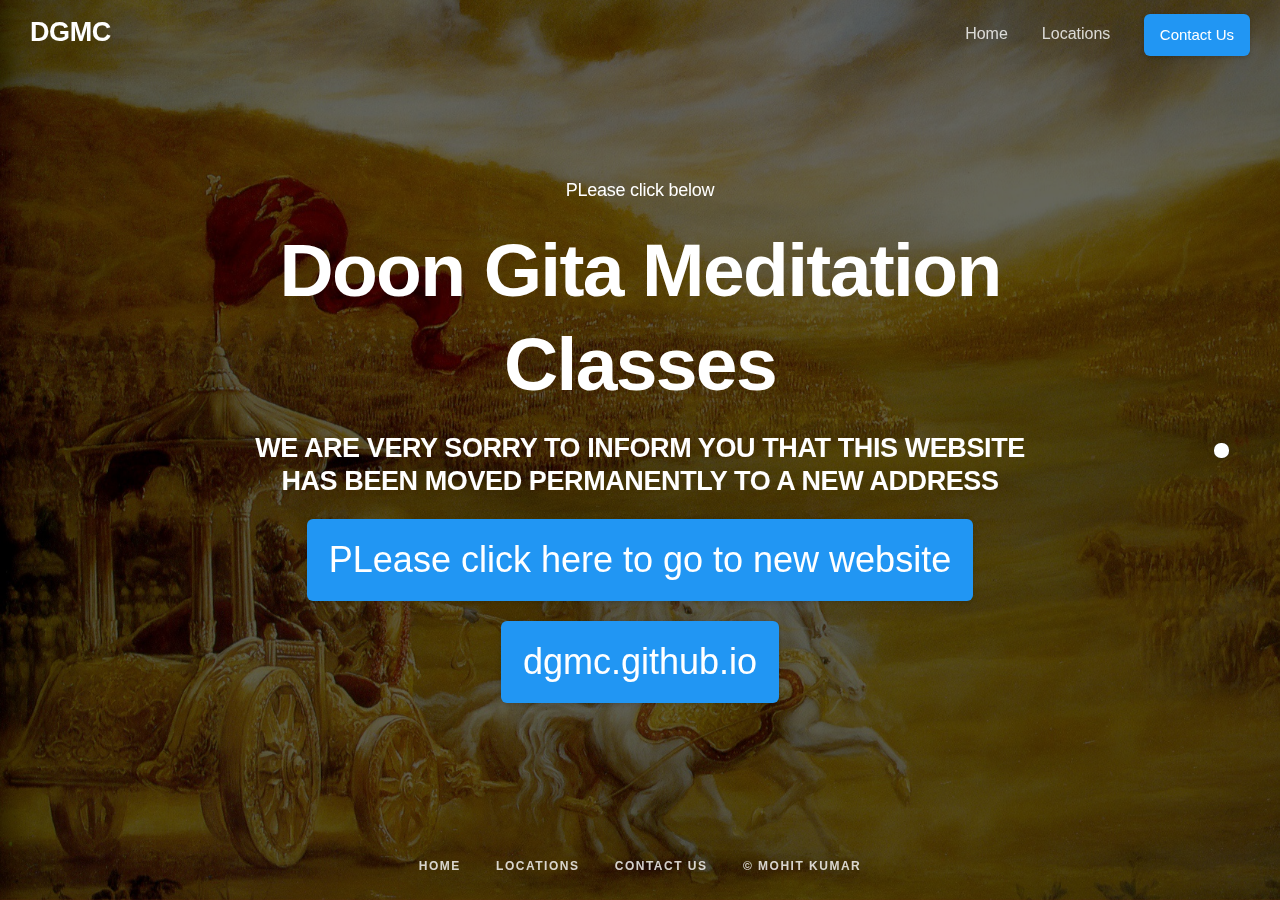
==== commit 7ece9883: "typo correction" ====
--- a/index.html
+++ b/index.html
@@ -180,7 +180,7 @@
         <div class="fix-8-12">
         	<p class="margin-bottom-2 ae-1">PLease click below</p>
           <h1 class="margin-bottom-2 largest ae-1"><a href="https://dgmc.github.io" >Doon Gita Meditation Classes</a></h1>
-          <h5 class="margin-bottom-2 large ae-1">WE ARE WERE SORRY TO INFORM YOU THAT THIS WEBSITE HAS BEEN MOVED PERMANENTLY TO A NEW ADDRESS</h5> 
+          <h5 class="margin-bottom-2 large ae-1">WE ARE VERY SORRY TO INFORM YOU THAT THIS WEBSITE HAS BEEN MOVED PERMANENTLY TO A NEW ADDRESS</h5> 
           <h4 class="margin-bottom-2 left largest button blue rounded ae-1"><a href="https://dgmc.github.io" >PLease click here to go to new website</a></h4>
           <h4 class="margin-bottom-2 left largest button blue rounded ae-1"><a href="https://dgmc.github.io" >dgmc.github.io</a></h4>
           
